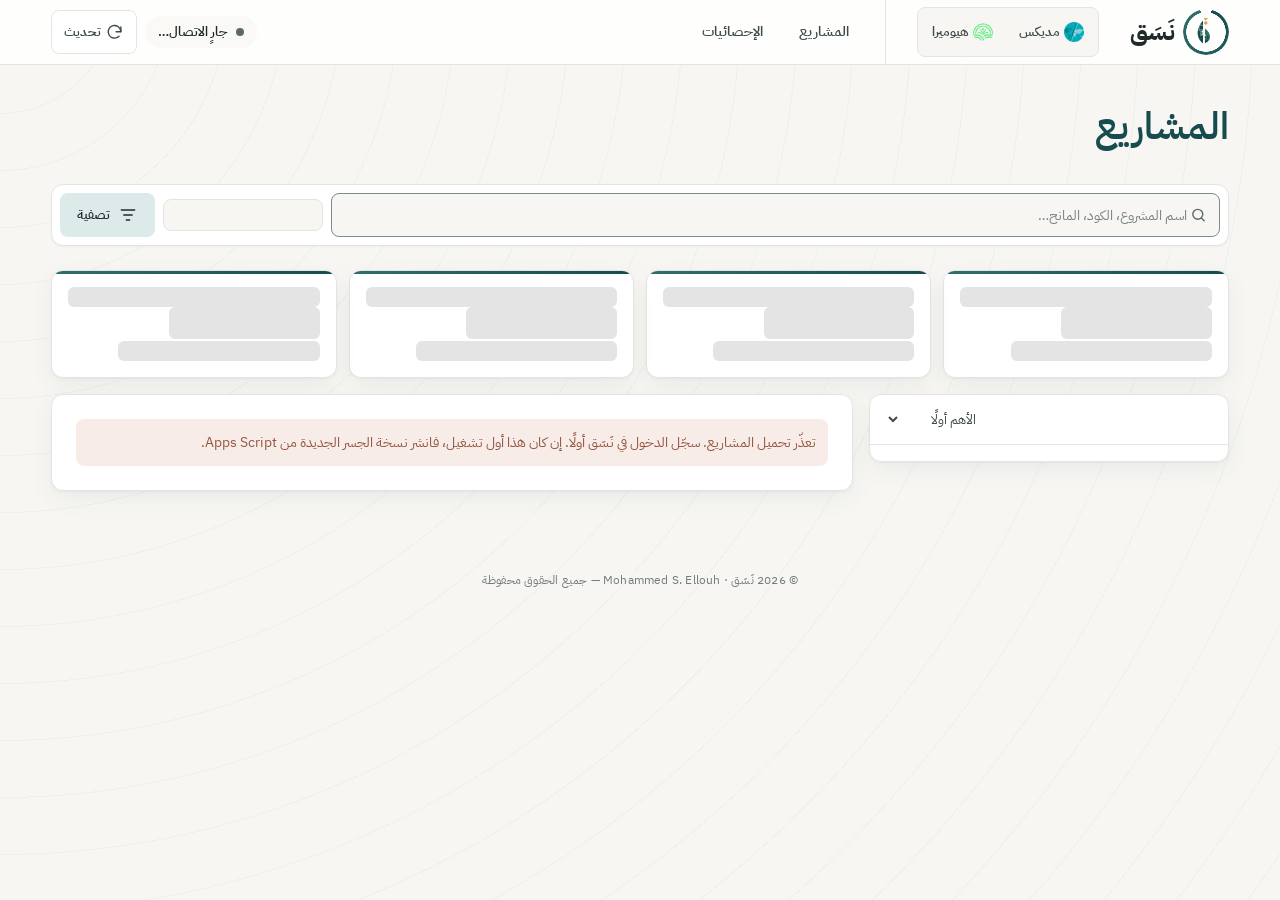
==== projects.html @ 6df044e4 "دمج st1-stats-2026-10-20: صفحة المشاريع (D2) والإحصائيات (ST1) Co-Authored-By: Claude Sonnet 5.5 <no" ====
<!DOCTYPE html>
<!-- نَسَق (NASAQ) — Copyright (c) 2026 Mohammed S. Ellouh. All rights reserved.
   ملكية خاصة: يُمنع النسخ أو التعديل أو إعادة النشر أو التقليد دون إذن كتابي. انظر ملف LICENSE. -->
<html lang="ar" dir="rtl">
<head>
<meta charset="utf-8">
<meta name="viewport" content="width=device-width, initial-scale=1, viewport-fit=cover">
<meta name="author" content="Mohammed S. Ellouh">
<meta name="copyright" content="© 2026 Mohammed S. Ellouh — جميع الحقوق محفوظة">
<title>نَسَق — المشاريع</title>
<meta name="robots" content="noindex">
<link rel="icon" type="image/png" sizes="32x32" href="icons/favicon-32.png">
<link rel="preconnect" href="https://fonts.googleapis.com">
<link rel="preconnect" href="https://fonts.gstatic.com" crossorigin>
<!-- الخطوط: nasaq-core.js (NasaqTheme) يحمّل خطوط الطابع النشط وحده (كما في index.html منذ P1؛ preload المسبق صار غير مستعمل مع هياكل التحميل) -->
<script>(function(){ var h = new Date().getHours(); document.documentElement.dataset.period = h < 5 ? 'night' : h < 7 ? 'fajr' : h < 11 ? 'morning' : h < 14 ? 'noon' : h < 17 ? 'afternoon' : h < 19 ? 'maghrib' : h < 21 ? 'evening' : 'night'; })();</script>
<script src="nasaq-core.js?v=20261020a"></script>   <!-- يطبّق الطابع والوضع المحفوظين قبل الرسم (NasaqTheme) -->
<script src="nasaq-art.js?v=20261007b"></script>
<script src="nasaq-icons.js?v=20261001a"></script>
<style>
@layer tokens, base, layouts, components, theme, utilities;
@layer base{
/* ==================== طابع «نَسَق 360» — هوية «مَدار» ====================
   ليل كحلي، ونعناعي للإنجاز، وسماوي للفعل، وبنفسجي للانتظار، وأحمر للعاجل.
   ألوان الطابع صارت في nasaq-theme.css المشترك؛ هنا تنسيقات هذه الصفحة وحدها. */

*{box-sizing:border-box}
html,body{margin:0}
body{background:var(--board);color:var(--ink);font-family:var(--font-body);font-size:var(--fs-base);line-height:1.65;-webkit-font-smoothing:antialiased}
/* نقشة المدار: دوائر متحدة المركز من الزاوية، طبقة ثابتة مستقلة كي لا يُعاد رسمها مع التمرير */
body::before{content:"";position:fixed;inset:0;z-index:-1;pointer-events:none;
  background:repeating-radial-gradient(circle at 0 0,transparent 0 56px,var(--pattern) 56px 57px);transform:translateZ(0)}
button,input,select,textarea{font:inherit;color:inherit}
button{cursor:pointer}
a{color:inherit}
:focus-visible{outline:2px solid var(--cta);outline-offset:2px;border-radius:var(--r-md)}
.sr{position:absolute;width:1px;height:1px;overflow:hidden;clip:rect(0 0 0 0);white-space:nowrap}
.num{font-variant-numeric:tabular-nums}
h1,h2,h3,h4{font-family:var(--font-head);font-weight:700;margin:0;letter-spacing:0}

/* ---------- الأزرار ---------- */
/* الأزرار (.btn وأنواعها) مشتركة في nasaq-ui.css */
/* المانحون: قائمة للتعديل (الاسم والدولة) */
#donorsDlg{width:min(760px,calc(100vw - 24px))}
.donors-box{display:grid;gap:var(--sp-3);padding:var(--sp-5)}
.donors-box h2{margin:0;font-family:var(--font-head);font-size:var(--fs-lg)}
.donors-box .sub{margin:0;font-size:var(--fs-sm);color:var(--muted)}
.donors-tools{display:flex;flex-wrap:wrap;align-items:center;gap:var(--sp-2) var(--sp-3)}
.donors-tools input{flex:1;min-width:200px;min-height:40px;border:1px solid var(--rule);border-radius:var(--r-md);background:var(--surface);font:inherit;padding:0 var(--sp-3);color:inherit}
.donors-list{display:grid;gap:var(--sp-1);max-height:min(60vh,var(--host-vh,100vh));overflow:auto;overscroll-behavior:contain}
.drow{display:grid;grid-template-columns:minmax(0,1.6fr) minmax(0,1fr) auto auto;gap:var(--sp-2);align-items:center;padding:var(--sp-1) 0;border-bottom:1px solid var(--rule)}
.drow input{min-height:40px;border:1px solid var(--rule);border-radius:var(--r-md);background:var(--surface);font:inherit;font-size:var(--fs-sm);padding:0 var(--sp-2);color:inherit;min-width:0}
.drow input[name=country]:placeholder-shown{border-style:dashed}
.drow .dcount{font-size:var(--fs-xs);color:var(--muted);white-space:nowrap}
@media (max-width:640px){ .drow{grid-template-columns:1fr 1fr} .drow .dcount{grid-column:1} }
/* اعتماد التسويق في «مشروع جديد» */
.appr{display:grid;gap:var(--sp-2);padding:var(--sp-3);border:1px dashed var(--rule);border-radius:var(--r-md)}
.appr h3{margin:0;font-size:var(--fs-md)}
.appr-row{display:flex;flex-wrap:wrap;align-items:center;gap:var(--sp-2) var(--sp-3)}
.appr-name{font-size:var(--fs-sm);color:var(--muted);min-width:0;overflow-wrap:anywhere}
.appr .note{margin:0}
.icon-btn{width:38px;height:38px;border-radius:var(--r-md);border:0;background:transparent;color:var(--ink);display:inline-grid;place-items:center;transition:background-color calc(var(--dur-2) * var(--motion-scale,1)) var(--ease-out)}
.icon-btn:hover{background:var(--stripe)}
.icon-btn svg{width:19px;height:19px}
.icon-btn.sm{width:30px;height:30px}
.icon-btn.sm svg{width:15px;height:15px}
.link{color:var(--focus-ink);text-decoration:none;font-weight:600;font-size:var(--fs-sm)}
.link:hover{text-decoration:underline}

/* ---------- شريط «مَدار» العلوي ---------- */
.tb{position:sticky;top:0;z-index:40;height:var(--tb-h);display:flex;align-items:center;gap:clamp(12px,2.4vw,36px);padding:0 var(--gut);
  transition:transform calc(var(--dur-3) * var(--motion-scale,1)) cubic-bezier(.4,0,.2,1)}
.tb::before{content:"";position:absolute;inset:0;z-index:-1;background:color-mix(in srgb,var(--paper) 82%,transparent);
  -webkit-backdrop-filter:blur(14px) saturate(1.2);backdrop-filter:blur(14px) saturate(1.2);box-shadow:0 1px 0 var(--rule)}
.tb.hide{transform:translateY(calc(-100% - 4px))}
.brand{display:flex;align-items:center;gap:var(--sp-2);text-decoration:none;flex:none}
.orbit{display:inline-grid;place-items:center;position:relative;flex:none;border-radius:50%;width:46px;height:46px}
.orbit::before{content:"";position:absolute;inset:0;border-radius:50%;background:var(--orbit);
  -webkit-mask:radial-gradient(farthest-side,transparent calc(100% - 3.5px),#000 calc(100% - 3px));
          mask:radial-gradient(farthest-side,transparent calc(100% - 3.5px),#000 calc(100% - 3px))}
/* حلقة مدار ثابتة (كما في اللوح حيث هي ساعة اليوم)، تحييها لمعة تسري على القوس كل 7 ثوانٍ */
@property --g{syntax:'<angle>';inherits:false;initial-value:-30deg}
@keyframes orbitGlint{0%{--g:-30deg} 38%{--g:360deg} 100%{--g:360deg}}
.orbit::after{content:"";position:absolute;inset:0;border-radius:50%;pointer-events:none;mix-blend-mode:screen;
  background:conic-gradient(from 15deg,transparent calc(var(--g) - 26deg),rgba(255,255,255,.85) var(--g),transparent calc(var(--g) + 4deg));
  -webkit-mask:radial-gradient(farthest-side,transparent calc(100% - 3.5px),#000 calc(100% - 3px)),conic-gradient(from 15deg,#000 330deg,transparent 0);
  -webkit-mask-composite:source-in;
          mask:radial-gradient(farthest-side,transparent calc(100% - 3.5px),#000 calc(100% - 3px)) intersect,conic-gradient(from 15deg,#000 330deg,transparent 0);
  animation:orbitGlint 7s cubic-bezier(.45,0,.2,1) infinite}
@media (prefers-reduced-motion:reduce){ .orbit::after{animation:none;display:none} }
.brand-mark{width:28px;height:28px}

.brand-name{font-family:var(--font-head);font-weight:700;font-size:var(--fs-xl);color:var(--ink);line-height:1}
.orgs{display:inline-flex;gap:2px;background:var(--field-bg);border:1px solid var(--rule);border-radius:var(--r-md);padding:3px;flex:none}
.orgs a{padding:var(--sp-1) var(--sp-3);border-radius:var(--r-md);font-family:var(--font-head);font-size:var(--fs-sm);font-weight:600;text-decoration:none;color:var(--ink-2);transition:background-color calc(var(--dur-2) * var(--motion-scale,1)) var(--ease-out),color calc(var(--dur-2) * var(--motion-scale,1)) var(--ease-out)}
.orgs a:hover{color:var(--ink)}
/* شعار كل مؤسسة بجانب اسمها، وعلى الشاشة الضيقة الشعار وحده (الاسم يبقى نصًّا للقارئ الآلي) */
.orgs a{display:inline-flex;align-items:center;gap:var(--sp-1)}
.orgs a::before{content:"";flex:none;width:20px;height:20px;background:var(--org-logo) center/contain no-repeat}
.orgs a[data-org="medics"]{--org-logo:url("[data-uri]");--org-mask:url("[data-uri]")}
.orgs a[data-org="humera"]{--org-logo:url("[data-uri]");--org-mask:var(--org-logo)}   /* خطوطه مفرغة أصلًا */
/* على الخلفية الغامقة الشعار مفرغ بلون واحد بدل ألوانه: عاجي في الوضع الداكن، وبلون نص الزر النشط فوقه */
:root[data-theme="dark"] .orgs a::before{background:var(--logo-disk);-webkit-mask:var(--org-mask) center/contain no-repeat;mask:var(--org-mask) center/contain no-repeat}
@media (prefers-color-scheme:dark){ :root:not([data-theme="light"]) .orgs a::before{background:var(--logo-disk);-webkit-mask:var(--org-mask) center/contain no-repeat;mask:var(--org-mask) center/contain no-repeat} }
:root .orgs a.on::before{background:currentColor;-webkit-mask:var(--org-mask) center/contain no-repeat;mask:var(--org-mask) center/contain no-repeat}   /* :root ليساوي قاعدتي الداكن انتقاءً ويتقدّم عليهما بالترتيب */
.orgs a.on{background:var(--cta);color:var(--on-cta)}
.tb-nav{display:flex;gap:var(--sp-1)}
.tb-nav button{position:relative;border:0;background:transparent;padding:var(--sp-2) var(--sp-3);border-radius:var(--r-md);font-size:var(--fs-base);font-weight:600;color:var(--ink-2)}
.tb-nav button:hover{color:var(--ink)}
.tb-nav button.on{color:var(--focus);font-weight:600}
.tb-nav button.on::after{content:"";position:absolute;inset-inline:14px;bottom:3px;height:2px;border-radius:var(--r-sm);background:var(--grad-line)}
.tb-end{margin-inline-start:auto;display:flex;align-items:center;gap:var(--sp-2);min-width:0}
.src{display:inline-flex;align-items:center;gap:var(--sp-2);font-size:var(--fs-xs);color:var(--ink-2);padding:var(--sp-1) var(--sp-3);border-radius:var(--r-md);background:var(--stripe);border:1px solid var(--rule);white-space:nowrap}
.src i{width:7px;height:7px;border-radius:50%;background:var(--muted)}
.src.live i{background:var(--done)}
.src.local i{background:var(--hold)}
.src.cache i{background:var(--hold)} .src.offline i{background:var(--urgent)}
/* هياكل التحميل (A8): مكان البيانات محجوز بمقاسها قبل وصولها، فلا تقفز الصفحة */
.sk :is(span,b,small),.item.sk > div,.kpi-line.sk{color:transparent;background:var(--rule);border-radius:var(--r-sm)}
.item.sk{pointer-events:none} .item.sk > div{margin-top:var(--sp-1)} .kpi.sk b{inline-size:60%} .kpi.sk small{inline-size:80%}
#yearSeg:empty::before{content:"كل السنوات  2026  2025";visibility:hidden;display:inline-block;padding:var(--sp-1) var(--sp-3);font-size:var(--fs-sm);white-space:pre}
@media (pointer:coarse){ #yearSeg:empty::before{min-height:44px;line-height:36px} }

/* ---------- الصفحة ---------- */
.wrap{max-width:1560px;margin:0 auto;padding:var(--sp-5) var(--gut) var(--sp-8)}
.page-head{display:flex;flex-wrap:wrap;align-items:flex-end;justify-content:space-between;gap:var(--sp-2) var(--sp-5);margin-bottom:var(--sp-4)}
.page-head h1{font-size:clamp(28px,3vw,40px);font-weight:700;line-height:1.15;color:var(--ink)}
.page-head p{margin:var(--sp-1) 0 0;color:var(--muted);font-size:var(--fs-base)}
.ph-acts{display:flex;align-items:center;gap:var(--sp-2)}
.admin-menu{position:relative}
.admin-menu summary{list-style:none;cursor:pointer}
.admin-menu summary::-webkit-details-marker{display:none}
.am-list{position:absolute;inset-inline-end:0;top:calc(100% + 6px);z-index:30;min-width:240px;display:grid;gap:2px;padding:var(--sp-1);background:var(--paper);border:1px solid var(--rule);border-radius:var(--r-lg);box-shadow:var(--shadow)}
.am-list button{display:grid;gap:1px;text-align:start;border:0;background:none;color:var(--ink);font:inherit;padding:var(--sp-2) var(--sp-3);border-radius:var(--r-md);cursor:pointer}
.am-list button:hover,.am-list button:focus-visible{background:var(--stripe)}
.am-list b{font-size:var(--fs-sm);font-weight:600} .am-list small{font-size:var(--fs-xs);color:var(--muted)}
html:not(.can-config):not(.is-owner) #adminMenu{display:none}
html:not(.is-owner) #driveMenuBtn{display:none}
.flt-btn{display:inline-flex;align-items:center;gap:var(--sp-1)}
.flt-btn .ic{width:16px;height:16px}
.flt-btn[aria-expanded="true"]{border-color:var(--focus);box-shadow:0 0 0 2px var(--ring)}
.fcount[hidden]{display:none}
.fcount{min-width:20px;height:20px;padding:0 6px;border-radius:10px;background:var(--cta);color:var(--on-cta);font-size:var(--fs-xs);font-weight:700;display:inline-grid;place-items:center}
.flt-head{display:none;align-items:center;justify-content:space-between}
.flt-head h2{font-size:var(--fs-md)}
.flt-grid{display:grid;grid-template-columns:repeat(auto-fit,minmax(170px,1fr));gap:var(--sp-3)}
.flt-grid select{appearance:none;-webkit-appearance:none;padding-left:var(--sp-6);
  background-image:url("data:image/svg+xml,%3Csvg xmlns='http://www.w3.org/2000/svg' width='12' height='12' viewBox='0 0 24 24' fill='none' stroke='%239AA1BE' stroke-width='2.5' stroke-linecap='round' stroke-linejoin='round'%3E%3Cpath d='M6 9l6 6 6-6'/%3E%3C/svg%3E");
  background-repeat:no-repeat;background-position:left 12px center}
.flt-foot{display:none;gap:var(--sp-2)}
.flt-foot .btn{flex:1;justify-content:center}
@media (min-width:641px){
  dialog.sheet.flt-dlg{position:static;inset:auto;width:auto;max-width:none;height:auto;max-height:none;margin:calc(-1 * var(--sp-3)) 0 var(--sp-4);padding:var(--sp-4);
    border:1px solid var(--rule);border-radius:var(--r-lg);background:var(--paper);box-shadow:none;animation:none;overflow:visible}
  dialog.flt-dlg[open]{display:block}
}
@media (max-width:640px){
  dialog.flt-dlg{padding:var(--sp-4) var(--sp-4) calc(var(--sp-4) + env(safe-area-inset-bottom))}
  dialog.flt-dlg[open]{display:grid;gap:var(--sp-3);align-content:start}
  .flt-head{display:flex}
  .flt-head .sheet-x{position:static}
  .flt-grid{grid-template-columns:1fr}
  .flt-foot{display:flex;position:sticky;bottom:0;background:var(--paper);padding-top:var(--sp-2)}
}
.flt-chips{display:flex;flex-wrap:wrap;align-items:center;gap:var(--sp-2);margin:calc(-1 * var(--sp-2)) 0 var(--sp-4)}
.flt-chips:empty{display:none}
.fchip{display:inline-flex;align-items:center;gap:var(--sp-1);min-height:30px;padding:0 var(--sp-1) 0 var(--sp-3);border:0;border-radius:var(--r-pill);background:var(--focus-bg);color:var(--focus-ink);font:inherit;font-size:var(--fs-xs);font-weight:600;cursor:pointer}
.fchip i{display:grid;place-items:center;width:20px;height:20px;border-radius:50%;background:var(--paper);font-style:normal;font-size:12px}
.fchip:hover i{background:var(--urgent-bg);color:var(--urgent)}
.fclear{border:0;background:none;color:var(--focus-ink);font:inherit;font-size:var(--fs-xs);font-weight:600;text-decoration:underline;cursor:pointer;padding:var(--sp-1)}

/* الفلاتر */
.filters{display:flex;flex-wrap:wrap;gap:var(--sp-2);align-items:center;margin-bottom:var(--sp-5)}
.search{flex:1 1 280px;min-width:200px;position:relative}
.search input,.filters select,.fld input,.fld select,.fld textarea{width:100%;border-radius:var(--r-md);background:var(--field-bg);border:1px solid var(--field-line);transition:border-color calc(var(--dur-2) * var(--motion-scale,1)) var(--ease-out),box-shadow calc(var(--dur-2) * var(--motion-scale,1)) var(--ease-out),background-color calc(var(--dur-2) * var(--motion-scale,1)) var(--ease-out)}
.search input{padding:var(--sp-2) var(--sp-6) var(--sp-2) var(--sp-3)}
.search svg{position:absolute;right:13px;top:50%;transform:translateY(-50%);width:17px;height:17px;color:var(--muted)}
.filters select{width:auto;max-width:230px;padding:var(--sp-2) var(--sp-6) var(--sp-2) var(--sp-3);appearance:none;-webkit-appearance:none;
  background-image:url("data:image/svg+xml,%3Csvg xmlns='http://www.w3.org/2000/svg' width='12' height='12' viewBox='0 0 24 24' fill='none' stroke='%239AA1BE' stroke-width='2.5' stroke-linecap='round' stroke-linejoin='round'%3E%3Cpath d='M6 9l6 6 6-6'/%3E%3C/svg%3E");
  background-repeat:no-repeat;background-position:left 12px center}
:is(.search input,.filters select,.fld input,.fld select,.fld textarea):hover{border-color:var(--field-hover)}
:is(.search input,.filters select,.fld input,.fld select,.fld textarea):focus{outline:2px solid transparent;border-color:var(--focus);box-shadow:0 0 0 3px var(--ring);background-color:var(--paper)}
.seg{display:inline-flex;background:var(--field-bg);border:1px solid var(--rule);border-radius:var(--r-md);padding:3px;gap:2px}
.seg button{border:0;background:transparent;padding:var(--sp-1) var(--sp-3);border-radius:var(--r-md);font-size:var(--fs-sm);color:var(--ink-2);white-space:nowrap}
.seg button:hover{color:var(--ink)}
.seg button.on{background:var(--cta);color:var(--on-cta);font-weight:600}

/* ---------- البطاقات ---------- */
.card{background:var(--paper);border:1px solid var(--rule);border-radius:var(--r-lg);padding:var(--sp-5) var(--sp-5);box-shadow:var(--shadow);min-width:0}
.card-h{display:flex;flex-wrap:wrap;align-items:center;gap:var(--sp-2) var(--sp-3);margin-bottom:var(--sp-4)}
.card-h :is(h2,h3){font-size:var(--fs-md);color:var(--ink)}
.card-h small{font-size:var(--fs-xs);color:var(--muted)}
.card-h .end{margin-inline-start:auto;display:flex;flex-wrap:wrap;align-items:center;gap:var(--sp-2)}
.note{font-size:var(--fs-sm);color:var(--muted);margin:var(--sp-3) 0 0}
.rise{animation:rise .45s cubic-bezier(.2,.7,.2,1) both}
@keyframes rise{from{opacity:0;translate:0 10px}to{opacity:1;translate:0 0}}

/* الشارات */
.code{font-family:var(--font-head);font-size:var(--fs-xs);font-weight:700;color:var(--focus-ink);background:var(--focus-bg);border-radius:var(--r-md);padding:2px var(--sp-2);direction:ltr;font-variant-numeric:tabular-nums;white-space:nowrap}
.code.h{color:var(--hold-ink);background:var(--hold-bg)}
.pill{display:inline-flex;align-items:center;gap:var(--sp-1);font-size:var(--fs-xs);font-weight:600;padding:3px var(--sp-2);border-radius:var(--r-md);background:var(--stripe);color:var(--ink-2);border:1px solid var(--rule);white-space:nowrap}
.pill i{width:6px;height:6px;border-radius:50%;background:currentColor}
.st-run{color:var(--focus-ink);background:var(--focus-bg);border-color:transparent}
.st-done{color:var(--done);background:var(--done-bg);border-color:transparent}
.st-plan{color:var(--hold-ink);background:var(--hold-bg);border-color:transparent}
.st-late{color:var(--urgent);background:var(--urgent-bg);border-color:transparent}
.flag{font-size:var(--fs-xs);font-weight:600;padding:2px var(--sp-2);border-radius:var(--r-md);white-space:nowrap}
.flag.late{color:var(--urgent);background:var(--urgent-bg)}
.flag.due{color:var(--hold-ink);background:var(--hold-bg)}

/* ---------- ملخص سريع ---------- */
.kpis{display:grid;grid-template-columns:repeat(4,minmax(0,1fr));gap:var(--sp-3);margin-bottom:var(--sp-4)}
.kpi{position:relative;overflow:hidden;background:var(--paper);border:1px solid var(--rule);border-radius:var(--r-lg);padding:var(--sp-4) var(--sp-4) var(--sp-4);box-shadow:var(--shadow);min-width:0}
.kpi::before{content:"";position:absolute;inset:0 0 auto;height:3px;background:var(--grad-line)}
.kpi span{display:block;font-size:var(--fs-xs);color:var(--muted)}
.kpi b{display:block;font-family:var(--font-head);font-size:var(--fs-xl);font-weight:700;color:var(--ink);line-height:1.35;font-variant-numeric:tabular-nums;white-space:nowrap;overflow:hidden;text-overflow:ellipsis}
.kpi small{display:block;font-size:var(--fs-xs);color:var(--muted);margin-top:2px}
.kpi small b{display:inline;font-size:inherit;font-family:inherit;color:var(--ink-2);font-weight:700}
.kpi :is(b,small) span{display:inline;font-size:inherit;color:inherit}
.kpi small span.alert{display:block;color:var(--urgent);font-weight:600;cursor:help}
.kpi b .v-s{display:none}
/* سطر المؤشرات المختصر للجوال (640px أو أقل): يفتح البطاقات الأربع */
.kpi-line{align-items:center;gap:var(--sp-2);width:100%;min-height:44px;padding:var(--sp-2) var(--sp-3);background:var(--paper);border:1px solid var(--rule);border-radius:var(--r-lg);box-shadow:var(--shadow);font-size:var(--fs-sm);color:var(--ink-2);text-align:right}
.kpi-line b{color:var(--ink);font-variant-numeric:tabular-nums}
.kpi-line .alert{color:var(--urgent);font-weight:600}
.kpi-line svg{width:16px;height:16px;margin-inline-start:auto;flex-shrink:0;transition:rotate calc(var(--dur-2) * var(--motion-scale,1)) var(--ease-out)}
.kpis.open .kpi-line svg{rotate:180deg}
@media (max-width:560px){ .kpi b .v-f{display:none} .kpi b .v-s{display:inline} }
.meter{height:5px;border-radius:var(--r-pill);background:var(--rule);margin-top:var(--sp-2);overflow:hidden}
.meter i{display:block;height:100%;border-radius:var(--r-pill);background:var(--grad-line)}

/* ---------- القائمة والتفاصيل ---------- */
.split{display:grid;grid-template-columns:360px minmax(0,1fr);gap:var(--sp-4);align-items:start}
/* القوائم الطويلة (أكثر من 50 مشروعًا): لا تُرسم خارج الشاشة */
.items > .item{content-visibility:auto;contain-intrinsic-size:auto 88px}
/* داخل اللوح: الإطار بطول محتواه، فالقائمة بتمرير مستقل بارتفاع نافذة اللوح */
html.embed .list{position:static;max-height:calc(var(--host-vh,100vh) - 140px)}
html.embed .names-body{max-height:calc(var(--host-vh,100vh) - 80px)}
.list{background:var(--paper);border:1px solid var(--rule);border-radius:var(--r-lg);box-shadow:var(--shadow);
  position:sticky;top:calc(var(--tb-h) + 16px);max-height:calc(100vh - var(--tb-h) - 32px);display:flex;flex-direction:column;min-width:0}
.list-head{display:flex;align-items:center;justify-content:space-between;padding:var(--sp-3) var(--sp-4);border-bottom:1px solid var(--rule);font-size:var(--fs-sm);color:var(--muted)}
.list-head select{border:0;background:transparent;font-size:var(--fs-sm);color:var(--ink-2);padding:2px}
.item .meta .late-t{color:var(--urgent)}
.items{overflow:auto;padding:var(--sp-2);flex:1}
/* «رجوع إلى المشاريع»: للجوال وحده (880px أو أقل)، حيث تُعرض التفاصيل بدل القائمة */
.m-back{justify-self:start;align-items:center;gap:var(--sp-1);min-block-size:44px;margin-bottom:var(--sp-3)}
.m-back svg{width:18px;height:18px}
.file-jpg{min-width:24px;min-height:24px;padding:0 var(--sp-2);border:1px solid var(--rule);border-radius:var(--r-md);background:var(--paper);color:var(--ink-2);font:inherit;font-size:var(--fs-xs);font-weight:600;cursor:pointer}
.file-jpg:hover{color:var(--ink);border-color:var(--field-line)}
@media (pointer:coarse){ .file-jpg{min-width:44px;min-height:44px} }
.keep-lbl{display:inline-flex;align-items:center;gap:var(--sp-1);min-height:24px;font-size:var(--fs-xs);color:var(--muted);cursor:pointer}
/* نص الزر الذي يُختصر على الجوال: على الحاسوب يذوب في الزر (contents) فيبقى عنصرًا واحدًا مع ما قبله كما كان */
.ph-t{display:contents}
.item{display:block;width:100%;text-align:right;border:1px solid transparent;background:transparent;border-radius:var(--r-lg);padding:var(--sp-3) var(--sp-3);margin-bottom:2px;transition:background-color calc(var(--dur-2) * var(--motion-scale,1)) var(--ease-out)}
.item:hover{background:var(--stripe)}
.item.on{background:var(--focus-bg);border-color:color-mix(in srgb,var(--focus) 30%,transparent)}
.item .row1{display:flex;align-items:center;gap:var(--sp-1);flex-wrap:wrap}
.item .row1 .flag{margin-inline-start:auto}
.item.on .code{background:var(--paper)}
.item .nm{font-weight:600;font-size:var(--fs-base);line-height:1.5;margin-top:var(--sp-1);display:-webkit-box;-webkit-line-clamp:2;-webkit-box-orient:vertical;overflow:hidden}
.item .meta{display:flex;flex-wrap:wrap;gap:2px var(--sp-3);font-size:var(--fs-xs);color:var(--muted);margin-top:var(--sp-1)}
.mini{height:4px;border-radius:var(--r-pill);background:var(--rule);margin-top:var(--sp-2);overflow:hidden}
.mini i{display:block;height:100%;background:var(--grad-line);border-radius:var(--r-pill)}
.empty{padding:var(--sp-6) var(--sp-4);text-align:center;color:var(--muted);font-size:var(--fs-base)}
.loading{display:flex;align-items:center;justify-content:center;gap:var(--sp-2);padding:var(--sp-8) var(--sp-4);color:var(--muted)}
.spin{width:18px;height:18px;border-radius:50%;border:2px solid var(--rule);border-top-color:var(--cta);animation:spin 1s linear infinite}
@keyframes spin{to{transform:rotate(360deg)}}
.err{background:var(--urgent-bg);color:var(--urgent);border-radius:var(--r-md);padding:var(--sp-3) var(--sp-3);font-size:var(--fs-base)}
.detail{min-width:0;display:grid;gap:var(--sp-4);container:detail / inline-size}   /* حاوية مسمّاة: مكان سطر المال حسب عرض التفاصيل */

/* بطاقة المشروع الرئيسية: هالة أثير ومدارات 360 */
.hero{position:relative;overflow:hidden;padding:var(--sp-5) var(--sp-5)}
.hero::before{content:"";position:absolute;inset:0;pointer-events:none;
  background:radial-gradient(ellipse 36% 95% at 6% 20%,var(--aura-1),transparent 70%),
    radial-gradient(ellipse 30% 80% at 22% 115%,var(--aura-2),transparent 70%),
    repeating-radial-gradient(circle at -60px 50%,transparent 0 26px,var(--orbit-line) 26px 27px);
  -webkit-mask:linear-gradient(to right,#000,transparent 62%);mask:linear-gradient(to right,#000,transparent 62%)}
.hero > *{position:relative}
.hero .tags{display:flex;flex-wrap:wrap;align-items:center;gap:var(--sp-1)}
.hero h2{margin:var(--sp-3) 0 0;font-size:clamp(20px,2vw,26px);font-weight:700;line-height:1.35;color:var(--ink)}
.hero .acts{display:flex;flex-wrap:wrap;gap:var(--sp-2);margin-top:var(--sp-4)}
.facts{display:grid;grid-template-columns:repeat(auto-fill,minmax(170px,1fr));gap:var(--sp-3) var(--sp-5);margin-top:var(--sp-4)}
.fact span{display:block;font-size:var(--fs-xs);color:var(--muted)}
.fact b{font-weight:600;font-size:var(--fs-base)}
.brief{margin-top:var(--sp-3);font-size:var(--fs-base);color:var(--ink-2);background:var(--stripe);border-radius:var(--r-md);padding:var(--sp-3) var(--sp-3)}
.hero .card-h + .facts{margin-top:0}

/* ---------- ترويسة المشروع والتبويبات (A7a) ---------- */
/* الترويسة الملخّصة: الكود والحكم الزمني الواحد (projectHealth) وسطر المال، والاسم في سطرين على الأكثر والكامل في title.
   ≤120px على الحاسوب و≤96px على الجوال؛ والتفاصيل في أربع لوحات دائمة تُخفى بـ hidden (التبديل لا يعيد الرسم) */
.card.phead{display:grid;gap:var(--sp-1);padding:var(--sp-2) var(--sp-4)}   /* .card.phead: تغلب ‎.card{padding}‎ في وسائط 880px */
.phead .ph-row{display:flex;flex-wrap:wrap;align-items:center;gap:var(--sp-1) var(--sp-2);min-height:28px}
.phead .ph-row .money-line{margin:0;margin-inline-start:auto}
.phead h2{margin:0;font-size:var(--fs-lg);font-weight:700;line-height:1.4;color:var(--ink);display:-webkit-box;-webkit-line-clamp:2;-webkit-box-orient:vertical;overflow:hidden}
#moneyCard .money-line{display:none}   /* على الحاسوب في الترويسة؛ وعلى 880px أو أقل هنا (طبقة utilities) */
.ptabs{display:flex;gap:var(--sp-1);border-bottom:1px solid var(--rule);overflow-x:auto;scrollbar-width:none;margin-bottom:calc(-1 * var(--sp-2))}
.ptabs::-webkit-scrollbar{display:none}
.ptabs [role="tab"]{flex:0 0 auto;min-height:44px;padding:var(--sp-2) var(--sp-3);border:0;border-bottom:2px solid transparent;background:none;color:var(--muted);font:inherit;font-size:var(--fs-base);font-weight:600;white-space:nowrap;cursor:pointer}
.ptabs [role="tab"]:hover{color:var(--ink)}
.ptabs [role="tab"][aria-selected="true"]{color:var(--ink);border-bottom-color:var(--cta)}
.ptabs [role="tab"]:focus-visible{outline-offset:-2px}
.ppanel{display:grid;gap:var(--sp-4);min-width:0}
.ppanel[hidden],.ppanel .card[hidden]{display:none}   /* display:grid يغلب [hidden] */
.ppanel:focus-visible{outline-offset:4px;border-radius:var(--r-lg)}
#ovCard{container-type:inline-size}   /* قواعد شريط الموقف (@container) تسري هنا كما في بطاقات المخطط */
.ov-rows{display:grid;grid-template-columns:repeat(auto-fit,minmax(200px,1fr));gap:var(--sp-2)}
.ov-row{display:grid;align-content:start;gap:2px;min-height:44px;padding:var(--sp-3);border:1px solid var(--rule);border-radius:var(--r-lg);background:var(--stripe);color:var(--ink);font:inherit;text-align:start;cursor:pointer}
.ov-row:hover{border-color:var(--field-line)}
.ov-row .lbl{font-size:var(--fs-xs);font-weight:600;color:var(--muted)}
.ov-row.late .lbl{color:var(--urgent)}
.ov-row b{font-weight:600;line-height:1.4}
.ov-row small{font-size:var(--fs-xs);color:var(--muted)}
.sched-bar{display:flex;flex-wrap:wrap;align-items:center;justify-content:space-between;gap:var(--sp-2);margin-bottom:calc(-1 * var(--sp-2));padding-inline:var(--sp-2)}
.sched-bar > span{font-size:var(--fs-sm);font-weight:600;color:var(--muted)}
/* زر «تحرير المشروع» في زاوية الترويسة (A9a): خارج التدفق فلا يزيد ارتفاعها، والنص يفسح له */
.phead{position:relative}
.ph-edit{position:absolute;top:var(--sp-2);inset-inline-end:var(--sp-2);display:grid;place-items:center;width:32px;height:32px;padding:0;border:1px solid var(--rule);border-radius:var(--r-md);background:var(--paper);color:var(--ink-2);cursor:pointer}
.ph-edit:hover{color:var(--ink);border-color:var(--field-line)}
.ph-edit svg{width:16px;height:16px}
html.can-edit .phead :is(.ph-row,h2){padding-inline-end:40px}
@media (pointer:coarse){ .ph-edit{width:44px;height:44px;top:var(--sp-1);inset-inline-end:var(--sp-1)} html.can-edit .phead :is(.ph-row,h2){padding-inline-end:48px} }
.edit-warn{padding:var(--sp-3);border-radius:var(--r-md);background:var(--urgent-bg);color:var(--urgent);font-size:var(--fs-sm);font-weight:600}
.edit-warn[hidden]{display:none}
/* A9b والمستفيدون: مجموعتان بعنوان، والمعطَّلة بانتظار الجسر بملاحظة واضحة لا بحقول باهتة بلا تفسير */
:is(.edit-ids,.edit-benef){display:grid;gap:var(--sp-2);margin:0;padding:var(--sp-3);border:1px solid var(--rule);border-radius:var(--r-md);min-width:0}
:is(.edit-ids,.edit-benef) legend{padding:0 var(--sp-1);font-size:var(--fs-sm);font-weight:700;color:var(--ink)}
.edit-benef[hidden]{display:none}
.edit-bridge{margin:0;padding:var(--sp-2) var(--sp-3);border-radius:var(--r-md);background:var(--hold-bg,var(--stripe));color:var(--hold-ink,var(--ink-2));font-size:var(--fs-sm);font-weight:600}
.edit-bridge[hidden]{display:none}
.edit-ids.off :is(select,input):disabled{cursor:not-allowed}
#editDlg .fld[hidden]{display:none}
.dlg-msg.ok{background:var(--done-bg);color:var(--ink)}
.edit-ack{display:flex;align-items:center;gap:var(--sp-2);font-size:var(--fs-sm);font-weight:600;min-height:24px}
.edit-go{display:flex;flex-wrap:wrap;align-items:center;gap:var(--sp-1) var(--sp-2);font-size:var(--fs-sm);color:var(--muted)}

/* ---------- خطة التنفيذ ---------- */
/* مطوية: الملخّص والشريط الزمني والتالي ظاهرة، والبطاقة كلها تُوسَّع بضغطة؛ موسّعة: البنود والتعديل */
.plan-card.collapsed{cursor:pointer;transition:border-color calc(var(--dur-2) * var(--motion-scale,1)) var(--ease-out),box-shadow calc(var(--dur-2) * var(--motion-scale,1)) var(--ease-out)}
.plan-card.collapsed:hover{border-color:var(--field-line);box-shadow:var(--shadow)}
.plan-tgl .ic{width:16px;height:16px;transition:transform calc(var(--dur-2) * var(--motion-scale,1)) var(--ease-out)}
.plan-tgl[aria-expanded="true"] .ic{transform:rotate(180deg)}
.plan-counts{margin:calc(-1 * var(--sp-2)) 0 var(--sp-4)}
.plan-counts .late-n{color:var(--urgent);font-weight:600}
.plan-card{container-type:inline-size}
/* ---------- مقسِّم خطوات المراحل (D2) ----------
   خطوات متصلة بالترتيب: أيقونة الحالة في دائرة، والاسم، ووسم الحالة بنص وعدد البنود المنجزة؛ والخط الواصل يمتلئ بقدر إنجاز
   المرحلة. زوايا موحّدة (دوائر وأوسمة --r-sm وزر --r-md)، وكل خطوة زر ≥44px، وعلى الضيق تُمرَّر أفقيًا بلا قص */
.stp-wrap{margin:var(--sp-2) 0 var(--sp-1)}
.stp{list-style:none;margin:0;padding:2px 2px var(--sp-1);display:grid;grid-auto-flow:column;grid-auto-columns:minmax(128px,1fr);overflow-x:auto;
  scroll-snap-type:x proximity;overscroll-behavior-x:contain;scrollbar-width:thin}
.stp-i{position:relative;min-width:0;scroll-snap-align:start}
.stp-i:not(:last-child)::before{content:"";position:absolute;z-index:0;top:calc(var(--sp-2) + 16px - 1.5px);height:3px;border-radius:var(--r-pill);
  inset-inline-start:calc(50% + 20px);inset-inline-end:calc(-50% + 20px);background:linear-gradient(to left,var(--cta) var(--p,0%),var(--rule) var(--p,0%))}
:root[dir="ltr"] .stp-i:not(:last-child)::before{background:linear-gradient(to right,var(--cta) var(--p,0%),var(--rule) var(--p,0%))}
.stp-s{position:relative;z-index:1;display:flex;flex-direction:column;align-items:center;gap:var(--sp-1);width:100%;min-height:44px;padding:var(--sp-2) var(--sp-1);
  border:0;border-radius:var(--r-md);background:none;color:var(--ink);font:inherit;text-align:center;cursor:pointer}
.stp-s:hover{background:var(--stripe)}
.stp-s:focus-visible{outline:2px solid var(--focus);outline-offset:2px}
.stp-s[aria-current="step"]{background:var(--stripe)}
.stp-ic{display:grid;place-items:center;width:32px;height:32px;border-radius:50%;border:2px solid var(--field-line);background:var(--paper);color:var(--ink-2);font-size:var(--fs-sm)}
.stp-ic b{font-weight:700;font-variant-numeric:tabular-nums}
.stp-ic .ic{width:16px;height:16px}
.stp-tx{display:grid;gap:2px;justify-items:center;min-width:0;max-width:100%}
.stp-n{font-size:var(--fs-sm);font-weight:700;line-height:1.35;overflow:hidden;display:-webkit-box;-webkit-line-clamp:2;-webkit-box-orient:vertical}
.stp-m{display:flex;flex-wrap:wrap;justify-content:center;align-items:center;gap:2px 6px;font-size:var(--fs-xs);color:var(--ink-2)}
.stp-st{padding:1px 6px;border-radius:var(--r-sm);font-weight:700;background:var(--stripe);color:var(--ink-2)}
.stp-i.done .stp-ic{background:var(--cta);border-color:var(--cta);color:var(--on-cta)}
.stp-i.done .stp-st{background:var(--done-bg);color:var(--ink)}
.stp-i.run .stp-ic{border-color:var(--cta);color:var(--focus-ink);box-shadow:0 0 0 4px var(--ring)}
.stp-i.run .stp-st{background:var(--focus-bg);color:var(--focus-ink)}
.stp-i.late .stp-ic{background:var(--urgent);border-color:var(--urgent);color:#fff}
.stp-i.late .stp-st{background:var(--urgent-bg);color:var(--urgent)}
.stp-i.todo .stp-n{font-weight:600;color:var(--ink-2)}
.stp-cap{margin:var(--sp-2) 0 0;font-size:var(--fs-sm);color:var(--ink-2)}
.stp-cap .late-n{color:var(--urgent);font-weight:600}
@container (max-width:520px){ .stp{grid-auto-columns:minmax(118px,1fr)} }
.plan-next{display:grid;grid-template-columns:auto minmax(0,1fr);gap:0 var(--sp-3);align-items:center;width:100%;margin-top:var(--sp-4);padding:var(--sp-3) var(--sp-4);
  border:1px solid var(--rule);border-radius:var(--r-lg);background:var(--paper);color:var(--ink);font:inherit;text-align:start;cursor:pointer}
.plan-next:hover{border-color:var(--focus)}
.plan-next .lbl{grid-row:span 2;font-size:var(--fs-xs);font-weight:700;color:var(--focus-ink);background:var(--focus-bg);border-radius:var(--r-md);padding:2px var(--sp-2)}
.plan-next.late .lbl{color:var(--urgent);background:var(--urgent-bg)}
.plan-next b{font-weight:600;overflow:hidden;text-overflow:ellipsis;white-space:nowrap}
.plan-next small{font-size:var(--fs-xs);color:var(--muted)}
.plan-next.all-done{display:flex;gap:var(--sp-2);cursor:default;color:var(--done);font-weight:600}
.plan-next.all-done .ic{width:16px;height:16px}
.plan-body{margin-top:var(--sp-4);border-top:1px solid var(--rule);padding-top:var(--sp-3)}
.plan-body.plan-in{animation:plan-in calc(var(--dur-3) * var(--motion-scale,1)) var(--ease-out)}
@keyframes plan-in{from{opacity:0;transform:translateY(-6px)}to{opacity:1;transform:none}}
.plan-tools{display:flex;flex-wrap:wrap;align-items:center;gap:var(--sp-2)}
.plan-hint{margin-inline-start:auto;font-size:var(--fs-xs);color:var(--muted)}
.plan-hint kbd{font:inherit;font-size:11px;border:1px solid var(--field-line);border-bottom-width:2px;border-radius:4px;padding:0 4px;background:var(--stripe)}
.stage.flash{animation:stg-flash 1.6s var(--ease-out)}
@keyframes stg-flash{0%,40%{background:var(--focus-bg)}100%{background:transparent}}
.pi-main{display:grid;gap:1px;min-width:0;padding:var(--sp-1) 0;border:0;background:none;color:inherit;font:inherit;text-align:start;cursor:pointer;border-radius:var(--r-sm)}
.pi-st{cursor:pointer;font:inherit;font-size:var(--fs-xs);font-weight:600}
.pi-st:hover{filter:brightness(.97);border-color:currentColor}
.pi-more .ic{width:18px;height:18px}
.pi-q{margin:var(--sp-2) 0;list-style:none}
.wk-list{display:grid;gap:var(--sp-1);max-height:min(52vh,460px);overflow:auto;padding-inline-end:2px}
.wk-grp{margin:var(--sp-2) 0 0;font-size:var(--fs-xs);font-weight:700;color:var(--muted)}
.wk-row{display:grid;grid-template-columns:auto 1fr auto;gap:var(--sp-3);align-items:center;border:1px solid var(--rule);border-radius:var(--r-md);padding:var(--sp-2) var(--sp-3);cursor:pointer}
.wk-row b{display:block;font-size:var(--fs-sm)} .wk-row small{display:block;font-size:var(--fs-xs);color:var(--muted)}
.wk-row em{font-style:normal;font-size:var(--fs-xs);font-weight:700;color:var(--focus);white-space:nowrap}
.wk-row input{width:18px;height:18px;accent-color:var(--focus)}
.wk-row:has(input:checked){border-color:var(--focus);background:color-mix(in srgb,var(--focus) 6%,var(--paper))}
.wk-row.dup{opacity:.6;cursor:default}
.stg-menu{position:relative;display:inline-block}
.stg-menu summary{list-style:none;cursor:pointer}
.stg-menu summary::-webkit-details-marker{display:none}
.stg-menu summary .ic{width:18px;height:18px}
.stg-menu .am-list{min-width:220px}
.am-list .danger-i b{color:var(--urgent)}
.stg-form{display:flex;flex-wrap:wrap;align-items:center;gap:var(--sp-2);flex:1;min-width:0}
.stg-form input{flex:1;min-width:140px;padding:var(--sp-2) var(--sp-3);border:1px solid var(--focus);border-radius:var(--r-md);background:var(--paper);font:inherit;font-weight:600;color:var(--ink);box-shadow:0 0 0 3px var(--ring)}
html:not(.can-plan) #planCard .stg-menu{display:none}
.pq{display:grid;gap:var(--sp-3);padding:var(--sp-4);border:1px solid var(--focus);border-radius:var(--r-lg);background:var(--paper);box-shadow:0 0 0 3px var(--ring);
  animation:plan-in calc(var(--dur-2) * var(--motion-scale,1)) var(--ease-out)}
.pq-acts{display:flex;flex-wrap:wrap;gap:var(--sp-2);align-items:center}
.pq-main{display:grid;grid-template-columns:minmax(0,2.2fr) repeat(3,minmax(0,1fr));gap:var(--sp-3);align-items:start}
.pq :is(.pq-main,.pq-more) :is(input,select){height:44px;box-sizing:border-box}   /* خانات الصف بارتفاع واحد فتتحاذى العناوين والحواف */
@container (max-width:640px){ .pq-main{grid-template-columns:repeat(3,minmax(0,1fr))} .pq-main .pq-title{grid-column:1 / -1} }
@container (max-width:380px){ .pq-main{grid-template-columns:1fr 1fr} }
.pq-more{border-top:1px solid var(--rule);padding-top:var(--sp-2)}
.pq-more summary{display:inline-flex;align-items:center;gap:6px;min-height:44px;cursor:pointer;font-size:var(--fs-sm);font-weight:600;color:var(--ink-2);list-style:none}
.pq-more summary::-webkit-details-marker{display:none}
.pq-more summary .ic{width:15px;height:15px;transition:transform calc(var(--dur-2) * var(--motion-scale,1)) var(--ease-out)}
.pq-more[open] summary .ic{transform:rotate(180deg)}
.pq-more .fld-row{margin-top:var(--sp-2);align-items:end}
.pq-ro{display:grid;gap:2px;margin:0;font-size:var(--fs-sm)}
.pq-ro span{color:var(--ink-2);font-weight:600}
.pq-ro b{font-weight:600}
.pq-ro small{font-size:var(--fs-xs);color:var(--muted)}
.pq-acts .push{margin-inline-start:auto}
.pq-acts .ic{width:15px;height:15px}
/* تفاصيل البند: لوحة جانبية على الحاسوب وسفلية على الجوال (Material 3) */
dialog.sheet{margin:0;position:fixed;inset-block:var(--sp-3);inset-inline-end:var(--sp-3);inset-inline-start:auto;width:min(460px,calc(100% - 24px));max-height:none;height:auto}
dialog.sheet form{position:relative;min-height:100%;align-content:start}
dialog.sheet[open]{animation:sheet-in calc(var(--dur-3) * var(--motion-scale,1)) var(--ease-out)}
@keyframes sheet-in{from{opacity:0;transform:translateX(-24px)}to{opacity:1;transform:none}}
.sheet-x{position:absolute;top:var(--sp-4);inset-inline-end:var(--sp-4)}
.sheet-x svg{width:18px;height:18px}
@media (max-width:640px){
  dialog.sheet{inset:auto 0 0 0;width:100%;max-width:none;max-height:88dvh;border-radius:var(--r-lg) var(--r-lg) 0 0}
  dialog.sheet[open]{animation-name:sheet-up}
  @keyframes sheet-up{from{opacity:0;transform:translateY(40px)}to{opacity:1;transform:none}}
  .plan-hint{display:none}
  .pi-more{display:none}
}
@media (prefers-reduced-motion:reduce){ .plan-body.plan-in,.pq,dialog.sheet[open],.stage.flash{animation:none} }
.prog{display:flex;align-items:center;gap:var(--sp-3);margin-bottom:var(--sp-4)}
.prog .bar{flex:1;height:8px;border-radius:var(--r-pill);background:var(--rule);overflow:hidden}
.prog .bar i{display:block;height:100%;background:var(--grad-line);border-radius:var(--r-pill)}
.prog b{font-family:var(--font-head);font-size:var(--fs-base);font-variant-numeric:tabular-nums}
.steps{display:grid;grid-auto-flow:column;grid-auto-columns:minmax(0,1fr);position:relative;margin:var(--sp-1) 0 var(--sp-1)}
.steps::before{content:"";position:absolute;top:14px;inset-inline:6%;height:2px;background:var(--rule)}
.steps .fill{position:absolute;top:14px;inset-inline-start:6%;height:2px;background:var(--grad-line)}
.step{position:relative;text-align:center;font-size:var(--fs-xs);color:var(--muted);padding:0 3px;line-height:1.45}
.step .dot{width:30px;height:30px;margin:0 auto var(--sp-2);border-radius:50%;background:var(--paper);border:2px solid var(--rule);
  display:grid;place-items:center;font-family:var(--font-head);font-size:var(--fs-xs);font-weight:700;color:var(--muted);position:relative;z-index:1}
.step.done .dot{background:var(--cta);border-color:var(--cta);color:var(--on-cta)}
.step.done{color:var(--ink-2)}
.step.now .dot{border-color:var(--cta);color:var(--focus-ink);box-shadow:0 0 0 5px var(--ring)}
.step.now{color:var(--ink);font-weight:600}
.step small{display:block;font-size:var(--fs-xs);font-weight:400;color:var(--muted)}
.stage{margin-top:var(--sp-4);border-top:1px solid var(--rule);padding-top:var(--sp-3)}
.stage-h{display:flex;flex-wrap:wrap;align-items:center;gap:var(--sp-1) var(--sp-2)}
.stage-h .no{width:24px;height:24px;border-radius:50%;display:grid;place-items:center;font-family:var(--font-head);font-size:var(--fs-xs);font-weight:700;background:var(--stripe);color:var(--ink-2);border:1px solid var(--rule)}
.stage.done .stage-h .no{background:var(--cta);border-color:var(--cta);color:var(--on-cta)}
.stage.now .stage-h .no{border-color:var(--cta);color:var(--focus-ink)}
.stage-h h4{font-size:var(--fs-base);text-wrap:balance}
:root[data-field="box"] .stage-h h4{font-weight:var(--head-weight,600)}   /* كما كان h3 (nasaq-ui.css:18) */
.stage-h small{color:var(--muted);font-size:var(--fs-xs)}
.stage-h .end{margin-inline-start:auto}
.pis{list-style:none;margin:var(--sp-2) 0 0;padding:0}
.pi{display:grid;grid-template-columns:auto minmax(0,1fr) auto auto;align-items:center;gap:var(--sp-2) var(--sp-3);padding:var(--sp-1) var(--sp-1);border-radius:var(--r-md)}
@media (max-width:640px){ .pi{grid-template-columns:auto minmax(0,1fr) auto} }
.pi:hover{background:var(--stripe)}
.chk{width:22px;height:22px;border-radius:var(--r-md);border:2px solid var(--field-line);background:var(--paper);padding:0;display:grid;place-items:center;transition:background-color calc(var(--dur-2) * var(--motion-scale,1)) var(--ease-out),border-color calc(var(--dur-2) * var(--motion-scale,1)) var(--ease-out)}
.chk:hover{border-color:var(--focus)}
.chk svg{width:13px;height:13px;opacity:0}
.pi.is-done .chk{background:var(--done);border-color:var(--done)}
.pi.is-done .chk svg{opacity:1;color:#fff}
.pi-title{font-size:var(--fs-base);font-weight:600}
.pi.is-done .pi-title{color:var(--muted);text-decoration:line-through;text-decoration-color:color-mix(in srgb,var(--muted) 60%,transparent)}
.pi-meta{display:flex;flex-wrap:wrap;gap:2px var(--sp-3);font-size:var(--fs-xs);color:var(--muted);margin-top:1px}
.pi.is-late .pi-title{color:var(--urgent)}
.empty-plan{margin-top:var(--sp-4);border:1px dashed var(--field-line);border-radius:var(--r-lg);padding:var(--sp-4) var(--sp-4);background:var(--stripe)}
.empty-plan p{margin:0 0 var(--sp-3);font-size:var(--fs-base);color:var(--ink-2)}
.empty-plan .row{display:flex;flex-wrap:wrap;gap:var(--sp-2);align-items:center}
.empty-plan select{padding:var(--sp-2) var(--sp-6) var(--sp-2) var(--sp-3);border-radius:var(--r-md);background:var(--paper);border:1px solid var(--field-line);appearance:none;-webkit-appearance:none;
  background-image:url("data:image/svg+xml,%3Csvg xmlns='http://www.w3.org/2000/svg' width='12' height='12' viewBox='0 0 24 24' fill='none' stroke='%239AA1BE' stroke-width='2.5' stroke-linecap='round' stroke-linejoin='round'%3E%3Cpath d='M6 9l6 6 6-6'/%3E%3C/svg%3E");
  background-repeat:no-repeat;background-position:left 12px center}
.tpl-preview{margin:var(--sp-3) 0 0;display:flex;flex-wrap:wrap;gap:var(--sp-1);font-size:var(--fs-xs);color:var(--muted)}
.tpl-preview span{background:var(--paper);border:1px solid var(--rule);border-radius:var(--r-md);padding:2px var(--sp-2)}
.dev-note{display:block;margin-top:var(--sp-3);font-size:var(--fs-xs);color:var(--hold-ink)}

/* ---------- المخطط الزمني ---------- */
.tlx{container-type:inline-size}
.tlx .card-h .pill .ic{width:14px;height:14px}
/* مؤشر الصحة: الوقت المنقضي مقابل الإنجاز على مقياس واحد 0–100% (صورة مبسطة لمؤشر SPI) */
.tlx-health{display:grid;grid-template-columns:minmax(0,1fr) auto;gap:var(--sp-3) var(--sp-5);align-items:center;padding:var(--sp-3) var(--sp-4);border-radius:var(--r-lg);background:var(--stripe);margin-bottom:var(--sp-4)}
.tlx-hb{display:grid;gap:var(--sp-2)}
.tlx-hr{display:grid;grid-template-columns:auto minmax(0,1fr) 46px;gap:var(--sp-3);align-items:center;font-size:var(--fs-sm);white-space:nowrap}
.tlx-hr > span:first-child{color:var(--ink-2);min-width:92px}
.tlx-hr b{text-align:end;font-variant-numeric:tabular-nums}
.tlx-track{position:relative;height:8px;border-radius:var(--r-pill);background:var(--rule);overflow:hidden}
.tlx-track i{position:absolute;inset-block:0;inset-inline-start:0;border-radius:var(--r-pill)}
.tlx-track .t-time{background:var(--muted)}
.tlx-track .t-work{background:var(--cta)}
.tlx-verdict{display:grid;gap:2px;max-width:280px}
.tlx-verdict b{font-size:var(--fs-base)}
.tlx-verdict small{font-size:var(--fs-xs);color:var(--muted)}
.tlx-verdict.bad b{color:var(--urgent)} .tlx-verdict.warn b{color:var(--hold-ink)} .tlx-verdict.good b{color:var(--done)}
/* المخطط: عمود أسماء ثابت، ومحور واحد، وشبكة شعرية، وخط «اليوم» بتسمية في سطر خاص */
.tlx-g{display:grid;grid-template-columns:150px minmax(0,1fr)}
.tlx-names{display:grid;grid-auto-rows:38px;padding-top:44px}
.tlx-names div{display:flex;align-items:center;gap:var(--sp-2);padding-inline-end:var(--sp-3);font-size:var(--fs-sm);font-weight:600;min-width:0;color:var(--ink)}
.tlx-names div span{overflow:hidden;text-overflow:ellipsis;white-space:nowrap}
.tlx-names small{margin-inline-start:auto;font-weight:400;font-size:var(--fs-xs);color:var(--muted);font-variant-numeric:tabular-nums}
.tlx-names .sub{color:var(--ink-2);font-weight:600}
.tlx-plot{position:relative;border-inline-start:1px solid var(--rule);min-width:0}
.tlx-axis{position:relative;height:44px;border-bottom:1px solid var(--rule)}
.tlx-tick{position:absolute;bottom:6px;font-size:var(--fs-xs);color:var(--muted);transform:translateX(50%);white-space:nowrap}
.tlx-grid{position:absolute;top:44px;bottom:0;width:1px;background:var(--rule);opacity:.7}
.tlx-rows{position:relative;display:grid;grid-auto-rows:38px}
.tlx-row{position:relative;border-bottom:1px solid var(--rule)}
.tlx-row:last-child{border-bottom:0}
.tlx-span{position:absolute;top:50%;height:4px;translate:0 -50%;border-radius:var(--r-pill);background:var(--field-line)}
.tlx-flag{position:absolute;top:50%;width:2px;height:20px;translate:50% -50%;background:var(--ink-2)}
.tlx-lbl{position:absolute;top:50%;translate:0 -50%;background:var(--paper);padding:0 var(--sp-1);border-radius:var(--r-sm);font-size:var(--fs-xs);color:var(--ink-2);white-space:nowrap;pointer-events:none;font-variant-numeric:tabular-nums}
.tlx-lbl.late{color:var(--urgent);font-weight:600}
.tlx-bar{position:absolute;top:50%;height:18px;translate:0 -50%;border:0;padding:0;border-radius:4px;background:var(--c-soft);overflow:hidden;cursor:pointer;
  transition:box-shadow calc(var(--dur-2) * var(--motion-scale,1)) var(--ease-out)}
.tlx-bar i{position:absolute;inset-block:0;inset-inline-start:0;background:var(--cta)}
.tlx-bar.late{box-shadow:inset 0 0 0 1.5px var(--urgent)}
.tlx-bar:hover,.tlx-bar:focus-visible{box-shadow:0 0 0 2px var(--paper),0 0 0 4px var(--focus);outline:0}
.tlx-ms{position:absolute;top:50%;width:14px;height:14px;padding:0;translate:50% -50%;rotate:45deg;border:2px solid var(--paper);border-radius:3px;background:var(--paper);box-shadow:inset 0 0 0 2px var(--muted);cursor:pointer}
.tlx-ms::after{content:"";position:absolute;inset:-8px}
.tlx-ms.ok{background:var(--done);box-shadow:none} .tlx-ms.prep{background:var(--hold);box-shadow:none} .tlx-ms.late{background:var(--urgent);box-shadow:none}
.tlx-ms:hover,.tlx-ms:focus-visible{outline:2px solid var(--focus);outline-offset:2px}
.tlx-today{position:absolute;top:20px;bottom:0;width:2px;background:var(--urgent);translate:50% 0;pointer-events:none;z-index:2}
.tlx-today b{position:absolute;top:-20px;inset-inline-start:6px;font-size:var(--fs-xs);font-weight:600;color:var(--urgent);white-space:nowrap;background:var(--paper);padding:0 var(--sp-1);border-radius:var(--r-sm)}
.tlx-today.edge b{inset-inline-start:auto;inset-inline-end:6px}
.tlx-over{position:absolute;top:44px;bottom:0;background:repeating-linear-gradient(135deg,transparent 0 6px,var(--urgent-bg) 6px 8px)}
.tlx-over-l{position:absolute;top:55px;z-index:1;background:var(--paper);padding:0 var(--sp-1);border-radius:var(--r-sm);font-size:var(--fs-xs);font-weight:600;color:var(--urgent);white-space:nowrap}
.tlx-legend{display:flex;flex-wrap:wrap;gap:var(--sp-2) var(--sp-4);font-size:var(--fs-xs);color:var(--ink-2);margin-top:var(--sp-3)}
.tlx-legend span{display:inline-flex;align-items:center;gap:6px}
.tlx-legend .lb{width:22px;height:10px;border-radius:3px;background:linear-gradient(to left,var(--cta) 55%,var(--c-soft) 55%)}
.tlx-legend .lm{width:10px;height:10px;rotate:45deg;border-radius:2px}
.tlx-legend .lt{width:2px;height:12px;background:var(--urgent)}
.tlx-legend .lo{width:16px;height:10px;background:repeating-linear-gradient(135deg,transparent 0 3px,var(--urgent-bg) 3px 5px);border:1px solid var(--urgent-bg)}
.tlx-more{margin-top:var(--sp-3)}
.tlx-more summary{cursor:pointer;display:inline-flex;align-items:center;gap:6px;font-size:var(--fs-sm);font-weight:600;color:var(--ink-2);list-style:none}
.tlx-more summary::-webkit-details-marker{display:none}
.tlx-more summary .ic{width:15px;height:15px;transition:transform calc(var(--dur-2) * var(--motion-scale,1)) var(--ease-out)}
.tlx-more[open] summary .ic{transform:rotate(180deg)}
.tlx-tip{position:absolute;z-index:70;max-width:280px;padding:var(--sp-2) var(--sp-3);border-radius:var(--r-md);background:var(--ink);color:var(--paper);font-size:var(--fs-xs);line-height:1.55;
  white-space:pre-line;box-shadow:var(--shadow);pointer-events:none;translate:50% calc(-100% - 10px)}
.tlx-tip::first-line{font-weight:700;font-size:var(--fs-sm)}
/* الجوال: خط رأسي بالترتيب الزمني، و«أنت هنا» في موضع اليوم */
.tlx-v{display:none;list-style:none;margin:0;padding:0;position:relative}
.tlx-v::before{content:"";position:absolute;inset-block:12px;inset-inline-start:11px;width:2px;background:var(--rule)}
.tlx-v li{position:relative;display:grid;grid-template-columns:24px minmax(0,1fr);gap:var(--sp-3);padding-block:var(--sp-2)}
.tlx-v .dot{position:relative;z-index:1;width:24px;height:24px;display:grid;place-items:center}
.tlx-v .dot i{width:14px;height:14px;border-radius:50%;background:var(--paper);box-shadow:inset 0 0 0 2px var(--muted)}
.tlx-v .done .dot i{background:var(--cta);box-shadow:none}
.tlx-v .now .dot i{box-shadow:inset 0 0 0 3px var(--cta)}
.tlx-v .late .dot i{box-shadow:inset 0 0 0 3px var(--urgent)}
.tlx-v .ms .dot i{width:12px;height:12px;border-radius:3px;rotate:45deg}
.tlx-v .ms.ok .dot i{background:var(--done);box-shadow:none} .tlx-v .ms.prep .dot i{background:var(--hold);box-shadow:none} .tlx-v .ms.mlate .dot i{background:var(--urgent);box-shadow:none}
.tlx-v .bd{display:grid;gap:1px;min-width:0}
.tlx-v .bd b{font-weight:600}
.tlx-v .bd small{font-size:var(--fs-xs);color:var(--muted)}
.tlx-v .bd small em{font-style:normal;color:var(--urgent);font-weight:600}
.tlx-v .mini{height:4px;max-width:220px;margin-top:4px;border-radius:var(--r-pill);background:var(--rule);overflow:hidden}
.tlx-v .mini i{display:block;height:100%;background:var(--cta)}
.tlx-v .here{align-items:center}
.tlx-v .here .dot i{width:10px;height:10px;background:var(--urgent);box-shadow:0 0 0 4px var(--urgent-bg)}
.tlx-v .here .bd{display:flex;align-items:center;gap:var(--sp-2);font-size:var(--fs-xs);font-weight:700;color:var(--urgent)}
.tlx-v .here .bd::after{content:"";flex:1;height:1px;background:var(--urgent);opacity:.5}
.tlx-v .endl .dot i{width:10px;height:10px;border-radius:2px;background:var(--ink-2);box-shadow:none}
@container (max-width:600px){
  .tlx-g,.tlx-legend{display:none}
  .tlx-v{display:block}
  .tlx-health{grid-template-columns:1fr}
  .tlx-hr > span:first-child{min-width:0}
}
.legend{display:flex;flex-wrap:wrap;gap:var(--sp-3);font-size:var(--fs-xs);color:var(--muted);margin-top:var(--sp-2)}
.legend i{display:inline-block;width:9px;height:9px;transform:rotate(45deg);border-radius:var(--r-sm);margin-inline-end:var(--sp-1);vertical-align:1px}
.tbl-wrap{overflow-x:auto}
.dl{width:100%;border-collapse:collapse;font-size:var(--fs-sm);margin-top:var(--sp-2)}
.dl th{font-weight:600;color:var(--muted);font-size:var(--fs-xs);text-align:right;padding:var(--sp-2) var(--sp-2);border-bottom:1px solid var(--rule)}
.dl td{padding:var(--sp-2) var(--sp-2);border-bottom:1px solid var(--rule);vertical-align:middle}
.dl tr:last-child td{border-bottom:0}
.delay{font-size:var(--fs-xs);font-weight:600}
.delay.late{color:var(--urgent)} .delay.early{color:var(--done)}

/* ---------- المالية ---------- */
.money{display:grid;grid-template-columns:repeat(auto-fill,minmax(165px,1fr));gap:var(--sp-3)}
.m{border:1px solid var(--rule);border-radius:var(--r-lg);padding:var(--sp-3) var(--sp-3);background:var(--stripe)}
.m span{display:block;font-size:var(--fs-xs);color:var(--muted)}
.m b{font-family:var(--font-head);font-size:var(--fs-md);font-weight:700;font-variant-numeric:tabular-nums}
.m small{display:block;font-size:var(--fs-xs);color:var(--muted)}
.m.warn{border-color:color-mix(in srgb,var(--hold) 45%,transparent);background:var(--hold-bg)}
.m.warn b{color:var(--hold-ink)}
.sbar{height:10px;border-radius:var(--r-pill);background:var(--rule);overflow:hidden;display:flex;margin:var(--sp-4) 0 var(--sp-2)}
.sbar i{display:block;height:100%}
.sbar.thin{height:6px;margin:var(--sp-2) 0 var(--sp-1)}
.b-exec{background:var(--c-exec)} .b-admin{background:var(--c-admin)} .b-ops{background:var(--c-ops)} .b-ind{background:var(--c-ind)} .b-recv{background:var(--done)}
.bar-legend{display:flex;flex-wrap:wrap;gap:var(--sp-3);font-size:var(--fs-xs);color:var(--ink-2)}
.bar-legend i{display:inline-block;width:10px;height:10px;border-radius:var(--r-sm);margin-inline-end:var(--sp-1);vertical-align:-1px}
.bar-legend.small{font-size:var(--fs-xs);margin-top:var(--sp-3)}
.recv{margin-top:var(--sp-4);padding-top:var(--sp-3);border-top:1px solid var(--rule)}
.recv-head{display:flex;flex-wrap:wrap;justify-content:space-between;gap:var(--sp-1) var(--sp-4);font-size:var(--fs-sm);color:var(--ink-2)}
.recv-head b{font-variant-numeric:tabular-nums}
.recv-head b.due{color:var(--hold-ink)} .recv-head b.ok{color:var(--done)}
.recv small{font-size:var(--fs-xs);color:var(--muted)}

/* ---------- المستندات والملفات ---------- */
.dring{width:46px;height:46px;border-radius:50%;flex:none;display:grid;place-items:center;background:conic-gradient(var(--done) calc(var(--p)*1%),var(--rule) 0)}
.dring b{width:36px;height:36px;border-radius:50%;background:var(--paper);display:grid;place-items:center;font-family:var(--font-head);font-size:var(--fs-xs);font-weight:700;color:var(--ink-2)}
.dgroup{margin-top:var(--sp-4)}
.dgroup h4{font-size:var(--fs-xs);font-weight:600;color:var(--muted);margin-bottom:var(--sp-1);font-family:var(--font-body)}
.slot{display:grid;grid-template-columns:auto minmax(0,1fr);gap:var(--sp-1) var(--sp-3);align-items:start;padding:var(--sp-2) var(--sp-3);border-radius:var(--r-lg);border:1px solid var(--rule);margin-bottom:var(--sp-1);background:var(--paper)}
.slot .ic{width:20px;height:20px;border-radius:50%;border:2px solid var(--field-hover);margin-top:2px;display:grid;place-items:center}
.slot .ic svg{width:11px;height:11px;color:#fff;opacity:0}
.slot.ok .ic{background:var(--done);border-color:var(--done)}
.slot.ok .ic svg{opacity:1}
.slot.miss{border-color:color-mix(in srgb,var(--urgent) 40%,transparent);background:color-mix(in srgb,var(--urgent-bg) 60%,var(--paper))}
.slot.miss .ic{border-color:var(--urgent)}
.slot.later{opacity:.6;border-style:dashed}
.slot-h{display:flex;flex-wrap:wrap;align-items:center;gap:var(--sp-1) var(--sp-2);font-size:var(--fs-base);font-weight:600}
.slot-h em{font-style:normal;font-size:var(--fs-xs);font-weight:600;color:var(--muted)}
.slot.ok .slot-h em{color:var(--done)} .slot.miss .slot-h em{color:var(--urgent)}
.slot-h a{margin-inline-start:auto;font-size:var(--fs-xs)}
.files{display:flex;flex-wrap:wrap;gap:var(--sp-1);margin-top:var(--sp-1)}
.file{display:inline-flex;align-items:center;gap:var(--sp-2);max-width:100%;min-height:32px;padding:var(--sp-1) var(--sp-2) var(--sp-1) var(--sp-1);border-radius:var(--r-md);border:1px solid var(--rule);background:var(--stripe);
  font-size:var(--fs-xs);color:var(--ink);text-decoration:none;transition:border-color calc(var(--dur-2) * var(--motion-scale,1)) var(--ease-out),background-color calc(var(--dur-2) * var(--motion-scale,1)) var(--ease-out)}
.file:hover{border-color:var(--focus);background:var(--focus-bg)}
.file b{flex:none;font-family:var(--font-head);font-size:var(--fs-xs);font-weight:700;letter-spacing:.2px;padding:2px var(--sp-1);border-radius:var(--r-sm);color:#fff;background:var(--muted);direction:ltr}
.file span{overflow:hidden;text-overflow:ellipsis;white-space:nowrap;max-width:240px}
.file.pdf b{background:var(--file-pdf)} .file.doc b{background:var(--file-doc)} .file.xls b{background:var(--file-xls)} .file.img b{background:var(--file-img)} .file.vid b{background:var(--file-vid)}
.more{border:1px dashed var(--field-line);background:transparent;border-radius:var(--r-md);padding:var(--sp-1) var(--sp-2);font-size:var(--fs-xs);color:var(--ink-2)}
.up{border:1px dashed var(--field-line);background:transparent;border-radius:var(--r-md);padding:var(--sp-1) var(--sp-2);font-size:var(--fs-xs);color:var(--focus-ink);display:inline-flex;align-items:center;gap:var(--sp-1)}
.up:hover{border-color:var(--focus);background:var(--focus-bg)}
.up[disabled]{opacity:.6}
.slot.drop{border-color:var(--focus);background:var(--focus-bg)}
.upnote{font-size:var(--fs-xs);color:var(--muted);margin-top:var(--sp-1)}
/* حاسبة الموازنة */
.bud{border:1px solid var(--rule);border-radius:var(--r-lg);padding:var(--sp-3);display:grid;gap:var(--sp-2)}
.bud h3{font-size:var(--fs-base);margin:0}
.bud-lines{display:grid;gap:var(--sp-1)}
.bud-line{display:grid;grid-template-columns:minmax(110px,1fr) 120px minmax(0,1.4fr) auto;gap:var(--sp-1);align-items:center}
.bud-line .lb{font-size:var(--fs-sm);font-weight:600;color:var(--ink-2)}
.bud-line input{padding:var(--sp-2) var(--sp-2)}
.bud-line .x{border:0;background:transparent;color:var(--muted);font-size:var(--fs-md);line-height:1;padding:var(--sp-1) var(--sp-2)}
.bud-line .x:hover{color:var(--urgent)}
.bud-add{display:flex;flex-wrap:wrap;gap:var(--sp-1)}
.bud-add button{border:1px dashed var(--field-line);background:transparent;border-radius:var(--r-md);padding:var(--sp-1) var(--sp-2);font-size:var(--fs-xs);color:var(--focus-ink)}
.bud-add button:hover{border-color:var(--focus);background:var(--focus-bg)}
.bud-sum{display:flex;flex-wrap:wrap;gap:var(--sp-2) var(--sp-5);align-items:center;border-radius:var(--r-md);padding:var(--sp-2) var(--sp-3);font-size:var(--fs-xs);color:var(--muted)}
.bud-sum b{display:block;font-size:var(--fs-base);color:var(--ink);font-variant-numeric:tabular-nums}
.bud-sum .st{margin-inline-start:auto;font-weight:700;font-size:var(--fs-sm)}
.bud-sum.ok{background:color-mix(in srgb,var(--done) 12%,transparent);border:1px solid color-mix(in srgb,var(--done) 40%,transparent)}
.bud-sum.ok .st{color:var(--done)}
.bud-sum.over{background:color-mix(in srgb,var(--urgent) 10%,transparent);border:1px solid color-mix(in srgb,var(--urgent) 40%,transparent)}
.bud-sum.over .st,.bud-sum.over .rem{color:var(--urgent)}
.bud-sum.under{background:var(--hold-bg);border:1px solid color-mix(in srgb,var(--hold) 45%,transparent)}
.bud-sum.under .st,.bud-sum.under .rem{color:var(--hold-ink)}
@media (max-width:620px){ .bud-line{grid-template-columns:1fr 110px auto} .bud-line .nt{grid-column:1/-1;order:5} }
.more:hover{border-color:var(--focus);color:var(--focus-ink)}
.folder{unicode-bidi:plaintext}

/* ---------- الإحصائيات ---------- */
.stats{display:grid;gap:var(--sp-4)}
.stats[hidden]{display:none}   /* display:grid يغلب [hidden]: بعد زيارة «الإحصائيات» كانت تبقى فوق القائمة */
.counters{display:grid;grid-template-columns:repeat(5,minmax(0,1fr));gap:var(--sp-3)}
.sgrid{display:grid;grid-template-columns:repeat(2,minmax(0,1fr));gap:var(--sp-4)}
/* ---------- ST1: ملخص المحاور الخمسة وأقسامها ---------- */
.st-flt{display:flex;flex-wrap:wrap;align-items:end;gap:var(--sp-3);padding:var(--sp-3);border:1px solid var(--rule);border-radius:var(--r-lg);background:var(--paper)}
.st-flt .fld{min-width:180px}
.st-flt select{min-height:44px}
.st-flt .btn{min-height:44px;margin-inline-start:auto;display:inline-flex;align-items:center;gap:var(--sp-1)}
.st-flt .btn .ic{width:16px;height:16px}
.st-org{display:inline-flex;gap:2px;padding:2px;border:1px solid var(--rule);border-radius:var(--r-md);background:var(--field-bg)}
.st-org a{display:inline-flex;align-items:center;min-height:44px;padding:0 var(--sp-3);border-radius:var(--r-md);text-decoration:none;font-weight:600;color:var(--ink-2)}
.st-org a.on{background:var(--cta);color:var(--on-cta)}
.st-sum{display:grid;grid-template-columns:repeat(5,minmax(0,1fr));gap:var(--sp-3)}
@media (max-width:1100px){ .st-sum{grid-template-columns:repeat(3,minmax(0,1fr))} }
@media (max-width:640px){ .st-sum{grid-template-columns:repeat(2,minmax(0,1fr))} .st-flt .btn{margin-inline-start:0} .st-flt .fld{min-width:0;flex:1 1 140px} }
.st-card{display:grid;align-content:start;gap:var(--sp-1);min-width:0;padding:var(--sp-3) var(--sp-4);border:1px solid var(--rule);border-top:4px solid var(--st-c,var(--rule));border-radius:var(--r-lg);
  background:var(--paper);color:var(--ink);font:inherit;text-align:start;cursor:pointer}
.st-card:hover{border-color:var(--field-hover);border-top-color:var(--st-c,var(--rule))}
.st-card:focus-visible{outline:2px solid var(--focus);outline-offset:2px}
.st-card .st-h{font-size:var(--fs-sm);font-weight:700;color:var(--ink-2)}
.st-card b{font-size:var(--fs-xl);font-weight:700;font-variant-numeric:tabular-nums;line-height:1.25;overflow-wrap:anywhere}
.st-card small{font-size:var(--fs-xs);color:var(--ink-2);line-height:1.5}
.st-card.ok{--st-c:var(--done)} .st-card.warn{--st-c:var(--hold)} .st-card.bad{--st-c:var(--urgent)} .st-card.na{--st-c:var(--rule)}
.st-badge{display:inline-flex;align-items:center;gap:4px;justify-self:start;padding:2px var(--sp-2);border-radius:var(--r-sm);font-size:var(--fs-xs);font-weight:700;white-space:nowrap}
.st-badge .ic{width:13px;height:13px}
.st-badge.ok{background:var(--done-bg);color:var(--ink)} .st-badge.warn{background:var(--hold-bg);color:var(--ink)} .st-badge.bad{background:var(--urgent-bg);color:var(--urgent)} .st-badge.na{background:var(--stripe);color:var(--ink-2)}
.st-badge.ok .ic{color:var(--done)} .st-badge.warn .ic{color:var(--hold-ink)}
.st-ax{border:1px solid var(--rule);border-radius:var(--r-lg);background:var(--paper)}
.st-ax > summary{display:flex;align-items:center;gap:var(--sp-3);min-height:56px;padding:var(--sp-2) var(--sp-4);cursor:pointer;list-style:none}
.st-ax > summary::-webkit-details-marker{display:none}
.st-ax > summary h2{font-size:var(--fs-lg);margin:0}
.st-ax > summary > .ic{margin-inline-start:auto;width:18px;height:18px;transition:transform calc(var(--dur-2) * var(--motion-scale,1)) var(--ease-out)}
.st-ax[open] > summary > .ic{transform:rotate(180deg)}
.st-ax > summary:focus-visible{outline:2px solid var(--focus);outline-offset:-2px;border-radius:var(--r-lg)}
.st-axb{display:grid;gap:var(--sp-4);padding:0 var(--sp-4) var(--sp-4)}
.st-def{display:flex;align-items:center;gap:var(--sp-1);font-size:var(--fs-xs);color:var(--ink-2)}
.st-grid{display:grid;grid-template-columns:repeat(auto-fit,minmax(240px,1fr));gap:var(--sp-3)}
.st-box{display:grid;align-content:start;gap:var(--sp-1);padding:var(--sp-3);border:1px solid var(--rule);border-radius:var(--r-md);min-width:0}
.st-box.st-wide{grid-column:1 / -1}
.st-box h3{font-size:var(--fs-sm);font-weight:700;margin:0 0 var(--sp-1)}
.st-box h4{font-size:var(--fs-xs);font-weight:700;color:var(--ink-2);margin:var(--sp-2) 0 0}
.mrow{display:flex;justify-content:space-between;align-items:baseline;gap:var(--sp-2);padding:var(--sp-1) 0;border-bottom:1px dashed var(--rule);font-size:var(--fs-sm)}
.mrow:last-child{border-bottom:0}
.mrow > span{display:inline-flex;align-items:center;gap:4px;color:var(--ink-2);min-width:0}
.mrow > b{font-weight:700;text-align:end;font-variant-numeric:tabular-nums}
.mrow.bad > b{color:var(--urgent)}
.st-na{font-weight:700;color:var(--ink-2)}
.na-why{display:block;font-size:var(--fs-xs);font-weight:400;color:var(--muted)}
.inf{display:inline-block;position:relative}
.inf > summary{display:inline-grid;place-items:center;min-width:24px;min-height:24px;border-radius:50%;cursor:pointer;list-style:none;font-size:var(--fs-sm);color:var(--focus-ink)}
.inf > summary::-webkit-details-marker{display:none}
.inf > summary:focus-visible{outline:2px solid var(--focus)}
.inf[open] > p{position:absolute;z-index:5;inset-inline-start:0;top:calc(100% + 4px);width:min(320px,80vw);margin:0;padding:var(--sp-2) var(--sp-3);border-radius:var(--r-md);background:var(--ink);color:var(--paper);font-size:var(--fs-xs);font-weight:400;line-height:1.6;box-shadow:var(--shadow)}
.st-list{list-style:none;margin:0;padding:0;display:grid;gap:var(--sp-1);font-size:var(--fs-sm)}
.st-list li{display:grid;gap:2px;padding:var(--sp-1) 0;border-bottom:1px dashed var(--rule)}
.st-list li:last-child{border-bottom:0}
.st-list li small{font-size:var(--fs-xs);color:var(--ink-2)}
.st-list li.more{color:var(--muted);font-size:var(--fs-xs)}
.st-list li > a{min-height:24px;padding-block:2px;color:var(--focus-ink);font-weight:600}
.st-list.ind li{grid-template-columns:minmax(0,1fr) 120px 48px;align-items:center;gap:var(--sp-2)}
.st-list .ach{height:8px;border-radius:var(--r-pill);background:var(--rule);overflow:hidden}
.st-list .ach i{display:block;height:100%;background:var(--cta)}
.st-bridge{display:flex;align-items:center;gap:var(--sp-2);margin:0;padding:var(--sp-3);border-radius:var(--r-md);background:var(--hold-bg);color:var(--ink);font-weight:600;font-size:var(--fs-sm)}
.st-bridge .ic{width:16px;height:16px;flex:none}
.st-table th[aria-sort] button{min-height:32px;min-width:44px}
.hb{min-height:28px}   /* صفوف الأشرطة القابلة للنقر (تصفية): هدف ≥24px */
.dc-edit > summary{min-height:28px;display:flex;align-items:center;gap:var(--sp-1)}
.st-table td.nm a{display:inline-block;padding-block:3px;min-height:24px}
.st-list.ind li{grid-template-columns:minmax(0,1fr) 120px 48px auto}
.ind-t{display:grid;gap:2px;min-width:0}
.ind-acts{display:inline-flex;gap:2px}
#indCard .card-h{align-items:center}
.donut-wrap{display:flex;align-items:center;gap:var(--sp-5);flex-wrap:wrap}
.donut{width:176px;height:176px;border-radius:50%;flex:none;position:relative}
.donut::after{content:"";position:absolute;inset:26px;border-radius:50%;background:var(--paper)}
.donut>span{position:absolute;inset:0;display:grid;place-items:center;text-align:center;z-index:1;font-size:var(--fs-xs);color:var(--muted);line-height:1.4}
.donut span b{display:block;font-family:var(--font-head);font-size:var(--fs-lg);font-weight:700;color:var(--ink);font-variant-numeric:tabular-nums}
.dlegend{flex:1;min-width:210px;display:grid;gap:var(--sp-2);font-size:var(--fs-sm)}
.dlegend div{display:flex;align-items:center;gap:var(--sp-2)}
.dlegend i{width:11px;height:11px;border-radius:var(--r-sm);flex:none}
.dlegend b{margin-inline-start:auto;font-weight:600;font-variant-numeric:tabular-nums}
.dlegend small{color:var(--muted);min-width:46px;text-align:left;font-variant-numeric:tabular-nums}
.hbars{display:grid;gap:var(--sp-2)}
.hb{display:grid;grid-template-columns:minmax(90px,170px) minmax(0,1fr) auto;align-items:center;gap:var(--sp-3);font-size:var(--fs-sm)}
.hb .lb{white-space:nowrap;overflow:hidden;text-overflow:ellipsis;color:var(--ink-2)}
.hb .tr{position:relative;height:12px;border-radius:var(--r-pill);background:var(--stripe);overflow:hidden}
.hb .tr i{position:absolute;inset-block:0;inset-inline-start:0;border-radius:var(--r-pill)}
.hb .tr .a{background:var(--c-soft)} .hb .tr .e{background:var(--c-exec)} .hb .tr .r{background:var(--c-ops)} .hb .tr .w{background:var(--c-ind)}
.hb .vl{font-variant-numeric:tabular-nums;color:var(--ink-2);white-space:nowrap;font-size:var(--fs-xs)}
.hb .vl small{color:var(--muted)}
button.hb{border:0;background:transparent;padding:0;text-align:right;width:100%}
button.hb:hover .lb{color:var(--focus-ink);text-decoration:underline}
.cols{display:flex;align-items:flex-end;gap:var(--sp-1);height:196px;padding-top:var(--sp-1);border-bottom:1px solid var(--rule)}
.col{flex:1;min-width:0;display:flex;flex-direction:column;align-items:center;justify-content:flex-end;height:100%}
.col i{display:block;width:70%;max-width:40px;border-radius:var(--r-md) var(--r-md) 0 0;background:linear-gradient(to top,var(--c-exec),color-mix(in srgb,var(--c-exec) 55%,var(--c-ops)));min-height:2px}
.col em{font-style:normal;font-size:var(--fs-xs);color:var(--muted);margin-bottom:3px;white-space:nowrap;font-variant-numeric:tabular-nums}
.col-lbls{display:flex;gap:var(--sp-1);margin-top:var(--sp-1)}
.col-lbls span{flex:1;min-width:0;text-align:center;font-size:var(--fs-xs);color:var(--muted);white-space:nowrap;overflow:hidden}
.st-scroll{max-height:560px;overflow:auto;margin:0 calc(-1 * var(--sp-5)) calc(-1 * var(--sp-5));border-top:1px solid var(--rule)}
.st-table{width:100%;border-collapse:collapse;font-size:var(--fs-sm)}
.st-table th{position:sticky;top:0;z-index:1;background:var(--focus-bg);font-weight:600;color:var(--focus-ink);font-size:var(--fs-xs);text-align:right;padding:var(--sp-2);white-space:nowrap}
.st-table th:first-child,.st-table td:first-child{padding-inline-start:var(--sp-5)}
.st-table th button{border:0;background:transparent;padding:0;color:inherit;font:inherit}
.st-table th button.on{text-decoration:underline;text-underline-offset:4px}
.st-table td{padding:var(--sp-2);border-bottom:1px solid var(--rule);white-space:nowrap;font-variant-numeric:tabular-nums}
.st-table td.nm{white-space:normal;min-width:230px;max-width:360px}
.st-table td.nm a{color:var(--focus-ink);text-decoration:none;font-weight:600}
.st-table td.nm a:hover{text-decoration:underline}
.st-table tbody tr{cursor:pointer;transition:background-color calc(var(--dur-1) * var(--motion-scale,1)) var(--ease-out)}
.st-table tbody tr:hover{background:var(--stripe)}
.st-table .hi{color:var(--urgent);font-weight:600}
.st-table .ok{color:var(--done);font-weight:600}

/* ---------- النوافذ ---------- */
dialog{border:0;padding:0;border-radius:var(--r-lg);background:var(--paper);color:var(--ink);box-shadow:0 30px 80px rgba(8,9,20,.35);width:min(540px,calc(100% - 32px));max-height:calc(100vh - 48px)}
dialog::backdrop{background:var(--overlay);-webkit-backdrop-filter:blur(4px);backdrop-filter:blur(4px)}
dialog form{display:grid;gap:var(--sp-3);padding:var(--sp-5) var(--sp-5)}
dialog h2{font-size:var(--fs-lg)}
dialog .sub{margin:calc(-1 * var(--sp-2)) 0 0;font-size:var(--fs-sm);color:var(--muted)}
.names-dlg{width:min(860px,calc(100% - 32px))}
.names-body{display:grid;gap:var(--sp-3);padding:var(--sp-5) var(--sp-5);max-height:calc(100vh - 80px);overflow:auto}
.ngroup{border:1px solid var(--rule);border-radius:var(--r-lg);padding:var(--sp-3) var(--sp-3);display:grid;gap:var(--sp-2)}
.ngroup.done{opacity:.55}
.ngroup .nhead{display:grid;grid-template-columns:1fr auto;gap:var(--sp-2);align-items:center}
.ngroup .nhead input{padding:var(--sp-2) var(--sp-3);font-weight:600}
.ngroup ul{list-style:none;margin:0;padding:0;display:grid;gap:var(--sp-1)}
.ngroup li{display:grid;grid-template-columns:auto 1fr;gap:var(--sp-2);align-items:start;font-size:var(--fs-sm);padding-block:var(--sp-1);border-top:1px solid var(--rule)}
.ngroup li .nsel{display:flex;gap:var(--sp-2);align-items:center;padding-top:2px}
.ngroup li .nrow{display:grid;gap:var(--sp-1);min-width:0}
.ngroup li .ncustom{padding:var(--sp-1) var(--sp-2);font-size:var(--fs-sm)}
.ngroup li .nnew{color:var(--ink-2);overflow-wrap:anywhere}
.ngroup li code{font-size:var(--fs-xs);color:var(--focus)}
.ngroup li small{color:var(--muted);font-size:var(--fs-xs)}
.ngroup li small.diff{color:var(--hold)}
/* الجدول الزمني — ألوان تقرير Al-Cela المرجعي */
.g-tools{display:flex;flex-wrap:wrap;gap:var(--sp-2);align-items:center;justify-content:space-between;margin-bottom:var(--sp-2);font-size:var(--fs-sm);color:var(--ink-2)}
.g-tools input{padding:var(--sp-1) var(--sp-2);margin-inline-start:var(--sp-1)}
.g-wrap{overflow-x:auto;border:1px solid var(--rep-teal);border-radius:var(--r-md)}
.gantt{border-collapse:collapse;font-size:var(--fs-xs);font-weight:700;width:100%;table-layout:fixed}
.gantt col.g-c0{width:184px}
.gantt .g-sub{font-size:var(--fs-xs);font-weight:600;opacity:.9}
.gantt col.g-cp{width:52px} .gantt .g-pc.ok{color:var(--rep-ok-t)}
.gantt td.was,.g-legend .was{background:repeating-linear-gradient(135deg,var(--rep-planned) 0 3px,var(--rep-out) 3px 6px)}
.gantt .g-n{display:inline-block;min-width:2.3em;text-indent:0;font-weight:800;opacity:.85;font-variant-numeric:tabular-nums}
.gantt td.pd,.g-legend .pd{background:var(--rep-ms-ok);color:#fff}
.gantt td.pg,.g-legend .pg{background:var(--rep-planned);color:var(--rep-grey)}
.gantt td.pg.s{border-inline-start-color:#fff}
.gantt td:is(.pd,.pg) b{font-size:var(--fs-xs);font-weight:800}
@container (max-width:600px){ .gantt col.g-c0{width:146px} }
.gantt .g-hd{background:var(--rep-cyan);color:#fff;font-size:var(--fs-xs)}
.gantt .g-st,.gantt .g-pc{font-size:var(--fs-xs);white-space:nowrap;color:var(--rep-grey)}
.gantt .g-ph .g-st,.gantt .g-ph .g-pc{background:var(--rep-soft)}
.gantt .g-st.ok{color:var(--done)} .gantt :is(.g-st,.g-pc).run{color:var(--rep-teal)} .gantt :is(.g-st,.g-pc).late{color:var(--urgent)}
.gantt td.lt,.g-legend .lt{background:var(--rep-late)}
.gantt td.out,.g-legend .out{background:var(--rep-out)}
.gantt th.g-wk.out{background:var(--rep-grey)}
.gantt td.ms{font-size:13px;line-height:1}
.gantt .msok,.g-legend .msok{color:var(--rep-ms-ok)} .gantt .msprep,.g-legend .msprep{color:var(--rep-ms-prep)}
.gantt .mslate,.g-legend .mslate{color:var(--rep-ms-late)} .gantt .mstodo,.g-legend .mstodo{color:var(--rep-ms-todo)}
.g-legend b{font-weight:400}
.gantt th,.gantt td{border:1px solid var(--rep-mid);height:26px;text-align:center;padding:0}
.gantt .g-lbl{position:sticky;inset-inline-start:0;z-index:1;text-align:start;padding:3px var(--sp-2);line-height:1.35;overflow-wrap:anywhere;padding-inline-start:calc(2.3em + var(--sp-2));text-indent:-2.3em}
.gantt thead .g-lbl{background:var(--rep-cyan);color:#fff}
.gantt .g-mon{background:var(--rep-pale);color:var(--rep-grey);padding:var(--sp-1) 2px}
.gantt .g-wk{background:var(--rep-teal);color:#fff;font-size:var(--fs-xs)}
.gantt .g-ph .g-lbl{background:var(--rep-cyan);color:#fff}
.gantt .g-it .g-lbl{background:var(--rep-pale);color:var(--rep-grey);font-weight:600}
.gantt td{background:#fff}
.gantt td.ph{background:var(--rep-mid)}
.gantt td.dn1,.g-legend .dn1{background:var(--rep-done1)}
.gantt td.dn2,.g-legend .dn2{background:var(--rep-done2)}
.gantt td.dn3,.g-legend .dn3{background:var(--rep-done3)}
.gantt td.pl,.g-legend .pl{background:var(--rep-planned)}
/* عمود الأسبوع المختار شريط متصل من أعلى الجدول إلى أسفله، لا مربعًا حول كل خانة (D2) */
.gantt .now{box-shadow:inset 2px 0 0 var(--rep-now),inset -2px 0 0 var(--rep-now)}
.gantt th.now{box-shadow:inset 0 -3px 0 var(--rep-now)}
.g-prev{font-size:var(--fs-xs);font-weight:600;color:var(--rep-teal);background:var(--rep-soft);border:1px dashed var(--rep-cyan);border-radius:var(--r-pill);padding:2px var(--sp-2)}
.g-dur{justify-content:flex-start}
.g-btns{display:flex;flex-wrap:wrap;gap:var(--sp-2)}
.g-dur input{width:80px}
.g-legend{display:flex;flex-wrap:wrap;gap:var(--sp-3);margin-top:var(--sp-2);font-size:var(--fs-xs);color:var(--ink-2)}
.g-legend i{display:inline-block;width:14px;height:14px;border-radius:var(--r-sm);margin-inline-end:var(--sp-1);vertical-align:-2px;border:1px solid var(--rep-mid)}
.g-legend .nowk{background:#fff;box-shadow:inset 0 0 0 2px var(--rep-now)}
.danger-zone{border-color:color-mix(in srgb,var(--urgent) 35%,var(--rule))}
.danger-zone :is(h2,h3){color:var(--urgent)}
.btn-danger{border-radius:var(--r-md);padding:var(--sp-2) var(--sp-4);font-weight:600;cursor:pointer}
.btn-danger[disabled]{opacity:.6;cursor:wait}
.del-form{display:grid;gap:var(--sp-3);padding:var(--sp-5) var(--sp-5)}
.del-form .row{display:flex;gap:var(--sp-2);flex-wrap:wrap}
.del-form .row button[data-close]{border:1px solid var(--rule);background:var(--paper);border-radius:var(--r-md);padding:var(--sp-2) var(--sp-4)}
.dc-list{display:grid;gap:var(--sp-1);max-height:320px;overflow:auto}
.dc-row{display:grid;grid-template-columns:1fr 150px;gap:var(--sp-2);align-items:center;font-size:var(--fs-sm)}
.dc-row input{padding:var(--sp-1) var(--sp-2)}
.fld{display:grid;gap:var(--sp-1);font-size:var(--fs-sm);color:var(--ink-2)}
.fld input,.fld select,.fld textarea{padding:var(--sp-2) var(--sp-3)}
/* سفاري iOS يعطي حقل التاريخ عرضًا أدنى ذاتيًا فيتجاوز عموده: يُلغى ليأخذ عرض الخانة، ويُحاذى نصه للبداية */
.fld :is(input,select,textarea){min-width:0;max-width:100%;width:100%;box-sizing:border-box}
.fld input[type="date"]{-webkit-appearance:none;appearance:none;min-width:0;display:block;min-height:40px}
input[type="date"]{min-width:0}
input[type="date"]::-webkit-date-and-time-value{text-align:start}
input[type="date"]::-webkit-calendar-picker-indicator{margin:0}
.fld textarea{min-height:70px;resize:vertical}
.owner-row{display:flex;gap:var(--sp-2);align-items:center}
.owner-edit{flex:none;border:1px solid var(--field-line);background:var(--field-bg);color:var(--ink-2)}
.owner-edit:hover{border-color:var(--focus);color:var(--focus-ink);background:var(--paper)}
.owner-edit[aria-expanded="true"]{background:var(--focus-bg);border-color:var(--focus);color:var(--focus-ink)}
.owner-row select{flex:1;min-width:0;appearance:none;-webkit-appearance:none;padding-left:var(--sp-6);
  background-image:url("data:image/svg+xml,%3Csvg xmlns='http://www.w3.org/2000/svg' width='12' height='12' viewBox='0 0 24 24' fill='none' stroke='%239AA1BE' stroke-width='2.5' stroke-linecap='round' stroke-linejoin='round'%3E%3Cpath d='M6 9l6 6 6-6'/%3E%3C/svg%3E");
  background-repeat:no-repeat;background-position:left 12px center}
.people{margin-top:var(--sp-2);border:1px solid var(--rule);border-radius:var(--r-lg);padding:var(--sp-2) var(--sp-3);background:var(--stripe)}
.people-list{list-style:none;margin:0;padding:0;display:grid;gap:var(--sp-1);max-height:210px;overflow:auto}
.people-list li{display:flex;gap:var(--sp-1);align-items:center}
.people-list input{flex:1;min-width:0;padding:var(--sp-1) var(--sp-2);border-radius:var(--r-md);background:var(--paper);border:1px solid var(--rule)}
.people-list input:focus{outline:2px solid transparent;border-color:var(--focus);box-shadow:0 0 0 3px var(--ring)}
.people-list small{font-size:var(--fs-xs);color:var(--muted);white-space:nowrap}
.people-add{display:flex;gap:var(--sp-1);margin-top:var(--sp-2)}
.people-add input{flex:1;min-width:0;padding:var(--sp-1) var(--sp-2);border-radius:var(--r-md);background:var(--paper);border:1px solid var(--field-line)}
.people-add input:focus{outline:2px solid transparent;border-color:var(--focus);box-shadow:0 0 0 3px var(--ring)}
.dur{display:grid;grid-template-columns:1fr auto;gap:var(--sp-1)}
.dur-note{font-size:var(--fs-xs);color:var(--muted)}
.fld-row{display:grid;grid-template-columns:repeat(auto-fit,minmax(150px,1fr));gap:var(--sp-3)}
.dlg-acts{display:flex;flex-wrap:wrap;gap:var(--sp-2);margin-top:var(--sp-1)}
.dlg-acts .push{margin-inline-start:auto}
/* أزرار الحفظ والإلغاء ثابتة أسفل النافذة: النموذج الطويل يُمرَّر تحتها ولا تختفي خارج الشاشة */
dialog .dlg-acts{position:sticky;bottom:calc(-1 * var(--sp-5));z-index:2;margin:var(--sp-1) calc(-1 * var(--sp-5)) calc(-1 * var(--sp-5));
  padding:var(--sp-3) var(--sp-5) var(--sp-5);background:var(--paper);border-top:1px solid var(--rule)}
/* القوائم الذكية: حقل مربوط بقائمة يُظهر سهمًا وقائمة بكل الخيارات (انظر cbUpgrade) */
.fld :is(input.cb,input[list]),input.cb,input[list]{padding-left:var(--sp-6);
  background-image:url("data:image/svg+xml,%3Csvg xmlns='http://www.w3.org/2000/svg' width='12' height='12' viewBox='0 0 24 24' fill='none' stroke='%239AA1BE' stroke-width='2.5' stroke-linecap='round' stroke-linejoin='round'%3E%3Cpath d='M6 9l6 6 6-6'/%3E%3C/svg%3E");
  background-repeat:no-repeat;background-position:left 12px center}
.cb-pop{position:absolute;z-index:60;max-height:240px;overflow-y:auto;overscroll-behavior:contain;margin:0;padding:var(--sp-1);list-style:none;
  background:var(--paper);border:1px solid var(--rule);border-radius:var(--r-md);box-shadow:var(--shadow)}
.cb-pop li{display:flex;align-items:center;gap:var(--sp-2);padding:var(--sp-2) var(--sp-3);border-radius:var(--r-sm);font-size:var(--fs-sm);color:var(--ink);cursor:pointer}
.cb-pop li.on{background:var(--stripe)}
.cb-pop li[aria-selected="true"]{font-weight:600;color:var(--focus)}
.cb-pop li.add{color:var(--focus)}
.cb-pop li.add:not(:first-child){border-top:1px solid var(--rule);margin-top:var(--sp-1)}
.cb-pop li.cb-empty{color:var(--muted);cursor:default}
.cb-pop mark{background:none;color:inherit;font-weight:700}
.toast{position:fixed;bottom:22px;left:50%;translate:-50% 20px;opacity:0;z-index:80;background:var(--ink);color:var(--paper);padding:var(--sp-2) var(--sp-4);border-radius:var(--r-md);font-size:var(--fs-sm);
  box-shadow:var(--shadow);transition:opacity calc(var(--dur-2) * var(--motion-scale,1)) var(--ease-out),translate calc(var(--dur-2) * var(--motion-scale,1)) var(--ease-out);pointer-events:none;max-width:calc(100% - 32px)}
.toast.on{opacity:1;translate:-50% 0}
.toast.act{pointer-events:auto}
.toast button{margin-inline-start:var(--sp-3);border:0;background:none;color:inherit;font:inherit;font-weight:700;text-decoration:underline;cursor:pointer;padding:0}
.toast.bad{background:var(--urgent);color:#fff}
/* الإشعار في الطبقة العليا (popover) فيظهر فوق النوافذ المفتوحة لا خلف خلفيتها المموّهة (D2) */
.toast[popover]{top:auto;right:auto;margin:0;border:0;overflow:visible;width:auto;height:auto}

@media (max-width:1280px){ .counters{grid-template-columns:repeat(3,minmax(0,1fr))} }
@media (max-width:1100px){ .kpis{grid-template-columns:repeat(2,minmax(0,1fr))} .sgrid{grid-template-columns:1fr} }
/* المؤسسة بشعارها وحده: الاسم الكامل يبقى نصًّا في الرابط فيقرؤه قارئ الشاشة.
   960 لا 880: ترويسة «نَسَق 360» (علامتها 56px) تحتاج نحو 916px ليتسع الشعار مع الاسم */
@media (max-width:960px){ .orgs a{font-size:0;gap:0;justify-content:center;padding:var(--sp-1) var(--sp-2)} }
@media (max-width:880px){
  :root{--tb-h:58px}
  .split{grid-template-columns:1fr}
  .list{position:static;max-height:none}
  /* عرضان متتاليان بدل التمرير الداخلي: القائمة بطول الصفحة، والنقر يفتح التفاصيل وحدها مع «رجوع» (data-mv من render) */
  html.embed .list{max-height:none}
  .items{overflow:visible}
  html[data-mv="list"] #detail,html[data-mv="detail"] :is(.page-head .ph-acts,#pageSub,.filters,.flt-chips,#kpis,.list){display:none}
  html[data-mv="detail"] .page-head{position:absolute;width:1px;height:1px;overflow:hidden;clip:rect(0 0 0 0)}
  html[data-mv="list"] .skip-link[href="#detail"],html[data-mv="detail"] .skip-link[href="#items"]{display:none}
  .steps{grid-auto-flow:row;grid-template-columns:repeat(4,minmax(0,1fr));row-gap:var(--sp-3)}
  .steps::before,.steps .fill{display:none}
  .counters{grid-template-columns:repeat(2,minmax(0,1fr))}
  .orbit{width:38px;height:38px} .brand-mark{width:23px;height:23px} .brand-name{font-size:var(--fs-lg)}
  .tb-nav button{padding:var(--sp-2) var(--sp-2);font-size:var(--fs-base)}
  .src span{display:none}
  .card{padding:var(--sp-4)}
  .st-scroll{margin:0 calc(-1 * var(--sp-4)) calc(-1 * var(--sp-4))}
}
@media (max-width:560px){
  .brand-name{display:none}
  .hb{grid-template-columns:96px minmax(0,1fr)} .hb .vl{grid-column:2}
  .kpis{grid-template-columns:1fr 1fr}
  /* الشريط العلوي كان أعرض من شاشة الجوال، فتنزاح الصفحة كلها جانبيًا ومعها النوافذ فيُقصّ زر الحفظ */
  .tb{gap:var(--sp-2);padding-inline:var(--sp-3)}
  .orgs a{padding:var(--sp-1) var(--sp-2)}
  .tb-nav{gap:0}
  .tb-nav button{padding:var(--sp-2) var(--sp-1)}
  .tb-nav button.on::after{inset-inline:var(--sp-1)}
  .tb-end{gap:var(--sp-1)}
  .src{padding:var(--sp-1)}
  .tb .icon-btn{width:32px;height:32px}
  .orbit{width:32px;height:32px} .brand-mark{width:20px;height:20px}
}
@media (max-width:420px){
  .tb-nav button{font-size:var(--fs-sm)}
  .orgs a{padding-inline:3px} .orgs a::before{width:18px;height:18px}   /* 24px عرضًا: عرض الحرف الذي حلّ محله، والحد الأدنى للنقر */
  .src{display:none}
  .tb{gap:var(--sp-1);padding-inline:var(--sp-2)}
}
/* داخل تبويب «نَسَق»: الصفحة تُعرض في إطار، فالعلامة والرجوع في الشريط الجانبي للوح */
:root.embed .brand{display:none}
:root.embed .tb{padding-inline-start:var(--sp-4)}
:root.embed .wrap{padding-top:var(--sp-4)}
/* سطر الحقوق يعرضه اللوح أسفل الإطار؛ داخل الإطار يُخفى بصريًا فلا يتكرر، ويبقى في الملف وعند فتح الصفحة مستقلة (D2) */
:root.embed .nasaq-copy{display:none}

@media (prefers-reduced-motion:reduce){ *{transition:none!important;animation:none!important} }

/* ---------- الحركة (منهج «مَدار») ---------- */
@keyframes m-pop-in{from{opacity:0;transform:translateY(10px) scale(.965)}}
@keyframes m-fade-in{from{opacity:0}}
dialog[open]{animation:m-pop-in calc(var(--dur-3) * var(--motion-scale,1)) var(--ease-out)}
dialog[open]::backdrop{animation:m-fade-in calc(var(--dur-3) * var(--motion-scale,1)) var(--ease-out)}
:where(button,.btn,[role="button"]):not(:disabled):active{scale:.97}
@media (prefers-reduced-motion:reduce){
  *,*::before,*::after{animation-duration:.01ms!important;animation-iteration-count:1!important;transition-duration:.01ms!important;scroll-behavior:auto!important}
  :where(button,.btn,[role="button"]):active{scale:none}
}
}
/* الصلاحيات: أدوات التعديل تختفي لمن لا يملكها (الجسر يرفضها أصلًا) */
html:not(.is-owner) :is(#driveBtn,.danger-zone){display:none}
html:not(.can-create) #newProjBtn,html:not(.can-config) :is(#namesBtn,#donorsBtn,#peopleAddBtn){display:none}
html:not(.can-plan) #planCard :is([data-act="tpl"],[data-act="works"],[data-act="add"],[data-act="add-stage"],[data-act="edit"],.plan-hint){display:none}
html:not(.can-plan) #planCard :is(.pi-main,.pi-st,.chk){pointer-events:none}
html:not(.can-plan) #planCard [data-act="toggle"]{pointer-events:none}
html:not(.can-edit) [data-act="gantt-dur"],html:not(.can-money-edit) [data-act="money-edit"]{display:none}
html:not(.can-edit) .ph-edit{display:none}
html:not(.can-money) :is(#moneyCard,.money-line){display:none}
button.file{font:inherit;cursor:pointer;text-align:start}

/* علامات الرسم ليست أزرار لمس: تُستثنى من الحد الأدنى 44px للمس (طبقة utilities في nasaq-ui.css)،
   وإلا تضخمت على الآيفون. في الطبقة نفسها وبانتقاء أدق ليتقدّم عليها */
@layer utilities{
  #detail :is(.tlx .tlx-bar,.tlx .tlx-ms){min-height:0;min-width:0}
  /* مربع الإنجاز ورقاقة الحالة: حجمهما المرئي كما هو، ومساحة لمس 44px حولهما بطبقة شفافة */
  #detail .pi :is(.chk,.pi-st){min-height:0;position:relative}
  #detail .pi :is(.chk,.pi-st)::after{content:"";position:absolute;inset:-11px -6px}
  /* علامة «نَسَق 360» تبقى 56px على الجوال لأن قاعدتها في طبقة components (nasaq-ui.css)؛ هنا تأخذ مقاس الجوال المقصود في طبقة base */
  @media (max-width:880px){ .tb .orbit{width:38px;height:38px} .tb .orbit .brand-mark{width:23px;height:23px} }
  @media (max-width:560px){ .tb .orbit{width:32px;height:32px} .tb .orbit .brand-mark{width:20px;height:20px} }
  /* أهداف النقر 24px على الأقل (WCAG 2.2، المعيار 2.5.8): مساحة نقر أكبر، والشكل المرئي والتخطيط كما هما */
  /* بلا لمس فقط: تحت اللمس ترفعها قاعدة nasaq-ui.css إلى 44px أصلًا، والهامش السالب حينها يُقصّر الصفحة */
  @media not (pointer:coarse){
    .list-head select{padding-block:3px;margin-block:-1px}
    .tlx-more summary,.slot-h .link{padding-block:2px;margin-block:-2px}
  }
  #detail .tlx .tlx-bar{height:24px;border-block:3px solid transparent;background-clip:padding-box;border-radius:4px / 7px}   /* الشريط المرئي 18px كما كان */
  #detail .tlx .tlx-ms::after{content:"";position:absolute;inset:-7px;rotate:-45deg}   /* مربع نقر 24px مستقيم حول المعيّن */
  /* تحت اللمس: مساحة مربع الإنجاز 44×44 (كانت 40×30 لأن الإزاحة تُحسب من داخل الحد 2px)، وتمتد 11px خارج حده فلا تتجاوز الفجوة 12px إلى عنوان البند */
  @media (pointer:coarse){ #detail .pi .chk::after{inset:-13px} }
  /* A5: زر «رجوع» للجوال وحده (‎.btn‎ في components تغلب base، فالإظهار هنا) */
  .m-back,.kpi-line{display:none}
  @media (max-width:880px){ .m-back{display:inline-flex} }
  /* ترويسة الجوال المضغوطة: أول مشروع قبل 320px على 390 (معيار القبول 11).
     العنوان والإجراءان في سطر، والبحث والسنة والتصفية في سطر، والمؤشرات الأربعة سطر واحد يتوسع */
  @media (max-width:640px){
    .wrap{padding-top:var(--sp-3)}
    .page-head{flex-wrap:nowrap;align-items:center;padding-block:0;margin-bottom:var(--sp-3)}
    :root[data-art="ink"] .page-head{padding-bottom:16px;margin-bottom:var(--sp-2)}   /* فاصل ◆ الكلاسيكي يكفي فاصلًا */
    .page-head > div{min-width:0}
    .page-head h1{font-size:var(--fs-xl);white-space:nowrap;overflow:hidden;text-overflow:ellipsis}
    #pageSub{display:none}
    .ph-acts{flex-shrink:0}
    .ph-t{display:block;position:absolute;width:1px;height:1px;overflow:hidden;clip:rect(0 0 0 0);white-space:nowrap}
    #fltBtn{padding-inline:var(--sp-2);min-width:44px;justify-content:center}
    .filters{flex-wrap:nowrap;margin-bottom:var(--sp-3)}
    .filters .search{flex:1 1 0;min-width:0}
    .seg{padding:1px;flex-shrink:0}
    .kpis{margin-bottom:var(--sp-3)}
    .kpis:not(.open) .kpi{display:none}
    .kpi-line{display:flex;grid-column:1/-1}
    .list-head{padding-block:var(--sp-1)}
  }
  /* 400px أو أقل: المؤسسة ظاهرة مختارةً في الشريط العلوي، فيكتفي العنوان المرئي بالقسم (والاسم كاملًا لقارئ الشاشة) */
  /* تفاصيل أضيق من 760px: سطر المال في بطاقة المالية لا في الترويسة (يلتف سطرًا ثالثًا فتتجاوز الترويسة حدها) */
  @container detail (max-width:760px){ .phead .money-line{display:none} #moneyCard .money-line{display:block} }
  @media (max-width:640px){
    .phead{padding:var(--sp-2) var(--sp-3)}
    .phead h2{font-size:var(--fs-base);line-height:1.35}
    .tab-x{position:absolute;width:1px;height:1px;overflow:hidden;clip:rect(0 0 0 0);white-space:nowrap}
    .ptabs [role="tab"]{padding-inline:var(--sp-2)}
  }
  @media (max-width:400px){ .page-head h1{font-size:var(--fs-lg)} .ph-org{position:absolute;width:1px;height:1px;overflow:hidden;clip:rect(0 0 0 0);white-space:nowrap} }
  /* أضيق الشاشات (320): العنوان المرئي في الشريط العلوي (القسم والمؤسسة)، فيُخفى هنا بصريًا ويبقى لقارئ الشاشة، والبحث في سطر وحده */
  @media (max-width:340px){
    .page-head > div{position:absolute;width:1px;height:1px;overflow:hidden;clip:rect(0 0 0 0)}
    .ph-acts{margin-inline-start:auto}
    .filters{flex-wrap:wrap} .filters .search{flex-basis:100%}
  }
  /* ---------- D2: الشريط العلوي وشريط البحث والتصفية ----------
     ارتفاع مريح (64px على الحاسوب و56px على الجوال)، ومجموعات مفصولة: المؤسسة | الأقسام | المصدر والأدوات،
     وكل هدف ≥44px، وحالة المصدر شارة مقروءة بلون حالتها، والأيقونتان بنص ظاهر على الشاشات الواسعة. الوظائف كما هي */
  .tb{height:auto;min-height:64px}   /* ارتفاع الشريط وحده؛ --tb-h يبقى كما هو فلا يتغير سلوك القائمة الجانبية */
  .tb .orgs{padding:2px;gap:2px}
  .tb .orgs a{min-height:44px}
  @media (min-width:961px){ .tb .orgs a{padding-inline:var(--sp-3)} }
  .tb-nav{align-self:stretch;align-items:center;padding-inline-start:clamp(8px,1.6vw,24px);border-inline-start:1px solid var(--rule)}
  .tb-nav button{min-height:44px}
  @media (min-width:881px){ .tb-nav button{padding-inline:var(--sp-4)} }
  .tb-nav button.on::after{bottom:2px}
  .tb-end{gap:var(--sp-2)}
  .tb-end .src{min-height:32px;padding:0 var(--sp-3);border-radius:var(--r-pill);font-size:var(--fs-sm);font-weight:600;color:var(--ink);border-color:transparent}
  .tb-end .src i{width:8px;height:8px}
  .tb-end .src.live{background:var(--done-bg);color:var(--done-ink,var(--ink))}
  .tb-end :is(.src.local,.src.cache){background:var(--hold-bg);color:var(--hold-ink)}
  .tb-end .src.offline{background:var(--urgent-bg);color:var(--urgent)}
  .tb .tb-end .icon-btn{display:inline-flex;align-items:center;justify-content:center;gap:var(--sp-1);width:auto;min-width:44px;height:44px;padding-inline:var(--sp-2);border:1px solid var(--rule);background:var(--paper);color:var(--ink-2);font:inherit;font-size:var(--fs-sm);font-weight:600}
  .tb .tb-end .icon-btn:hover{color:var(--ink);border-color:var(--field-hover)}
  .tb .ib-t{display:none}
  @media (min-width:1100px){ .tb .ib-t{display:inline} .tb .tb-end .icon-btn{padding-inline:var(--sp-3)} }
  @media (max-width:880px){ .tb{min-height:56px} .tb-nav{border-inline-start:0;padding-inline-start:0} }
  @media (max-width:560px){ .tb .tb-end .icon-btn{min-width:40px;height:40px;padding:0} }
  @media (pointer:coarse){ .tb .tb-end .icon-btn{min-width:44px;height:44px} }
  /* شريط البحث والتصفية: بطاقة واحدة بمجموعات واضحة، وكل عنصر بارتفاع 44px، و«مسح المرشحات» يظهر حين يُطبَّق شيء */
  .filters{padding:var(--sp-2);border:1px solid var(--rule);border-radius:var(--r-lg);background:var(--paper);box-shadow:var(--shadow-sm,0 1px 2px rgba(0,0,0,.04))}
  .filters .search input{min-height:44px}
  .filters .seg{padding:0;gap:0;overflow:hidden;align-items:stretch}
  .filters .seg button{min-height:44px;padding-inline:var(--sp-3);border-radius:0}
  .filters :is(.flt-btn,.flt-clear){min-height:44px}
  .flt-clear[hidden]{display:none}
  .flt-clear{display:inline-flex;align-items:center;gap:var(--sp-1)}
  .flt-clear .ic{width:16px;height:16px}
  /* الحاسوب: المسح في الشريط، فلا يتكرر «مسح الكل» تحت الرقائق؛ الجوال: الشريط سطر واحد، والمسح بين الرقائق */
  @media (min-width:641px){ .flt-chips .fclear{display:none} }
  @media (max-width:640px){ .filters{padding:var(--sp-1)} .filters .flt-clear{display:none} .flt-chips .fclear{min-height:44px} }
}
</style>
<link rel="stylesheet" href="nasaq-theme.css?v=20261007b">
<link rel="stylesheet" href="layouts/nav-side.css?v=20261001a">
<link rel="stylesheet" href="layouts/nav-top.css?v=20261001a">
<link rel="stylesheet" href="layouts/hero-page.css?v=20261020d">
<link rel="stylesheet" href="layouts/hero-brief.css?v=20261020d">
<link rel="stylesheet" href="layouts/hero-immersive.css?v=20261001a">
<link rel="stylesheet" href="nasaq-ui.css?v=20261020d">
<link rel="stylesheet" href="themes/classic.css?v=20261001a">
<link rel="stylesheet" href="themes/nasaq.css?v=20261001a">
<link rel="stylesheet" href="themes/nasaq360.css?v=20261001a">
</head>
<body>
<a class="skip-link" href="#items">تخطَّ إلى قائمة المشاريع</a>
<a class="skip-link" href="#detail">تخطَّ إلى تفاصيل المشروع</a>
<header class="tb" id="tb">
  <a class="brand" href="index.html" title="العودة إلى لوح اليوم" aria-label="نَسَق — العودة إلى لوح اليوم">
    <span class="orbit"><svg class="brand-mark" viewBox="34 36 440 440" xmlns="http://www.w3.org/2000/svg" aria-hidden="true"><use href="#nasaqMark"/></svg></span>
    <span class="brand-name">نَسَق</span>
  </a>
  <nav class="orgs" id="orgs" aria-label="المؤسسة">
    <a href="projects.html" data-org="medics" aria-label="جمعية الإغاثة الطبية الدولية — مديكس">مديكس</a>
    <a href="projects.html?org=humera" data-org="humera" aria-label="مؤسسة هيوميرا">هيوميرا</a>
  </nav>
  <nav class="tb-nav" id="views" aria-label="الأقسام">
    <button type="button" data-view="list">المشاريع</button>
    <button type="button" data-view="stats">الإحصائيات</button>
  </nav>
  <div class="tb-end">
    <span class="src" id="src" role="status"><i></i><span>جارٍ الاتصال…</span></span>
    <button class="icon-btn" id="driveBtn" type="button" title="أرشيف المشاريع في درايف" aria-label="أرشيف المشاريع في درايف">
      <svg viewBox="0 0 24 24" fill="none" stroke="currentColor" stroke-width="1.8" stroke-linecap="round" stroke-linejoin="round"><path d="M3 7.5A1.5 1.5 0 0 1 4.5 6H9l2 2h8.5A1.5 1.5 0 0 1 21 9.5v8A1.5 1.5 0 0 1 19.5 19h-15A1.5 1.5 0 0 1 3 17.5z"/><path d="M12 11.5v4M10 13.5h4"/></svg>
    <span class="ib-t" aria-hidden="true">الأرشيف</span></button>
    <button class="icon-btn" id="reloadBtn" type="button" title="تحديث البيانات" aria-label="تحديث البيانات">
      <svg viewBox="0 0 24 24" fill="none" stroke="currentColor" stroke-width="1.8" stroke-linecap="round" stroke-linejoin="round"><path d="M20 11a8 8 0 1 0-2.3 5.7"/><path d="M20 5v6h-6"/></svg>
    <span class="ib-t" aria-hidden="true">تحديث</span></button>
  </div>
</header>

<main class="wrap">
  <div class="page-head">
    <div><h1 id="pageTitle">المشاريع</h1><p id="pageSub">جارٍ التحميل…</p></div>
    <div class="ph-acts">
      <!-- أدوات الإدارة النادرة في قائمة، و«مشروع جديد» الزر الأساسي الوحيد -->
      <details class="admin-menu" id="adminMenu">
        <summary class="btn">⋯<span class="ph-t"> إدارة</span></summary>
        <div class="am-list">
          <button type="button" id="namesBtn"><b>مراجعة الأسماء</b><small>توحيد أسماء المشاريع المتشابهة</small></button>
          <button type="button" id="donorsBtn"><b>المانحون</b><small>أسماء المانحين ودولهم للإحصائيات</small></button>
          <button type="button" id="driveMenuBtn"><b>أرشيف درايف</b><small>مجلدات المشاريع</small></button>
        </div>
      </details>
      <button class="btn cta" type="button" id="newProjBtn">＋ مشروع جديد</button>
    </div>
  </div>

  <div class="filters" role="search">
    <label class="search"><span class="sr">ابحث في المشاريع</span>
      <svg viewBox="0 0 24 24" fill="none" stroke="currentColor" stroke-width="2" stroke-linecap="round"><circle cx="11" cy="11" r="7"/><path d="M20 20l-3.5-3.5"/></svg>
      <input id="q" type="search" placeholder="اسم المشروع، الكود، المانح…" autocomplete="off">
    </label>
    <div class="seg" id="yearSeg" role="group" aria-label="السنة"></div>
    <button class="btn flt-btn" type="button" id="fltBtn" aria-expanded="false" aria-controls="fltDlg">
      <svg class="ic" viewBox="0 0 24 24" fill="none" stroke="currentColor" stroke-width="2" stroke-linecap="round" aria-hidden="true"><path d="M4 6h16M7 12h10M10 18h4"/></svg><span class="ph-t">تصفية</span><span class="fcount" id="fltCount" hidden></span>
    </button>
    <button class="btn flt-clear" type="button" id="fltClear" data-fclear hidden><svg class="ic" viewBox="0 0 24 24" fill="none" stroke="currentColor" stroke-width="2" stroke-linecap="round" aria-hidden="true"><path d="M6 6l12 12M18 6L6 18"/></svg>مسح المرشحات</button>
  </div>
  <!-- الفلاتر: لوحة تحت الأدوات على الحاسوب، ولوحة سفلية على الجوال (Shopify/eBay: الفلاتر في درج على الجوال) -->
  <dialog class="sheet flt-dlg" id="fltDlg" aria-labelledby="fltTitle">
    <div class="flt-head"><h2 id="fltTitle">تصفية المشاريع</h2>
      <button class="icon-btn sheet-x" type="button" data-close title="إغلاق" aria-label="إغلاق"><svg viewBox="0 0 24 24" fill="none" stroke="currentColor" stroke-width="2" stroke-linecap="round" aria-hidden="true"><path d="M6 6l12 12M18 6L6 18"/></svg></button></div>
    <div class="flt-grid">
      <label class="fld">الحالة<select id="fStatus"></select></label>
      <label class="fld">الجهة الممولة<select id="fDonor"></select></label>
      <label class="fld">نوع المشروع<select id="fType"></select></label>
      <label class="fld">المشروع الموحّد<select id="fStd"></select></label>
      <label class="fld">المنسق<select id="fCoord"></select></label>
    </div>
    <div class="flt-foot"><button class="btn" type="button" data-fclear>مسح الكل</button><button class="btn cta" type="button" data-close id="fltShow">عرض المشاريع</button></div>
  </dialog>
  <!-- الفلاتر المطبقة رقائق قابلة للحذف، و«مسح الكل» (Baymard: نظرة واحدة على ما طُبّق) -->
  <div class="flt-chips" id="fltChips" aria-live="polite"></div>

  <section class="stats" id="stats" aria-label="إحصائيات المشاريع المعروضة" hidden></section>

  <div id="listView">
    <section class="kpis" id="kpis" aria-label="ملخص المشاريع المعروضة" aria-busy="true"><button type="button" class="kpi-line sk" disabled>&nbsp;</button><div class="kpi sk"><span>&nbsp;</span><b>&nbsp;</b><small>&nbsp;</small></div><div class="kpi sk"><span>&nbsp;</span><b>&nbsp;</b><small>&nbsp;</small></div><div class="kpi sk"><span>&nbsp;</span><b>&nbsp;</b><small>&nbsp;</small></div><div class="kpi sk"><span>&nbsp;</span><b>&nbsp;</b><small>&nbsp;</small></div></section>
    <div class="split">
      <nav class="list" aria-label="قائمة المشاريع">
        <div class="list-head"><span id="count"></span>
          <label><span class="sr">الترتيب</span>
            <select id="sort">
              <option value="smart">الأهم أولًا</option>
              <option value="end">الأقرب انتهاءً</option>
              <option value="recent">الأحدث اعتمادًا</option>
              <option value="amount">الأكبر مبلغًا</option>
              <option value="code">حسب الكود</option>
            </select>
          </label>
        </div>
        <div class="items" id="items" tabindex="-1" aria-busy="true"><p class="sr">جارٍ تحميل المشاريع…</p><div class="item sk"><div class="row1">&nbsp;</div><div class="nm">&nbsp;<br>&nbsp;</div><div class="meta">&nbsp;</div></div><div class="item sk"><div class="row1">&nbsp;</div><div class="nm">&nbsp;<br>&nbsp;</div><div class="meta">&nbsp;</div></div><div class="item sk"><div class="row1">&nbsp;</div><div class="nm">&nbsp;<br>&nbsp;</div><div class="meta">&nbsp;</div></div><div class="item sk"><div class="row1">&nbsp;</div><div class="nm">&nbsp;<br>&nbsp;</div><div class="meta">&nbsp;</div></div></div>
      </nav>
      <section class="detail" id="detail" aria-live="polite" tabindex="-1"></section>
    </div>
  </div>
</main>

<!-- نافذة بند الخطة -->
<dialog id="projDlg" aria-labelledby="projDlgTitle">
  <form id="projForm" method="dialog">
    <h2 id="projDlgTitle">مشروع جديد</h2>
    <p class="sub" id="projDlgSub"></p>
    <div class="fld-row">
      <label class="fld">اسم المشروع الموحّد<select name="stdName" required></select></label>
      <label class="fld" id="stdNewWrap" hidden>اسم جديد للقائمة<input name="stdNew" maxlength="100" placeholder="يُضاف للقائمة ويُستخدم لباقي المشاريع"></label>
    </div>
    <label class="fld">الاسم المخصص<input name="suffix" maxlength="120" placeholder="ما يميّز المشروع: الشهر العاشر، المرحلة الثانية… وفي التأهيل: المكان والتفاصيل"></label>
    <div class="fld-row">
      <label class="fld">الكود<input name="code" maxlength="12" dir="ltr"></label>
      <label class="fld">السنة<input name="year" maxlength="4" inputmode="numeric"></label>
      <label class="fld">الحالة<select name="status"><option>مخطط له</option><option>قيد التنفيذ</option><option>نشط</option><option>مكتمل</option></select></label>
    </div>
    <div class="fld-row">
      <label class="fld">الجهة الممولة<select name="donor"></select></label>
      <label class="fld" id="donorNewWrap" hidden>مانح جديد للقائمة<input name="donorNew" maxlength="100"></label>
      <label class="fld">نوع المشروع<input name="type" list="dlType"></label>
    </div>
    <div class="fld-row">
      <label class="fld">منسق المشروع<input name="coordinator" list="dlCoord"></label>
      <label class="fld">المسوق<input name="marketer" list="dlMarketer"></label>
    </div>
    <div class="fld-row">
      <label class="fld">الدولة<input name="country" list="dlCountry" value="غزة"></label>
      <label class="fld">مكان التنفيذ<input name="place" list="dlPlace"></label>
    </div>
    <div class="fld-row">
      <label class="fld">تاريخ الاعتماد<input name="approvalDate" type="date"></label>
      <label class="fld">البداية<input name="start" type="date"></label>
      <label class="fld">المدة<span class="dur"><input name="durN" type="number" min="1" step="1" inputmode="numeric" placeholder="مثلًا 5"><select name="durU" aria-label="وحدة المدة"><option value="d">أيام</option><option value="w">أسابيع</option><option value="m" selected>أشهر</option></select></span></label>
      <label class="fld">النهاية<input name="end" type="date"><small class="dur-note" id="durNote">تُحسب من البداية والمدة، أو اكتبها بنفسك</small></label>
    </div>
    <section class="bud" aria-label="الموازنة">
      <h3>الموازنة</h3>
      <div class="fld-row">
        <label class="fld">المبلغ الكلي (اعتماد المانح)<input name="approved" type="number" step="0.01" min="0" required inputmode="decimal"></label>
        <label class="fld">النسبة الإدارية<input name="admin" type="number" step="0.01" min="0" inputmode="decimal" title="تُحسب 10% من المبلغ الكلي، ويمكن تعديلها"></label>
        <label class="fld">مبلغ التنفيذ الكلي<input name="execTotal" type="number" readonly tabindex="-1"></label>
      </div>
      <div class="bud-lines" id="budLines"></div>
      <div class="bud-add" id="budAdd">
        <button type="button" data-k="salary">＋ راتب</button>
        <button type="button" data-k="printing">＋ طباعة</button>
        <button type="button" data-k="transport">＋ مواصلات</button>
        <button type="button" data-k="other">＋ مصروف آخر</button>
      </div>
      <label class="fld">مبلغ الفاتورة (التنفيذ الفعلي)<input name="invoice" type="number" step="0.01" min="0" inputmode="decimal" title="يُحسب تلقائيًا: التنفيذ الكلي − المصاريف غير المباشرة، ويمكن تعديله"></label>
      <div class="bud-sum" id="budSum"></div>
    </section>
    <div class="fld-row">
      <label class="fld">عدد المستفيدين<input name="benef" type="number" min="0"></label>
      <label class="fld">بيان المستفيدين<input name="benefText" maxlength="300"></label>
    </div>
    <label class="fld">نبذة<textarea name="brief" maxlength="1900"></textarea></label>
    <section class="appr" aria-labelledby="apprTitle">
      <h3 id="apprTitle">اعتماد التسويق</h3>
      <div class="appr-row">
        <button class="btn soft" type="button" id="apprPick"><svg class="ic" aria-hidden="true" focusable="false"><use href="#i-plus"/></svg> أرفق ملف اعتماد التسويق</button>
        <input type="file" id="apprFile" accept=".pdf,.doc,.docx,.jpg,.jpeg,.png,.webp,.heic" hidden>
        <span class="appr-name" id="apprName">لم يُرفق ملف</span>
        <button class="btn ghost sm" type="button" id="apprClear" hidden>إزالة</button>
      </div>
      <p class="note">عند الإنشاء يُنشأ مجلد المشروع على درايف بالقالب الكامل، ويوضع هذا الملف في «01- إعتماد التسويق» داخله، وتُعلَّم خانته مكتملة.</p>
    </section>
    <section class="appr" aria-labelledby="mediaTitle">
      <h3 id="mediaTitle">المواد الإعلامية</h3>
      <div class="appr-row">
        <button class="btn soft" type="button" data-media-pick="donor"><svg class="ic" aria-hidden="true" focusable="false"><use href="#i-image"/></svg> أرفق إعلاميات المانح</button>
        <input type="file" data-media-file="donor" multiple accept="image/*,video/*,.pdf,.doc,.docx,.ppt,.pptx,.zip,.rar" hidden>
        <span class="appr-name" data-media-name="donor">لا ملفات</span>
        <button class="btn ghost sm" type="button" data-media-clear="donor" hidden>إزالة</button>
      </div>
      <div class="appr-row">
        <button class="btn soft" type="button" data-media-pick="org"><svg class="ic" aria-hidden="true" focusable="false"><use href="#i-image"/></svg> أرفق إعلاميات <span class="org-own"></span></button>
        <input type="file" data-media-file="org" multiple accept="image/*,video/*,.pdf,.doc,.docx,.ppt,.pptx,.zip,.rar" hidden>
        <span class="appr-name" data-media-name="org">لا ملفات</span>
        <button class="btn ghost sm" type="button" data-media-clear="org" hidden>إزالة</button>
      </div>
      <label class="keep-lbl"><input type="checkbox" class="keep-orig">اترك الصور بلا ضغط (تُضغط الصور الكبيرة قبل الرفع افتراضيًا)</label>
      <p class="note" id="mediaNote"></p>
    </section>
    <p class="note" id="projTitlePrev" style="margin:0"></p>
    <p class="note" style="margin:0">مبلغ التنفيذ حسب الاعتماد والفعلي يُحسبان بالمعادلة، ويمكن تعديلهما لاحقًا من «تعديل المبالغ».</p>
    <div class="dlg-acts">
      <button class="btn cta" type="submit" value="save">إنشاء المشروع</button>
      <button class="btn ghost" type="button" data-close>إلغاء</button>
    </div>
  </form>
  <datalist id="dlDonor"></datalist><datalist id="dlType"></datalist><datalist id="dlCoord"></datalist>
  <datalist id="dlMarketer"></datalist><datalist id="dlCountry"></datalist><datalist id="dlPlace"></datalist>
</dialog>
<!-- المانحون: الاسم المعتمد ودولة كل مانح (قاعدة «المانحون» في نوشن) -->
<dialog id="donorsDlg" aria-labelledby="donorsDlgTitle">
  <div class="donors-box">
    <h2 id="donorsDlgTitle">المانحون</h2>
    <p class="sub">عدّل اسم المانح فيتغيّر في كل مشاريعه، وحدّد دولته. يُعتمد كل ذلك في قاعدة «المانحون» على نوشن، ويُستعمل في الإحصائيات حسب دولة المانح.</p>
    <div class="donors-tools">
      <input id="donorsQ" type="search" placeholder="ابحث عن مانح…" aria-label="ابحث عن مانح" autocomplete="off">
      <span class="note" id="donorsCount"></span>
    </div>
    <datalist id="dlDonorCountry"></datalist>
    <div class="donors-list" id="donorsList"></div>
    <div class="dlg-acts"><button class="btn ghost" type="button" data-close>إغلاق</button></div>
  </div>
</dialog>
<!-- تحرير المشروع (A9a وA9b): الحالة والتواريخ بإجراءي الجسر القائمين، والأسماء والكود والمانح بإجراء project_update، والمستفيدون مع المبالغ (project_money) -->
<dialog id="editDlg" aria-labelledby="editDlgTitle">
  <form id="editForm" method="dialog">
    <h2 id="editDlgTitle">تحرير المشروع</h2>
    <p class="sub" id="editDlgSub"></p>
    <label class="fld">الحالة<select name="status"></select></label>
    <div class="fld-row">
      <label class="fld">تاريخ البداية<input name="start" type="date"></label>
      <label class="fld">تاريخ النهاية<input name="end" type="date"></label>
    </div>
    <p class="edit-warn" id="editWarn" role="alert" hidden></p>
    <label class="edit-ack" id="editAckRow" hidden><input type="checkbox" name="ack">أغلق المشروع مع ذلك</label>
    <!-- A9b: الأسماء الثلاثة والكود والجهة الممولة بإجراء project_update؛ تُعطَّل بملاحظة واضحة ما دام الجسر لا يعرفه، وتُفعَّل تلقائيًا حين يستجيب -->
    <fieldset class="edit-ids" id="editIds">
      <legend>الاسم والكود والجهة الممولة</legend>
      <p class="edit-bridge" id="editBridge" role="status"></p>
      <div class="fld-row">
        <label class="fld">المشروع الموحّد<select name="stdName"></select></label>
        <label class="fld" id="eStdNewWrap" hidden>الاسم الموحّد الجديد<input name="stdNew" maxlength="120"></label>
      </div>
      <label class="fld">الاسم المخصص<input name="custom" maxlength="120"></label>
      <div class="fld-row">
        <label class="fld">الجهة الممولة (المانح)<select name="donor"></select></label>
        <label class="fld" id="eDonorNewWrap" hidden>مانح جديد<input name="donorNew" maxlength="120"></label>
        <label class="fld">الكود<input name="code" maxlength="12" dir="ltr" autocomplete="off" spellcheck="false"></label>
      </div>
      <p class="note" id="editTitlePrev" aria-live="polite"></p>
      <p class="edit-warn" id="editIdWarn" role="alert" hidden></p>
    </fieldset>
    <fieldset class="edit-benef" id="editBenef">
      <legend>المستفيدون</legend>
      <div class="fld-row">
        <label class="fld">عدد المستفيدين<input name="benef" type="number" min="0" step="1" inputmode="numeric"></label>
        <label class="fld">بيان المستفيدين<input name="benefText" maxlength="300"></label>
      </div>
    </fieldset>
    <p class="edit-warn dlg-msg" id="editMsg" role="alert" hidden></p>
    <div class="edit-go"><span>وفي التبويبات:</span><button class="btn ghost sm" type="button" data-edit-go="plan">المراحل والبنود</button><button class="btn ghost sm" type="button" data-edit-go="money">المبالغ</button><button class="btn ghost sm" type="button" data-edit-go="docs">الملفات</button></div>
    <div class="dlg-acts">
      <button class="btn cta" type="submit" value="save">حفظ</button>
      <button class="btn ghost" type="button" data-close>إلغاء</button>
    </div>
  </form>
</dialog>
<!-- ST1: مؤشر نتائج (SMART) لمشروع — بإجراءي indicator_save وindicator_delete؛ معطّل حتى يدعمهما الجسر -->
<dialog id="indDlg" aria-labelledby="indDlgTitle">
  <form id="indForm" method="dialog">
    <h2 id="indDlgTitle">مؤشر نتائج</h2>
    <p class="sub" id="indDlgSub"></p>
    <label class="fld">اسم المؤشر<input name="name" required maxlength="200" placeholder="مثال: عدد الأسر التي تلقت سلالًا غذائية"></label>
    <div class="fld-row">
      <label class="fld">المستوى<select name="level" required><option>مخرج</option><option>نتيجة</option><option>أثر</option></select></label>
      <label class="fld">الوحدة<input name="unit" required maxlength="40" placeholder="أسرة، %، طفل…"></label>
      <label class="fld">دورية القياس<select name="freq"><option>شهري</option><option>ربع سنوي</option><option>نصف سنوي</option><option>سنوي</option><option>عند الإغلاق</option></select></label>
    </div>
    <div class="fld-row">
      <label class="fld">خط الأساس<input name="baseline" type="number" step="any" inputmode="decimal"></label>
      <label class="fld">الهدف<input name="target" type="number" step="any" inputmode="decimal"></label>
      <label class="fld">القيمة الحالية<input name="current" type="number" step="any" inputmode="decimal"></label>
      <label class="fld">تاريخ القياس<input name="measuredAt" type="date"></label>
    </div>
    <label class="fld">مصدر التحقق<input name="source" maxlength="200" placeholder="كشوف التوزيع، تقرير المسح…"></label>
    <p class="note" id="indPrev" aria-live="polite"></p>
    <p class="edit-warn dlg-msg" id="indMsg" role="alert" hidden></p>
    <div class="dlg-acts"><button class="btn cta" type="submit">حفظ</button><button class="btn ghost" type="button" data-close>إلغاء</button></div>
  </form>
</dialog>
<dialog id="moneyDlg" aria-labelledby="moneyDlgTitle">
  <form id="moneyForm" method="dialog">
    <h2 id="moneyDlgTitle">تعديل المبالغ</h2>
    <p class="sub" id="moneyDlgSub"></p>
    <div class="fld-row">
      <label class="fld">المبلغ الكلي<input name="approved" type="number" step="0.01" min="0" inputmode="decimal"></label>
      <label class="fld">النسبة الإدارية<input name="admin" type="number" step="0.01" min="0" inputmode="decimal"></label>
    </div>
    <div class="fld-row">
      <label class="fld">مبلغ التنفيذ حسب الاعتماد<input name="exec" type="number" step="0.01" min="0" inputmode="decimal"></label>
      <label class="fld">المصاريف التشغيلية<input name="otherOps" type="number" step="0.01" min="0" inputmode="decimal"></label>
    </div>
    <div class="fld-row">
      <label class="fld">مبلغ التنفيذ الفعلي<input name="net" type="number" step="0.01" min="0" inputmode="decimal"></label>
      <label class="fld">حسب الترسية أو التعاقد<input name="contract" type="number" step="0.01" min="0" inputmode="decimal"></label>
    </div>
    <div class="fld-row">
      <label class="fld">مطبوعات<input name="printing" type="number" step="0.01" min="0" inputmode="decimal"></label>
      <label class="fld">مواصلات<input name="transport" type="number" step="0.01" min="0" inputmode="decimal"></label>
      <label class="fld">المستلم من المانح<input name="received" type="number" step="0.01" min="0" inputmode="decimal"></label>
    </div>
    <p class="note" id="moneyCheck" style="margin:0"></p>
    <label class="fld">ملاحظات<textarea name="notes" maxlength="1900"></textarea></label>
    <div class="dlg-acts">
      <button class="btn cta" type="submit" value="save">حفظ</button>
      <button class="btn soft" type="button" id="moneyCalc" title="التنفيذ حسب الاعتماد = الكلي − الإدارية، والفعلي = حسب الاعتماد − التشغيلية">احسب بالمعادلة</button>
      <button class="btn ghost" type="button" data-close>إلغاء</button>
    </div>
  </form>
</dialog>
<dialog id="worksDlg" class="sheet works-dlg" aria-labelledby="worksTitle">
  <form id="worksForm" method="dialog">
    <h2 id="worksTitle">إضافة أعمال إنشائية</h2>
    <button class="icon-btn sheet-x" type="button" data-close title="إغلاق" aria-label="إغلاق"><svg viewBox="0 0 24 24" fill="none" stroke="currentColor" stroke-width="2" stroke-linecap="round" aria-hidden="true"><path d="M6 6l12 12M18 6L6 18"/></svg></button>
    <p class="sub">تُضاف في مرحلة «الأعمال الإنشائية» بترتيبها المعتاد، ومددها تملأ مدة التنفيذ. تعدّل التواريخ بعدها من كل بند.</p>
    <div class="wk-list" id="worksList"></div>
    <label class="fld">عمل آخر<input id="worksOther" list="worksNames" maxlength="200" placeholder="مثال: أعمال الجبس"></label>
    <datalist id="worksNames"></datalist>
    <div class="dlg-acts"><button class="btn" type="button" data-close>إلغاء</button><button class="btn cta" type="submit" id="worksAdd">أضف</button></div>
  </form>
</dialog>
<dialog id="planDlg" class="sheet" aria-labelledby="planDlgTitle">
  <form id="planForm" method="dialog">
    <h2 id="planDlgTitle">بند جديد</h2>
    <button class="icon-btn sheet-x" type="button" data-close title="إغلاق" aria-label="إغلاق"><svg viewBox="0 0 24 24" fill="none" stroke="currentColor" stroke-width="2" stroke-linecap="round" aria-hidden="true"><path d="M6 6l12 12M18 6L6 18"/></svg></button>
    <p class="sub" id="planDlgSub"></p>
    <label class="fld">البند<input name="title" required maxlength="300" placeholder="مثال: التعاقد مع المورد"></label>
    <div class="fld-row">
      <label class="fld">المرحلة<input name="stage" list="stageList" maxlength="120" placeholder="اسم مرحلة خاصة بهذا المشروع"></label>
      <label class="fld">الحالة<select name="status"><option>لم يبدأ</option><option>جارٍ</option><option>منجز</option><option>متوقف</option></select></label>
      <label class="fld">نسبة الإنجاز<input name="pct" type="number" min="0" max="100" step="5" inputmode="numeric" placeholder="50 إن تُركت"></label>
    </div>
    <datalist id="stageList"></datalist>
    <div class="fld-row">
      <label class="fld">البداية المخططة<input name="start" type="date"></label>
      <label class="fld">النهاية المخططة<input name="end" type="date"></label>
      <label class="fld">البداية الفعلية<input name="started" type="date"></label>
    </div>
    <div class="fld"><label for="ownerSel">المسؤول</label>
      <div class="owner-row">
        <select name="owner" id="ownerSel"></select>
        <button class="icon-btn owner-edit" type="button" id="peopleToggle" aria-expanded="false" aria-controls="peoplePanel" title="تعديل قائمة المسؤولين" aria-label="تعديل قائمة المسؤولين">
          <svg viewBox="0 0 24 24" fill="none" stroke="currentColor" stroke-width="1.9" stroke-linecap="round" stroke-linejoin="round" aria-hidden="true"><path d="M4 20h4L19 9l-4-4L4 16z"/><path d="M13.5 6.5l4 4"/></svg>
        </button>
      </div>
      <div class="people" id="peoplePanel" hidden>
        <ul class="people-list" id="peopleList"></ul>
        <div class="people-add">
          <input id="peopleNew" maxlength="120" placeholder="اسم جديد" aria-label="اسم مسؤول جديد">
          <button class="btn soft sm" type="button" id="peopleAddBtn">إضافة</button>
        </div>
        <p class="note" style="margin:8px 0 0">تعديل الاسم يُطبَّق على كل بنود الخطط المسندة إليه في مشاريع هذه المؤسسة، وحذفه يُفرغه منها.</p>
      </div>
    </div>
    <label class="fld">ملاحظات<textarea name="notes" maxlength="1500"></textarea></label>
    <div class="dlg-acts">
      <button class="btn cta" type="submit" value="save">حفظ</button>
      <button class="btn ghost" type="button" data-close>إلغاء</button>
      <button class="btn danger push" type="button" id="planDel" hidden>حذف البند</button>
    </div>
  </form>
</dialog>

<!-- نافذة ربط أرشيف درايف -->
<dialog id="driveDlg" aria-labelledby="driveDlgTitle">
  <form id="driveForm" method="dialog">
    <h2 id="driveDlgTitle">أرشيف المشاريع في درايف</h2>
    <p class="sub">الصفحة تقرأ مجلد كل مشروع من هذا الأرشيف ملفًا ملفًا، وتفتح كل ملف من زرّه مباشرة.</p>
    <p id="driveNow" class="note" style="margin:0"></p>
    <label class="fld">رابط مجلد الأرشيف<input name="root" dir="ltr" placeholder="https://drive.google.com/drive/folders/…"></label>
    <div class="dlg-acts">
      <button class="btn cta" type="submit" value="save">ربط المجلد</button>
      <button class="btn ghost" type="button" data-close>إغلاق</button>
    </div>
  </form>
</dialog>

<input type="file" id="upInput" multiple hidden aria-hidden="true" tabindex="-1">
<div class="toast" id="toast" role="status" aria-live="polite" popover="manual"></div>

<script>
/* ألوان تقرير Medics المعتمد — مواصفة المستند، لا تتبع الطابع (nasaq-art.js) */
const RCOL = NASAQ_ART.report;
'use strict';
const $ = id => document.getElementById(id);
/* esc() — تهريب النصوص قبل HTML — مشتركة في nasaq-core.js */
const AR = n => fmtNum(n);   /* الأرقام إنجليزية — fmtNum وأخواتها في nasaq-core.js */
/* الصفر شرطة (القرار 8): «0 $» لا يميّز بين «لا شيء» و«لم يُسجَّل». money0 للحقول التي يحمل فيها الصفر معنى:
   المستلم من المانح، والنسبة الإدارية، والمصاريف التشغيلية، والمتبقي، و«الباقي» في الموازنة، وفروق المعادلة، والتقرير المنسوخ للمانح */
const money0 = n => (n == null || n === '') ? '—' : fmtMoney(Math.round(Number(n)), '$');
const money = n => Math.round(Number(n)) === 0 ? '—' : money0(n);
const pct = x => (x == null || !isFinite(x)) ? '—' : AR(Math.round(x * 1000) / 10) + '%';
const DAY = 86400000;
const today = (()=>{ const d = new Date(); d.setHours(0,0,0,0); return d; })();
const toDate = s => s ? new Date(s + 'T00:00:00') : null;
const iso = d => d.getFullYear() + '-' + String(d.getMonth() + 1).padStart(2, '0') + '-' + String(d.getDate()).padStart(2, '0');
const dayLbl = (s, withYear) => s ? fmtDate(toDate(s), withYear === false ? {day:'numeric',month:'short'} : {day:'numeric',month:'short',year:'numeric'}) : '—';
const days = (a, b) => Math.round((b - a) / DAY);
function num(x){ return typeof x === 'number' && isFinite(x) ? x : 0; }
/* العدد مع معدوده بحسب قواعد العربية: [المفرد، المثنى، جمع 3–10، تمييز 11–99، مئة فأكثر] */
const W_PROJ = ['مشروع واحد','مشروعان','مشاريع','مشروعًا','مشروع'];
const W_DAY = ['يوم واحد','يومان','أيام','يومًا','يوم'];
const W_TASK = ['مهمة واحدة','مهمتان','مهام','مهمة','مهمة'];
const W_ENT = ['جهة واحدة','جهتان','جهات','جهة','جهة'];
const W_ITEM = ['بند واحد','بندان','بنود','بندًا','بند'];
const W_FILE = ['ملف واحد','ملفان','ملفات','ملفًا','ملف'];
function cnt(n, w){
  if(n === 1) return w[0];
  if(n === 2) return w[1];
  const r = n % 100;
  return AR(n) + ' ' + (r >= 3 && r <= 10 ? w[2] : r >= 11 ? w[3] : w[4]);
}
const ICON_CHECK = '<svg viewBox="0 0 24 24" fill="none" stroke="currentColor" stroke-width="3.5" stroke-linecap="round" stroke-linejoin="round" aria-hidden="true"><path d="M5 12.5l4.5 4.5L19 7.5"/></svg>';
const ICON_EDIT = '<svg viewBox="0 0 24 24" fill="none" stroke="currentColor" stroke-width="1.9" stroke-linecap="round" stroke-linejoin="round" aria-hidden="true"><path d="M4 20h4L19 9l-4-4L4 16z"/><path d="M13.5 6.5l4 4"/></svg>';
const ICON_PLUS = '<svg viewBox="0 0 24 24" fill="none" stroke="currentColor" stroke-width="2.2" stroke-linecap="round" aria-hidden="true"><path d="M12 5v14M5 12h14"/></svg>';

/* المؤسستان منفصلتان: لكل منهما قواعدها في نوشن وأرشيفها وصفحتها (projects.html و projects.html?org=humera) */
const ORGS = {
  medics: { name: 'مديكس', full: 'جمعية الإغاثة الطبية الدولية — مديكس', codes: 'G وE', fixture: 'projects.local.json' },
  humera: { name: 'هيوميرا', full: 'مؤسسة هيوميرا', codes: 'H', fixture: 'humera.local.json' }
};
const ORG = new URLSearchParams(location.search).get('org') === 'humera' ? 'humera' : 'medics';
/* تُفتح داخل تبويب «المشاريع» في لوح نَسَق: نخفي العلامة، ونُبقي روابط المؤسسة داخل الإطار */
const EMBED = new URLSearchParams(location.search).get('embed') === '1';
/* الجوال: رابط مشروع مباشر يُعرض بعرض التفاصيل من أول لحظة، لا القائمة ثم قفزة إلى التفاصيل حين تصل البيانات (A8) */
document.documentElement.dataset.mv = /^#(?!stats$|report=)./.test(location.hash) ? 'detail' : 'list';
if(EMBED){
  document.documentElement.classList.add('embed');
  /* داخل تبويب اللوح: نعلن ارتفاع المحتوى ليأخذه الإطار (شريط تمرير واحد للصفحة)، ونقرأ ارتفاع نافذة اللوح للقائمة */
  if(window.parent !== window){
    let lastH = 0;
    /* ارتفاع المحتوى نفسه (أسفل body) لا scrollHeight: هذا لا يقل عن ارتفاع الإطار، فيبقى الإطار بأطول ما بلغ ويترك فراغًا تحت المحتوى (D2) */
    const sendH = () => { const bs = getComputedStyle(document.body), hh = Math.ceil(document.body.getBoundingClientRect().bottom + scrollY + parseFloat(bs.marginBottom || 0));
      if(Math.abs(hh - lastH) < 2) return; lastH = hh;
      try{ parent.postMessage({type:'nasaq-frame-h', h: hh}, location.origin); }catch(e){} };
    addEventListener('load', sendH);
    document.addEventListener('DOMContentLoaded', () => { try{ const ro = new ResizeObserver(sendH); ro.observe(document.body); ro.observe(document.documentElement); }catch(e){} sendH(); });
    setInterval(sendH, 700);   /* احتياط: بعض التغييرات لا تغيّر حجم body نفسه */
    addEventListener('message', e => { if(e.origin === location.origin && e.data && e.data.type === 'nasaq-host-vh')
      document.documentElement.style.setProperty('--host-vh', e.data.h + 'px'); });
    /* الإطار بطول محتواه، فمنتصفه وأسفله خارج الشاشة غالبًا: النوافذ والإشعار تُوضع في الجزء الظاهر منه،
       وتمرير اللوح يُثبَّت ما دامت النافذة مفتوحة فلا تبتعد عنها */
    window.hostView = () => {
      try{
        const r = window.frameElement.getBoundingClientRect(), ph = parent.innerHeight;
        const top = Math.max(0, -r.top), h = Math.min(ph, r.bottom) - Math.max(0, r.top);
        if(h > 0) return {top, h};
      }catch(e){}
      return {top: scrollY, h: innerHeight};
    };
    const showModal0 = HTMLDialogElement.prototype.showModal;
    HTMLDialogElement.prototype.showModal = function(){
      showModal0.call(this);
      const v = hostView();
      /* اللوحة الجانبية بطول الجزء الظاهر، وعلى الجوال لوحة سفلية تبدأ من 12% منه */
      if(this.classList.contains('sheet')){
        const phone = matchMedia('(max-width:640px)').matches, h = phone ? Math.round(v.h * .88) : Math.max(260, v.h - 24);
        Object.assign(this.style, {top: (v.top + (phone ? v.h - h : 12)) + 'px', bottom: 'auto', height: h + 'px', maxHeight: h + 'px', overflow: 'auto', overscrollBehavior: 'contain'});
      }else
      Object.assign(this.style, {top: (v.top + 12) + 'px', bottom: 'auto', marginTop: '0', marginBottom: '0',
        maxHeight: Math.max(260, v.h - 24) + 'px', overflow: 'auto', overscrollBehavior: 'contain'});
      try{ parent.document.documentElement.classList.add('frame-modal'); }catch(e){}
      /* مراقبة صفة open لا حدث close: تعمل مع أي طريقة إغلاق */
      const dlg = this, mo = new MutationObserver(() => {
        if(dlg.open) return;
        mo.disconnect();
        if(!document.querySelector('dialog[open]')) try{ parent.document.documentElement.classList.remove('frame-modal'); }catch(e){}
      });
      mo.observe(dlg, {attributes: true, attributeFilter: ['open']});
    };
  }
}
const ORG_INFO = ORGS[ORG];
document.documentElement.dataset.org = ORG;

const PHASES = ['الاعتماد','التعاقد','التنفيذ','الاستلام الابتدائي','الافتتاح','التقارير','الإغلاق المالي','إغلاق المشروع'];
const ACTIVE = new Set(['قيد التنفيذ','نشط','مخطط له']);
/* خانات قالب مجلد المشروع (11 مجلدًا ← 15 خانة). الرقم = أول مرحلة يُنتظر فيها المستند،
   فما قبلها يظهر «لاحقًا» لا «ناقصًا». تُستبدل بقالب كل نوع مشروع حين تصل القوائم. */
const DOC_GROUPS = [
  ['الاعتماد', [['اعتماد التسويق',0],['اعتماد التنفيذ',0]]],
  ['التعاقد', [['البروتوكولات والاتفاقيات',1],['ملفات الشركات والمؤسسات',1],['طلبات الاحتياج ومحاضر الاستلام',3]]],
  ['الملف المالي', [['طلب الصرف',2],['إشعار التحويل',2],['الفاتورة',3],['سند القبض',3]]],
  ['التوثيق والتقارير', [['المواد الإعلامية',2],['صور التنفيذ',2],['مستندات المشروع',2],['تقرير مرحلي',2],['تقرير ختامي',5],['ملف المشروع',7]]]
];
/* قالب هيوميرا يضيف مجلد «12- كشف المستفيدين» */
if(ORG === 'humera') DOC_GROUPS[3][1].splice(4, 0, ['كشف المستفيدين', 2]);
const DOCS_N = DOC_GROUPS.reduce((t, g) => t + g[1].length, 0);

/* قوالب خطط التنفيذ — نقطة بداية فقط؛ لكل مشروع مراحله الخاصة تُعدَّل بعد الإنشاء.
   البند الثاني في كل عنصر (اختياري) خانة المستند التي تثبت إنجازه، فيُعلَّم منجزًا إن كان مرفقًا. */
const TEMPLATES = [
  { key:'cash', label:'مساعدات نقدية', weights:[1, 2, 3, 1.2], test: p => /^H/.test(p.code || '') || /نقدي|زكاة|كفالات/.test(p.name || ''), stages:[
    ['الاعتماد', [['استلام الاعتماد','اعتماد التسويق'], ['اعتماد التنفيذ','اعتماد التنفيذ']]],
    ['التجهيز', [['حصر المستفيدين وإعداد الكشوف'], ['التحقق من الكشوف واعتمادها']]],
    ['التوزيع', [['صرف المساعدات'], ['توقيعات الاستلام والتوثيق','صور التنفيذ']]],
    ['الإغلاق', [['التقرير الختامي','تقرير ختامي'], ['الإغلاق المالي','سند القبض']]] ]},
  { key:'surgery', label:'عمليات جراحية / ختان', weights:[1, 2, 6, 1.5], test: p => /عمليات|جراح|ختان|نبض/.test(p.name || ''), stages:[
    ['الاعتماد', [['استلام اعتماد التسويق','اعتماد التسويق'], ['اعتماد التنفيذ','اعتماد التنفيذ']]],
    ['التجهيز', [['الاتفاق مع المستشفى','البروتوكولات والاتفاقيات'], ['إعداد كشوف المرضى المستفيدين'], ['جدولة العمليات']]],
    ['التنفيذ', [['إجراء العمليات'], ['التوثيق المصور','صور التنفيذ'], ['تقرير مرحلي للمانح','تقرير مرحلي']]],
    ['الإغلاق', [['التقرير الختامي','تقرير ختامي'], ['الفاتورة وسند القبض',['الفاتورة','سند القبض']], ['الإغلاق المالي']]] ]},
  { key:'clinic', label:'عيادة / فريق طبي / خدمات', weights:[1, 9, 1.5], test: p => /عيادة|كلينك|clinic|فريق|كير|care|خدمات|علاج|تشغيل/i.test(p.name || ''), stages:[
    ['الاعتماد', [['استلام اعتماد التسويق','اعتماد التسويق'], ['اعتماد التنفيذ','اعتماد التنفيذ']]],
    ['التشغيل', [['تجهيز الفريق والمكان'], ['بدء تقديم الخدمة'], ['إحصائية المراجعين الشهرية','مستندات المشروع']]],
    ['الإغلاق', [['التقرير الختامي','تقرير ختامي'], ['الفاتورة وسند القبض',['الفاتورة','سند القبض']], ['الإغلاق المالي']]] ]},
  { key:'distribution', label:'توزيع (حليب، طرود، مياه، وجبات، أدوية)', weights:[1, 3, 4, 1.2], test: p => /توزيع|حليب|طرود|طرد|مياه|مياة|سقيا|وجبات|مطبخ|زيوت|أدوية|مصاحف/.test(p.name || ''), stages:[
    ['الاعتماد', [['استلام اعتماد التسويق','اعتماد التسويق'], ['اعتماد التنفيذ','اعتماد التنفيذ']]],
    ['الشراء', [['عروض الأسعار'], ['أمر الشراء والتعاقد مع المورد','ملفات الشركات والمؤسسات'], ['استلام البضاعة وفحصها','طلبات الاحتياج ومحاضر الاستلام']]],
    ['التوزيع', [['اعتماد كشف المستفيدين'], ['التوزيع الميداني','صور التنفيذ'], ['محاضر التسليم والتوثيق']]],
    ['الإغلاق', [['التقرير الختامي','تقرير ختامي'], ['الفاتورة وسند القبض',['الفاتورة','سند القبض']], ['الإغلاق المالي']]] ]},
  { key:'construction', label:'تأهيل / إنشاء / توريد أجهزة', weights:[1, 2.5, 9, 1.5, 1.5], test: p => /تأهيل|إنشاء|توسعة|تطوير|صيانة|توريد|تأثيث|مولد|بئر|أسرة|سماعات/.test(p.name || ''), stages:[
    ['الاعتماد', [['استلام اعتماد التسويق','اعتماد التسويق'], ['اعتماد التنفيذ','اعتماد التنفيذ']]],
    ['التعاقد', [['طرح العروض وتقييمها'], ['اختيار المقاول أو المورد','ملفات الشركات والمؤسسات'], ['توقيع العقد','البروتوكولات والاتفاقيات']]],
    ['التنفيذ', [['بدء الأعمال أو التوريد'], ['تقرير مرحلي للمانح','تقرير مرحلي'], ['الاستلام الابتدائي','طلبات الاحتياج ومحاضر الاستلام']]],
    ['التسليم', [['الافتتاح'], ['محضر الاستلام النهائي']]],
    ['الإغلاق', [['التقرير الختامي','تقرير ختامي'], ['الإغلاق المالي','سند القبض'], ['إغلاق المشروع','ملف المشروع']]] ]},
  { key:'general', label:'عام — المراحل الثماني', test: () => true, stages: PHASES.map(ph => [ph, [[ph]]]) }
];
const PLAN_STATUSES = ['لم يبدأ','جارٍ','منجز','متوقف'];
/* الأعمال الإنشائية بتسلسلها المعتاد في الموقع (تقسيم MasterFormat: الأوضاع القائمة والهدم، الخرسانة، البناء، السباكة،
   الكهرباء، التشطيبات): [الاسم، توضيح، بداية نسبية بالأسابيع، مدة بالأسابيع، مختار افتراضيًا].
   التمديدات متوازية، والقصارة بعدها، والدهان آخرًا؛ والمدد تتمدد لتملأ مدة مرحلة التنفيذ */
const WORKS_STAGE = 'الأعمال الإنشائية';
const WORKS_LIB = [
  ['قبل البدء', [['الأعمال التحضيرية وتجهيز الموقع', 'تسوير، لوحة المشروع، الخدمات المؤقتة', 0, 1, 1], ['أعمال الإزالة والهدم', 'البلاط والقواطع والتمديدات القديمة', 1, 2, 1]]],
  ['الهيكل', [['أعمال الحفر والردم', 'للتوسعة أو الأساسات', 2, 2, 0], ['أعمال الحديد والخرسانة', 'التسليح والصب', 3, 3, 1], ['أعمال البناء (البلوك)', 'الجدران والقواطع', 4, 3, 1]]],
  ['التمديدات', [['السباكة (التمديدات)', 'مياه وصرف', 6, 3, 1], ['الكهرباء (التمديدات)', 'أنابيب وأسلاك وعلب', 6, 3, 1], ['العزل المائي والحراري', 'الأسطح والحمامات', 8, 1, 0]]],
  ['التشطيبات', [['القصارة', 'اللياسة الداخلية والخارجية', 8, 3, 1], ['البلاط والسيراميك', '', 10, 3, 1], ['الدهان والتشطيبات', '', 12, 2, 1],
    ['الألمنيوم والأبواب', '', 12, 2, 0], ['التركيبات الصحية والكهربائية النهائية', '', 14, 1, 0]]]
];

let DATA = { projects: [], deliverables: [], plan: [], files: {}, driveRoot: '', people: [] };
let SOURCE = '';
const FILES = {};                 /* قوائم الملفات المقروءة من الجسر، حسب الكود */
const filesLoading = new Set();
const EXPANDED = new Set();       /* خانات مستندات فُتحت كل ملفاتها */
const S = { q:'', year:'2026', status:'', donor:'', type:'', std:'', coord:'', sort:'smart', sel:null, view:'list', tsort:'approved', tdir:-1, mv:'list', tab:'overview', sched:'' };   /* mv: عرض الجوال (القائمة أو التفاصيل)، لا يُحفظ */
/* حالة العرض محفوظة لكل مؤسسة: الفلاتر والبحث والترتيب والمشروع المفتوح والتبويب ومكان التمرير،
   فتعود الصفحة كما تُركت بعد الانتقال إلى صفحة أخرى أو إعادة الفتح */
const VIEW_KEY = 'daily-board-projects-view-' + ORG, VIEW_KEYS = ['q', 'year', 'status', 'donor', 'type', 'std', 'coord', 'sort', 'sel', 'view', 'tsort', 'tdir', 'fopen', 'tab', 'sched'];
let VIEW0 = null;
try{ VIEW0 = JSON.parse(localStorage.getItem(VIEW_KEY) || 'null'); if(VIEW0) VIEW_KEYS.forEach(k => { if(k in VIEW0) S[k] = VIEW0[k]; }); }catch(e){}
function saveView(){ try{ const v = {y: EMBED ? 0 : scrollY}; VIEW_KEYS.forEach(k => v[k] = S[k]); localStorage.setItem(VIEW_KEY, JSON.stringify(v)); }catch(e){} }

/* ================= الاتصال بالجسر (نفس قناة نَسَق) ================= */
const DEFAULT_BRIDGE = 'https://script.google.com/macros/s/AKfycbwwrcb-T-vBdPd2u94XfiFspyDwBKXec-NNeUzZiJMCupbUp91dFwZM2Wfj-F3dncw/exec';
let bridge = ''; try{ bridge = localStorage.getItem('daily-board-bridge') || ''; }catch(e){}
if(!bridge) bridge = DEFAULT_BRIDGE;
let auth = NasaqAuth.load();   /* رمز الجلسة من localStorage أو sessionStorage — nasaq-core.js */

/* النقل نفسه الذي يستعمله اللوح — nasaq-core.js */
NasaqBridge.configure(function(){ return bridge; });

/* داخل تبويب اللوح: إطار الجسر يعلن جاهزيته لـ window.top (اللوح) لا لهذه الصفحة المضمّنة،
   فنمرّر الطلبات عبر اتصال اللوح القائم بدل فتح اتصال ثانٍ. من file:// يُمنع الوصول للأب. */
function hostPost(){
  if(!EMBED || window.parent === window) return null;
  try{ return typeof window.parent.post === 'function' ? window.parent.post : null; }catch(e){ return null; }
}
function post(body){
  const viaHost = hostPost();
  if(viaHost) return viaHost(Object.assign({}, body)).then(d => { if(!d || !d.ok) throw new Error((d && d.error) || 'خطأ غير معروف'); return d; },
    e => { throw new Error(e && e.message || String(e)); });
  const payload = Object.assign({}, body, auth && auth.token ? {token: auth.token} : {});
  return NasaqBridge.post(payload).then(d => {
    if(!d || !d.ok) throw new Error((d && d.error) || 'خطأ غير معروف');
    return d;
  });
}

/* نوشن أولًا لصاحب اللوح؛ وإن لم يُنشر الجسر الجديد بعد، فالملف المحلي (خارج المستودع) */
/* مؤشر المصدر بصدق (A8): «مباشر» بعد ردّ الجسر فقط؛ وما يُعرض من ذاكرة المتصفح «آخر نسخة محفوظة» بوقتها؛
   و«غير متصل» حين ينقطع الاتصال. الحالة في data-src والنص الكامل في title لقارئ الشاشة والجوال (النص مخفي على الضيق) */
let SRC_NOW = {src: '', note: '', stale: false, at: 0};
function srcShow(src, note, stale, at){
  if(src) SRC_NOW = {src, note: note || '', stale: !!stale, at: at || 0};
  const s = SRC_NOW, el = $('src'); if(!s.src) return;
  const off = navigator.onLine === false;
  const k = off ? 'offline' : s.src === 'local' ? 'local' : s.stale ? 'cache' : 'live';
  const txt = {live: 'مباشر من نوشن', cache: 'آخر نسخة محفوظة' + (s.at ? ' (' + new Date(s.at).toLocaleString('ar', {day: 'numeric', month: 'short', hour: 'numeric', minute: '2-digit'}) + ')' : ''), local: 'نسخة محلية للتطوير', offline: 'غير متصل — المعروض آخر نسخة'}[k];
  el.hidden = false; el.className = 'src ' + k; el.dataset.src = k;
  el.querySelector('span').textContent = txt;
  el.title = txt + (s.note ? ' | الجسر لم يستجب: ' + s.note : '');
  el.setAttribute('aria-label', el.title);
}
addEventListener('online', () => srcShow()); addEventListener('offline', () => srcShow());
async function load(){
  if(!$('items').querySelector('.item')) $('items').innerHTML = '<div class="loading"><span class="spin"></span>جارٍ تحميل المشاريع…</div>';   /* الهيكل الأول يبقى حتى تصل البيانات */
  let bridgeErr = '';
  if(bridge && auth && auth.token){
    /* آخر نسخة من نوشن تُعرض فورًا من هذا المتصفح، ثم تُستبدل بالجديدة حين يردّ الجسر */
    const CK = 'daily-board-projects-cache-' + ORG;
    let shown = false;
    try{ const c = JSON.parse(localStorage.getItem(CK) || 'null'); if(c && c.ok){ use(c, 'live', '', true); shown = true; } }catch(e){}
    try{
      const d = await post({action:'projects_list', org: ORG});
      try{ localStorage.setItem(CK, JSON.stringify(Object.assign({}, d, {savedAt: Date.now()}))); }catch(e){}
      return use(d, 'live');
    }catch(e){
      if(shown){ srcShow('live', e.message, true, SRC_NOW.at); toast('تعذّر التحديث من نوشن، والمعروض آخر نسخة محفوظة: ' + e.message, true); return; }
      bridgeErr = e.message;
    }
  }
  try{
    /* ملف التطوير موجود على الجهاز فقط (خارج المستودع) — لا نطلبه من الموقع المنشور */
    if(!/^(localhost|127\.0\.0\.1)$/.test(location.hostname)) throw new Error('no-fixture');
    const r = await fetch(ORG_INFO.fixture, {cache:'no-store'});
    if(!r.ok) throw new Error(r.status);
    return use(await r.json(), 'local', bridgeErr);
  }catch(e){
    $('items').innerHTML = '';
    $('pageSub').textContent = '';
    $('detail').innerHTML = '<div class="card"><div class="err">تعذّر تحميل المشاريع. '
      + (bridgeErr ? 'الجسر: ' + esc(bridgeErr) + '. ' : (auth && auth.token ? '' : 'سجّل الدخول في نَسَق أولًا. '))
      + 'إن كان هذا أول تشغيل، فانشر نسخة الجسر الجديدة من Apps Script.</div></div>';
  }
}
/* ---------- مراجعة الأسماء المتشابهة ----------
   تجمع المشاريع ذات الأسماء المتقاربة (تشابه الكلمات بعد حذف الحشو والمانح)، وتقترح اسمًا موحّدًا
   لكل مجموعة: الأكثر تكرارًا من «المشروع الموحد» الحالي، وإلا الكلمات المشتركة. تعدّل الاسم، وتختار
   المشاريع، وتراجع «الاسم المخصص» لكل مشروع، ثم «اعتمد» — فيُكتب الاسم الموحّد والمخصص، ويصير عنوان
   المشروع «مشروع <الموحّد> - <المخصص> - <المانح>»، ويُعاد تسمية مجلده في درايف «الكود- العنوان».
   كل اعتماد يُحفظ في الجسر ويمكن التراجع عنه. لا دمج تلقائي. */
const NM_FILL = new Set(['مشروع','اجراء','توزيع','توريد','توفير','تقديم','تنفيذ','في','على','من','الى','قطاع','غزه','لصالح','ضمن','و','عن','مع','خلال','مرحله','نازحين','مرضي','مصابين','جرحي','مستفيدين','اسر','عائلات','شمال','جنوب','وسط','محافظات','مخيمات','خيام']);
const nmNorm = w => String(w).replace(/[أإآ]/g, 'ا').replace(/ة/g, 'ه').replace(/ى/g, 'ي').replace(/[\u064B-\u0652\u0640]/g, '').replace(/^(وال|بال|لل|ال|و)(?=..)/, '').toLowerCase();
function nmTokens(p){
  const donor = new Set(String(p.donor || '').split(/\s+/).map(nmNorm));
  return new Set(String(p.name || '').replace(/\([^)]*\)/g, ' ').split(/[\s\-–/،,.+]+/).map(nmNorm)
    .filter(w => w.length > 1 && !/^\d+$/.test(w) && !NM_FILL.has(w) && !donor.has(w) && !/[a-z]/.test(w)));
}
function nmGroups(){
  /* تجميع بالجوهر لا بالسلسلة: كل مشروع يُقارَن بكلمات جوهر المجموعة (الكلمات الموجودة في نصف أعضائها
     على الأقل)، فينضم لأقربها إن تشابه بما يكفي، وإلا بدأ مجموعة جديدة — فلا تتصل أنواع مختلفة بكلمة عابرة. */
  const ps = DATA.projects.filter(p => p.name), T = ps.map(nmTokens);
  const order = ps.map((_, i) => i).sort((a, b) => T[b].size - T[a].size);
  const groups = [];
  const core = g => { const c = {}; g.forEach(i => T[i].forEach(w => { c[w] = (c[w] || 0) + 1; })); return new Set(Object.keys(c).filter(w => c[w] >= g.length / 2)); };
  order.forEach(i => {
    const a = T[i]; if(!a.size) return;
    let best = null, bestS = 0;
    groups.forEach(g => { const b = g.core; let inter = 0; a.forEach(w => { if(b.has(w)) inter++; }); const sim = inter / Math.min(a.size, b.size); if(inter >= 2 && sim >= .67 && sim > bestS){ best = g; bestS = sim; } });
    if(best){ best.idx.push(i); best.core = core(best.idx); } else groups.push({idx: [i], core: new Set(a)});
  });
  const m = new Map(groups.map((g, k) => [k, g.idx]));
  return [...m.values()].filter(g => g.length > 1).map(g => {
    const members = g.map(i => ps[i]);
    const stdCount = {}; members.forEach(p => { if(p.stdName) stdCount[p.stdName] = (stdCount[p.stdName] || 0) + 1; });
    let sug = Object.keys(stdCount).sort((x, y) => stdCount[y] - stdCount[x])[0];
    if(!sug){
      const common = [...T[g[0]]].filter(w => g.every(i => T[i].has(w)));
      const words = String(members[0].name).split(/\s+/).filter(w => common.includes(nmNorm(w)));
      sug = words.join(' ');
    }
    return {members, sug: sug || '', mixed: Object.keys(stdCount).length > 1 || members.some(p => !p.stdName)};
  }).sort((a, b) => (b.mixed - a.mixed) || (b.members.length - a.members.length));
}
/* الاسم المخصص المقترح: المحفوظ في نوشن، وإلا ما يبقى من العنوان بعد حذف كلمات الموحّد والحشو والمانح
   (كما يفعل الجسر عند الإنشاء). مشاريع التأهيل يبقى فيها المكان والتفاصيل كاملة. */
function nmCustom(p, std){
  if(p.custom) return String(p.custom);
  let t = String(p.name || '').replace(/\s+/g, ' ').trim();
  const paren = (t.match(/\(([^)]*)\)/) || [])[1] || '';
  t = t.replace(/\([^)]*\)/g, ' ');
  const core = t.split(/\s+[-–]\s+|\s+-|-\s+/).map(x => x.trim()).filter(x => x && !(/[A-Za-z]/.test(x) && !/[؀-ۿ]/.test(x)))
    .join(' - ').replace(/^مشروع\s+/, '').trim();
  if(/تأهيل/.test(std)) return [core.replace(/^((إعادة|اعادة)\s+)?تأهيل\s+(?=\S)/, ''), paren].filter(Boolean).join(' ');
  const drop = new Set(String(std).split(/\s+/).concat([...NM_FILL]).concat(String(p.donor || '').split(/\s+/)).map(nmNorm));
  const out = core.split(/\s+/).filter(w => w && !drop.has(nmNorm(w))).join(' ').replace(/^[-–\s]+|[-–\s]+$/g, '').replace(/\s*-\s*-\s*/g, ' - ').trim();
  return [out, paren].filter(Boolean).join(' ');
}
const nmTitle = (std, custom, donor) => ['مشروع ' + String(std).replace(/^مشروع\s+/, ''), custom, donor].filter(x => x && String(x).trim()).join(' - ');
function openNamesReview(){
  let d = $('namesDlg');
  if(!d){ d = document.createElement('dialog'); d.id = 'namesDlg'; d.className = 'names-dlg'; document.body.appendChild(d); }
  const G = nmGroups(), live = SOURCE === 'live', opts = [...new Set(((DATA.options || {}).names || []).concat(DATA.projects.map(p => p.stdName)).filter(Boolean))];
  d.innerHTML = '<div class="names-body"><h2>مراجعة الأسماء المتشابهة</h2>' +
    '<p class="sub">' + (G.length ? cnt(G.length, ['مجموعة واحدة', 'مجموعتان', 'مجموعات', 'مجموعة', 'مجموعة']) + ' من المشاريع ذات الأسماء المتقاربة، المختلفة أولًا. ' +
      'اكتب الاسم الموحّد للمجموعة، وراجع الاسم المخصص لكل مشروع (ما يميّزه: الشهر، المرحلة، المكان…)، ثم «اعتمد». ' +
      'يصير العنوان «مشروع الموحّد - المخصص - المانح» في نوشن، ويُعاد تسمية مجلد المشروع في درايف، ويمكن التراجع.' : 'لا مجموعات متشابهة.') +
    (live ? '' : ' <b>للعرض فقط — الاعتماد يحتاج الاتصال بنوشن.</b>') + '</p>' +
    '<datalist id="dlStd">' + opts.map(o => '<option value="' + esc(o) + '">').join('') + '</datalist>' +
    G.map((g, k) => '<section class="ngroup" data-g="' + k + '"><div class="nhead"><input class="nstd" list="dlStd" value="' + esc(g.sug) + '" placeholder="اكتب الاسم الموحّد" aria-label="الاسم الموحّد"><button type="button" class="btn soft" data-approve="' + k + '"' + (live ? '' : ' disabled') + '>اعتمد</button></div><ul>' +
      g.members.map(p => '<li data-id="' + esc(p.id) + '"><label class="nsel"><input type="checkbox" checked aria-label="اختيار ' + esc(p.code || p.name) + '"><code>' + esc(p.code || '') + '</code></label>' +
        '<div class="nrow"><span class="nold">' + esc(p.name) + (p.stdName ? ' <small class="' + (p.stdName !== g.sug ? 'diff' : '') + '">' + esc(p.stdName) + '</small>' : ' <small class="diff">بلا اسم موحّد</small>') + '</span>' +
        '<input class="ncustom" value="' + esc(nmCustom(p, g.sug)) + '" placeholder="الاسم المخصص" aria-label="الاسم المخصص لـ' + esc(p.code || p.name) + '">' +
        '<small class="nnew"></small></div></li>').join('') + '</ul></section>').join('') +
    '<div class="row"><button type="button" class="btn" data-close>إغلاق</button></div></div>';
  const byId = id => DATA.projects.find(p => p.id === id);
  /* معاينة العنوان الجديد لكل مشروع مع كل تعديل */
  const preview = sec => {
    const std = sec.querySelector('.nstd').value.trim();
    sec.querySelectorAll('li').forEach(li => {
      const p = byId(li.dataset.id), t = std ? nmTitle(std, li.querySelector('.ncustom').value.trim(), p.donor) : '';
      li.querySelector('.nnew').textContent = t ? '← ' + t + (p.code ? '  |  مجلد: ' + p.code + '- ' + t : '') : '';
    });
  };
  d.querySelectorAll('.ngroup').forEach(sec => { preview(sec); sec.addEventListener('input', () => preview(sec)); });
  d.querySelector('[data-close]').onclick = () => d.close();
  d.querySelectorAll('[data-approve]').forEach(b => b.onclick = async () => {
    const sec = b.closest('.ngroup'), std = sec.querySelector('.nstd').value.trim();
    const items = [...sec.querySelectorAll('li')].filter(li => li.querySelector('.nsel input').checked)
      .map(li => ({id: li.dataset.id, custom: li.querySelector('.ncustom').value.trim()}));
    if(!std){ toast('اكتب الاسم الموحّد', true); return; }
    if(!items.length){ toast('اختر مشروعًا واحدًا على الأقل', true); return; }
    b.disabled = true; b.textContent = 'جارٍ الحفظ…';
    try{
      const r = await post({action: 'std_name_set', org: ORG, std, items});
      (r.results || []).forEach(x => { const p = byId(x.id); if(p) Object.assign(p, {stdName: std, custom: x.custom, name: x.name, folder: x.folder || p.folder}); });
      sec.classList.add('done'); b.innerHTML = icon('check') + ' اعتُمد لـ' + esc(r.updated);
      const bad = (r.results || []).filter(x => x.folderError);
      toast('اعتُمد «' + std + '» لـ' + r.updated + ' مشروع، وأُعيد تسمية ' + (r.renamed || 0) + ' مجلد' + (bad.length ? '، وتعذّر ' + bad.length + ': ' + bad[0].folderError : ''),
        !!bad.length, r.undoId ? {label: 'تراجع', fn: () => undoNames(r.undoId)} : null);
      rerender();
    }catch(err){ b.disabled = false; b.textContent = 'اعتمد'; toast(err.message || 'تعذّر الحفظ', true); }
  });
  d.showModal();
}
/* التراجع عن اعتماد: يعيد العنوان والموحّد والمخصص واسم المجلد كما كانت قبله */
async function undoNames(undoId){
  try{
    const r = await post({action: 'std_name_undo', org: ORG, undoId});
    (r.results || []).forEach(x => { const p = DATA.projects.find(q => q.id === x.id); if(p) Object.assign(p, {stdName: x.stdName, custom: x.custom, name: x.name, folder: x.folder || p.folder}); });
    toast('تراجعت عن الاعتماد في ' + (r.restored || 0) + ' مشروع'); rerender();
    if($('namesDlg') && $('namesDlg').open) openNamesReview();
  }catch(err){ toast(err.message || 'تعذّر التراجع', true); }
}
$('namesBtn').addEventListener('click', openNamesReview);
/* دولة كل مانح (من الجسر) تُنسخ إلى المشاريع لتُجمَّع في الإحصائيات */
function applyDonorCountries(){ const m = DATA.donorCountries || {}; DATA.projects.forEach(p => { p.donorCountry = (p.donor && m[p.donor]) || 'غير مصنّف'; }); }
document.addEventListener('change', async e => {
  const inp = e.target.closest('input[data-donor]'); if(!inp) return;
  try{
    const r = await post({action: 'donor_country_set', org: ORG, donor: inp.dataset.donor, country: inp.value.trim()});
    DATA.donorCountries = r.donorCountries || {}; applyDonorCountries();
    toast('دولة «' + inp.dataset.donor + '»: ' + (inp.value.trim() || 'غير مصنّف'));
    const open = inp.closest('details') && inp.closest('details').open; render();
    if(open){ const dd = document.querySelector('.dc-edit'); if(dd) dd.open = true; }
  }catch(err){ toast(err.message || 'تعذّر الحفظ', true); }
});
/* ---------- المانحون: قائمة للتعديل (الاسم والدولة) تُحفظ في قاعدة «المانحون» ---------- */
const DONOR_COUNTRIES_BASE = ['تركيا', 'إندونيسيا', 'ماليزيا', 'فلسطين', 'قطر', 'الكويت', 'السعودية', 'الإمارات', 'أيرلندا', 'بريطانيا', 'جنوب أفريقيا', 'ألمانيا', 'الولايات المتحدة', 'مصر', 'الجزائر', 'فرنسا', 'المالديف'];
function donorsModel(){
  const n = {}; DATA.projects.forEach(p => { if(p.donor) n[p.donor] = (n[p.donor] || 0) + 1; });
  const byName = {}; (DATA.donors || []).forEach(d => { byName[d.name] = d; });
  const names = [...new Set(Object.keys(n).concat(Object.keys(byName)))];
  return names.map(name => ({name, id: (byName[name] || {}).id || '', count: n[name] || 0,
    country: (byName[name] || {}).country || (DATA.donorCountries || {})[name] || ''}))
    .sort((a, b) => (a.country ? 1 : 0) - (b.country ? 1 : 0) || b.count - a.count || a.name.localeCompare(b.name, 'ar'));
}
function renderDonors(){
  const q = ($('donorsQ').value || '').trim().toLowerCase(), all = donorsModel();
  const rows = all.filter(d => !q || d.name.toLowerCase().includes(q) || (d.country || '').includes(q));
  const known = [...new Set(DONOR_COUNTRIES_BASE.concat(all.map(d => d.country).filter(Boolean)))];
  $('dlDonorCountry').innerHTML = known.map(c => '<option value="' + esc(c) + '">').join('');
  const missing = all.filter(d => !d.country).length;
  $('donorsCount').textContent = cnt(all.length, W_DONOR) + (missing ? ' | ' + AR(missing) + ' بلا دولة' : ' | كلها مصنّفة');
  const live = SOURCE === 'live';
  $('donorsList').innerHTML = rows.map(d => '<form class="drow" data-id="' + esc(d.id) + '" data-old="' + esc(d.name) + '">' +
      '<input name="name" value="' + esc(d.name) + '" maxlength="100" aria-label="اسم المانح" dir="auto" required' + (live ? '' : ' disabled') + '>' +
      '<input name="country" list="dlDonorCountry" value="' + esc(d.country) + '" maxlength="60" placeholder="الدولة" aria-label="دولة ' + esc(d.name) + '"' + (live ? '' : ' disabled') + '>' +
      '<span class="dcount">' + (d.count ? cnt(d.count, W_PROJ) : 'بلا مشاريع') + '</span>' +
      '<button class="btn soft sm" type="submit"' + (live ? '' : ' disabled') + '>حفظ</button></form>').join('') ||
    '<div class="empty">لا يوجد مانح يطابق البحث.</div>';
}
const W_DONOR = ['مانح واحد', 'مانحان', 'مانحين', 'مانحًا', 'مانح'];
$('donorsBtn').addEventListener('click', () => {
  $('donorsQ').value = ''; renderDonors(); $('donorsDlg').showModal();
  if(SOURCE !== 'live') toast('التعديل يحتاج الاتصال بالجسر — النسخة المحلية للعرض فقط', true);
});
$('donorsQ').addEventListener('input', renderDonors);
$('donorsList').addEventListener('submit', async e => {
  e.preventDefault();
  const f = e.target.closest('form.drow'); if(!f) return;
  const oldName = f.dataset.old, name = f.elements.name.value.trim(), country = f.elements.country.value.trim();
  if(!name){ toast('اسم المانح مطلوب', true); return; }
  const n = DATA.projects.filter(p => p.donor === oldName).length;
  if(name !== oldName){
    const merge = DATA.projects.some(p => p.donor === name) || (DATA.donors || []).some(d => d.name === name);
    if(!confirm((merge ? 'يوجد مانح باسم «' + name + '». سيُدمج فيه «' + oldName + '»' : 'سيتغيّر اسم المانح «' + oldName + '» إلى «' + name + '»') +
      (n ? ' في ' + cnt(n, W_PROJ) + ' على نوشن' : '') + '. متابعة؟')) return;
  }
  const btn = f.querySelector('button'); btn.disabled = true; btn.setAttribute('aria-busy', 'true');
  try{
    const r = await post({action: 'donor_save', org: ORG, id: f.dataset.id || '', oldName, name, country});
    DATA.donors = r.donors || DATA.donors; DATA.donorCountries = r.donorCountries || DATA.donorCountries;
    if(name !== oldName) DATA.projects.forEach(p => { if(p.donor === oldName) p.donor = name; });
    if(S.donor === oldName) S.donor = name;
    const O = DATA.options = DATA.options || {};
    if(!(O.donors || []).includes(name)) (O.donors = O.donors || []).push(name);
    applyDonorCountries();
    try{ localStorage.removeItem('daily-board-projects-cache-' + ORG); }catch(err){}
    toast(name !== oldName ? 'حُفظ «' + name + '»' + (r.renamed ? ' وتغيّر في ' + cnt(r.renamed, W_PROJ) : '') : 'حُفظت دولة «' + name + '»: ' + (country || 'غير مصنّف'));
    buildFilters(); render(); renderDonors();
  }catch(err){ toast(err.message || 'تعذّر الحفظ', true); btn.disabled = false; btn.removeAttribute('aria-busy'); }
});
/* خطة نسخة التطوير تُحفظ في هذا المتصفح فقط — لتجربة الإدخال قبل نشر الجسر */
const LOCAL_PLAN_KEY = 'daily-board-projects-plan-dev-' + ORG;
const LOCAL_PEOPLE_KEY = 'daily-board-projects-people-dev-' + ORG;
function localPlanRead(){ try{ return JSON.parse(localStorage.getItem(LOCAL_PLAN_KEY) || '[]'); }catch(e){ return []; } }
function localPlanWrite(){ try{ localStorage.setItem(LOCAL_PLAN_KEY, JSON.stringify(DATA.plan.filter(x => /^lp-/.test(x.id) && !x._draft))); }catch(e){} }
function localPeopleRead(){ try{ return JSON.parse(localStorage.getItem(LOCAL_PEOPLE_KEY) || 'null'); }catch(e){ return null; } }
function localPeopleWrite(){ try{ localStorage.setItem(LOCAL_PEOPLE_KEY, JSON.stringify(DATA.people)); }catch(e){} }
const uniqNames = list => [...new Set(list.map(n => String(n || '').trim()).filter(Boolean))];
/* صلاحيات الحساب كما يردّها الجسر مع القائمة (access)؛ المالك والنسخة المحلية: كل شيء */
let ACC = {owner: true};
const can = {
  edit: () => ACC.owner || ACC.level === 'edit',
  create: () => ACC.owner || (ACC.level === 'edit' && !!ACC.create),
  plan: () => ACC.owner || (ACC.level === 'edit' && ACC.plan === 'edit'),
  money: () => ACC.owner || ACC.money !== 'hide',
  moneyEdit: () => ACC.owner || (ACC.level === 'edit' && ACC.money === 'edit'),
  config: () => ACC.owner || (ACC.level === 'edit' && ACC.scope === 'all'),
  stat: k => ACC.owner || !!(ACC.stats && ACC.stats[k]),
  slot: s => ACC.owner ? 'upload' : (ACC.slots && ACC.slots[s]) || 'none'
};
function applyAcc(){
  const h = document.documentElement.classList;
  [['is-owner', ACC.owner], ['can-edit', can.edit()], ['can-create', can.create()], ['can-plan', can.plan()], ['can-money', can.money()],
   ['can-money-edit', can.moneyEdit()], ['can-config', can.config()]].forEach(([c, on]) => h.toggle(c, !!on));
  const anyStat = ['kpi', 'donor', 'country', 'type', 'coord', 'collect', 'month'].some(can.stat);
  const sv = document.querySelector('[data-view="stats"]'); if(sv) sv.hidden = !anyStat;
}
/* الإحصائيات: تُزال البطاقات غير المسموحة، ومؤشرات المبالغ إن كانت مخفية */
const STAT_KEYS = {'تركيبة المبلغ الكلي': 'kpi', 'حسب الجهة الممولة': 'donor', 'حسب دولة المانح': 'country', 'حسب نوع المشروع': 'type', 'حسب المنسق': 'coord', 'التحصيل من المانحين': 'collect', 'الاعتمادات حسب الشهر': 'month'};
const MONEY_KPIS = ['المبلغ الكلي', 'التنفيذ حسب الاعتماد', 'مبلغ التنفيذ الفعلي', 'النسبة الإدارية', 'المصاريف التشغيلية', 'المستلم من المانحين', 'المتبقي تحصيله'];
function gateStats(){
  if(ACC.owner) return;
  const box = $('stats');
  box.querySelectorAll('article.card').forEach(a => { const k = STAT_KEYS[((a.querySelector('h2') || {}).textContent || '').trim()]; if(k && (!can.stat(k) || ((k === 'collect' || k === 'kpi') && !can.money()))) a.remove(); });
  const c = box.querySelector('.counters');
  if(c && !can.stat('kpi')) c.remove();
  else if(c && !can.money()) c.querySelectorAll('.kpi').forEach(k => { if(MONEY_KPIS.includes(((k.querySelector('span') || {}).textContent || '').trim())) k.remove(); });
}
/* فتح ملف لغير المالك: عبر الجسر (يتحقق من الخانة والنوع)، دون رابط درايف */
/* ---------- PDF ← صور JPG (U2) ----------
   يجلب الملف بـ file_get القائم، ويرسم صفحاته بـ PDF.js (vendor/pdfjs، Apache-2.0، يُحمَّل عند أول ضغطة فقط)
   بمقياس 2.5 (≈180 DPI) وجودة 0.9، صورة لكل صفحة. على اللمس: «حفظ في الصور» عبر المشاركة إن توفّرت، وإلا تنزيل.
   لا حفظ في درايف ولا تخزين على الجهاز؛ وروابط الكائنات تُحرَّر بعد الاستعمال */
const PDF_JPG_MAX_PAGES = 30;
let pdfjsP = null;
const pdfjsLoad = () => pdfjsP || (pdfjsP = import('./vendor/pdfjs/pdf.min.mjs').then(m => { m.GlobalWorkerOptions.workerSrc = new URL('vendor/pdfjs/pdf.worker.min.mjs', location.href).href; return m; })
  .catch(e => { pdfjsP = null; throw e; }));
async function pdfToJpg(p, id, base){
  if(SOURCE !== 'live'){ toast('يحتاج الاتصال بالجسر — النسخة المحلية للعرض فقط', true); return; }
  toast('جارٍ تجهيز الصور…');
  let doc = null;
  try{
    const [d, pdfjs] = await Promise.all([post({action: 'file_get', org: ORG, code: p.code, id}), pdfjsLoad()]);
    const bin = atob(d.data), arr = new Uint8Array(bin.length);
    for(let i = 0; i < bin.length; i++) arr[i] = bin.charCodeAt(i);
    doc = await pdfjs.getDocument({data: arr, isEvalSupported: false}).promise;
    const n = Math.min(doc.numPages, PDF_JPG_MAX_PAGES), files = [];
    base = String(base || d.name || 'ملف').replace(/\.pdf$/i, '');
    for(let i = 1; i <= n; i++){
      const pg = await doc.getPage(i), vp = pg.getViewport({scale: 2.5});   /* ≈180 DPI لصفحة A4 */
      const c = document.createElement('canvas'); c.width = Math.ceil(vp.width); c.height = Math.ceil(vp.height);
      const x = c.getContext('2d'); x.fillStyle = '#fff'; x.fillRect(0, 0, c.width, c.height);
      await pg.render({canvasContext: x, viewport: vp}).promise;
      const blob = await new Promise(r => c.toBlob(r, 'image/jpeg', 0.9)); c.width = c.height = 0; pg.cleanup();
      files.push(new File([blob], base + (doc.numPages > 1 ? '-صفحة-' + i : '') + '.jpg', {type: 'image/jpeg'}));
    }
    const share = matchMedia('(pointer:coarse)').matches && navigator.canShare && navigator.canShare({files});
    if(share){ try{ await navigator.share({files, title: base}); }catch(e){ if(e && e.name === 'AbortError') return; throw e; } }
    else files.forEach(f => { const url = URL.createObjectURL(f), a = document.createElement('a'); a.href = url; a.download = f.name; document.body.appendChild(a); a.click(); a.remove(); setTimeout(() => URL.revokeObjectURL(url), 10000); });
    toast((files.length === 1 ? 'جُهّزت صورة واحدة' : 'جُهّزت ' + cnt(files.length, W_FILE) + ' (صورة لكل صفحة)') + (doc.numPages > n ? '، وأول ' + AR(n) + ' صفحة فقط' : ''));
  }catch(err){ toast('تعذّر تحويل الملف: ' + (err.message || err), true); }
  finally{ if(doc) doc.destroy(); }
}
async function openViaBridge(p, id){
  toast('جارٍ فتح الملف…');
  try{
    const d = await post({action: 'file_get', org: ORG, code: p.code, id});
    const bin = atob(d.data), arr = new Uint8Array(bin.length);
    for(let i = 0; i < bin.length; i++) arr[i] = bin.charCodeAt(i);
    const url = URL.createObjectURL(new Blob([arr], {type: d.mime || 'application/octet-stream'}));
    const w = window.open(url, '_blank', 'noopener');
    if(!w){ const a = document.createElement('a'); a.href = url; a.download = d.name || 'ملف'; a.click(); }
    setTimeout(() => URL.revokeObjectURL(url), 60000);
    toast('فُتح «' + (d.name || 'الملف') + '»');
  }catch(err){ toast(err.message || 'تعذّر فتح الملف', true); }
}
function use(d, src, note, stale){
  ACC = (src === 'live' && d.access) || {owner: true}; applyAcc();
  if(src === 'live') ovApply(d.plan || []);
  DATA = { projects: d.projects || [], deliverables: d.deliverables || [], plan: d.plan || [], files: d.files || {}, driveRoot: d.driveRoot || '', people: d.people || [], options: d.options || {}, donorCountries: d.donorCountries || {}, donors: d.donors || [], aliases: d.aliases || [] };
  applyDonorCountries();
  if(src === 'live') loadFilesCache();
  SOURCE = src;
  if(src === 'local'){
    DATA.plan = DATA.plan.concat(localPlanRead());
    /* أول مرة في نسخة التطوير: القائمة من منسقي المشاريع ومسؤولي البنود، كما يبنيها الجسر */
    DATA.people = localPeopleRead() || uniqNames(DATA.projects.map(p => p.coordinator).concat(DATA.plan.map(x => x.owner)));
  }
  srcShow(src, note, stale, d.savedAt);
  const first = !use.done; use.done = true;
  if(first){ $('q').value = S.q; $('sort').value = S.sort; }
  buildFilters(); readHash(first); render();
  if(first && VIEW0 && VIEW0.y && !location.hash) requestAnimationFrame(() => scrollTo({top: VIEW0.y}));
}

/* ================= الحسابات ================= */
const delsOf = p => DATA.deliverables.filter(d => d.project === p.id).sort((a, b) => (a.due || '9') < (b.due || '9') ? -1 : 1);
function lateDels(p){ return delsOf(p).filter(d => d.status !== 'صدر' && d.due && toDate(d.due) < today); }
function isLate(p){ return ACTIVE.has(p.status) && p.end && toDate(p.end) < today; }
const planOf = p => DATA.plan.filter(x => x.project === p.id)
  .sort((a, b) => (num(a.order) - num(b.order)) || String(a.title).localeCompare(String(b.title), 'ar'));
const itemLate = it => it.status !== 'منجز' && it.end && toDate(it.end) < today;
function stagesOf(p){
  const m = new Map();
  planOf(p).forEach(it => { const k = it.stage || 'بلا مرحلة'; if(!m.has(k)) m.set(k, []); m.get(k).push(it); });
  let open = false;
  return [...m.entries()].map(([name, items]) => {
    const done = items.filter(x => x.status === 'منجز').length;
    const dates = items.flatMap(x => [x.start, x.end]).filter(Boolean).sort();
    const s = { name, items, done, total: items.length, pct: avgProg(items, today), start: dates[0] || null, end: dates[dates.length - 1] || null };
    s.state = done === s.total ? 'done' : open ? 'todo' : (open = true, 'now');
    return s;
  });
}
/* الإنجاز: من الخطة إن وُجدت، وإلا من «نسبة الإنجاز» في نوشن */
function progressOf(p){
  const it = planOf(p);
  if(it.length) return avgProg(it.filter(x => !x._draft), today);
  return p.progress != null ? num(p.progress) : null;
}
function spanOf(p){
  const pd = planOf(p).flatMap(x => [x.start, x.end]).filter(Boolean).sort();
  const s = p.start || p.approvalDate || p.execDate || pd[0];
  let e = p.end;
  const dd = delsOf(p).map(d => d.due).filter(Boolean).concat(pd).sort();
  if(!e && dd.length) e = dd[dd.length - 1];
  return { s, e };
}

/* ================= الفلاتر ================= */
function uniq(key){
  const m = new Map();
  DATA.projects.forEach(p => { const v = p[key]; if(v) m.set(v, (m.get(v) || 0) + 1); });
  return [...m.entries()].sort((a, b) => b[1] - a[1]).map(x => x[0]);
}
function fillSelect(el, label, vals, cur){
  el.innerHTML = '<option value="">' + label + '</option>' + vals.map(v => '<option' + (v === cur ? ' selected' : '') + '>' + esc(v) + '</option>').join('');
}
function segHtml(vals, cur, attr, labelOf){
  return vals.map(v => '<button type="button" data-' + attr + '="' + esc(v) + '" class="' + (cur === v ? 'on' : '') + '" aria-pressed="' + (cur === v) + '">' + labelOf(v) + '</button>').join('');
}
function buildFilters(){
  $('yearSeg').innerHTML = segHtml(['', ...uniq('year').sort().reverse()], S.year, 'y', v => v ? AR(v).replace(/[٬,]/g, '') : 'كل السنوات');
  fillSelect($('fStatus'), 'كل الحالات', uniq('status'), S.status);
  fillSelect($('fDonor'), 'كل الجهات الممولة', uniq('donor'), S.donor);
  fillSelect($('fType'), 'كل الأنواع', uniq('type'), S.type);
  fillSelect($('fStd'), 'كل المشاريع الموحّدة', uniq('stdName').sort((a, b) => String(a).localeCompare(String(b), 'ar')), S.std);
  fillSelect($('fCoord'), 'كل المنسقين', uniq('coordinator'), S.coord);
}
function filtered(){
  const q = S.q.trim().toLowerCase();
  const rows = DATA.projects.filter(p =>
    (!S.year || p.year === S.year) && (!S.status || p.status === S.status) &&
    (!S.donor || p.donor === S.donor) && (!S.type || p.type === S.type) && (!S.std || p.stdName === S.std) && (!S.coord || p.coordinator === S.coord) &&
    (!q || [p.name, p.code, p.donor, p.place, p.entities, p.contractor, p.stdName].some(v => v && String(v).toLowerCase().includes(q))));
  const endKey = p => p.end || '9999';
  const alarms = p => lateDels(p).length + isLate(p) + planOf(p).filter(itemLate).length;
  const cmp = {
    smart: (a, b) => (ACTIVE.has(b.status) - ACTIVE.has(a.status)) || (alarms(b) - alarms(a)) || (endKey(a) < endKey(b) ? -1 : 1),
    end: (a, b) => endKey(a) < endKey(b) ? -1 : 1,
    recent: (a, b) => (b.approvalDate || '') > (a.approvalDate || '') ? 1 : -1,
    amount: (a, b) => num(b.approved || b.exec) - num(a.approved || a.exec),
    code: (a, b) => String(a.code || '~').localeCompare(String(b.code || '~'), 'en', {numeric: true})
  }[S.sort];
  return rows.sort(cmp);
}

/* ================= العرض ================= */
function statusPill(s){
  if(!s) return '<span class="pill">غير محددة</span>';
  const cls = s === 'مكتمل' ? 'st-done' : s === 'مخطط له' ? 'st-plan' : ACTIVE.has(s) ? 'st-run' : '';
  return '<span class="pill ' + cls + '"><i></i>' + esc(s) + '</span>';
}
const codeChip = p => p.code ? '<span class="code' + (ORG === 'humera' ? ' h' : '') + '">' + esc(p.code) + '</span>' : '';
function render(){
  queueMicrotask(saveView);
  const rows = filtered();
  const st = S.view === 'stats';
  $('stats').hidden = !st; $('listView').hidden = st;
  document.querySelectorAll('#views button').forEach(b => {
    const on = b.dataset.view === S.view; b.classList.toggle('on', on); b.setAttribute('aria-pressed', on);
  });
  pageTitle();
  const scope = [ORG_INFO.full, S.year ? 'سنة ' + AR(S.year).replace(/[٬,]/g, '') : 'كل السنوات'].join(' | ');
  $('pageSub').textContent = scope + (st ? ' | الأرقام تتبع الفلاتر' : '');
  renderChips(rows.length);
  document.querySelectorAll('#orgs a').forEach(a => {
    const on = a.dataset.org === ORG;
    a.classList.toggle('on', on); a.toggleAttribute('aria-current', on);
    const qs = [a.dataset.org === 'humera' ? 'org=humera' : '', EMBED ? 'embed=1' : ''].filter(Boolean).join('&');
    a.href = 'projects.html' + (qs ? '?' + qs : '') + (st ? '#stats' : '');
  });
  if(st){ renderStats(rows); mvApply(); return; }
  if(S.sel && !rows.some(p => p.id === S.sel)) S.sel = null;
  if(!S.sel && rows.length) S.sel = rows[0].id;
  renderKpis(rows); renderList(rows); renderDetail();
  mvApply();
}
/* العنوان نص واحد كما كان؛ وعلى 400px أو أقل يُفصل اسم المؤسسة في عنصر يُخفى بصريًا (ظاهر مختارًا في الشريط العلوي) ويبقى لقارئ الشاشة */
const TITLE_NARROW = matchMedia('(max-width:400px)');
function pageTitle(){
  const w = S.view === 'stats' ? 'إحصائيات ' : 'مشاريع ', h = $('pageTitle');
  if(TITLE_NARROW.matches){ h.textContent = w; const o = document.createElement('span'); o.className = 'ph-org'; o.textContent = ORG_INFO.name; h.append(o); }
  else h.textContent = w + ORG_INFO.name;
  document.title = 'نَسَق — ' + w + ORG_INFO.name;
}
TITLE_NARROW.addEventListener('change', pageTitle);
/* الجوال (880px أو أقل): القائمة والتفاصيل عرضان متتاليان. فتح مشروع يضيف خطوة في السجل (pushState) فيعيد زر الرجوع إلى القائمة،
   والرابط #الكود يفتح التفاصيل مباشرة. على الحاسوب العرضان متجاوران ولا أثر لـ mv */
const splitPhone = () => matchMedia('(max-width:880px)').matches;
function mvApply(){
  const root = document.documentElement, prev = root.dataset.mv, mv = S.view === 'stats' ? 'stats' : S.mv;
  root.dataset.mv = mv;
  if(!prev || prev === mv || !splitPhone()) return;
  /* التركيز ينتقل مع العرض: العنصر المنقور يختفي، فيضيع التركيز إن بقي عليه (لوحة المفاتيح وقارئ الشاشة) */
  if(mv === 'detail'){ EMBED ? $('detail').scrollIntoView({block: 'start'}) : scrollTo({top: 0}); $('detail').focus({preventScroll: true}); }
  else if(mv === 'list'){ const on = document.querySelector('#items .item.on'); if(on){ on.scrollIntoView({block: 'center'}); on.focus({preventScroll: true}); } }
}
/* رابط المشروع: #الكود لنظرة عامة، و#الكود/plan أو money أو docs للتبويبات الأخرى */
function selHash(p){ return '#' + encodeURIComponent(p.code || p.id) + (S.tab && S.tab !== 'overview' ? '/' + S.tab : ''); }
/* فتح مشروع: على الجوال خطوة جديدة في السجل، وعلى الحاسوب يُستبدل الرابط كما كان */
function showProject(p){
  S.sel = p.id; S.view = 'list'; S.mv = 'detail';
  if(splitPhone()) history.pushState({mv: 'detail'}, '', selHash(p)); else history.replaceState(null, '', selHash(p));
}
function mBack(){
  if(history.state && history.state.mv === 'detail') return history.back();   /* hashchange يعيد الرسم */
  S.mv = 'list'; history.replaceState(null, '', location.pathname + location.search); render();
}
/* مبلغ مختصر للجوال: $2.4M و$636K، والكامل في title */
const moneyShort = n => { const v = Math.abs(Number(n) || 0); return '$' + (v >= 1e6 ? AR(Math.round(n / 1e5) / 10) + 'M' : v >= 1e4 ? AR(Math.round(n / 1e3)) + 'K' : AR(Math.round(n))); };
const moneyFS = n => '<span class="v-f">' + money(n) + '</span><span class="v-s" title="' + money(n) + '">' + moneyShort(n) + '</span>';
function renderKpis(rows){
  const approved = rows.reduce((t, p) => t + num(p.approved), 0);
  const exec = rows.reduce((t, p) => t + num(p.exec), 0);
  const benef = rows.reduce((t, p) => t + num(p.benef), 0);
  const active = rows.filter(p => ACTIVE.has(p.status)).length;
  const late = rows.filter(p => isLate(p) || lateDels(p).length).length;
  const withRecv = rows.filter(p => p.received != null && num(p.approved));
  const recv = withRecv.reduce((t, p) => t + num(p.received), 0), recvOf = withRecv.reduce((t, p) => t + num(p.approved), 0);
  const nBen = rows.filter(p => num(p.benef) > 0).length;
  /* بطاقات بتشريح واحد: العنوان، الرقم، سطر سياق صريح، وشريط عند الحاجة (Stephen Few: كل رقم بسياقه) */
  const k = $('kpis'); k.classList.toggle('open', !!S.kopen); k.removeAttribute('aria-busy');
  k.innerHTML =
    '<button type="button" class="kpi-line" aria-expanded="' + !!S.kopen + '"><span>' + cnt(rows.length, W_PROJ) + '</span>' +
      (approved ? '<span>| <b><bdi>' + moneyShort(approved) + '</bdi></b> معتمد</span>' : '') + (late ? '<span class="alert">| ' + AR(late) + ' تحتاج متابعة</span>' : '') +
      '<span class="sr">، عرض المؤشرات</span><svg viewBox="0 0 24 24" fill="none" stroke="currentColor" stroke-width="2" stroke-linecap="round" stroke-linejoin="round" aria-hidden="true"><path d="M6 9l6 6 6-6"/></svg></button>' +
    kpiBox('المشاريع', AR(rows.length), '<b>' + AR(active) + '</b> جارية' + (late ? '<span class="alert" title="تحتاج متابعة: تجاوز موعد نهايته، أو له استحقاق للمانح أو بند في الخطة تجاوز موعده">' + AR(late) + ' تحتاج متابعة</span>' : '')) +
    kpiBox('المبلغ المعتمد', moneyFS(approved), recvOf ? '<span title="المستلم من المانحين، من معتمد المشاريع المسجّل فيها الاستلام">مستلم <b>' + pct(recv / recvOf) + '</b>: <bdi>' + moneyShort(recv) + '</bdi> من <bdi>' + moneyShort(recvOf) + '</bdi></span>' : 'للمشاريع المسجّل لها اعتماد', recvOf ? recv / recvOf : null) +
    kpiBox('مبلغ التنفيذ', moneyFS(exec), approved ? 'صُرف <b>' + pct(exec / approved) + '</b> من المعتمد' : '', approved ? exec / approved : null) +
    kpiBox('المستفيدون', AR(Math.round(benef)), nBen ? 'من <b>' + AR(nBen) + '</b> ' + (nBen === 1 ? 'مشروع' : 'مشروعًا') + ' سُجّل فيه العدد' : 'لم يُسجّل عدد بعد');
}
function renderList(rows){
  const box = $('items'), top = box.scrollTop; box.removeAttribute('aria-busy');
  $('count').textContent = cnt(rows.length, W_PROJ);
  if(!rows.length){ box.innerHTML = '<div class="empty">لا توجد مشاريع تطابق هذه الفلاتر.</div>'; return; }
  box.innerHTML = rows.map(p => {
    /* الأحمر لما يحتاج إجراءً الآن فقط: استحقاق للمانح تجاوز موعده؛ وانتهاء المدة سطر نصي هادئ (إرهاق التنبيهات) */
    /* شارة واحدة بالأولوية (الكشف التدريجي): استحقاق متأخر، وإلا الحالة. انتهاء المدة سطر نصي أحمر في البيانات */
    const ld = lateDels(p).length;
    const flag = ld ? '<span class="badge b-danger">' + icon('alert') + 'استحقاق متأخر' + (ld > 1 ? ' (' + AR(ld) + ')' : '') + '</span>' : statusPill(p.status);
    const pr = progressOf(p);
    return '<button type="button" class="item' + (p.id === S.sel ? ' on' : '') + '" data-id="' + esc(p.id) + '" aria-label="' + esc((p.code ? p.code + ' ' : '') + (p.name || '')) + '" aria-describedby="r1-' + esc(p.id) + ' mt-' + esc(p.id) + '"' + (p.id === S.sel ? ' aria-current="true"' : '') + '>' +
      '<div class="row1" id="r1-' + esc(p.id) + '">' + codeChip(p) + flag + '</div>' +
      '<div class="nm">' + esc(p.name) + '</div>' +
      '<div class="meta" id="mt-' + esc(p.id) + '">' + (ld ? '<span>' + esc(p.status || 'حالة غير محددة') + '</span>' : '') + '<span>' + esc(p.donor || 'بلا جهة ممولة') + '</span>' +
        (p.end ? (isLate(p) ? '<span class="late-t">انتهى قبل ' + cnt(days(toDate(p.end), today), W_DAY) + '</span>' : '<span>ينتهي ' + dayLbl(p.end, false) + '</span>') : p.approvalDate ? '<span>اعتماد ' + dayLbl(p.approvalDate, false) + '</span>' : '') +
        ((p.approved || p.exec) ? '<span class="num">' + money(p.approved || p.exec) + '</span>' : '') + '</div>' +
      (pr != null ? '<div class="mini" aria-hidden="true"><i style="width:' + Math.round(pr * 100) + '%"></i></div>' : '') +
    '</button>';
  }).join('');
  box.scrollTop = top;
}
/* التفاصيل: ترويسة ملخّصة ثابتة، وأربعة تبويبات (نمط ARIA Tabs)، ولوحات دائمة تُنشأ مرة لكل مشروع وتُخفى بـ hidden.
   «المهام» مدمجة في «الخطة» (القرار 19): الجسر لا يعطي إلا عددها. إعادة الرسم تجدد محتوى اللوحات ولا تمس التبويب ولا مكان التمرير */
const TABS = [['overview', 'نظرة عامة'], ['plan', 'الخطة<span class="tab-x"> والجدول</span>'], ['money', 'المالية'], ['docs', 'المستندات<span class="tab-x"> والتقارير</span>']];
const TAB_KEYS = TABS.map(x => x[0]);
const PANELS = {
  overview: p => overviewCard(p) + indCard(p) + heroCard(p) + dangerCard(p),
  plan: p => planCard(p) + schedBar() + ganttCard(p) + timelineCard(p),
  money: p => moneyCard(p),
  docs: p => reportsCard(p) + delsCard(p) + docsCard(p)
};
function renderPanel(k, p){ const el = $('pnl-' + k); if(el) el.innerHTML = PANELS[k](p); }
function renderDetail(){
  const p = DATA.projects.find(x => x.id === S.sel), d = $('detail');
  if(!p){ delete d.dataset.pid; d.innerHTML = '<div class="card empty">اختر مشروعًا من القائمة لعرض تفاصيله.</div>'; return; }
  if(!TAB_KEYS.includes(S.tab)) S.tab = 'overview';
  const fresh = d.dataset.pid !== p.id || !$('projTabs');
  if(fresh){
    d.dataset.pid = p.id;
    d.innerHTML = '<button type="button" class="btn soft m-back" data-mback><svg viewBox="0 0 24 24" fill="none" stroke="currentColor" stroke-width="2" stroke-linecap="round" stroke-linejoin="round" aria-hidden="true"><path d="M9 6l6 6-6 6"/></svg>رجوع إلى المشاريع</button>' +
      '<section class="card phead" id="projHead" aria-label="ملخص المشروع"></section>' +
      '<div class="ptabs" role="tablist" id="projTabs" aria-label="أقسام المشروع">' +
        TABS.map(([k, l]) => '<button type="button" role="tab" id="tab-' + k + '" data-tab="' + k + '" aria-controls="pnl-' + k + '">' + l + '</button>').join('') + '</div>' +
      TABS.map(([k]) => '<div class="ppanel" role="tabpanel" id="pnl-' + k + '" aria-labelledby="tab-' + k + '" tabindex="0"></div>').join('');
  }
  const keep = fresh ? null : draftsGrab(d);   /* المشروع نفسه: ما يُكتب في النماذج يبقى (A7b) */
  $('projHead').innerHTML = projHead(p);
  TAB_KEYS.forEach(k => renderPanel(k, p));
  tabsSync(); schedSync(); draftsPut(keep);
  /* الحركة عند فتح مشروع فقط، وللوحة الظاهرة وحدها */
  if(fresh) [$('projHead'), ...$('pnl-' + S.tab).querySelectorAll('.card')].forEach((c, i) => { c.classList.add('rise'); c.style.animationDelay = (i * 50) + 'ms'; });
  if(SOURCE === 'live' && DATA.driveRoot && p.code && (!FILES[p.code] || FILES_STALE.has(p.code)) && !filesLoading.has(p.code)) fetchFiles(p);
}

/* ---------- الجدول الزمني الأسبوعي — بنمط تقارير Medics المعتمدة (تقرير Al-Cela) ----------
   المراحل صفوف بلون الهوية، وتحتها البنود؛ الأسابيع أعمدة مجمّعة تحت الأشهر. الخانة الرمادية مخطط
   لم يُنجز بعد، والملوّنة منجز (خوخي للمراحل الأولى، أخضر للتنفيذ، نعناعي للتوثيق) — كما في الجداول
   التي تُرفق بكل تقرير مرحلي. «حالة الجدول في تاريخ» تعيد رسمه كما كان يوم أي تقرير. */
const GANTT_ASOF = {};
/* حال البند في تاريخ التقرير ونسبة إنجازه — مشتركة بين الجدول والتقرير ومؤشر الموقف الزمني.
   «متأخر»: تجاوز نهايته المخططة ولم يُنجز؛ «تأخر بدؤه»: مرّت بدايته ولم يبدأ (لغة تقارير المانحين: مكتمل/جارٍ/متأخر) */
const itemDoneAt = (it, asOf) => it.status === 'منجز' && (!it.done || toDate(it.done) <= asOf);
function itemState(it, asOf){
  if(itemDoneAt(it, asOf)) return 'منجز';
  if(it.status === 'متوقف') return 'متوقف';
  if(it.end && toDate(it.end) < asOf) return 'متأخر';
  if(it.status === 'جارٍ' || it.status === 'منجز') return 'جارٍ';
  return it.start && toDate(it.start) <= asOf ? 'تأخر بدؤه' : 'لم يبدأ';
}
/* قاعدة واحدة للإنجاز في كل الأقسام (أعراف إدارة القيمة المكتسبة):
   المنجز 100%، والبند بنسبة مُدخلة يأخذها (الإنجاز الفعلي)، والبند الذي بدأ بلا نسبة 50% (قاعدة 50/50)، والباقي 0 */
const hasPct = it => it.pct !== '' && it.pct != null && isFinite(Number(it.pct));
const itemProg = (it, asOf) => itemDoneAt(it, asOf || today) ? 1
  : it.status === 'لم يبدأ' || !it.status || (it.started && toDate(it.started) > (asOf || today)) ? 0
  : hasPct(it) ? Math.max(0, Math.min(.99, Number(it.pct) / 100)) : it.status === 'منجز' ? 1 : .5;
const avgProg = (items, asOf) => items.length ? items.reduce((a, it) => a + itemProg(it, asOf), 0) / items.length : 0;
const ST_CLS = {'منجز': 'ok', 'جارٍ': 'run', 'متأخر': 'late', 'تأخر بدؤه': 'late', 'متوقف': 'late', 'لم يبدأ': ''};
/* الموقف الزمني في تاريخ: حكمٌ واحد للمشروع (صورة مبسطة لمؤشر SPI) يستعمله الجدول الأسبوعي والمخطط الزمني والتقرير.
   المدة من spanOf، والإنجاز من الخطة في ذلك التاريخ وإلا «نسبة الإنجاز» في نوشن (كما في progressOf) */
function projectHealth(p, asOf){
  asOf = asOf || today;
  const { s, e } = spanOf(p), done = p.status === 'مكتمل';
  const S0 = s && e && toDate(e) > toDate(s) ? toDate(s) : null, E0 = S0 ? toDate(e) : null;
  const el = S0 ? Math.max(0, Math.min(1, (asOf - S0) / Math.max(DAY, E0 - S0))) : null;
  const items = planOf(p).filter(x => !x._draft);
  const work = done ? 1 : items.length ? avgProg(items, asOf) : p.progress != null ? num(p.progress) : null;
  const left = E0 ? days(asOf, E0) : null, over = !done && left != null && left < 0 ? -left : 0;
  const ratio = work == null || !el ? null : work / el;
  const v = done ? {c: 'good', b: 'مكتمل', t: 'أُغلق المشروع.'}
    : over ? {c: 'bad', b: 'متأخر عن الخطة', t: 'تجاوز نهاية المدة بـ ' + cnt(over, W_DAY) + (work != null ? '، والإنجاز ' + pct(work) : '') + '.'}
    : el === 0 ? {c: 'warn', b: 'لم يبدأ بعد', t: 'يبدأ ' + dayLbl(s) + (asOf < S0 ? '، بعد ' + cnt(days(asOf, S0), W_DAY) : '') + '.'}
    : ratio == null ? {c: 'warn', b: 'لا بيانات إنجاز', t: 'أنشئ خطة التنفيذ ليُقارن الإنجاز بالوقت.'}
    : {c: ratio < .85 ? 'warn' : 'good', b: ratio < .85 ? 'الإنجاز أبطأ من الوقت' : 'في موعده', t: 'انقضى ' + pct(el) + ' من المدة، وأُنجز ' + pct(work) + '.'};
  return {el, work, over, left, done, v};
}
function healthStrip(h){
  if(h.el == null) return '';
  return '<div class="tlx-health"><div class="tlx-hb">' +
    '<div class="tlx-hr"><span>الوقت المنقضي</span><span class="tlx-track"><i class="t-time" style="width:' + Math.round(h.el * 100) + '%"></i></span><b>' + pct(h.el) + '</b></div>' +
    (h.work != null ? '<div class="tlx-hr"><span>الإنجاز</span><span class="tlx-track"><i class="t-work" style="width:' + Math.round(h.work * 100) + '%"></i></span><b>' + pct(h.work) + '</b></div>' : '') +
    '</div><div class="tlx-verdict ' + h.v.c + '"><b>' + h.v.b + '</b><small>' + h.v.t + '</small></div></div>';
}
function ganttModel(p, asOf, donor){
  let items = planOf(p).filter(x => x.start && x.end && toDate(x.end) >= toDate(x.start)), preview = null;
  /* لا خطة بتواريخ؟ جدول مقترح من القالب المناسب لنوع المشروع (لا يُحفظ) */
  if(!items.length){
    const s = p.start || p.approvalDate;
    if(!(s && p.end && toDate(p.end) > toDate(s))) return null;
    preview = TEMPLATES.find(t => t.test(p));
    items = tplItems(p, preview);
    if(p.status === 'مكتمل') items.forEach(x => { x.status = 'منجز'; x.done = x.end; });
  }
  const s0 = new Date(Math.min(...items.map(x => itemSpan(x).s), ...(p.start ? [toDate(p.start)] : [])));
  const e0 = new Date(Math.max(...items.map(x => itemSpan(x).e), ...(p.end ? [toDate(p.end)] : [])));
  /* مشروع تجاوز نهايته: تمتد الأسابيع حتى تاريخ الجدول (حتى 26 أسبوعًا) فيظهر التأخر، وتُعلَّم «خارج المدة» */
  const pEnd = p.end ? toDate(p.end) : e0;
  const reach = !donor && asOf && p.status !== 'مكتمل' && asOf > e0 ? new Date(Math.min(asOf, e0.getTime() + 26 * 7 * DAY)) : e0;
  const nW = Math.max(1, Math.ceil((reach - s0 + DAY) / (7 * DAY)));
  /* مقياس الزمن بحسب طول المشروع ليبقى الجدول في صفحة عرضية واحدة: أسبوع حتى 6 أشهر، ثم نصف شهر حتى سنة، ثم شهر (وتُجمع الأشهر حينها أرباعًا) */
  const unit = nW <= 26 ? 1 : nW <= 52 ? 2 : 4, nP = Math.ceil(nW / unit);
  /* المشروع القصير بأسابيعه، والطويل بأنصاف الأشهر الميلادية (1–15 و16–آخره) أو بالأشهر الميلادية، فيطابق عدد الأشهر مدته الفعلية */
  let weeks = [];
  if(unit === 1) weeks = [...Array(nP)].map((_, i) => { const a = new Date(s0.getTime() + i * 7 * DAY); return {a, b: new Date(a.getTime() + 6 * DAY), out: a > pEnd}; });
  else for(let d = new Date(s0.getFullYear(), s0.getMonth(), 1); d <= reach; d = new Date(d.getFullYear(), d.getMonth() + 1, 1)){
    const y = d.getFullYear(), m = d.getMonth(), last = new Date(y, m + 1, 0);
    (unit === 2 ? [[new Date(y, m, 1), new Date(y, m, 15)], [new Date(y, m, 16), last]] : [[d, last]])
      .forEach(([a, b]) => { if(b >= s0 && a <= reach) weeks.push({a, b, out: a > pEnd}); });
  }
  /* شهر المشروع = 4 أسابيع ثابتة (الشهر 1 = W1–W4) كما في جداول التقارير المعتمدة، لا الشهر الميلادي */
  const months = [], fd = x => fmtDate(x, {day: 'numeric', month: 'short'}), per = unit === 4 ? 3 : 4 / unit;
  if(unit === 2) weeks.forEach(w => { const k = w.a.getFullYear() * 12 + w.a.getMonth(), last = months[months.length - 1];
    if(last && last.k === k) last.n++; else months.push({k, n: 1, name: fmtDate(w.a, {month: 'long'}), label: fmtDate(w.a, {month: 'long', year: 'numeric'})}); });
  else for(let i = 0; i < weeks.length; i += per){ const g = weeks.slice(i, i + per); months.push({n: g.length, label: fd(g[0].a) + ' – ' + fd(g[g.length - 1].b)}); }
  const stages = [];
  items.slice().sort((a, b) => (num(a.order) - num(b.order)) || (toDate(a.start) - toDate(b.start))).forEach(it => {
    const k = it.stage || 'بلا مرحلة'; let g = stages.find(x => x.name === k); if(!g) stages.push(g = {name: k, items: []}); g.items.push(it);
  });
  const dels = delsOf(p).filter(d => d.due);
  return {weeks, months, stages, preview, dels, unit, nWeeks: Math.ceil((Math.min(reach, pEnd) - s0 + DAY) / (7 * DAY))};
}
/* مدة البند الفعلية: من بدايته الفعلية (أو المخططة إن لم يبدأ) بطول مدته المخططة، والمنجز حتى تاريخ إنجازه
   (Microsoft Project: البداية الفعلية ونسبة الإنجاز تُرسم داخل شريط البند) */
function itemSpan(it, asOf){
  const ps = toDate(it.start), pe = toDate(it.end), as = it.started && (!asOf || toDate(it.started) <= asOf) ? toDate(it.started) : null, s = as || ps;
  const e = it.status === 'منجز' && it.done && toDate(it.done) >= s ? toDate(it.done) : new Date(s.getTime() + Math.max(0, pe - ps));
  return {ps, pe, as, s, e};
}
/* خانات صف البند: المنفّذ بقدر نسبته من أول خاناته، والباقي مخطط؛ في العرض الداخلي ما مرّ تاريخه بلا إنجاز أحمر،
   والأسابيع المخططة قبل بدايته الفعلية المتأخرة مخططة سابقًا (مخططة بخطوط). نسخة المانح: منفّذ ومخطط فقط */
function ganttCells(it, M, asOf, si, donor){
  const {ps, as, s, e} = itemSpan(it, asOf), dn = /توثيق|تقارير/.test(it.stage || '') ? 'dn3' : si < 2 && M.stages.length > 2 ? 'dn1' : 'dn2';
  const idx = []; M.weeks.forEach((w, i) => { if(w.b >= s && w.a <= e) idx.push(i); });
  const pr = itemProg(it, asOf), k = pr >= 1 ? idx.length : Math.min(idx.length - 1, Math.round(idx.length * pr));
  return M.weeks.map((w, i) => {
    const j = idx.indexOf(i);
    if(j >= 0) return j < k ? dn : !donor && w.a <= asOf ? 'lt' : 'pl';
    if(!donor && as && as > ps && w.b >= ps && w.a < s) return 'was';
    return w.out ? 'out' : '';
  });
}
/* مدة المشروع ← تاريخ النهاية (كما في نموذج المشروع الجديد) */
function addDur(st, n, u){
  const d = toDate(st);
  if(u === 'm'){ const day = d.getDate(); d.setMonth(d.getMonth() + n); if(d.getDate() < day) d.setDate(0); }
  else d.setDate(d.getDate() + n * (u === 'w' ? 7 : 1));
  d.setDate(d.getDate() - 1);
  return iso(d);
}
function ganttCard(p){
  const asOf = GANTT_ASOF[p.id] ? toDate(GANTT_ASOF[p.id]) : today;
  const M = ganttModel(p, asOf);
  if(!M){
    const s = p.start || p.approvalDate;
    return '<article class="card" id="ganttCard"><div class="card-h"><h3>الجدول الزمني الأسبوعي</h3></div>' +
      (s ? '<p class="note" style="margin:0 0 10px">يُرسم الجدول من مدة المشروع. البداية ' + dayLbl(s) + (p.start ? '' : ' (تاريخ الاعتماد)') + ' — أدخل المدة لتُحسب النهاية وتُحفظ في نوشن.</p>' +
        '<div class="g-tools g-dur"><label>مدة المشروع <input type="number" min="1" max="120" id="gDurN" inputmode="numeric" placeholder="6"></label>' +
        '<select id="gDurU" aria-label="وحدة المدة"><option value="m">أشهر</option><option value="w">أسابيع</option><option value="d">أيام</option></select>' +
        '<span class="note" id="gDurOut" style="margin:0"></span><button class="btn soft" type="button" data-act="gantt-dur">احفظ المدة وارسم الجدول</button></div>'
        : '<p class="note" style="margin:0">لا تاريخ بداية ولا تاريخ اعتماد لهذا المشروع — أضفهما في نوشن ليُرسم الجدول.</p>') + '</article>';
  }
  const nOut = M.weeks.filter(w => w.out).length, uL = {1: 'أسبوعًا', 2: 'نصف شهر', 4: 'شهرًا'}[M.unit];
  return '<article class="card tlx" id="ganttCard"><div class="card-h"><h3>الجدول الزمني' + (M.unit === 1 ? ' الأسبوعي' : '') + '</h3><small>بنمط التقارير المرحلية المعتمدة — ' + AR(M.weeks.length - nOut) + ' ' + uL + (nOut ? ' + ' + AR(nOut) + ' خارج المدة' : '') + (M.unit > 1 ? ' (مشروع طويل: كل عمود ' + (M.unit === 2 ? 'نصف شهر' : 'شهر') + ')' : '') + '</small>' +
    (M.preview ? '<span class="g-prev">مقترح من قالب «' + esc(M.preview.label) + '»</span>' : '') + '</div>' +
    (M.preview ? '<p class="note" style="margin:0 0 10px">لا خطة تنفيذ لهذا المشروع بعد، فهذا جدول مقترح من مدته ونوعه. أنشئ الخطة من بطاقة «خطة التنفيذ» لتعتمده وتتابع إنجاز بنوده.</p>' : '') +
    '<div class="g-tools"><label>حالة الجدول في تاريخ <input type="date" data-gasof="' + esc(p.id) + '" value="' + iso(asOf) + '"></label></div>' +
    '<div class="g-wrap" tabindex="0" role="region" aria-label="الجدول الزمني الأسبوعي">' + ganttTable(p, M, asOf) + '</div>' + ganttLegend(M) +
    '<p class="note">هذا العرض للمتابعة الداخلية ويُظهر التأخر. نسخة التقرير ومسودتاه (في «المستندات والتقارير») تُظهر الإنجاز الفعلي والمرحلي فقط: منجز، جارٍ، مخطط. عدّل التواريخ والحالات من بطاقة «خطة التنفيذ».</p></article>';
}
/* الجدول نفسه للبطاقة والتقرير ونسخة Word (الدمج 1): صف المرحلة شريط متصل على امتداد أسابيعها، أخضر بقدر إنجازها
   والباقي رمادي والنسبة داخله، وتحته بنودها مرقمة 1.1 بخانات الأسابيع؛ عمود «الإنجاز» واحد (✓ أو النسبة)،
   وصف المحطات والتقارير بمعيّن ◆ في أسبوع موعدها بلون حالها، وأسابيع ما بعد نهاية المدة معلّمة.
   كل ذلك خانات جدول مدمجة، فيُلصق في Word ويُعدّل فيه. */
/* نسخة المانح (donor): الإنجاز الفعلي والمرحلي فقط — لا «متأخر» ولا أسابيع خارج المدة ولا ألوان تأخر؛
   الحالة فيها منجز أو جارٍ أو مخطط. والبطاقة الداخلية تبقى تُظهر التأخر للمتابعة. */
const donorState = (pr, done) => done ? 'منجز' : pr > 0 ? 'جارٍ' : 'مخطط';
/* مشروع إعادة تأهيل أو إنشاء: من اسمه أو نوعه، أو فيه مرحلة الأعمال الإنشائية */
const isRehab = (p, M) => /تأهيل|ترميم|إنشاء|توسعة|صيانة|بناء/.test((p.name || '') + ' ' + (p.type || '')) || (M ? M.stages : stagesOf(p)).some(g => g.name === WORKS_STAGE);
function ganttTable(p, M, asOf, donor){
  const nowI = M.weeks.findIndex(w => asOf >= w.a && asOf <= new Date(w.b.getTime() + DAY - 1)), nW = M.weeks.length;
  const grp = M.unit === 4 ? 'الربع ' : 'الشهر ', wk = M.unit === 4 ? 'M' : M.unit === 2 ? '' : 'W';
  /* عمود «الإنجاز» في مشاريع إعادة التأهيل والإنشاء فقط: ✓ للمكتمل وإلا النسبة؛ داخليًا يُلوَّن بحاله، ونسخة المانح محايدة */
  const pcOn = isRehab(p, M), pcCell = (pr, st) => !pcOn ? '' : '<td class="g-pc ' + (pr >= 1 ? 'ok' : donor ? '' : ST_CLS[st] || '') + '"' + (donor || !st ? '' : ' title="' + st + '"') + '>' + (pr >= 1 ? '✓' : pct(pr)) + '</td>';
  const head1 = '<tr><th class="g-lbl" rowspan="2">النشاط</th>' + (pcOn ? '<th class="g-hd" rowspan="2">الإنجاز</th>' : '') +
    M.months.map((m, i) => '<th class="g-mon" colspan="' + m.n + '" title="' + esc(m.label) + '">' + (m.name || grp + (i + 1)) + '</th>').join('') + '</tr>';
  const head2 = '<tr>' + M.weeks.map((w, i) => '<th class="g-wk' + (i === nowI ? ' now' : '') + (w.out ? ' out' : '') + '" title="' + dayLbl(iso(w.a), false) + ' – ' + dayLbl(iso(w.b), false) + (w.out ? ' | خارج المدة' : '') + '">' + wk + (M.unit === 2 ? AR(w.a.getDate() < 16 ? 1 : 2) : i + 1) + '</th>').join('') + '</tr>';
  const body = M.stages.map((g, si) => {
    const ga = new Date(Math.min(...g.items.map(x => itemSpan(x).s))), gb = new Date(Math.max(...g.items.map(x => itemSpan(x).e)));
    const on = M.weeks.map(w => w.b >= ga && w.a <= gb), i0 = on.indexOf(true), i1 = on.lastIndexOf(true);
    const gap = n => n > 0 ? '<td colspan="' + n + '"></td>' : '';
    const gp = g.items.reduce((a, it) => a + itemProg(it, asOf), 0) / g.items.length;
    const sts = g.items.map(it => itemState(it, asOf));
    const gst = donor ? donorState(gp, sts.every(x => x === 'منجز'))
      : sts.every(x => x === 'منجز') ? 'منجز' : sts.some(x => ST_CLS[x] === 'late') ? 'متأخر' : sts.some(x => x === 'جارٍ' || x === 'منجز') ? 'جارٍ' : 'لم يبدأ';
    /* شريط المرحلة: الجزء المنفّذ بقدر نسبتها، والنسبة تُكتب في الجزء الأوسع */
    const n = i1 - i0 + 1, kd = gp >= 1 ? n : Math.min(n - 1, Math.round(n * gp)), lab = '<b>' + (gp >= 1 ? '✓' : pct(gp)) + '</b>';
    const wide = kd >= n - kd ? 'd' : 'p', tip = ' title="' + esc(g.name) + ': ' + pct(gp) + (donor ? '' : ' | ' + gst) + '"';
    const bar = (kd > 0 ? '<td class="pd"' + tip + ' colspan="' + kd + '">' + (wide === 'd' ? lab : '') + '</td>' : '') +
      (n - kd > 0 ? '<td class="pg' + (kd ? ' s' : '') + '"' + tip + ' colspan="' + (n - kd) + '">' + (wide === 'p' ? lab : '') + '</td>' : '');
    const phase = '<tr class="g-ph"><th class="g-lbl"><span class="g-n">' + AR(si + 1) + '</span>' + esc(g.name) + '</th>' + pcCell(gp, gst) +
      (i0 < 0 ? gap(nW) : gap(i0) + bar + gap(nW - 1 - i1)) + '</tr>';
    const rows = g.items.map((it, k) => '<tr class="g-it"><th class="g-lbl" title="' + esc(it.title + ' | ' + (itemProg(it, asOf) >= 1 ? 'مكتمل' : 'أُنجز ' + pct(itemProg(it, asOf))) + (donor ? '' : ' | ' + sts[k])) + '"><span class="g-n">' + AR(si + 1) + '.' + AR(k + 1) + '</span>' + esc(it.title) + '</th>' + pcCell(itemProg(it, asOf), sts[k]) +
      ganttCells(it, M, asOf, si, donor).map((c, i) => '<td class="' + c + (i === nowI ? ' now' : '') + '"></td>').join('') + '</tr>').join('');
    return phase + rows;
  }).join('');
  let ms = '';
  if(M.dels.length){
    const k = d => d.status === 'صدر' && (!d.issued || toDate(d.issued) <= asOf) ? 'msok' : donor ? 'mstodo' : toDate(d.due) < asOf ? 'mslate' : d.status === 'قيد الإعداد' ? 'msprep' : 'mstodo';
    const issued = M.dels.filter(d => k(d) === 'msok').length;
    ms = '<tr class="g-ph g-ms"><th class="g-lbl"><span class="g-n">◆</span>المحطات والتقارير' + (pcOn ? '</th><td class="g-pc">' + AR(issued) + ' من ' + AR(M.dels.length) + '</td>' : ' <small class="g-sub">' + AR(issued) + ' من ' + AR(M.dels.length) + '</small></th>') +
      M.weeks.map((w, i) => { const hit = M.dels.filter(d => toDate(d.due) >= w.a && toDate(d.due) <= new Date(w.b.getTime() + DAY - 1));
        if(!hit.length) return '<td class="' + (w.out ? 'out' : '') + (i === nowI ? ' now' : '') + '"></td>';
        const c = hit.map(k).sort((a, b) => ['mslate', 'msprep', 'mstodo', 'msok'].indexOf(a) - ['mslate', 'msprep', 'mstodo', 'msok'].indexOf(b))[0];
        return '<td class="ms ' + c + (i === nowI ? ' now' : '') + '" title="' + esc(hit.map(d => delName(d) + ' | ' + dayLbl(d.due) + ' | ' + (d.status || '')).join('\n')) + '">◆</td>'; }).join('') + '</tr>';
  }
  return '<table class="gantt" style="min-width:' + (184 + (pcOn ? 52 : 0) + nW * 24) + 'px"><colgroup><col class="g-c0">' + (pcOn ? '<col class="g-cp">' : '') + '<col span="' + nW + '"></colgroup><thead>' + head1 + head2 + '</thead><tbody>' + body + ms + '</tbody></table>';
}
function ganttLegend(M, donor){
  const out = !donor && M.weeks.some(w => w.out);
  return '<div class="g-legend"><span><i class="pd"></i>المرحلة: المنفّذ</span><span><i class="pg"></i>المرحلة: المتبقي</span>' +
    '<span><i class="dn2"></i>بند منفّذ</span><span><i class="dn1"></i>منفّذ (المراحل الأولى)</span><span><i class="dn3"></i>التوثيق والتقارير</span>' +
    '<span><i class="pl"></i>بند مخطط</span>' + (donor ? '' : '<span><i class="lt"></i>مخطط مرّ دون إنجاز</span>' +
      (M.stages.some(g => g.items.some(x => x.started && x.start && x.started > x.start)) ? '<span><i class="was"></i>مخطط سابقًا (بدأ بعده)</span>' : '')) + (out ? '<span><i class="out"></i>خارج المدة</span>' : '') +
    (M.dels.length ? '<span><b class="msok">◆</b> صدر</span>' + (donor ? '<span><b class="mstodo">◆</b> مخطط</span>' : '<span><b class="msprep">◆</b> قيد الإعداد</span><span><b class="mslate">◆</b> متأخر</span>') : '') +
    '<span><b class="msok">✓</b> مكتمل</span><span><i class="nowk"></i>' + (donor ? 'أسبوع التقرير' : 'أسبوع التاريخ المختار') + '</span></div>';
}
/* نسخة للتقرير: الجدول نفسه بتنسيق Word المعتمد (Sakkal Majalla 13 عريض، ألوان التقرير المرجعي) — يُلصق في Word مباشرة */
async function ganttCopy(p){
  const asOf = GANTT_ASOF[p.id] ? toDate(GANTT_ASOF[p.id]) : today, M = ganttModel(p, asOf, true); if(!M) return;
  const box = document.createElement('div'); box.innerHTML = ganttTable(p, M, asOf, true) + ganttLegend(M, true);
  const t = wordGantt(box.querySelector('table.gantt'));
  const html = '<meta charset="utf-8">' + t.outerHTML + wordLegend(box.querySelector('.g-legend'));
  try{
    await navigator.clipboard.write([new ClipboardItem({'text/html': new Blob([html], {type: 'text/html'}), 'text/plain': new Blob([t.innerText], {type: 'text/plain'})})]);
    toast('نُسخ الجدول — الصقه في Word في قسم «أنشطة المشروع»');
  }catch(e){ toast('تعذّر النسخ: ' + e.message, true); }
}
function wordGantt(t){
  const C = {mon: [RCOL.pale, RCOL.grey], wk: [RCOL.teal, RCOL.white], lblHead: [RCOL.cyan, RCOL.white], ph: [RCOL.cyan, RCOL.white], it: [RCOL.pale, RCOL.grey],
    phfill: RCOL.mid, pd: RCOL.msOk, pg: RCOL.planned, was: RCOL.out, dn1: RCOL.done1, dn2: RCOL.done2, dn3: RCOL.done3, pl: RCOL.planned, lt: RCOL.late, out: RCOL.out};
  const MS = {msok: RCOL.msOk, msprep: RCOL.msPrep, mslate: RCOL.msLate, mstodo: RCOL.msTodo};
  const ST = {ok: RCOL.okText, run: RCOL.teal, late: RCOL.msLate};
  const base = 'border:0.5pt solid ' + RCOL.teal + ';font-family:\'Sakkal Majalla\';font-size:13pt;font-weight:bold;text-align:center;vertical-align:middle;padding:2pt 3pt;';
  t.setAttribute('dir', 'rtl'); t.setAttribute('style', 'border-collapse:collapse;direction:rtl;');
  t.querySelectorAll('th,td').forEach(c => {
    let bg = RCOL.white, fg = RCOL.grey;
    if(c.classList.contains('g-mon')) [bg, fg] = C.mon;
    else if(c.classList.contains('g-wk')) [bg, fg] = c.classList.contains('out') ? [RCOL.grey, RCOL.white] : C.wk;
    else if(c.classList.contains('g-hd')) [bg, fg] = C.lblHead;
    else if(c.classList.contains('pd')) [bg, fg] = [C.pd, RCOL.white];
    else if(c.classList.contains('pg')) [bg, fg] = [C.pg, RCOL.grey];
    else if(c.classList.contains('g-st') || c.classList.contains('g-pc') || c.classList.contains('g-as')){
      const ph = c.closest('tr').classList.contains('g-ph');
      bg = ph ? RCOL.soft : RCOL.white; fg = ST[['ok', 'run', 'late'].find(k => c.classList.contains(k))] || RCOL.grey; }
    else if(c.classList.contains('ms')){ fg = MS[['msok', 'msprep', 'mslate', 'mstodo'].find(k => c.classList.contains(k))] || RCOL.grey; }
    else if(c.classList.contains('g-lbl')) [bg, fg] = c.closest('thead') ? C.lblHead : c.closest('tr').classList.contains('g-ph') ? C.ph : C.it;
    else if(c.classList.contains('ph')) bg = C.phfill;
    else ['dn1', 'dn2', 'dn3', 'pl', 'lt', 'out', 'was'].forEach(k => { if(c.classList.contains(k)) bg = C[k]; });
    const narrow = !(c.classList.contains('g-lbl') || c.classList.contains('g-st') || c.classList.contains('g-pc') || c.classList.contains('g-as') || c.classList.contains('g-hd')) && c.colSpan === 1;
    c.setAttribute('style', base + 'background:' + bg + ';color:' + fg + ';' + (c.classList.contains('g-lbl') ? 'text-align:right;width:130pt;' : c.classList.contains('g-as') ? 'white-space:nowrap;width:44pt;font-size:11pt;' :
      c.classList.contains('g-st') || c.classList.contains('g-hd') ? 'white-space:nowrap;width:46pt;' : c.classList.contains('g-pc') ? 'width:34pt;' : narrow ? 'width:16pt;' : '') +
      (c.classList.contains('now') ? 'border-left:1.5pt solid ' + RCOL.gold + ';border-right:1.5pt solid ' + RCOL.gold + ';' : ''));
    c.removeAttribute('class'); c.removeAttribute('title');
  });
  t.querySelectorAll('.g-n').forEach(n => { n.removeAttribute('class'); n.textContent += '\u00a0\u00a0'; });
  t.removeAttribute('class'); t.removeAttribute('style'); t.setAttribute('style', 'border-collapse:collapse;direction:rtl;'); t.querySelectorAll('colgroup').forEach(c => c.remove());
  return t;
}
/* مفتاح الألوان بتنسيق Word تحت الجدول */
function wordLegend(lg){
  if(!lg) return '';
  const sw = c => '<span style="display:inline-block;width:10pt;height:10pt;background:' + c + ';border:0.5pt solid ' + RCOL.mid + ';margin:0 10pt 0 3pt;vertical-align:-1pt">&nbsp;</span>';
  const map = {pd: RCOL.msOk, pg: RCOL.planned, was: RCOL.out, dn1: RCOL.done1, dn2: RCOL.done2, dn3: RCOL.done3, pl: RCOL.planned, lt: RCOL.late, out: RCOL.out, nowk: RCOL.white};
  const MS = {msok: RCOL.msOk, msprep: RCOL.msPrep, mslate: RCOL.msLate, mstodo: RCOL.msTodo};
  const parts = [...lg.children].map(sp => { const i = sp.querySelector('i'), b = sp.querySelector('b'), txt = sp.textContent.replace('◆', '').trim();
    if(i) return sw(map[i.className] || RCOL.white) + txt;
    if(b) return '<span style="color:' + (MS[b.className] || RCOL.grey) + '">◆</span> ' + txt; return txt; });
  return '<p dir="rtl" style="font-family:\'Sakkal Majalla\';font-size:12pt;color:' + RCOL.grey + ';margin:4pt 0">' + parts.join(' ') + '</p>';
}
async function ganttSaveDur(p){
  const n = parseInt(($('gDurN') || {}).value, 10), u = ($('gDurU') || {}).value, s = p.start || p.approvalDate;
  if(!(n > 0) || !s){ toast('أدخل مدة المشروع', true); return; }
  const end = addDur(s, n, u), b = document.querySelector('[data-act="gantt-dur"]');
  if(b){ b.disabled = true; b.textContent = 'جارٍ الحفظ…'; }
  try{
    if(SOURCE === 'live'){
      await post({action: 'project_dates', org: ORG, id: p.id, end, ...(p.start ? {} : {start: s})});
      toast('حُفظت النهاية ' + dayLbl(end) + ' في نوشن');
    }else toast('النهاية ' + dayLbl(end) + ' — في هذه النسخة فقط، لا تُحفظ في نوشن');
    p.end = end; if(!p.start) p.start = s; rerender();
  }catch(err){ if(b){ b.disabled = false; b.textContent = 'احفظ المدة وارسم الجدول'; } toast(err.message || 'تعذّر الحفظ', true); }
}
document.addEventListener('input', e => {
  if(!/^gDur[NU]$/.test(e.target.id)) return;
  const p = DATA.projects.find(x => x.id === S.sel), n = parseInt($('gDurN').value, 10), s = p && (p.start || p.approvalDate);
  $('gDurOut').textContent = s && n > 0 ? 'تنتهي ' + dayLbl(addDur(s, n, $('gDurU').value)) : '';
});
document.addEventListener('change', e => {
  const inp = e.target.closest('input[data-gasof]'); if(!inp) return;
  GANTT_ASOF[inp.dataset.gasof] = inp.value || '';
  const p = DATA.projects.find(x => x.id === inp.dataset.gasof); if(p){ refreshCard('ganttCard', ganttCard(p)); refreshCard('repCard', reportsCard(p)); schedSync(); }
});

/* ---------- مسودة التقرير المرحلي — على هيكل تقرير Al-Cela المعتمد ----------
   تجمع من بيانات المشروع: الغلاف، المحتويات، الملخص، الجدول الزمني، الأنشطة المتبقية ونسبها، الأعمال
   المخططة، الموازنة، ثم الأهداف والتحديات (تُكتب في الصفحة نفسها) وتوثيق المراحل. تُطبع PDF أو تُنسخ
   إلى Word ثم تُكمَّل بمهارة «تنسيق تقارير Medics». الألوان والأحجام من مواصفات التقرير المرجعي. */
function reportHTML(p, kind){
  const fin_ = kind === 'final';
  const asOf = GANTT_ASOF[p.id] ? toDate(GANTT_ASOF[p.id]) : fin_ && p.end && toDate(p.end) < today && p.status === 'مكتمل' ? toDate(p.end) : today, asIso = iso(asOf);
  const M = ganttModel(p, asOf, true), f = fin(p), s = p.start || p.approvalDate;
  const nRep = delsOf(p).filter(d => /مرحلي/.test(d.kind || '') && d.status === 'صدر').length + 1;
  const items = M ? M.stages.flatMap(g => g.items) : [];
  const doneAt = it => itemDoneAt(it, asOf);
  const prog = it => itemProg(it, asOf);
  const HL = projectHealth(p, asOf);
  const total = HL.work, timeP = HL.el;
  const d = x => x ? fmtDate(toDate(x)) : '—';
  const weeks = M ? M.nWeeks : 0;
  const manual = t => '<div class="manual" contenteditable="true" data-ph="' + esc(t) + '"></div>';
  /* الجدول الزمني بتنسيق Word كما يُلصق */
  let gantt = '<p class="hint">لا جدول: أدخل مدة المشروع من بطاقته.</p>';
  let gLegend = '';
  if(M){ const box = document.createElement('div'); box.innerHTML = ganttTable(p, M, asOf, true) + ganttLegend(M, true); gantt = wordGantt(box.querySelector('table.gantt')).outerHTML; gLegend = wordLegend(box.querySelector('.g-legend')); }
  /* سير التنفيذ والاستحقاقات للمانح: الإنجاز الفعلي والمرحلي وما صدر، بلا مقارنة بالوقت ولا أيام تأخر */
  const stgs = M ? M.stages.map(g => ({name: g.name, pr: g.items.reduce((a, it) => a + prog(it), 0) / g.items.length})) : [];
  const curSt = stgs.find(g => g.pr < 1);
  const dl = delsOf(p), isIss = x => x.status === 'صدر' && (!x.issued || toDate(x.issued) <= asOf);
  const posT = '<table class="t-sum">' + [
      ['نسبة الإنجاز حتى ' + d(asIso), total == null ? '—' : pct(total)],
      ['المراحل المنجزة', stgs.length ? AR(stgs.filter(g => g.pr >= 1).length) + ' من ' + AR(stgs.length) : '—'],
      ['المرحلة الجارية', curSt ? esc(curSt.name) + ' (' + pct(curSt.pr) + ')' : (stgs.length ? 'اكتملت المراحل' : '—')],
      ['الاستحقاقات الصادرة', dl.length ? AR(dl.filter(isIss).length) + ' من ' + AR(dl.length) : '—']
    ].map(([k, v], i) => '<tr class="' + (i % 2 ? 'w' : 'c') + '"><th>' + k + '</th><td>' + v + '</td></tr>').join('') + '</table>';
  const delT = dl.length ? '<table class="t-rem t-del"><tr><th>#</th><th>الاستحقاق</th><th>الموعد</th><th>الحالة</th></tr>' + dl.map((x, i) =>
      '<tr><th>' + AR(i + 1) + '</th><td class="act">' + esc(delName(x)) + '</td><td class="pc">' + d(x.due) + '</td><td class="pc">' +
      (isIss(x) ? 'صدر' + (x.issued ? ' ' + d(x.issued) : '') : 'قيد الإعداد') + '</td></tr>').join('') + '</table>' : '<p class="hint">لا استحقاقات مسجّلة لهذا المشروع.</p>';
  const summary = [
    ['اسم المشروع', esc(p.name)], ['رقم المشروع', esc(p.code || '—')], ['الجهة المانحة', esc(p.donor || '—') + (p.donorCountry && !/غير مصن/.test(p.donorCountry) ? ' — ' + esc(p.donorCountry) : '')],
    ['مكان التنفيذ', esc(p.country || 'قطاع غزة')], ['الجهات الشريكة', esc([].concat(p.entities || []).join('، ') || '—')],
    ['تاريخ البدء', d(s)], ['تاريخ الانتهاء', d(p.end)], ['مدة المشروع', weeks ? AR(weeks) + ' أسبوعًا' : '—'],
    ['قيمة المشروع', money0(f.A || null)], ['منسق المشروع', esc(p.coordinator || '—')],
    ['نسبة الإنجاز حتى ' + d(asIso), total == null ? '—' : pct(total)],
    ['عدد المستفيدين', manual('يُكتب يدويًا')]
  ];
  const sumT = '<table class="t-sum">' + summary.map(([k, v], i) => '<tr class="' + (i % 2 ? 'w' : 'c') + '"><th>' + k + '</th><td>' + v + '</td></tr>').join('') + '</table>';
  const remT = M ? '<table class="t-rem"><tr><th>#</th><th>النشاط</th><th>نسبة الإنجاز</th><th>التفاصيل</th></tr>' + M.stages.map((g, i) => {
      const pr = g.items.reduce((a, it) => a + prog(it), 0) / g.items.length;
      return '<tr><th>' + AR(i + 1) + '</th><td class="act">' + esc(g.name) + '</td><td class="pc">' + pct(pr) + '</td><td class="det"><ul>' +
        g.items.map(it => '<li>' + esc(it.title) + ' — <b>' + (doneAt(it) ? 'منجز' : it.status === 'جارٍ' ? 'جارٍ' : toDate(it.start) > asOf ? 'يبدأ ' + dayLbl(it.start, false) : 'لم يبدأ') + '</b></li>').join('') + '</ul></td></tr>';
    }).join('') + '</table>' : '';
  const next = items.filter(it => !doneAt(it) && toDate(it.start) <= new Date(asOf.getTime() + 30 * DAY) && toDate(it.end) >= asOf);
  const planned = next.length ? '<ul class="plan">' + next.map(it => '<li><b>' + esc(it.title) + '</b> <span>(' + esc(it.stage || '') + ' | ' + dayLbl(it.start, false) + ' – ' + dayLbl(it.end, false) + ')</span></li>').join('') + '</ul>'
    : '<p class="hint">لا بنود مخططة في الثلاثين يومًا القادمة.</p>';
  const budRows = [['المبلغ الكلي حسب الاعتماد', f.A], ['النسبة الإدارية', f.ADM], ['مبلغ التنفيذ حسب الاعتماد', f.E], ['المصاريف التشغيلية', f.OPS],
    ['مبلغ التنفيذ الفعلي', f.F], ['حسب الترسية أو التعاقد', f.C], ['المستلم من المانح', p.received]].filter(([, v]) => v != null && v !== '' && Number(v));
  const budT = '<table class="t-bud"><tr><th>#</th><th>البند</th><th>المبلغ</th></tr>' + budRows.map(([k, v], i) => '<tr><th>' + AR(i + 1) + '</th><td>' + k + '</td><td>' + money0(v) + '</td></tr>').join('') +
    (p.received != null && f.A ? '<tr class="tot"><th></th><td>المتبقي من المانح</td><td>' + money0(f.A - num(p.received)) + '</td></tr>' : '') + '</table>';
  const photos = '<div class="photos">' + [1, 2, 3, 4].map(i => '<figure><div>صورة ' + AR(i) + '</div><figcaption contenteditable="true">وصف الصورة</figcaption></figure>').join('') + '</div>' +
    (p.drive || p.folder ? '<p class="link">رابط المرفقات: <a href="' + esc(safeUrl(p.drive || p.folder)) + '">مجلد المشروع في درايف</a></p>' : '');
  const H = fin_
    ? ['ملخص المشروع', 'سير التنفيذ والاستحقاقات', 'أنشطة المشروع', 'الأنشطة المنفذة ونسب الإنجاز', 'ما لم يُستكمل', 'موازنة المشروع', 'الأهداف والنتائج المحققة', 'التحديات والدروس المستفادة', 'توثيق مراحل المشروع']
    : ['ملخص المشروع', 'سير التنفيذ والاستحقاقات', 'أنشطة المشروع', 'الأنشطة المتبقية ونسب الإنجاز', 'الأعمال المخططة', 'موازنة المشروع', 'أهداف المشروع', 'تحديات المشروع', 'توثيق مراحل المشروع'];
  const foot = '<footer><span class="org">' + esc(ORG_INFO.full) + '</span><b>' + esc(p.name) + '</b><i class="pg"></i></footer>';
  const sheet = (cls, body) => '<section class="sheet ' + cls + '"><div class="in">' + body + '</div>' + foot + '</section>';
  const h1 = (i, extra) => '<h1 id="s' + i + '"' + (extra || '') + '>' + H[i] + '</h1>';
  const repName = fin_ ? 'التقرير الختامي' : 'التقرير المرحلي ' + AR(nRep);
  const title = repName + ' — ' + (p.code || '');
  const pending = items.filter(it => !doneAt(it));
  const unfinished = pending.length ? '<ul class="plan">' + pending.map(it => '<li><b>' + esc(it.title) + '</b> <span>(' + esc(it.stage || '') + ' | ' + (prog(it) > 0 ? 'أُنجز ' + pct(prog(it)) : 'لم يُستكمل') + ')</span></li>').join('') + '</ul>' +
    '<div class="manual" data-ph="أسباب عدم الاستكمال والإجراء المتخذ لكل بند"></div>' : '<p class="hint">استُكملت كل بنود الخطة.</p>';
  return '<!doctype html><html lang="ar" dir="rtl"><head><meta charset="utf-8"><title>' + esc(title) + '</title><style>' + REPORT_CSS + '</style></head><body>' +
    '<div class="bar"><b>مسودة ' + esc(title) + '</b><span>حتى ' + d(asIso) + ' | الحقول المنقطة تُكتب هنا قبل الطباعة</span>' +
    '<button onclick="print()">اطبع أو احفظ PDF</button><button id="cp">انسخ إلى Word</button></div>' +
    '<section class="sheet cover"><div class="cv"><small>' + esc(ORG_INFO.full) + '</small><h2>' + repName + '</h2><h3>' + esc(p.name) + '</h3>' +
      '<p>' + esc(p.code || '') + (p.donor ? '، ' + esc(p.donor) : '') + '</p><p>' + d(asIso) + '</p></div></section>' +
    sheet('toc', '<h1 class="toc-h">المحتويات</h1><ol>' + H.map((h, i) => '<li><a href="#s' + i + '">' + h + '</a></li>').join('') + '</ol>') +
    sheet('', h1(0) + sumT) +
    sheet('', h1(1) + posT + '<p class="cap" style="margin-top:12pt">الاستحقاقات</p>' + delT) +
    sheet('wide', h1(2) + '<p class="cap">الجدول الزمني حتى ' + d(asIso) + (M && M.preview ? ' — مقترح من قالب «' + esc(M.preview.label) + '» لعدم وجود خطة تنفيذ' : '') + '</p>' + gantt + gLegend) +
    sheet('', h1(3) + remT + h1(4, ' class="follow"') + (fin_ ? unfinished : planned)) +
    sheet('', h1(5) + budT) +
    sheet('', h1(6) + manual(fin_ ? 'الأهداف كما في المقترح المعتمد وما تحقق من كل هدف ومؤشراته' : 'أهداف المشروع كما في المقترح المعتمد — تُكتب يدويًا') +
      h1(7, ' class="follow"') + manual(fin_ ? 'التحديات التي واجهت المشروع، وما تعلّمناه منها للمشاريع القادمة' : 'التحديات التي واجهت التنفيذ في هذه الفترة وكيف عولجت')) +
    sheet('', h1(8) + photos) +
    '<script>document.getElementById("cp").onclick=async()=>{const b=document.querySelector("body").cloneNode(true);b.querySelector(".bar").remove();' +
    'const h="<meta charset=utf-8>"+b.innerHTML;try{await navigator.clipboard.write([new ClipboardItem({"text/html":new Blob([h],{type:"text/html"}),"text/plain":new Blob([b.innerText],{type:"text/plain"})})]);alert("نُسخ التقرير — الصقه في قالب Word ثم طبّق «نسق التقرير»")}catch(e){alert(e.message)}};' +
    'document.querySelectorAll(".sheet .pg").forEach((e,i)=>e.textContent=i+1);<\/script></body></html>';
}
function openReport(p, kind){
  const w = window.open('', '_blank');
  if(!w){ toast('اسمح بالنوافذ المنبثقة لفتح المسودة', true); return; }
  w.document.open(); w.document.write(reportHTML(p, kind)); w.document.close();
}
const REPORT_CSS = `
@page{size:A4;margin:0}
@page land{size:A4 landscape;margin:0}
*{box-sizing:border-box}
body{margin:0;background:${RCOL.sheetBg};font-family:'Sakkal Majalla','Traditional Arabic','IBM Plex Sans Arabic',serif;color:#000;font-size:14pt}
.bar{position:sticky;top:0;z-index:5;display:flex;flex-wrap:wrap;gap:10px;align-items:center;padding:10px 16px;background:${RCOL.teal};color:#fff;font:600 14px 'IBM Plex Sans Arabic',system-ui,sans-serif}
.bar span{opacity:.8;margin-inline-end:auto}
.bar button{font:inherit;border:0;border-radius:8px;padding:7px 14px;background:#fff;color:${RCOL.teal};cursor:pointer}
.sheet{position:relative;width:210mm;min-height:297mm;margin:18px auto;background:#fff;box-shadow:0 2px 14px rgba(0,0,0,.12);display:flex;flex-direction:column;overflow:hidden;
  background-image:radial-gradient(circle at 100% 0,transparent 0 118px,rgba(0,178,193,.07) 119px 121px,transparent 122px 160px,rgba(0,178,193,.06) 161px 163px,transparent 164px)}
.sheet.wide{width:297mm;min-height:210mm;page:land}
.in{flex:1;padding:45pt 72pt 20pt}
.wide .in{padding:30pt 36pt 12pt}
footer{display:grid;grid-template-columns:1fr auto 1fr;align-items:center;gap:10px;margin:0 72pt 22pt;padding-top:8pt;border-top:1.5pt solid ${RCOL.teal}}
footer .org{font-size:10pt;color:${RCOL.grey};white-space:nowrap}
footer b{font-size:16pt;color:${RCOL.teal};text-align:center;max-width:120mm;white-space:nowrap;overflow:hidden;text-overflow:ellipsis}
footer .pg{justify-self:end;width:28px;height:28px;border-radius:50%;background:${RCOL.page};color:#fff;font:bold 13pt/28px 'Sakkal Majalla',serif;text-align:center;font-style:normal}
h1{font-size:18pt;color:${RCOL.teal};text-decoration:underline;margin:0 0 12pt}
h1.follow{margin-top:24pt}
.toc-h{text-align:center;color:${RCOL.tealDark};font-size:16pt}
.toc ol{font-size:12pt;font-weight:bold;line-height:2.1;padding-inline-start:20pt}
.toc a{color:#000;text-decoration:none}
.cover{background:${RCOL.teal};background-image:radial-gradient(circle at 15% 85%,transparent 0 140px,rgba(255,255,255,.08) 141px 143px,transparent 144px 200px,rgba(255,255,255,.06) 201px 203px,transparent 204px),radial-gradient(circle at 95% 5%,transparent 0 90px,rgba(220,172,24,.25) 91px 93px,transparent 94px)}
.cover .cv{margin:auto 26mm;color:#fff}
.cover small{font-size:14pt;opacity:.85}
.cover h2{font-size:40pt;color:${RCOL.gold};margin:14pt 0 6pt}
.cover h3{font-size:22pt;margin:0 0 18pt;line-height:1.4}
.cover p{font-size:15pt;color:${RCOL.gold};margin:4pt 0}
table{border-collapse:collapse;width:100%;font-weight:bold}
.t-sum th,.t-sum td{border:.5pt solid #fff;padding:4pt 10pt;line-height:1.5;font-size:14pt}
.t-sum th{width:34%;text-align:center}
.t-sum tr.c th,.t-sum tr.c td{background:${RCOL.cyan};color:#fff}
.t-sum tr.w th,.t-sum tr.w td{background:#fff;color:${RCOL.grey};border-color:${RCOL.cyan}}
.t-sum small{font-weight:normal;font-size:12pt}
.t-rem th,.t-rem td,.t-bud th,.t-bud td{border:.5pt solid ${RCOL.mid};padding:4pt 8pt;vertical-align:middle}
.t-rem tr:first-child th,.t-bud tr:first-child th{background:${RCOL.teal};color:#fff;font-size:14pt}
.t-rem th{background:${RCOL.teal};color:#fff;width:28pt}
.t-rem .act{background:${RCOL.pale};color:${RCOL.grey};font-size:13pt;text-align:center;width:28%}
.t-rem .pc{text-align:center;width:16%}
.t-rem .det ul{margin:0;padding-inline-start:14pt;font-size:12pt;font-weight:normal}
.t-del .act{width:34%}
.t-bud{width:80%;margin:auto}
.t-bud th{background:${RCOL.teal};color:#fff;width:40pt}
.t-bud td{color:${RCOL.teal};text-align:center}
.t-bud tr.tot td,.t-bud tr.tot th{background:${RCOL.teal};color:#fff}
.cap{font-size:13pt;color:${RCOL.grey};margin:0 0 8pt}
.wide table th,.wide table td{font-size:10pt!important;padding:0 2pt!important;height:15pt;line-height:1.1}
.legend{font-size:12pt;color:${RCOL.grey}}
.legend i{display:inline-block;width:12px;height:12px;border:.5pt solid ${RCOL.mid};margin:0 10px 0 4px;vertical-align:-1px}
.plan{line-height:1.8}
.plan span{font-weight:normal;color:${RCOL.grey};font-size:12pt}
.hint{color:${RCOL.hint};font-size:13pt}
.manual{min-height:70pt;border:1.5px dashed ${RCOL.cyan};border-radius:6px;padding:8pt 10pt;outline:2px solid transparent;line-height:1.6}
.manual:empty::before{content:attr(data-ph);color:${RCOL.hint}}
td .manual{min-height:0;border-width:1px;padding:0 6pt;color:${RCOL.grey}}
.photos{display:grid;grid-template-columns:1fr 1fr;gap:16pt}
.photos figure{margin:0}
.photos figure div{aspect-ratio:4/3;border:7pt solid #fff;box-shadow:0 3px 12px rgba(0,0,0,.25);background:${RCOL.photoBg};display:grid;place-items:center;color:${RCOL.hint}}
.photos figcaption{text-align:center;font-size:12pt;margin-top:6pt;outline:2px solid transparent}
.link a{color:${RCOL.link}}
@media print{
  body{background:#fff}
  .bar{display:none}
  .sheet{margin:0;box-shadow:none;break-after:page}
  .manual{border-color:transparent}
  .manual:empty::before{content:''}
}`;
/* حذف المشروع من مكان واحد: أرشفة صفحته واستحقاقاته وخطته في نوشن، ونقل مجلده في درايف إلى المهملات.
   يشترط كتابة كوده، والجسر يتحقق منه مرة ثانية. الأرشفة والمهملات تُسترجعان نحو 30 يومًا. */
function dangerCard(p){
  if(SOURCE !== 'live' || !p.code) return '';
  return '<article class="card danger-zone"><div class="card-h"><h3>حذف المشروع</h3><small>من نوشن ودرايف واللوح معًا</small></div>' +
    '<p class="note">يُؤرشف المشروع واستحقاقاته وخطته في نوشن، وينتقل مجلده في درايف إلى المهملات، فيختفي من المنصة كلها. يمكن استرجاعه خلال نحو 30 يومًا من سلة نوشن ومهملات درايف.</p>' +
    '<button type="button" class="btn-danger" data-act="delete">احذف ' + esc(p.code) + '</button></article>';
}
function deleteProject(p){
  let d = $('delDlg');
  if(!d){ d = document.createElement('dialog'); d.id = 'delDlg'; document.body.appendChild(d); }
  d.innerHTML = '<form method="dialog" class="del-form"><h2>حذف «' + esc(p.name || p.code) + '»</h2>' +
    '<p class="sub">سيُؤرشف في نوشن مع استحقاقاته وخطته، وينتقل مجلده في درايف إلى المهملات.</p>' +
    '<label class="fld">للتأكيد اكتب كود المشروع: <b>' + esc(p.code) + '</b><input name="c" autocomplete="off" dir="ltr"></label>' +
    '<div class="row"><button type="submit" class="btn-danger" value="ok">احذف نهائيًا من المنصة</button><button type="button" data-close>إلغاء</button></div></form>';
  d.querySelector('[data-close]').onclick = () => d.close();
  d.querySelector('form').onsubmit = async e => {
    e.preventDefault();
    const typed = d.querySelector('[name=c]').value.trim();
    if(typed.toUpperCase() !== String(p.code).toUpperCase()){ toast('الكود غير مطابق', true); return; }
    const b = d.querySelector('.btn-danger'); b.disabled = true; b.textContent = 'جارٍ الحذف…';
    try{
      const r = await post({action: 'project_delete', org: ORG, id: p.id, confirm: typed});
      d.close();
      DATA.projects = DATA.projects.filter(x => x.id !== p.id);
      DATA.deliverables = DATA.deliverables.filter(x => x.project !== p.id);
      DATA.plan = DATA.plan.filter(x => x.project !== p.id);
      delete FILES[p.code]; saveFilesCache();
      try{ const k = 'daily-board-projects-cache-' + ORG, c = JSON.parse(localStorage.getItem(k) || 'null'); if(c){ c.projects = DATA.projects; c.deliverables = DATA.deliverables; c.plan = DATA.plan; localStorage.setItem(k, JSON.stringify(c)); } }catch(e){}
      S.sel = null; S.mv = 'list'; history.replaceState(null, '', location.pathname + location.search); render();
      toast('حُذف ' + p.code + ' — أُرشفت صفحته' + (r.archived ? ' و' + (r.archived.deliverables || 0) + ' استحقاقات و' + (r.archived.plan || 0) + ' بنود خطة' : '') + (r.archived && r.archived.folder ? '، ومجلده في المهملات' : ''));
    }catch(err){ b.disabled = false; b.textContent = 'احذف نهائيًا من المنصة'; toast(err.message || 'تعذّر الحذف', true); }
  };
  d.showModal();
}
function refreshCard(id, html){
  const el = $(id); if(!el) return;
  const keep = draftsGrab(el);
  const t = document.createElement('div'); t.innerHTML = html; el.replaceWith(t.firstElementChild);
  draftsPut(keep);
}
/* المسودات (A7b): ما يُكتب في نموذج بند (form.pq) أو تسمية مرحلة (stg-form) أو مدة المشروع (#gDurN) لا يضيع حين
   تعيد الرسمَ عمليةٌ أخرى (اكتمال حفظ سابق ينتهي دائمًا بـ rerender، أو «تراجع»، أو تحديث الملفات). تُلتقط القيم والتركيز
   قبل الرسم وتُعاد بعده إلى النموذج نفسه إن بقي؛ والحفظ والإلغاء يزيلان النموذج، فلا يعود ما حُفظ أو أُلغي */
const draftKey = f => f.matches('form.pq') ? 'pq:' + f.dataset.qform : f.matches('form.stg-form') ? 'stg:' + f.dataset.stage : '';
const draftForm = k => document.querySelector(k.startsWith('pq:') ? '#detail form.pq[data-qform="' + CSS.escape(k.slice(3)) + '"]'
  : '#detail form.stg-form[data-stage="' + CSS.escape(k.slice(4)) + '"]');
function draftsGrab(root){
  const d = {forms: {}, focus: null}; if(!root) return d;
  root.querySelectorAll('form.pq, form.stg-form').forEach(f => { const v = {}; [...f.elements].forEach(e => { if(e.name) v[e.name] = e.value; }); d.forms[draftKey(f)] = v; });
  const n = root.querySelector('#gDurN'); if(n) d.forms.gdur = {n: n.value, u: ($('gDurU') || {}).value};
  const a = document.activeElement;
  if(a && root.contains(a) && (a.form ? draftKey(a.form) : /^gDur[NU]$/.test(a.id)))
    d.focus = {k: a.form ? draftKey(a.form) : 'gdur', name: a.form ? a.name : a.id, s: a.selectionStart, e: a.selectionEnd};
  return d;
}
function draftsPut(d){
  if(!d) return;
  Object.entries(d.forms).forEach(([k, v]) => {
    if(k === 'gdur'){ const n = $('gDurN'), u = $('gDurU'); if(n && v.n){ n.value = v.n; if(u && v.u) u.value = v.u; n.dispatchEvent(new Event('input', {bubbles: true})); } return; }
    const f = draftForm(k); if(f) Object.entries(v).forEach(([name, val]) => { const e = f.elements[name]; if(e && 'value' in e) e.value = val; });
  });
  const fo = d.focus; if(!fo) return;
  const f = fo.k === 'gdur' ? null : draftForm(fo.k), el = fo.k === 'gdur' ? $(fo.name) : f && f.elements[fo.name];
  if(el && el !== document.activeElement){ el.focus({preventScroll: true}); try{ if(fo.s != null) el.setSelectionRange(fo.s, fo.e); }catch(e){} }
}

function tabsSync(){
  TABS.forEach(([k]) => { const b = $('tab-' + k), pn = $('pnl-' + k); if(!b || !pn) return;
    const on = k === S.tab; b.setAttribute('aria-selected', String(on)); b.tabIndex = on ? 0 : -1; pn.hidden = !on; });
}
function setTab(k, focus){
  if(!TAB_KEYS.includes(k)) k = 'overview';
  S.tab = k; tabsSync(); schedSync();
  const p = DATA.projects.find(x => x.id === S.sel);
  if(p && S.view === 'list') history.replaceState(history.state, '', selHash(p));   /* state يبقى: «رجوع» الجوال يعتمد عليه */
  if(focus){ const b = $('tab-' + k); if(b) b.focus(); }
  saveView();
}
/* الجدولان في «الخطة والجدول» بمبدّل عرض: المخطط المختصر افتراضي الجوال، والجدول الأسبوعي للتقرير افتراضي الحاسوب */
const schedView = () => S.sched === 'tl' || S.sched === 'gantt' ? S.sched : splitPhone() ? 'tl' : 'gantt';
function schedBar(){
  return '<div class="sched-bar"><span id="schedLbl">الجدول الزمني</span><div class="seg" role="group" aria-labelledby="schedLbl">' +
    '<button type="button" data-sched="tl">مخطط مختصر</button><button type="button" data-sched="gantt">جدول أسبوعي للتقرير</button></div></div>';
}
function schedSync(){
  const v = schedView();
  document.querySelectorAll('#pnl-plan [data-sched]').forEach(b => { const on = b.dataset.sched === v; b.classList.toggle('on', on); b.setAttribute('aria-pressed', String(on)); });
  const g = $('ganttCard'), tl = $('tlCard');
  if(g) g.hidden = v !== 'gantt';
  if(tl) tl.hidden = v !== 'tl';
  if(tl && !tl.hidden) requestAnimationFrame(tlxSnap);   /* كان مخفيًا فلم تُحسب خطوطه */
}
/* الترويسة: شارة حالة واحدة من projectHealth (القسم 3.2)، وسطر المال الواحد */
function projHead(p){
  const H = projectHealth(p, today), v = H.el == null && !H.done ? {c: '', b: 'بلا مدة مسجّلة', t: 'حدّد مدة المشروع ليُقارن الإنجاز بالوقت.'} : H.v;
  const cls = {good: 'st-done', warn: 'st-plan', bad: 'st-late'}[v.c] || '';
  return '<div class="ph-row">' + codeChip(p) + '<span class="pill ' + cls + '" title="' + esc(v.t) + '">' + (v.c === 'bad' ? icon('alert') : '') + esc(v.b) + '</span>' + moneyLine(p) + '</div>' +
    '<h2 title="' + esc(p.name) + '">' + esc(p.name) + '</h2>' +
    '<button type="button" class="ph-edit" data-act="proj-edit" aria-label="تحرير المشروع" title="تحرير المشروع"><svg viewBox="0 0 24 24" fill="none" stroke="currentColor" stroke-width="1.8" stroke-linecap="round" stroke-linejoin="round" aria-hidden="true"><path d="M4 20h4L19 9l-4-4L4 16z"/><path d="M14 6l4 4"/></svg></button>';
}
/* المستندات المرفقة من الخانات المتاحة لهذا المستخدم، كما تعدّها بطاقة المستندات */
function docsDone(p){
  const fl = filesOf(p), done = new Set(fl && fl.done ? fl.done : (p.docsDone || []));
  let n = 0; DOC_GROUPS.forEach(([, all]) => all.forEach(([d]) => { if(can.slot(d) !== 'none' && done.has(d)) n++; }));
  return {n, known: !!((fl && fl.checked) || p.docsChecked)};
}
/* نظرة عامة: الموقف الزمني بالتفصيل (مرة واحدة في التفاصيل)، والبند التالي أو المتأخر، والاستحقاق القادم، واكتمال المستندات.
   كل سطر زر ينقل إلى تبويبه */
function overviewCard(p){
  const H = projectHealth(p, today), nx = nextItem(p);
  const dl = delsOf(p).find(d => d.status !== 'صدر'), dk = dl && delState(dl), dd = docsDone(p);
  const row = (go, act, lbl, main, sub, late, attrs) => '<button type="button" class="ov-row' + (late ? ' late' : '') + '" data-go="' + go + '"' + (act ? ' data-act="' + act + '"' : '') + (attrs || '') + '>' +
    '<span class="lbl">' + lbl + '</span><b>' + main + '</b>' + (sub ? '<small>' + sub + '</small>' : '') + '</button>';
  const health = H.el != null ? healthStrip(H) : '<p class="note" style="margin:0 0 var(--sp-3)">' + (H.done ? 'أُغلق المشروع.' : 'لا مدة مسجّلة لهذا المشروع: حدّدها من «الخطة والجدول» ليُقارن الإنجاز بالوقت.') + '</p>';
  return '<article class="card" id="ovCard"><div class="card-h"><h3>الموقف الآن</h3></div>' + health + '<div class="ov-rows">' +
    (nx ? row('plan', 'plan-focus', itemLate(nx) ? 'بند متأخر' : 'البند التالي', esc(nx.title),
        [nx.stage, nx.owner, nx.end ? (itemLate(nx) ? 'منذ ' + cnt(days(toDate(nx.end), today), W_DAY) : 'حتى ' + dayLbl(nx.end, false)) : ''].filter(Boolean).map(esc).join(' | '), itemLate(nx), ' data-id="' + esc(nx.id) + '"')
      : row('plan', '', 'الخطة', planOf(p).length ? 'أُنجزت كل البنود' : 'لا خطة تنفيذ بعد', '', false)) +
    (dl ? row('docs', 'go-dels', dk === 'late' ? 'استحقاق متأخر' : 'الاستحقاق القادم', esc(delName(dl)),
        (dl.due ? dayLbl(dl.due) + ' | ' : '') + (dk === 'late' ? 'متأخر منذ ' + cnt(days(toDate(dl.due), today), W_DAY) : DEL_LBL[dk]), dk === 'late') : '') +
    row('docs', '', 'المستندات', dd.known ? AR(dd.n) + ' من ' + AR(DOCS_N) + ' مرفقة' : 'لم يُفحص المجلد بعد', '', false) +
  '</div></article>';
}
/* التقارير في «المستندات والتقارير»: مسودتا التقرير ونسخة الجدول للمانح، بتاريخ «حالة الجدول» نفسه */
function reportsCard(p){
  const asOf = GANTT_ASOF[p.id] ? toDate(GANTT_ASOF[p.id]) : today, M = ganttModel(p, asOf);
  return '<article class="card" id="repCard"><div class="card-h"><h3>التقارير</h3><small>مسودتا التقرير المرحلي والختامي، ونسخة الجدول للمانح</small></div>' +
    (M ? '<div class="g-tools"><label>حالة الجدول في تاريخ <input type="date" data-gasof="' + esc(p.id) + '" value="' + iso(asOf) + '"></label>' +
        '<span class="g-btns"><button class="btn" type="button" data-act="gantt-copy" title="نسخة المانح: الإنجاز الفعلي والمرحلي فقط، بلا مؤشرات تأخر">انسخ الجدول للتقرير</button>' +
        '<button class="btn soft" type="button" data-act="report" data-kind="final">مسودة تقرير ختامي</button>' +
        '<button class="btn cta" type="button" data-act="report" data-kind="interim">مسودة تقرير مرحلي</button></span></div>' +
        '<p class="note" style="margin:0">ما يُنسخ للتقرير ومسودتا التقريرين تُظهر الإنجاز الفعلي والمرحلي فقط: منجز، جارٍ، مخطط. والجدول الداخلي في «الخطة والجدول» يُظهر التأخر للمتابعة.</p>'
      : '<p class="note" style="margin:0">تُتاح المسودتان ونسخة الجدول بعد تحديد مدة المشروع من «الخطة والجدول».</p>') + '</article>';
}
function delsCard(p){
  return '<article class="card" id="delsCard"><div class="card-h"><h3>الاستحقاقات</h3><small>من قاعدة «استحقاقات المشاريع»</small></div>' + delsTable(delsOf(p)) + '</article>';
}
function heroCard(p){
  const f = (k, v) => v ? '<div class="fact"><span>' + k + '</span><b>' + esc(v) + '</b></div>' : '';
  const benef = p.benef ? AR(Math.round(p.benef)) + (p.benefText ? '، ' + p.benefText : '') : p.benefText;
  const drive = (filesOf(p) || {}).url || p.drive;
  return '<article class="card hero">' +
    '<div class="card-h"><h3>بيانات المشروع</h3></div>' +
    '<div class="facts">' +
      f('الحالة في نوشن', p.status) + f('نوع المشروع', p.type) + f('السنة', p.year) +
      f('الجهة الممولة', p.donor) + f('المنسق', p.coordinator) + f('مكان التنفيذ', p.place || p.country) +
      f('الجهات المستفيدة', p.entities) + f('المستفيدون', benef) + f('جهة التعاقد', p.contractor) +
      f('المسوق', p.marketer) + f('المهام المرتبطة', p.tasks ? cnt(p.tasks, W_TASK) : '') +
    '</div>' +
    (p.brief ? '<div class="brief">' + esc(p.brief) + '</div>' : '') +
    (p.notes ? '<div class="brief">ملاحظة: ' + esc(p.notes) + '</div>' : '') +
    '<div class="acts">' +
      (drive ? '<a class="btn soft sm" href="' + esc(safeUrl(drive)) + '" target="_blank" rel="noopener">مجلد المشروع في درايف</a>' : '') +
      (p.url ? '<a class="btn soft sm" href="' + esc(safeUrl(p.url)) + '" target="_blank" rel="noopener">فتح في نوشن</a>' : '') +
    '</div>' +
  '</article>';
}

/* ---------- خطة التنفيذ ---------- */
function phaseStepper(p){
  const idx = PHASES.indexOf(p.phase);
  const fillW = idx < 0 ? 0 : (idx / (PHASES.length - 1)) * 88;
  return '<div class="steps"><span class="fill" style="width:' + fillW + '%"></span>' + PHASES.map((ph, i) => {
    const cls = idx < 0 ? '' : i < idx ? 'done' : i === idx ? 'now' : '';
    return '<div class="step ' + cls + '"' + (i === idx ? ' aria-current="step"' : '') + '><div class="dot">' + (i < idx ? icon('check') : AR(i + 1)) + '</div>' + ph + '</div>';
  }).join('') + '</div>';
}
const suggestTpl = p => TEMPLATES.find(t => t.test(p)).key;
function tplPreview(key){
  const t = TEMPLATES.find(x => x.key === key);
  return t.stages.map(([s, items]) => '<span>' + esc(s) + ' | ' + cnt(items.length, W_ITEM) + '</span>').join('');
}
const devNote = () => SOURCE === 'local' ? '<span class="dev-note">نسخة التطوير: ما تُدخله هنا يُحفظ في هذا المتصفح فقط، وبعد نشر الجسر يُحفظ في نوشن.</span>' : '';
/* بطاقة الخطة بالكشف التدريجي (NN/g Progressive Disclosure): الملخّص والشريط الزمني للمراحل ظاهران دائمًا،
   والبنود بتعديلها وإضافتها وحذفها خلف زر توسيع (نمط Disclosure في WAI-ARIA)؛ حالة التوسيع محفوظة لكل مشروع.
   التعديل السريع داخل الصف (Atlassian Inline Edit: Enter يحفظ وEsc يلغي)، والتفاصيل في لوحة جانبية
   تصير لوحة سفلية على الجوال (Material 3 side/bottom sheets)، والحذف فوري مع «تراجع» بدل التأكيد. */
const PLAN_OPEN_KEY = 'daily-board-projects-plan-open-' + ORG;
let PLAN_OPEN = new Set(), QE = null, PLAN_FLASH = '', STG_EDIT = -1;
try{ PLAN_OPEN = new Set(JSON.parse(localStorage.getItem(PLAN_OPEN_KEY) || '[]')); }catch(e){}
function planOpenSet(id, on){
  on ? PLAN_OPEN.add(id) : PLAN_OPEN.delete(id);
  try{ localStorage.setItem(PLAN_OPEN_KEY, JSON.stringify([...PLAN_OPEN].slice(-80))); }catch(e){}
}
const PLAN_ST = ['لم يبدأ', 'جارٍ', 'منجز', 'متوقف'];
const stPill = s => s === 'منجز' ? 'st-done' : s === 'جارٍ' ? 'st-run' : s === 'متوقف' ? 'st-late' : '';
const planReduced = () => matchMedia('(prefers-reduced-motion: reduce)').matches;
/* البند التالي: المتأخر أولًا، ثم الجاري، ثم الأقرب موعدًا */
function nextItem(p){
  const open = planOf(p).filter(x => x.status !== 'منجز' && !x._draft);
  const rank = x => itemLate(x) ? 0 : x.status === 'جارٍ' ? 1 : 2;
  return open.sort((a, b) => rank(a) - rank(b) || String(a.end || '9').localeCompare(String(b.end || '9')))[0] || null;
}
/* الشريط الزمني للمراحل: كل مرحلة شريحة على محور مدة المشروع، بمسارات إن تداخلت، وبداخلها شريط إنجازها */
/* مراحل الخطة كمقسِّم خطوات (D2): بالترتيب لا بالزمن (المخطط الزمني في بطاقته)، لكل خطوة أيقونة ولون ونص حالتها
   (منجزة، جارية، متأخرة، لم تبدأ) وعدد بنودها المنجزة وتقدّم مدمج في الخط الواصل؛ زر كامل ≥44px يفتح بنودها،
   ونص الحالة نفسه في الاسم المسموع (WCAG 2.5.3). على الضيق تُمرَّر أفقيًا وتبقى الحالية ظاهرة */
function stageStepper(p, st){
  if(!st.length) return '';
  const ci = st.findIndex(x => x.state === 'now');
  const steps = st.map((x, i) => {
    const late = x.state !== 'done' && x.items.some(itemLate);
    const k = x.state === 'done' ? 'done' : late ? 'late' : x.state === 'now' || x.done ? 'run' : 'todo';
    const txt = {done: 'منجزة', late: 'متأخرة', run: 'جارية', todo: 'لم تبدأ'}[k];
    const ic = k === 'done' ? icon('check') : k === 'late' ? icon('alert') : '<b>' + AR(i + 1) + '</b>';
    const range = x.start || x.end ? (x.start && x.end && x.start !== x.end ? dayLbl(x.start, false) + ' – ' + dayLbl(x.end, false) : dayLbl(x.end || x.start, false)) : '';
    return '<li class="stp-i ' + k + '" style="--p:' + Math.round(x.pct * 100) + '%"><button type="button" class="stp-s" data-act="plan-stage" data-stage="' + i + '"' + (i === ci ? ' aria-current="step"' : '') +
      ' title="' + esc(x.name + (range ? ' | ' + range : '')) + '" aria-label="' + esc(x.name + '، ' + txt + '، أُنجز ' + x.done + ' من ' + x.total + (i === ci ? '، المرحلة الحالية' : '') + '، اضغط لفتح بنودها') + '">' +
      '<span class="stp-ic" aria-hidden="true">' + ic + '</span><span class="stp-tx"><span class="stp-n">' + esc(x.name) + '</span>' +
      '<span class="stp-m"><span class="stp-st">' + txt + '</span><bdi>' + AR(x.done) + ' من ' + AR(x.total) + '</bdi></span></span></button></li>';
  }).join('');
  const { e } = spanOf(p), over = e && today > toDate(e) ? days(toDate(e), today) : 0, cur = st[ci];
  const cap = (cur ? 'الآن: <b>' + esc(cur.name) + '</b> | المرحلة <bdi>' + AR(ci + 1) + ' من ' + AR(st.length) + '</bdi>' : st.every(x => x.state === 'done') ? '<b>أُنجزت كل المراحل</b>' : '') +
    (over ? ' | <span class="late-n">تجاوز النهاية بـ ' + cnt(over, W_DAY) + '</span>' : '');
  return '<div class="stp-wrap"><ol class="stp" aria-label="مراحل الخطة">' + steps + '</ol>' + (cap ? '<p class="stp-cap">' + cap + '</p>' : '') + '</div>';
}
function planCard(p){
  const items = planOf(p);
  if(!items.length){
    const k = suggestTpl(p);
    return '<article class="card" id="planCard"><div class="card-h"><h3>خطة التنفيذ</h3>' +
        '<small>' + (PHASES.indexOf(p.phase) >= 0 ? 'المرحلة الحالية حسب نوشن: ' + esc(p.phase) : 'لم تُحدَّد المرحلة في نوشن') + '</small></div>' +
      phaseStepper(p) +
      '<div class="empty-plan"><p><b>لا خطة تنفيذ لهذا المشروع بعد.</b> لكل مشروع مراحله الخاصة: ابدأ من قالب قريب من طبيعته ثم عدّل مراحله وبنوده، أو ابنِ الخطة بندًا بندًا.</p>' +
        '<div class="row"><label class="sr" for="tplSel">القالب</label><select id="tplSel">' +
          TEMPLATES.map(t => '<option value="' + t.key + '"' + (t.key === k ? ' selected' : '') + '>' + esc(t.label) + '</option>').join('') + '</select>' +
          '<button class="btn cta" type="button" data-act="tpl">إنشاء الخطة من القالب</button>' +
          '<button class="btn ghost" type="button" data-act="add" data-stage="">خطة فارغة</button></div>' +
        '<div class="tpl-preview" id="tplPreview">' + tplPreview(k) + '</div>' +
        '<p class="note">تُوزَّع المراحل على مدة المشروع، ويُعلَّم منجزًا كل بند مستنده مرفق في الأرشيف.</p>' +
      '</div>' + devNote() + '</article>';
  }
  const st = stagesOf(p), open = PLAN_OPEN.has(p.id);
  const real = items.filter(x => !x._draft);
  const done = real.filter(x => x.status === 'منجز').length, late = real.filter(itemLate).length;
  const nx = nextItem(p);
  const nowIdx = st.findIndex(s => s.state === 'now');
  const stepper = stageStepper(p, st);
  const next = nx ? '<button type="button" class="plan-next' + (itemLate(nx) ? ' late' : '') + '" data-act="plan-focus" data-id="' + esc(nx.id) + '">' +
      '<span class="lbl">' + (itemLate(nx) ? 'متأخر' : 'التالي') + '</span><b>' + esc(nx.title) + '</b>' +
      '<small>' + [nx.stage, nx.owner, nx.end ? (itemLate(nx) ? 'منذ ' + cnt(days(toDate(nx.end), today), W_DAY) : 'حتى ' + dayLbl(nx.end, false)) : ''].filter(Boolean).map(esc).join(' | ') + '</small></button>'
    : '<p class="plan-next all-done">' + icon('check') + ' أُنجزت كل البنود</p>';
  const range = s => s.start || s.end ? (s.start && s.end && s.start !== s.end ? dayLbl(s.start, false) + ' – ' + dayLbl(s.end, false) : 'حتى ' + dayLbl(s.end || s.start, false)) : '';
  const groups = !open ? '' : '<div class="plan-body" id="planBody">' +
    '<div class="plan-tools"><button class="btn ghost sm" type="button" data-act="add-stage">' + ICON_PLUS + 'مرحلة</button>' +
      '<button class="btn cta sm" type="button" data-act="add" data-stage="' + esc((st[nowIdx] || st[st.length - 1]).name) + '">' + ICON_PLUS + 'بند</button>' +
      (TEMPLATES.find(t => t.key === 'construction').test(p) || st.some(x => x.name === WORKS_STAGE) ? '<button class="btn ghost sm" type="button" data-act="works">' + ICON_PLUS + 'أعمال إنشائية</button>' : '') +
      '<span class="plan-hint">اضغط البند لتعديله في مكانه | <kbd>Enter</kbd> حفظ | <kbd>Esc</kbd> إلغاء</span></div>' +
    st.map((s, i) => '<section class="stage ' + s.state + (PLAN_FLASH === String(i) ? ' flash' : '') + '" id="stg-' + i + '">' +
      '<div class="stage-h"><span class="no">' + (s.state === 'done' ? icon('check') : AR(i + 1)) + '</span>' +
        (STG_EDIT === i
          ? '<form class="stg-form" data-stage="' + i + '"><input name="name" required maxlength="120" value="' + esc(s.name) + '" aria-label="اسم المرحلة"><button class="btn cta sm" type="submit">حفظ</button><button class="btn ghost sm" type="button" data-act="stg-cancel">إلغاء</button></form>'
          : '<h4>' + esc(s.name) + '</h4>' +
            '<small><bdi>' + AR(s.done) + ' من ' + AR(s.total) + '</bdi>' + (range(s) ? ' | <bdi>' + range(s) + '</bdi>' : '') + '</small>' +
            '<span class="end"><button class="btn ghost sm" type="button" data-act="add" data-stage="' + esc(s.name) + '">' + ICON_PLUS + 'بند</button>' +
            /* إدارة المرحلة كلها: تسمية، ونقل، وحذف مع تراجع */
            '<details class="stg-menu"><summary class="icon-btn sm" title="إدارة المرحلة" aria-label="إدارة مرحلة ' + esc(s.name) + '">' + icon('more') + '</summary><div class="am-list">' +
              '<button type="button" data-act="stg-rename" data-stage="' + i + '"><b>إعادة التسمية</b><small>تُطبَّق على كل بنودها</small></button>' +
              (i > 0 ? '<button type="button" data-act="stg-move" data-dir="-1" data-stage="' + i + '"><b>نقل إلى الأعلى</b></button>' : '') +
              (i < st.length - 1 ? '<button type="button" data-act="stg-move" data-dir="1" data-stage="' + i + '"><b>نقل إلى الأسفل</b></button>' : '') +
              '<button type="button" data-act="stg-del" data-stage="' + i + '" class="danger-i"><b>حذف المرحلة</b><small>مع بنودها ' + AR(s.total) + '، ويمكن التراجع</small></button>' +
            '</div></details></span>') + '</div>' +
      '<ul class="pis">' + s.items.map(planRow).join('') + '</ul></section>').join('') + '</div>';
  return '<article class="card plan-card' + (open ? ' open' : ' collapsed') + '" id="planCard">' +
    '<div class="card-h"><h3>خطة التنفيذ</h3>' +
      '<small>' + cnt(real.length, W_ITEM) + ' في ' + AR(st.length) + ' مراحل</small>' +
      '<span class="end"><button class="btn soft sm plan-tgl" type="button" data-act="plan-toggle" aria-expanded="' + open + '"' + (open ? ' aria-controls="planBody"' : '') + '>' +
        (open ? 'إخفاء البنود' : 'عرض البنود') + icon('chevron-down') + '</button></span></div>' +
    '<div class="prog" title="الإنجاز: المنجز 100%، والجاري بنسبته المدخلة أو 50% إن لم تُدخل"><div class="bar" aria-hidden="true"><i style="width:' + Math.round(avgProg(real) * 100) + '%"></i></div>' +
      '<b>' + pct(avgProg(real)) + '</b></div>' +
    '<p class="note plan-counts">منجز ' + AR(done) + ' | المتبقي ' + AR(real.length - done) + (late ? ' | <span class="late-n">متأخر ' + AR(late) + '</span>' : '') + '</p>' +
    stepper + next + groups + devNote() + '</article>';
}
function planRow(it){
  if(QE && QE.id === it.id) return planQuick(it);
  const done = it.status === 'منجز', late = itemLate(it);
  const when = done ? (it.done ? 'أُنجز ' + dayLbl(it.done, false) : 'منجز') :
    it.start && it.end ? dayLbl(it.start, false) + ' – ' + dayLbl(it.end, false) : it.end ? 'حتى ' + dayLbl(it.end, false) : it.start ? 'يبدأ ' + dayLbl(it.start, false) : 'بلا موعد';
  const stt = it.status || 'لم يبدأ';
  return '<li class="pi' + (done ? ' is-done' : '') + (late ? ' is-late' : '') + '" data-id="' + esc(it.id) + '">' +
    '<button class="chk" type="button" data-act="toggle" data-id="' + esc(it.id) + '" aria-pressed="' + done + '" aria-label="' + (done ? 'إلغاء الإنجاز: ' : 'تعليم كمنجز: ') + esc(it.title) + '">' + ICON_CHECK + '</button>' +
    '<button class="pi-main" type="button" data-act="qedit" data-id="' + esc(it.id) + '" aria-label="تعديل سريع: ' + esc(it.title) + '">' +
      '<span class="pi-title">' + esc(it.title) + '</span><span class="pi-meta"><span>' + when + '</span>' +
      (late ? '<span class="flag late">متأخر ' + cnt(days(toDate(it.end), today), W_DAY) + '</span>' : '') +
      (!done && it.started ? '<span>بدأ ' + dayLbl(it.started, false) + '</span>' : '') +
      (!done && it.status && it.status !== 'لم يبدأ' ? '<span' + (hasPct(it) ? '' : ' title="بلا نسبة مدخلة: يُحسب 50%"') + '>أُنجز ' + pct(itemProg(it)) + '</span>' : '') +
      (it.owner ? '<span>' + esc(it.owner) + '</span>' : '') + (it.notes ? '<span title="' + esc(it.notes) + '">ملاحظة</span>' : '') + '</span></button>' +
    '<button class="pill pi-st ' + stPill(stt) + '" type="button" data-act="cycle" data-id="' + esc(it.id) + '" title="اضغط لتغيير الحالة" aria-label="الحالة: ' + esc(stt) + '، اضغط للتالية"><i></i>' + esc(stt) + '</button>' +
    '<button class="icon-btn sm pi-more" type="button" data-act="edit" data-id="' + esc(it.id) + '" title="التفاصيل والملاحظات" aria-label="تفاصيل: ' + esc(it.title) + '">' + icon('more') + '</button>' +
  '</li>';
}
function planQuick(it){
  const people = DATA.people.slice(); if(it.owner && !people.includes(it.owner)) people.unshift(it.owner);
  const o = (list, v, blank) => (blank ? '<option value="">' + blank + '</option>' : '') + list.map(x => '<option' + (x === v ? ' selected' : '') + '>' + esc(x) + '</option>').join('');
  return '<li class="pi-q"><form class="pq" data-qform="' + esc(it.id) + '" aria-label="' + (it._draft ? 'بند جديد' : 'تعديل البند') + '">' +
    /* D2: الصف الأول للأساسي فقط (البند والحالة والنهاية والمسؤول)، والبداية المخططة والنسبة في «تفاصيل إضافية» مطوية؛
       والبداية الفعلية تلقائية (autoStart) تُعرض للقراءة، وتُصحَّح من «التفاصيل والملاحظات» فقط */
    '<div class="pq-main"><label class="fld pq-title">البند<input name="title" required maxlength="300" value="' + esc(it.title) + '" placeholder="مثال: التعاقد مع المورد"></label>' +
      '<label class="fld">الحالة<select name="status">' + o(PLAN_ST, it.status || 'لم يبدأ') + '</select></label>' +
      '<label class="fld">النهاية المخططة<input name="end" type="date" value="' + esc(it.end || '') + '"></label>' +
      '<label class="fld">المسؤول<select name="owner">' + o(people, it.owner || '', '— بلا مسؤول —') + '</select></label></div>' +
    '<details class="pq-more"' + (QE && QE.more ? ' open' : '') + '><summary>' + icon('chevron-down') + 'تفاصيل إضافية</summary><div class="fld-row">' +
      '<label class="fld">البداية المخططة<input name="start" type="date" value="' + esc(it.start || '') + '"></label>' +
      '<label class="fld">نسبة الإنجاز<input name="pct" type="number" min="0" max="100" step="5" inputmode="numeric" placeholder="50 إن تُركت" value="' + (hasPct(it) ? esc(it.pct) : '') + '"></label>' +
      '<p class="pq-ro"><span>البداية الفعلية</span><b>' + (it.started ? dayLbl(it.started) : 'تُسجَّل تلقائيًا عند البدء') + '</b>' +
        (it._draft ? '' : '<small>تُصحَّح من «التفاصيل والملاحظات»</small>') + '</p></div></details>' +
    '<div class="pq-acts"><button class="btn cta sm" type="submit">' + (it._draft ? 'إضافة' : 'حفظ') + '</button>' +
      '<button class="btn ghost sm" type="button" data-act="qcancel">إلغاء</button>' +
      (it._draft ? '' : '<button class="btn ghost sm" type="button" data-act="edit" data-id="' + esc(it.id) + '">التفاصيل والملاحظات</button>' +
        '<button class="btn danger sm push" type="button" data-act="qdel" data-id="' + esc(it.id) + '">' + icon('trash') + 'حذف</button>') +
    '</div></form></li>';
}
function planRefresh(p){ refreshCard('planCard', planCard(p)); }
/* حفظ بنود كثيرة معًا (تسمية مرحلة أو نقلها) بتنبيه واحد، والتراجع عنها كلها إن فشل */
async function saveMany(list, msg){
  if(!list.length) return;
  try{
    if(SOURCE === 'live') for(const {it} of list){ const keep = {pct: it.pct, started: it.started}; const d = await post({action: 'plan_save', org: ORG, item: planPayload(it)}); Object.assign(it, d.item);
      if(!hasPct(it) && keep.pct !== '' && keep.pct != null) it.pct = keep.pct; if(!it.started && keep.started) it.started = keep.started; ovSave([it]); }
    else localPlanWrite();
    toast(msg);
  }catch(err){ list.forEach(({it, prev}) => Object.assign(it, prev)); toast('تعذّر الحفظ: ' + err.message, true); }
  rerender();
}
function stgRename(p, i, name){
  const st = stagesOf(p), g = st[i]; name = name.trim();
  STG_EDIT = -1;
  if(!g || !name || name === g.name){ planRefresh(p); return; }
  if(st.some((x, k) => k !== i && x.name === name)){ toast('توجد مرحلة بهذا الاسم', true); planRefresh(p); return; }
  const list = g.items.map(it => ({it, prev: Object.assign({}, it)}));
  list.forEach(({it}) => it.stage = name);
  rerender(); saveMany(list, 'أُعيدت تسمية المرحلة إلى «' + name + '»');
}
/* الترتيب يُعاد بنائه من ترتيب المراحل: المرحلة k تأخذ k×1000، وبنودها بفارق 10 */
function stgMove(p, i, dir){
  const st = stagesOf(p), j = i + dir; if(j < 0 || j >= st.length) return;
  [st[i], st[j]] = [st[j], st[i]];
  const list = [];
  st.forEach((g, k) => g.items.forEach((it, n) => { const o = k * 1000 + n * 10; if(num(it.order) !== o){ list.push({it, prev: Object.assign({}, it)}); it.order = o; } }));
  PLAN_FLASH = String(j); rerender(); setTimeout(() => { PLAN_FLASH = ''; }, 1800);
  saveMany(list, 'نُقلت مرحلة «' + st[j].name + '»');
}
function stgDelete(p, i){
  const g = stagesOf(p)[i]; if(!g) return;
  const removed = g.items.map(it => [it, DATA.plan.indexOf(it)]);
  DATA.plan = DATA.plan.filter(x => !g.items.includes(x)); QE = null; rerender();
  let undone = false;
  const restore = () => { removed.slice().sort((a, b) => a[1] - b[1]).forEach(([it, k]) => DATA.plan.splice(Math.min(k, DATA.plan.length), 0, it)); rerender(); };
  const t = setTimeout(async () => {
    if(undone) return;
    try{
      if(SOURCE === 'live') for(const [it] of removed){ if(!isTmp(it.id)) await post({action: 'plan_delete', org: ORG, id: it.id}); }
      else localPlanWrite();
    }catch(err){ restore(); toast('تعذّر حذف المرحلة: ' + err.message, true); }
  }, 5200);
  toast('حُذفت مرحلة «' + g.name + '» و' + cnt(g.items.length, W_ITEM), false, {label: 'تراجع', fn: () => { undone = true; clearTimeout(t); restore(); }});
}
function planOpen(p, then){
  if(!PLAN_OPEN.has(p.id)) planOpenSet(p.id, true);
  planRefresh(p);
  const b = document.querySelector('#planCard .plan-body'); if(b) b.classList.add('plan-in');
  if(then) then();
}
/* «تفاصيل إضافية» في المحرر السريع تبقى مفتوحة إن فُتحت، حتى بعد إعادة الرسم */
document.addEventListener('toggle', e => { if(QE && e.target.matches && e.target.matches('#planCard .pq-more')) QE.more = e.target.open; }, true);
function qStart(p, id){
  qDrop();
  QE = {id};
  planOpen(p, () => {
    const f = document.querySelector('#planCard form.pq');
    if(f){ f.scrollIntoView({block: 'nearest', behavior: planReduced() ? 'auto' : 'smooth'}); f.elements.title.focus({preventScroll: true}); }
  });
}
/* المسودة غير المحفوظة تُزال عند الإلغاء أو بدء تعديل آخر */
function qDrop(){
  if(QE){ const d = DATA.plan.find(x => x.id === QE.id && x._draft); if(d) DATA.plan.splice(DATA.plan.indexOf(d), 1); }
  QE = null;
}
function qSave(f){
  const it = DATA.plan.find(x => x.id === f.dataset.qform); if(!it) return;
  const pv = f.elements.pct.value.trim();
  const vals = { title: f.elements.title.value.trim(), status: f.elements.status.value, start: f.elements.start.value, end: f.elements.end.value, owner: f.elements.owner.value,
    pct: pv === '' ? '' : Math.max(0, Math.min(100, Math.round(Number(pv)))), started: it.started || '' };   /* البداية الفعلية لا تُحرَّر هنا (D2) */
  if(vals.status === 'منجز') vals.pct = 100;
  if(!vals.title){ f.elements.title.focus(); return; }
  if(vals.end && vals.start && vals.end < vals.start){ toast('النهاية قبل البداية', true); f.elements.end.focus(); return; }
  const prev = it._draft ? null : Object.assign({}, it);
  vals.done = vals.status === 'منجز' ? (it.status === 'منجز' && it.done ? it.done : iso(today)) : '';
  Object.assign(it, vals); delete it._draft; autoStart(it);
  QE = null; rerender(); saveItem(it, prev);
}
function cycleItem(id){
  const it = DATA.plan.find(x => x.id === id); if(!it) return;
  const prev = Object.assign({}, it);
  it.status = PLAN_ST[(PLAN_ST.indexOf(it.status || 'لم يبدأ') + 1) % PLAN_ST.length];
  it.done = it.status === 'منجز' ? iso(today) : '';
  if(it.status === 'منجز') it.pct = 100; else if(it.status === 'لم يبدأ') it.pct = '';
  autoStart(it);
  rerender(); saveItem(it, prev);
}
/* الحذف فوري مع «تراجع» خمس ثوانٍ، ثم يُرسل إلى نوشن (سلة نوشن) أو يُحفظ محليًا */
function delItem(it){
  const idx = DATA.plan.indexOf(it); if(idx < 0) return;
  DATA.plan.splice(idx, 1); if(QE && QE.id === it.id) QE = null; rerender();
  let undone = false;
  const restore = () => { DATA.plan.splice(Math.min(idx, DATA.plan.length), 0, it); rerender(); };
  const t = setTimeout(async () => {
    if(undone) return;
    try{
      if(SOURCE === 'live' && !isTmp(it.id)) await post({action: 'plan_delete', org: ORG, id: it.id});
      else localPlanWrite();
    }catch(err){ restore(); toast('تعذّر الحذف: ' + err.message, true); }
  }, 5200);
  toast('حُذف «' + it.title + '»', false, {label: 'تراجع', fn: () => { undone = true; clearTimeout(t); restore(); }});
}

/* ---------- المخطط الزمني ---------- */
/* المخطط الزمني: يجيب بالترتيب عن ثلاثة أسئلة — هل المشروع في موعده؟ أين نحن من المراحل؟ وما المحطات؟
   مبني على ممارسات تقارير المحطات (Microsoft Project/MPUG)، ومقارنة الوقت بالإنجاز (مؤشر SPI في إدارة القيمة المكتسبة)،
   ومحور واحد بعلامات رفيعة، والخط الرأسي على الجوال، وجدول بديل للنص (W3C: الصور المركّبة). */
const DEL_LBL = {ok: 'صدر', prep: 'قيد الإعداد', todo: 'لم يبدأ', late: 'متأخر'};
const delName = d => (d.kind || d.title || 'استحقاق') + (d.num && d.kind === 'تقرير مرحلي' ? ' ' + AR(d.num) : '');
const delState = d => d.status === 'صدر' ? 'ok' : d.due && toDate(d.due) < today ? 'late' : d.status === 'قيد الإعداد' ? 'prep' : 'todo';
function timelineCard(p){
  const dels = delsOf(p), msd = dels.filter(d => d.due);
  const st = stagesOf(p), stg = st.filter(x => x.start || x.end);
  const { s, e } = spanOf(p);
  if(!(s && e && toDate(e) > toDate(s))){
    return '<article class="card" id="tlCard"><div class="card-h"><h3>المخطط الزمني</h3></div><p class="note" style="margin:0">لا يكفي ما هو مسجّل لرسم المخطط: يحتاج تاريخ بداية ونهاية' +
      (p.approvalDate ? ' (المسجّل تاريخ الاعتماد ' + dayLbl(p.approvalDate) + ' فقط)' : '') + '. أضف تواريخ لبنود الخطة ليُرسم منها.</p></article>';
  }
  const S0 = toDate(s), E0 = toDate(e), dur = days(S0, E0);
  /* الموقف الزمني وشريطه في بطاقة الجدول الأسبوعي وحدها (projectHealth)؛ هنا ما يلزم المحور فقط */
  const { done, left, over } = projectHealth(p, today);
  const tail = done ? 'مكتمل' : left === 0 ? 'ينتهي اليوم' : left > 0 ? 'باقي ' + cnt(left, W_DAY) : 'تجاوز النهاية بـ ' + cnt(-left, W_DAY);

  /* المحور: من أول الشهر الأول إلى أول الشهر بعد آخر تاريخ؛ و«اليوم» يدخل إن قرُب */
  const pts = [S0, E0, ...msd.map(d => toDate(d.due)), ...stg.flatMap(x => [x.start, x.end]).filter(Boolean).map(toDate)];
  if(p.approvalDate) pts.push(toDate(p.approvalDate));
  if(Math.abs(days(E0, today)) < 75 || (today > S0 && today < E0)) pts.push(today);
  const lo = new Date(Math.min(...pts)); lo.setDate(1);
  const hi = new Date(Math.max(...pts)); hi.setMonth(hi.getMonth() + 1, 1);
  const span = hi - lo, x = d => (d - lo) / span * 100;
  const months = Math.round(span / (30 * DAY)), step = months > 14 ? 3 : months > 8 ? 2 : 1;
  let ticks = '', grid = '';
  for(const m = new Date(lo); m < hi; m.setMonth(m.getMonth() + 1)){
    const gx = x(m); if(gx > 0) grid += '<span class="tlx-grid" data-x="' + gx + '" style="inset-inline-start:' + gx + '%"></span>';
    if((m.getMonth() - lo.getMonth() + 12) % step) continue;
    const mid = new Date(m.getFullYear(), m.getMonth(), 15);
    ticks += '<span class="tlx-tick" style="inset-inline-start:' + x(mid) + '%">' + fmtDate(m, m.getMonth() === 0 ? {month: 'short', year: 'numeric'} : {month: 'short'}) + '</span>';
  }
  const tX = x(today), inAxis = tX >= 0 && tX <= 100;
  const overBox = over ? '<span class="tlx-over" style="inset-inline-start:' + x(E0) + '%;width:' + (Math.min(tX, 100) - x(E0)) + '%"></span>' +
    '<span class="tlx-over-l" style="inset-inline-start:calc(' + x(E0) + '% + 6px)">خارج المدة</span>' : '';
  const names = '<div class="tlx-names" aria-hidden="true"><div class="sub"><span>مدة المشروع</span><small>' + cnt(dur, W_DAY) + '</small></div>' +
    stg.map(x => '<div><span>' + esc(x.name) + '</span><small>' + AR(x.done) + '/' + AR(x.total) + '</small></div>').join('') +
    (msd.length ? '<div class="sub"><span>المحطات والتقارير</span><small>' + AR(msd.filter(d => d.status === 'صدر').length) + '/' + AR(msd.length) + '</small></div>' : '') + '</div>';
  const xs = x(S0), xe = x(E0);
  const rowSpan = '<div class="tlx-row"><span class="tlx-span" style="inset-inline-start:' + xs + '%;width:' + (xe - xs) + '%"></span>' +
    '<span class="tlx-flag" data-x="' + xs + '" style="inset-inline-start:' + xs + '%"></span><span class="tlx-flag" data-x="' + xe + '" style="inset-inline-start:' + xe + '%"></span>' +
    '<span class="tlx-lbl" style="inset-inline-start:calc(' + xs + '% + 8px)">' + dayLbl(s, false) + (p.start ? '' : ' (تقديرية)') + '</span>' +
    '<span class="tlx-lbl" style="inset-inline-end:calc(' + (100 - xe) + '% + 8px)">' + dayLbl(e) + '</span></div>';
  const rowsSt = stg.map(z => {
    const i = st.indexOf(z), a = x(toDate(z.start || z.end)), w = Math.max(1.2, x(toDate(z.end || z.start)) - a);
    const late = z.items.some(itemLate), pc = Math.round(z.pct * 100);
    const lab = pct(z.pct) + (late ? ' | متأخرة' : '');
    const lbl = a + w < 78 ? '<span class="tlx-lbl' + (late ? ' late' : '') + '" style="inset-inline-start:calc(' + (a + w) + '% + 8px)">' + lab + '</span>'
      : '<span class="tlx-lbl' + (late ? ' late' : '') + '" style="inset-inline-end:calc(' + (100 - a) + '% + 8px)">' + lab + '</span>';
    const tip = z.name + '\n' + (z.start ? dayLbl(z.start, false) + ' – ' + dayLbl(z.end || z.start, false) : '') + '\nأُنجز ' + AR(z.done) + ' من ' + AR(z.total) + (late ? '\nفيها بنود تجاوزت موعدها' : '') + '\nاضغط لفتح بنودها';
    return '<div class="tlx-row"><button type="button" class="tlx-bar' + (late ? ' late' : '') + '" data-act="plan-stage" data-stage="' + i + '" data-tip="' + esc(tip) + '"' +
      ' style="inset-inline-start:' + a + '%;width:' + w + '%" aria-label="' + esc(z.name + '، أُنجز ' + z.done + ' من ' + z.total + (late ? '، متأخرة' : '') + '، اضغط لفتح بنودها') + '"><i style="width:' + pc + '%"></i></button>' + lbl + '</div>';
  }).join('');
  const rowMs = msd.length ? '<div class="tlx-row">' + msd.map(d => { const k = delState(d);
    const tip = delName(d) + '\n' + dayLbl(d.due) + ' | ' + DEL_LBL[k] + (k === 'late' ? ' منذ ' + cnt(days(toDate(d.due), today), W_DAY) : '') + (d.issued ? '\nصدر ' + dayLbl(d.issued) : '');
    return '<button type="button" class="tlx-ms ' + k + '" style="inset-inline-start:clamp(11px,' + x(toDate(d.due)) + '%,calc(100% - 11px))" data-tip="' + esc(tip) + '" aria-label="' + esc(tip.replace(/\n/g, '، ')) + '"></button>'; }).join('') + '</div>' : '';
  const todayEl = inAxis ? '<span class="tlx-today' + (tX > 82 ? ' edge' : '') + '" data-x="' + tX + '" style="inset-inline-start:' + tX + '%"><b>اليوم ' + dayLbl(iso(today), false) + '</b></span>' : '';
  const legend = '<div class="tlx-legend">' + (stg.length ? '<span><i class="lb"></i>مرحلة: الغامق ما أُنجز</span>' : '') +
    (msd.length ? '<span><i class="lm" style="background:var(--done)"></i>صدر</span><span><i class="lm" style="background:var(--hold)"></i>قيد الإعداد</span>' +
      '<span><i class="lm" style="box-shadow:inset 0 0 0 2px var(--muted)"></i>لم يبدأ</span><span><i class="lm" style="background:var(--urgent)"></i>متأخر</span>' : '') +
    (inAxis ? '<span><i class="lt"></i>اليوم</span>' : '') + (over ? '<span><i class="lo"></i>بعد نهاية المدة</span>' : '') + '</div>';

  /* الجوال: المراحل والمحطات ونهاية المدة مرتّبة بالتاريخ، و«أنت هنا» في موضعه */
  const ev = [...stg.map(z => ({d: z.start || z.end, k: 's', z})), ...msd.map(d => ({d: d.due, k: 'm', m: d})), {d: e, k: 'e'}]
    .sort((a, b) => a.d < b.d ? -1 : a.d > b.d ? 1 : (a.k === 'e') - (b.k === 'e'));
  let here = false, vt = '';
  const hereLi = '<li class="here"><span class="dot"><i></i></span><span class="bd">أنت هنا | ' + dayLbl(iso(today), false) + '</span></li>';
  ev.forEach(o => {
    if(!here && toDate(o.d) > today){ here = true; vt += hereLi; }
    if(o.k === 's'){ const z = o.z, late = z.items.some(itemLate), c = z.state === 'done' ? 'done' : late ? 'late' : z.state === 'now' ? 'now' : '';
      vt += '<li class="' + c + '"><span class="dot"><i></i></span><span class="bd"><b>' + esc(z.name) + '</b><small>' +
        (z.start ? dayLbl(z.start, false) + ' – ' + dayLbl(z.end || z.start, false) + ' | ' : '') + AR(z.done) + ' من ' + AR(z.total) + (late ? ' | <em>متأخرة</em>' : '') +
        '</small><span class="mini"><i style="width:' + Math.round(z.pct * 100) + '%"></i></span></span></li>'; }
    else if(o.k === 'm'){ const k = delState(o.m);
      vt += '<li class="ms ' + (k === 'late' ? 'mlate' : k) + '"><span class="dot"><i></i></span><span class="bd"><b>' + esc(delName(o.m)) + '</b><small>' + dayLbl(o.m.due) + ' | ' + (k === 'late' ? '<em>متأخر</em>' : DEL_LBL[k]) + '</small></span></li>'; }
    else vt += '<li class="endl"><span class="dot"><i></i></span><span class="bd"><b>نهاية المدة</b><small>' + dayLbl(e) + '</small></span></li>';
  });
  if(!here) vt += hereLi;

  const stTable = stg.length ? '<div class="tbl-wrap"><table class="dl"><thead><tr><th>المرحلة</th><th>من</th><th>إلى</th><th>الإنجاز</th></tr></thead><tbody>' +
    stg.map(z => '<tr><td>' + esc(z.name) + '</td><td>' + dayLbl(z.start) + '</td><td>' + dayLbl(z.end) + '</td><td>' + AR(z.done) + ' من ' + AR(z.total) + (z.items.some(itemLate) ? ' <span class="delay late">متأخرة</span>' : '') + '</td></tr>').join('') +
    '</tbody></table></div>' : '';
  const plotLbl = 'المخطط الزمني من ' + dayLbl(s) + ' إلى ' + dayLbl(e) + '، ' + tail;
  return '<article class="card tlx" id="tlCard"><div class="card-h"><h3>المخطط الزمني</h3><small>' + dayLbl(s, false) + ' – ' + dayLbl(e) + (p.start ? '' : ' | البداية تقديرية من الاعتماد') + '</small>' +
      '<span class="end"><span class="pill ' + (over ? 'st-late' : done ? 'st-done' : 'st-run') + '">' + (over ? icon('alert') : icon('clock')) + tail + '</span></span></div>' +
    '<div class="tlx-g" role="group" aria-label="' + esc(plotLbl) + '">' + names + '<div class="tlx-plot"><div class="tlx-axis" aria-hidden="true">' + ticks + '</div>' + grid + overBox +
      '<div class="tlx-rows">' + rowSpan + rowsSt + rowMs + '</div>' + todayEl + '</div></div>' + legend +
    '<ol class="tlx-v" aria-label="المراحل والمحطات بالترتيب الزمني">' + vt + '</ol>' +
    (stTable ? '<details class="tlx-more"><summary>' + icon('chevron-down') + 'عرض المراحل كجدول</summary>' + stTable + '</details>' : '') +
  '</article>';
}
/* D2: خطوط المخطط (الشبكة والعلمان وخط «اليوم») على بكسل كامل لا كسري فلا تبدو باهتة أو مزدوجة؛
   الموضع النسبي في data-x، ويُحوَّل إلى بكسل مقرّب بعد كل رسم وعند تغيّر العرض */
function tlxSnap(){
  const dpr = devicePixelRatio || 1;
  document.querySelectorAll('#tlCard .tlx-plot').forEach(plot => {
    const P = plot.getBoundingClientRect(), bw = parseFloat(getComputedStyle(plot).borderInlineStartWidth) || 0, W = plot.clientWidth; if(!W) return;
    const rtl = getComputedStyle(plot).direction === 'rtl', edge = rtl ? P.right - bw : P.left + bw;
    plot.querySelectorAll('[data-x]').forEach(el => {
      const w = el.offsetWidth, half = getComputedStyle(el).translate !== 'none' ? w / 2 : 0, xPx = parseFloat(el.dataset.x) / 100 * W;
      const left = rtl ? edge - xPx - w + half : edge + xPx - half, L = Math.round(left * dpr) / dpr;
      el.style.insetInlineStart = (rtl ? edge - L - w + half : L - edge + half) + 'px';
    });
  });
}
/* مقسِّم الخطوات حين يُمرَّر أفقيًا: المرحلة الحالية في الوسط دون تحريك الصفحة */
function stpCenter(){
  document.querySelectorAll('#detail .stp').forEach(ol => { if(ol.scrollWidth <= ol.clientWidth + 1 || ol.dataset.centered) return;
    const cur = ol.querySelector('[aria-current="step"]'); if(!cur) return; ol.dataset.centered = '1';
    const O = ol.getBoundingClientRect(), C = cur.getBoundingClientRect(); ol.scrollLeft += (C.left + C.width / 2) - (O.left + O.width / 2); });
}
(() => { let q = 0; const run = () => { cancelAnimationFrame(q); q = requestAnimationFrame(() => { tlxSnap(); stpCenter(); }); };
  try{ new MutationObserver(run).observe(document.getElementById('detail'), {childList: true, subtree: true}); }catch(e){}
  addEventListener('resize', run); })();
/* تلميح المخطط: نصّ عادي (من نوشن) يُدرج بـ textContent، ويظهر بالمرور أو التركيز أو اللمس */
(() => {
  let tip = null;
  const show = el => {
    if(!tip){ tip = document.createElement('div'); tip.className = 'tlx-tip'; tip.setAttribute('role', 'tooltip'); document.body.appendChild(tip); }
    tip.textContent = el.dataset.tip; tip.hidden = false;
    const r = el.getBoundingClientRect();
    tip.style.top = (r.top + scrollY) + 'px';
    tip.style.left = Math.min(document.documentElement.clientWidth - 150, Math.max(150, r.left + r.width / 2)) + scrollX + 'px';
  };
  const hide = () => { if(tip) tip.hidden = true; };
  document.addEventListener('pointerover', e => { const t = e.target.closest && e.target.closest('#tlCard [data-tip]'); if(t) show(t); });
  document.addEventListener('pointerout', e => { if(e.target.closest && e.target.closest('#tlCard [data-tip]')) hide(); });
  document.addEventListener('focusin', e => { const t = e.target.closest && e.target.closest('#tlCard [data-tip]'); t ? show(t) : hide(); });
  addEventListener('scroll', hide, {passive: true});
})();

function delsTable(dels){
  if(!dels.length) return '<p class="note">لا استحقاقات مسجّلة لهذا المشروع في قاعدة «استحقاقات المشاريع».</p>';
  return '<div class="tbl-wrap"><table class="dl"><thead><tr><th>الاستحقاق</th><th>الموعد</th><th>الحالة</th><th>التسليم</th></tr></thead><tbody>' +
    dels.map(d => {
      let delay = '';
      if(d.issued && d.due){ const n = days(toDate(d.due), toDate(d.issued));
        delay = n > 0 ? '<span class="delay late">متأخر ' + cnt(n, W_DAY) + '</span>' : '<span class="delay early">في موعده</span>'; }
      else if(d.due && d.status !== 'صدر' && toDate(d.due) < today) delay = '<span class="delay late">متأخر ' + cnt(days(toDate(d.due), today), W_DAY) + '</span>';
      const cls = d.status === 'صدر' ? 'st-done' : d.status === 'قيد الإعداد' ? 'st-plan' : '';
      return '<tr><td>' + esc(d.kind || d.title) + (d.num && d.kind === 'تقرير مرحلي' ? ' ' + AR(d.num) : '') + '</td><td>' + dayLbl(d.due) + '</td>' +
        '<td><span class="pill ' + cls + '">' + esc(d.status || '—') + '</span></td><td>' + (d.issued ? dayLbl(d.issued, false) + ' | ' : '') + delay + '</td></tr>';
    }).join('') + '</tbody></table></div>';
}

/* ---------- المالية ---------- */
/* معادلة المبالغ: الكلي − الإدارية = مبلغ التنفيذ حسب الاعتماد = مبلغ التنفيذ الفعلي + المصاريف التشغيلية
   ومبلغ التنفيذ حسب الترسية أو التعاقد مستقل عنها */
const hasVal = v => v != null && v !== '';
function fin(p){
  const A = num(p.approved), ADM = num(p.admin), E = num(p.exec), OPS = num(p.otherOps);
  const F = hasVal(p.net) ? num(p.net) : (E ? E - OPS : 0);
  const C = hasVal(p.contract) ? num(p.contract) : null;
  const issues = [];
  if(A && E && hasVal(p.admin) && Math.abs(A - ADM - E) >= 1)
    issues.push('الكلي − الإدارية = ' + money0(A - ADM) + '، ومبلغ التنفيذ حسب الاعتماد ' + money0(E));
  if(E && hasVal(p.net) && Math.abs(E - F - OPS) >= 1)
    issues.push('الفعلي + التشغيلية = ' + money0(F + OPS) + '، ومبلغ التنفيذ حسب الاعتماد ' + money0(E));
  return {A, ADM, E, OPS, F, C, issues};
}
/* سطر المقارنة الواحد: «مستلم 2.39M من 3.80M | منفَّذ 4.78M (96.4% من المعتمد)» — الرقم الكامل في title، والشرح في ⓘ.
   في ترويسة المشروع على الحاسوب، وفي بطاقة المالية على الجوال */
function moneyLine(p){
  const {A, F} = fin(p);
  const mS = n => { n = Number(n) || 0; const a = Math.abs(n); return a >= 1e6 ? AR(Math.round(n / 1e4) / 100) + 'M' : a >= 1e3 ? AR(Math.round(n / 100) / 10) + 'K' : AR(Math.round(n)); };
  const nb = n => '<bdi title="' + esc(money0(n)) + '">' + mS(n) + '</bdi>';
  const R0 = p.received != null && p.received !== '' ? num(p.received) : null;
  return A ? '<p class="money-line">' + (R0 != null ? 'مستلم ' + nb(R0) + ' من ' + nb(A) : 'المعتمد ' + nb(A)) +
      (F ? ' | منفَّذ ' + nb(F) + ' (' + pct(F / A) + ' من المعتمد)' : '') +
      ' <button type="button" class="info-tip" aria-label="شرح الأرقام" title="المستلم: ما وصل من المانح حتى الآن.&#10;المعتمد: المبلغ الكلي حسب الاعتماد.&#10;المنفَّذ: مبلغ التنفيذ الفعلي (حسب الاعتماد − التشغيلية)، ونسبته من المعتمد.">' + icon('info') + '</button></p>' : '';
}
function moneyCard(p){
  const {A, ADM, E, OPS, F, C, issues} = fin(p);
  const base = A || (E + ADM) || 0;
  const m = (k, v, sub, cls) => '<div class="m' + (cls ? ' ' + cls : '') + '"><span>' + k + '</span><b>' + v + '</b>' + (sub ? '<small>' + sub + '</small>' : '') + '</div>';
  let bar = '';
  if(base){
    const w = x => Math.max(0, Math.min(100, x / base * 100)) + '%';
    bar = '<div class="sbar" aria-hidden="true"><i class="b-exec" style="width:' + w(F) + '"></i><i class="b-ops" style="width:' + w(OPS) + '"></i>' +
        '<i class="b-admin" style="width:' + w(ADM) + '"></i></div>' +
      '<div class="bar-legend"><span><i class="b-exec"></i>التنفيذ الفعلي ' + pct(F / base) + '</span>' +
      (OPS ? '<span><i class="b-ops"></i>التشغيلية ' + pct(OPS / base) + '</span>' : '') +
      '<span><i class="b-admin"></i>الإدارية ' + pct(ADM / base) + '</span></div>';
  }
  let recv = '';
  if(p.received != null && A){
    const R = num(p.received), left = A - R;
    recv = '<div class="recv"><div class="recv-head"><span>المستلم من المانح <b>' + money0(R) + '</b></span>' +
        '<span>' + (left > 0 ? 'المتبقي <b class="due">' + money0(left) + '</b>' : left < 0 ? 'زيادة <b>' + money0(-left) + '</b>' : '<b class="ok">مُستلم بالكامل</b>') + '</span></div>' +
      '<div class="sbar thin" aria-hidden="true"><i class="b-recv" style="width:' + Math.min(100, R / A * 100) + '%"></i></div>' +
      '<small>' + pct(R / A) + ' من المبلغ الكلي</small></div>';
  }
  const payPill = p.payAtApproval ? '<span class="pill ' + (/^(مستلم|تم التحويل)$/.test(p.payAtApproval) ? 'st-done' : p.payAtApproval === 'غير مستلم' ? 'st-late' : 'st-plan') +
    '" title="حالة المبلغ عند الاعتماد">عند الاعتماد: ' + esc(p.payAtApproval) + '</span>' : '';
  const opsParts = [num(p.printing) ? 'مطبوعات ' + money(p.printing) : '', num(p.transport) ? 'مواصلات ' + money(p.transport) : '']
    .concat(p.indirectTypes || []).filter(Boolean);
  if(p.inBudget) opsParts.push(p.inBudget === 'نعم' ? 'ضمن ميزانية المانح' : 'خارج ميزانية المانح');
  const cDiff = C != null && F ? F - C : null;
  const mline = moneyLine(p);
  return '<article class="card" id="moneyCard"><div class="card-h"><h3>المالية</h3><span class="end">' + payPill + (p.payStatus ? '<span class="pill">' + esc(p.payStatus) + '</span>' : '') +
      '<button class="btn soft sm" type="button" data-act="money-edit">تعديل المبالغ</button></span></div>' +
    mline + '<div class="money">' +
      m('المبلغ الكلي', money(p.approved), 'حسب الاعتماد') +
      m('النسبة الإدارية', money0(hasVal(p.admin) ? ADM : null), base && hasVal(p.admin) ? pct(ADM / base) + ' من المبلغ الكلي' : '') +
      m('مبلغ التنفيذ حسب الاعتماد', money(E || null), 'الكلي − الإدارية' + (A && E ? ' | ' + pct(E / A) : '')) +
      m('المصاريف التشغيلية', money0(hasVal(p.otherOps) ? OPS : null), opsParts.join(' | ')) +
      m('مبلغ التنفيذ الفعلي', money(E || hasVal(p.net) ? F : null), 'حسب الاعتماد − التشغيلية') +
      m('حسب الترسية أو التعاقد', money(C), cDiff == null ? 'مبلغ التنفيذ بعد الترسية أو التعاقد' : Math.abs(cDiff) < 1 ? 'مطابق للفعلي' : (cDiff > 0 ? 'وفر ' : 'زيادة ') + money(Math.abs(cDiff)) + ' عن الفعلي', cDiff != null && cDiff <= -1 ? 'warn' : '') +
      (A && E ? m('المعادلة', issues.length ? 'غير متوازنة' : 'متوازنة', issues.length ? issues.join(' | ') : 'الكلي − الإدارية = الفعلي + التشغيلية', issues.length ? 'warn' : '') : '') +
    '</div>' + bar + recv +
    (!A ? '<p class="note">لم يُسجَّل المبلغ الكلي لهذا المشروع، فالنسب محسوبة من مبلغ التنفيذ والإدارية.</p>' : '') +
    (p.donorRequests ? '<div class="brief"><b>طلبات المانح:</b> ' + esc(p.donorRequests) + '</div>' : '') +
  '</article>';
}

/* ---------- المستندات والملفات ---------- */
function filesOf(p){ return SOURCE === 'live' ? FILES[p.code] : (DATA.files || {})[p.code]; }
/* فحص مجلد المشروع في درايف بطيء: نعرض آخر قائمة محفوظة في هذا المتصفح فورًا، ونحدّثها في الخلفية
   (والجسر يحفظ النتيجة 10 دقائق، ويمسحها عند الرفع؛ زر «تحديث» يطلب فحصًا جديدًا). */
const FILES_KEY = 'daily-board-projfiles-' + ORG, FILES_STALE = new Set();
function loadFilesCache(){
  try{ const c = JSON.parse(localStorage.getItem(FILES_KEY) || '{}'); Object.keys(c).forEach(k => { if(!FILES[k]){ FILES[k] = c[k]; FILES_STALE.add(k); } }); }catch(e){}
}
function saveFilesCache(){
  try{ const c = {}; Object.keys(FILES).forEach(k => { if(FILES[k] && FILES[k].slots) c[k] = FILES[k]; }); localStorage.setItem(FILES_KEY, JSON.stringify(c)); }catch(e){}
}
async function fetchFiles(p, fresh){
  filesLoading.add(p.code);
  try{
    const d = await post({action:'project_files', org: ORG, code: p.code, pageId: p.id, fresh: !!fresh});
    FILES[p.code] = d.files || {none: true};
    FILES_STALE.delete(p.code); saveFilesCache();
    if(d.files){ Object.assign(p, {docsDone: d.files.done, docsChecked: d.files.checked, folder: d.files.folder, drive: d.files.url}); }
  }catch(e){ FILES[p.code] = {error: e.message}; }
  filesLoading.delete(p.code);
  if(S.sel === p.id && S.view === 'list'){ refreshCard('docsCard', docsCard(p)); refreshCard('ovCard', overviewCard(p)); }
}
function docsPhase(p){ const i = PHASES.indexOf(p.phase); return i >= 0 ? i : PHASES.length - 1; }
function fileKind(name){
  const x = (String(name).split('.').pop() || '').toLowerCase();
  if(x === 'pdf') return ['pdf', 'PDF'];
  if(/^docx?$/.test(x)) return ['doc', 'DOC'];
  if(/^(xlsx?|xlsm|csv)$/.test(x)) return ['xls', 'XLS'];
  if(/^(jpe?g|png|heic|webp|gif)$/.test(x)) return ['img', x === 'png' ? 'PNG' : 'IMG'];
  if(/^(mp4|mov|avi|mkv)$/.test(x)) return ['vid', 'VID'];
  return ['', x ? x.slice(0, 4).toUpperCase() : 'FILE'];
}
function fileChip(f){
  const [cls, lbl] = fileKind(f.name);
  const base = String(f.name).replace(/\.[^.]+$/, '');
  /* U2: «تحميل كصورة» لملفات PDF — بجوار الشريحة، لمن يفتح الملف (file_get نفسه) */
  const jpg = cls === 'pdf' && f.id ? '<button type="button" class="file-jpg" data-act="pdf-jpg" data-id="' + esc(f.id) + '" data-name="' + esc(base) + '" title="تحميل «' + esc(base) + '» كصورة JPG" aria-label="تحميل «' + esc(base) + '» كصورة JPG">JPG</button>' : '';
  if(!f.url && f.id) return '<button type="button" class="file ' + cls + '" data-act="fget" data-id="' + esc(f.id) + '" title="' +
    esc(f.name + (f.path ? ' — ' + f.path : '') + (f.modified ? ' | ' + dayLbl(f.modified) : '')) + '"><b>' + lbl + '</b><span>' + esc(base) + '</span></button>' + jpg;
  return '<a class="file ' + cls + '" href="' + esc(safeUrl(f.url)) + '" target="_blank" rel="noopener" title="' +
    esc(f.name + (f.path ? ' — ' + f.path : '') + (f.modified ? ' | ' + dayLbl(f.modified) : '')) + '"><b>' + lbl + '</b><span>' + esc(base) + '</span></a>' + jpg;
}
/* رفع ملف إلى خانة: يُحفظ في مجلد الخانة داخل مجلد المشروع باسم موحّد «الكود- نوع المستند- اسم المشروع» */
const UP_MAX = 25 * 1024 * 1024;
const uploading = new Set();
const b64 = file => new Promise((res, rej) => {
  const r = new FileReader();
  r.onload = () => res(String(r.result).split(',')[1] || '');
  r.onerror = () => rej(new Error('تعذّرت قراءة الملف'));
  r.readAsDataURL(file);
});
/* الملف كما يُرسل إلى الجسر بعد تجهيزه (U1: ضغط الصور في المتصفح)؛ حدّ 25MB على الناتج */
async function upPayload(file, slot){
  const r = window.NasaqFiles ? await NasaqFiles.prepare(file, {slot}) : {file, compressed: false}, f = r.file;
  if(f.size > UP_MAX) throw new Error('حجم «' + file.name + '» أكبر من 25 ميجابايت');
  return {r, file: {name: f.name, mime: f.type || '', data: await b64(f)}};
}
const upNote = rs => { const c = rs.filter(r => r.compressed); if(!c.length) return '';
  return ' — ضُغطت ' + (c.length === 1 ? 'الصورة ' : cnt(c.length, W_FILE) + ' ') + NasaqFiles.note({compressed: true, before: c.reduce((t, r) => t + r.before, 0), after: c.reduce((t, r) => t + r.after, 0)}); };
async function uploadToSlot(p, slot, files){
  const list = [...files].filter(Boolean);
  if(!list.length) return;
  if(SOURCE !== 'live'){ toast('الرفع يحتاج الاتصال بالجسر — النسخة المحلية للعرض فقط', true); return; }
  const key = p.code + '|' + slot;
  uploading.add(key); refreshCard('docsCard', docsCard(p));
  let ok = 0; const rs = [];
  for(const file of list){
    try{
      const u = await upPayload(file, slot); rs.push(u.r);
      const d = await post({action:'file_upload', org: ORG, code: p.code, slot, pageId: p.id,
        file: Object.assign(u.file, {project: p.name || ''})});
      if(d.files){ FILES[p.code] = d.files; Object.assign(p, {docsDone: d.files.done, docsChecked: d.files.checked, folder: d.files.folder, drive: d.files.url}); }
      ok++;
    }catch(err){ toast(err.message || 'تعذّر رفع الملف', true); break; }
  }
  uploading.delete(key);
  refreshCard('docsCard', docsCard(p));
  if(ok) toast((ok === 1 ? 'رُفع الملف إلى «' + slot + '»' : 'رُفعت ' + cnt(ok, W_FILE) + ' إلى «' + slot + '»') + upNote(rs));
}
function pickFiles(p, slot){
  const inp = $('upInput');
  inp.value = '';
  inp.onchange = () => { const f = [...inp.files]; inp.value = ''; uploadToSlot(p, slot, f); };   /* نسخة أولًا: تفريغ value يفرّغ FileList نفسها فلا يُرفع شيء */
  inp.click();
}
function docsCard(p){
  const f = filesOf(p);
  const canUpload = SOURCE === 'live' && !!DATA.driveRoot;
  const loading = SOURCE === 'live' && filesLoading.has(p.code);
  const done = new Set(f && f.done ? f.done : (p.docsDone || []));
  const slots = new Map(((f && f.slots) || []).map(s => [s.slot, s]));
  const at = docsPhase(p), phaseKnown = PHASES.indexOf(p.phase) >= 0;
  let nDone = 0, nMissing = 0;
  const groups = DOC_GROUPS.map(([g, all]) => [g, all.filter(([d]) => can.slot(d) !== 'none')]).filter(([, items]) => items.length).map(([g, items]) => '<div class="dgroup"><h4>' + g + '</h4>' + items.map(([d, from]) => {
    const ok = done.has(d), later = !ok && from > at;
    if(ok) nDone++; else if(!later) nMissing++;
    const sl = slots.get(d), list = sl ? sl.files : [];
    const key = p.code + '|' + d, open = EXPANDED.has(key), shown = open ? list : list.slice(0, 4);
    const busy = uploading.has(key);
    const upBtn = canUpload && can.slot(d) === 'upload' ? '<button class="up" type="button" data-act="up" data-slot="' + esc(d) + '"' + (busy ? ' disabled' : '') + '>' +
      (busy ? '<span class="spin"></span>جارٍ الرفع…' : '＋ أضف ملفًا') + '</button>' : '';
    return '<div class="slot ' + (ok ? 'ok' : later ? 'later' : 'miss') + '"><span class="ic">' + ICON_CHECK + '</span><div>' +
      '<div class="slot-h">' + d + '<em>' + (ok ? 'مرفق' + (list.length ? ' | ' + cnt(list.length, W_FILE) : '') : later ? 'لاحقًا' : 'ناقص') + '</em>' +
        (sl && sl.url ? '<a class="link" href="' + esc(safeUrl(sl.url)) + '" target="_blank" rel="noopener">فتح المجلد</a>' : '') + '</div>' +
      (shown.length || upBtn ? '<div class="files">' + shown.map(fileChip).join('') +
        (list.length > 4 ? '<button class="more" type="button" data-act="more" data-key="' + esc(key) + '">' + (open ? 'عرض أقل' : '+ ' + cnt(list.length - 4, W_FILE)) + '</button>' : '') + upBtn + '</div>' : '') +
    '</div></div>';
  }).join('') + '</div>').join('');
  const checked = (f && f.checked) || p.docsChecked;
  const ratio = nDone / DOCS_N;
  const driveUrl = (f && f.url) || p.drive;
  const head = '<article class="card" id="docsCard"><div class="card-h"><span class="dring" style="--p:' + Math.round(ratio * 100) + '" aria-hidden="true"><b>' + AR(Math.round(ratio * 100)) + '%</b></span>' +
      '<div><h3>مستندات المشروع</h3><small>' + (!checked && !f ? (DATA.driveRoot ? 'لم يُفحص المجلد بعد' : 'الأرشيف غير مربوط') :
        AR(nDone) + ' من ' + AR(DOCS_N) + ' مرفقة' + (nMissing ? ' | ' + AR(nMissing) + ' ناقصة حتى هذه المرحلة' : '')) + '</small></div>' +
      '<span class="end">' + (canUpload ? '<label class="keep-lbl"><input type="checkbox" class="keep-orig"' + (NasaqFiles.keepOriginal() ? ' checked' : '') + '>اترك الصور بلا ضغط</label>' : '') +
        (driveUrl ? '<a class="btn soft sm" href="' + esc(safeUrl(driveUrl)) + '" target="_blank" rel="noopener">المجلد في درايف</a>' : '') +
        (SOURCE === 'live' ? '<button class="btn ghost sm" type="button" data-act="files-refresh">' + (loading ? 'جارٍ القراءة…' : 'قراءة الملفات من درايف') + '</button>' : '') + '</span></div>';
  if(!checked && !f && !DATA.driveRoot) return head + '<p class="note" style="margin:0">لم يُربط أرشيف درايف لمؤسسة ' + ORG_INFO.name +
    ' بعد. اربطه من زر الأرشيف أعلى الصفحة، فتُقرأ مجلدات مشاريعها (المسماة بالكود مثل ' + (ORG === 'humera' ? 'H001-' : 'G050-') + ') ملفًا ملفًا.</p></article>';
  if(!checked && !f) return head + '<p class="note" style="margin:0">' + (loading ? 'جارٍ قراءة مجلد المشروع من درايف…' :
    'لم يُفحص مجلد هذا المشروع في الأرشيف بعد' + (p.year === '2025' ? '، ومشاريع 2025 مؤرشفة خارج هذا القالب' : '') + '.') + '</p></article>';
  return head + groups +
    '<p class="note">' + (f && f.error ? '<span style="color:var(--urgent)">تعذّرت قراءة الملفات: ' + esc(f.error) + '</span> | ' : '') +
      'آخر فحص للمجلد ' + dayLbl(checked) + (p.folder || (f && f.folder) ? ' | <span class="folder">' + esc(p.folder || f.folder) + '</span>' : '') +
      (phaseKnown ? ' | «لاحقًا» يعني أن وقته لم يحن في مرحلة «' + esc(p.phase) + '»' : '') + '.' +
      (canUpload ? ' يُرفع الملف إلى مجلد خانته باسم موحّد «' + esc(p.code || 'الكود') + '- نوع المستند- اسم المشروع»، ويمكن سحبه وإفلاته على الخانة.' : '') +
      (SOURCE === 'local' ? ' في نسخة التطوير يفتح زر الملف بحثًا عنه في درايف، وبعد نشر الجسر يفتح الملف نفسه مباشرة.' : '') + '</p>' +
  '</article>';
}

/* ================= الإحصائيات ================= */
/* النسب تُحسب على المشاريع المسجّل لها مبلغ معتمد فقط، حتى لا يضخّمها ما لا اعتماد له */
function agg(rows){
  const t = {n: rows.length, A:0, E:0, F:0, ADM:0, OPS:0, EA:0, FA:0, ADMA:0, OPSA:0, R:0, RA:0, benef:0, active:0, late:0, bad:0};
  rows.forEach(p => {
    const {A, E, F, ADM, OPS, issues} = fin(p);
    t.A += A; t.E += E; t.F += F; t.ADM += ADM; t.OPS += OPS;
    if(A){ t.EA += E; t.FA += F; t.ADMA += ADM; t.OPSA += OPS; }
    if(issues.length) t.bad++;
    if(p.received != null && A){ t.R += num(p.received); t.RA += A; }
    t.benef += num(p.benef);
    if(ACTIVE.has(p.status)) t.active++;
    if(isLate(p) || lateDels(p).length) t.late++;
  });
  return t;
}
function groupBy(rows, key){
  const m = new Map();
  rows.forEach(p => { const k = (typeof key === 'function' ? key(p) : p[key]) || 'غير محدد'; if(!m.has(k)) m.set(k, []); m.get(k).push(p); });
  return [...m.entries()].map(([k, rs]) => Object.assign({key: k, rows: rs}, agg(rs)));
}
function expectedDocs(p){ const at = docsPhase(p); return DOC_GROUPS.flatMap(g => g[1]).filter(([, from]) => from <= at).map(([d]) => d); }
const card = (title, body, sub, extra) => '<article class="card' + (extra ? ' ' + extra : '') + '"><div class="card-h"><h2>' + title + '</h2>' + (sub ? '<small>' + sub + '</small>' : '') + '</div>' + body + '</article>';
const kpiBox = (k, v, sub, meter) => '<div class="kpi"><span>' + k + '</span><b>' + v + '</b>' + (sub ? '<small>' + sub + '</small>' : '') +
  (meter != null && isFinite(meter) ? '<div class="meter" aria-hidden="true"><i style="width:' + Math.min(100, Math.max(0, meter * 100)) + '%"></i></div>' : '') + '</div>';

/* ================= ST1: الإحصائيات بخمسة محاور =================
   المبدأ: كل رقم له تعريف مكتوب (ⓘ يشرح الصيغة)، ولا يُعرض رقم ناقص البيانات: «غير متاح» مع السبب، ولا تُخترع قيم.
   المصادر: PMI/EVM (SPI وCPI)، وCASRAI وجامعة نيفادا (معدل الصرف burn rate)، وWFP وDarwin Initiative (الإطار المنطقي وSMART)،
   ومعايير OECD DAC للتقييم. «التسليم في الموعد» و«معدل الاستيعاب» تعريفان داخليان، وحدود الألوان داخلية مذكورة في ⓘ. */
const clamp01 = x => Math.max(0, Math.min(1, x));
const NA = why => ({na: true, why});
/* ⓘ: زر يفتح شرح الصيغة (عنصر details مقروء بلوحة المفاتيح وقارئ الشاشة) */
const inf = txt => '<details class="inf"><summary aria-label="كيف يُحسب؟">ⓘ</summary><p>' + txt + '</p></details>';
const naTxt = v => '<span class="st-na">غير متاح</span><small class="na-why">' + esc(v.why) + '</small>';
/* مقاييس مشروع واحد في تاريخ اليوم */
function stMetrics(p){
  const {A, E, F, ADM} = fin(p), {s, e} = spanOf(p);
  const S0 = s && toDate(s), E0 = e && toDate(e);
  const time = S0 && E0 && E0 > S0 ? clamp01((today - S0) / (E0 - S0)) : null;
  const spent = A ? F / A : null;
  const items = planOf(p).filter(x => !x._draft), dated = items.filter(x => x.start && x.end);
  let pv = 0, ev = 0;
  dated.forEach(it => { const a = toDate(it.start), b = toDate(it.end); pv += clamp01((today - a) / Math.max(DAY, b - a + DAY)); ev += itemProg(it, today); });
  const lateIt = items.filter(itemLate), ages = lateIt.map(it => days(toDate(it.end), today));
  const in30 = new Date(today.getTime() + 30 * DAY);
  const upStages = stagesOf(p).filter(g => g.start && toDate(g.start) >= today && toDate(g.start) <= in30 && g.state !== 'done');
  const dels = delsOf(p), dueNow = dels.filter(d => d.due && toDate(d.due) <= today);
  const onTime = dueNow.filter(d => d.status === 'صدر' && (!d.issued || d.issued <= d.due)).length;
  const lateD = dels.filter(d => d.status !== 'صدر' && d.due && toDate(d.due) < today), upD = dels.filter(d => d.status !== 'صدر' && d.due && toDate(d.due) >= today && toDate(d.due) <= in30);
  /* آخر تعديل للبنود: يُستعمل إن أرسله الجسر (edited أو lastEdited)، وإلا لا يُقدَّر */
  const eds = items.map(it => it.edited || it.lastEdited).filter(Boolean).sort();
  return {p, A, E, F, ADM, time, spent, gap: spent != null && time != null ? (spent - time) * 100 : null,
    n: dated.length, pv, ev, spi: pv > 0 ? ev / pv : null, items: items.length, lateIt: lateIt.length, maxAge: ages.length ? Math.max(...ages) : 0,
    upStages, dueNow: dueNow.length, onTime, lateD, upD, lastEdit: eds.length ? eds[eds.length - 1] : null, hasEdits: items.some(it => 'edited' in it || 'lastEdited' in it),
    over: isLate(p), benef: hasVal(p.benef) ? num(p.benef) : null};
}
/* حال المحور: لون وأيقونة وكلمة (ليس باللون وحده) */
const ST_WORD = {ok: ['ok', 'check'], warn: ['warn', 'alert'], bad: ['bad', 'alert'], na: ['na', 'clock']};
const stBadge = (k, word) => '<span class="st-badge ' + k + '">' + icon(ST_WORD[k][1]) + word + '</span>';
/* المؤشرات (المحور 5): من الجسر بإجراء indicator_list؛ قبل تحديثه «يتطلب تحديث الجسر» */
let IND = {state: null, list: []};
async function indLoad(force){
  if(SOURCE !== 'live'){ IND = {state: 'local', list: []}; return IND; }
  if(IND.state !== null && !force) return IND;
  try{ const d = await post({action: 'indicator_list', org: ORG}); IND = {state: true, list: d.indicators || []}; }
  catch(err){ IND = {state: /غير معروف|unknown|not found|لا يوجد إجراء/i.test(err.message || '') ? false : 'error', list: [], err: err.message}; }
  return IND;
}
const indOf = p => IND.list.filter(x => x.project === p.id);
/* الإنجاز = (الحالي − الأساس) ÷ (الهدف − الأساس)، مقصوصًا بين 0 و100%؛ بلا أساس أو هدف لا يُحسب */
function indAch(x){
  const b = hasVal(x.baseline) ? Number(x.baseline) : null, t = hasVal(x.target) ? Number(x.target) : null, c = hasVal(x.current) ? Number(x.current) : null;
  if(b == null || t == null || t === b) return null;
  return c == null ? 0 : clamp01((c - b) / (t - b));
}
function stAxes(rows){
  const M = rows.map(stMetrics), mOK = can.money();
  const sum = (k, f) => M.filter(f || (() => true)).reduce((s, m) => s + (m[k] || 0), 0);
  /* 1) المحفظة */
  const t = agg(rows), byStatus = groupBy(rows, 'status').sort((a, b) => b.n - a.n);
  const noA = M.filter(m => !m.A).length, overSpend = M.filter(m => m.A && m.F > m.A + .5).length;
  const ax1 = {k: noA === rows.length ? 'na' : t.bad || overSpend ? 'bad' : noA ? 'warn' : 'ok'};
  ax1.word = {ok: 'سليمة', warn: 'بيانات ناقصة', bad: 'مخالفات في المبالغ', na: 'غير متاح'}[ax1.k];
  ax1.main = mOK ? (t.A ? moneyOf(t.A) : '—') : AR(t.n);
  ax1.sub = cnt(t.n, W_PROJ) + (noA ? ' | ' + AR(noA) + ' بلا مبلغ معتمد' : '') + (t.bad ? ' | ' + AR(t.bad) + ' تخالف المعادلة' : '');
  /* 2) الجدول (EVM مبسّط على بنود الخطة المؤرّخة) */
  const PV = sum('pv'), EV = sum('ev'), N = sum('n'), spi = PV > 0 ? EV / PV : null;
  const lateN = sum('lateIt'), overN = M.filter(m => m.over).length;
  const ax2 = {k: spi == null ? 'na' : spi >= .95 ? 'ok' : spi >= .8 ? 'warn' : 'bad'};
  ax2.word = {ok: 'في الموعد', warn: 'تأخر طفيف', bad: 'متأخر', na: 'غير متاح'}[ax2.k];
  ax2.main = spi == null ? 'غير متاح' : 'SPI ' + stNum(spi, 2);
  ax2.sub = spi == null ? (N ? 'لم يحن موعد أي بند مؤرّخ بعد' : 'لا بنود خطة بتاريخي بداية ونهاية') : 'المخطط ' + pct(PV / N) + ' | الفعلي ' + pct(EV / N) + (lateN ? ' | ' + AR(lateN) + ' بنود متأخرة' : '');
  /* 3) المال: معدل الصرف مقابل الوقت المنقضي */
  const MB = M.filter(m => m.spent != null && m.time != null), AB = MB.reduce((s, m) => s + m.A, 0);
  const sp = AB ? MB.reduce((s, m) => s + m.F, 0) / AB : null, tm = AB ? MB.reduce((s, m) => s + m.A * m.time, 0) / AB : null;
  const gaps = MB.filter(m => Math.abs(m.gap) > 20);
  const ax3 = {k: !mOK ? 'na' : sp == null ? 'na' : gaps.length ? 'bad' : MB.some(m => Math.abs(m.gap) > 10) ? 'warn' : 'ok'};
  ax3.word = !mOK ? 'المبالغ مخفية' : {ok: 'متوازن', warn: 'يحتاج متابعة', bad: 'فجوة صرف', na: 'غير متاح'}[ax3.k];
  ax3.main = !mOK || sp == null ? 'غير متاح' : fmtGap((sp - tm) * 100);
  ax3.sub = !mOK ? 'لا صلاحية لعرض المبالغ' : sp == null ? 'لا مشروع بمبلغ معتمد ومدة معروفة' : 'صرف ' + pct(sp) + ' مقابل وقت منقضٍ ' + pct(tm) + (gaps.length ? ' | ' + AR(gaps.length) + ' فوق 20 نقطة' : '');
  /* 4) الالتزام */
  const due = sum('dueNow'), ot = sum('onTime'), lateD = M.reduce((s, m) => s + m.lateD.length, 0), upD = M.reduce((s, m) => s + m.upD.length, 0);
  const rate = due ? ot / due : null;
  const ax4 = {k: rate == null ? (lateD ? 'warn' : 'na') : rate >= .9 && !lateD ? 'ok' : rate >= .7 ? 'warn' : 'bad'};
  ax4.word = {ok: 'ملتزم', warn: 'يحتاج متابعة', bad: 'تأخر في التسليم', na: 'غير متاح'}[ax4.k];
  ax4.main = rate == null ? 'غير متاح' : pct(rate);
  ax4.sub = (rate == null ? 'لم يحن موعد أي مستحق بعد' : 'التسليم في الموعد: ' + AR(ot) + ' من ' + AR(due)) + (lateD ? ' | ' + AR(lateD) + ' متأخرة' : '') + (upD ? ' | ' + AR(upD) + ' خلال 30 يومًا' : '');
  /* 5) مؤشرات النتائج */
  const ids = new Set(rows.map(p => p.id)), inds = IND.state === true ? IND.list.filter(x => ids.has(x.project)) : [];
  const achs = inds.map(indAch).filter(x => x != null), avg = achs.length ? achs.reduce((a, b) => a + b, 0) / achs.length : null;
  const ax5 = {k: IND.state !== true || avg == null ? 'na' : avg >= .7 ? 'ok' : avg >= .4 ? 'warn' : 'bad'};
  ax5.word = IND.state === false ? 'يتطلب تحديث الجسر' : IND.state === 'local' ? 'يتطلب الاتصال بالجسر' : IND.state === null ? 'جارٍ التحميل' : IND.state === 'error' ? 'تعذّر التحميل' :
    avg == null ? (inds.length ? 'بلا أساس أو هدف' : 'لا مؤشرات بعد') : {ok: 'على المسار', warn: 'دون المتوقع', bad: 'بعيد عن الهدف'}[ax5.k];
  ax5.main = avg == null ? 'غير متاح' : pct(avg);
  ax5.sub = IND.state === true ? AR(inds.length) + ' مؤشرًا | ' + AR(achs.length) + ' قابلة للحساب' : ax5.word;
  return {M, t, byStatus, noA, overSpend, PV, EV, N, spi, lateN, overN, MB, sp, tm, gaps, due, ot, rate, lateD, upD, inds, achs, avg, ax: [ax1, ax2, ax3, ax4, ax5]};
}
const moneyOf = v => money(v);
const stNum = (x, d) => AR(Number(x).toFixed(d)).replace(/[٬,]/g, '');
const fmtGap = g => (g > 0 ? '+' : g < 0 ? '−' : '') + stNum(Math.abs(g), 0) + ' نقطة';
const AX_INFO = [
  'مجموع المبلغ المعتمد للمشاريع المعروضة (حقل «المبلغ الكلي» في نوشن). الحال: «مخالفات» إن خالف مشروع معادلة المبالغ (الكلي − الإدارية = التنفيذ حسب الاعتماد) أو تجاوز المنفَّذ المعتمد، و«بيانات ناقصة» إن خلا مشروع من المبلغ المعتمد. الحدود داخلية.',
  'مؤشر الجدول SPI = القيمة المكتسبة EV ÷ القيمة المخططة PV (منهج PMI لإدارة القيمة المكتسبة)، ويُحسب هنا على بنود الخطة التي لها تاريخا بداية ونهاية بوزن متساوٍ: المخطط = ما انقضى من مدة البند حتى اليوم، والفعلي = إنجاز البند (منجز 100%، وإلا نسبته المسجّلة، وإلا 50% للجاري). أكبر من 1 أسرع من الخطة. الحدود (داخلية): 0.95 فأكثر في الموعد، و0.8 فأكثر تأخر طفيف، وأقل متأخر.',
  'معدل الصرف (burn rate، كما في إرشادات CASRAI وجامعة نيفادا): نسبة المنفَّذ (حقل «مبلغ التنفيذ الفعلي») من المبلغ المعتمد مقابل نسبة الوقت المنقضي من مدة المشروع، مرجّحتين بالمبلغ المعتمد. الفجوة بالنقاط = الصرف − الوقت؛ تنبيه عند فرق أكبر من 20 نقطة في أي مشروع، و«يحتاج متابعة» بين 10 و20. ليس سجل صرف يومي.',
  'التسليم في الموعد (تعريف داخلي) = المستحقات والتقارير الصادرة في موعدها أو قبله ÷ كل ما حلّ موعده حتى اليوم. الحدود (داخلية): 90% فأكثر بلا متأخر ملتزم، و70% فأكثر يحتاج متابعة، وأقل تأخر في التسليم.',
  'متوسط إنجاز مؤشرات النتائج (الإطار المنطقي وSMART كما عند WFP وDarwin Initiative): لكل مؤشر الإنجاز = (الحالي − الأساس) ÷ (الهدف − الأساس) مقصوصًا بين 0 و100%، والمؤشر بلا أساس أو هدف لا يُحسب. الحدود (داخلية): 70% فأكثر على المسار، و40% فأكثر دون المتوقع.'
];
const AX_T = ['المحفظة', 'الجدول الزمني', 'المال', 'الالتزام', 'مؤشرات النتائج'];
function stSummary(X){
  return '<section class="st-sum" aria-label="ملخص المحاور الخمسة">' + X.ax.map((a, i) =>
    '<button type="button" class="st-card ' + a.k + '" data-stax="' + (i + 1) + '" aria-label="' + esc(AX_T[i] + ': ' + a.main + '، ' + a.word + '. ' + a.sub + '. انتقل إلى القسم') + '"><span class="st-h">' + AX_T[i] + '</span><b>' + esc(a.main) + '</b>' +
      stBadge(a.k, a.word) + '<small>' + esc(a.sub) + '</small></button>').join('') + '</section>';
}
/* قسم محور قابل للطي: عنوان وحال وⓘ ثم المحتوى */
/* الأقسام مفتوحة على الحاسوب ومطوية على الجوال (الملخص فوقها ينقل إلى أي منها)، ويُحفظ ما فتحه المستخدم أثناء الجلسة */
const ST_OPEN = {};
document.addEventListener('toggle', e => { if(e.target.matches && e.target.matches('details.st-ax')) ST_OPEN[e.target.id] = e.target.open; }, true);
const stSection = (i, X, body) => '<details class="st-ax" id="st-ax' + i + '"' + ((ST_OPEN['st-ax' + i] ?? !matchMedia('(max-width:640px)').matches) ? ' open' : '') + '><summary><h2>' + AX_T[i - 1] + '</h2>' + stBadge(X.ax[i - 1].k, X.ax[i - 1].word) + icon('chevron-down') + '</summary>' +
  '<div class="st-axb"><div class="st-def">' + inf(AX_INFO[i - 1]) + '<span>طريقة الحساب</span></div>' + body + '</div></details>';
const mrow = (k, v, info, cls) => '<div class="mrow' + (cls ? ' ' + cls : '') + '"><span>' + k + (info ? inf(info) : '') + '</span><b>' + v + '</b></div>';
/* محتوى المحاور: يُركَّب من المقاييس، ومن بطاقات الإحصائيات القائمة في مواضعها (تبقى بعناوينها لتصفية الصلاحيات gateStats) */
function stBodies(X, rows, cards){
  const mOK = can.money(), MV = v => mOK ? money0(v) : '<span class="st-na">مخفي</span>';
  const list = (arr, f, empty) => arr.length ? '<ul class="st-list">' + arr.slice(0, 8).map(f).join('') + (arr.length > 8 ? '<li class="more">و' + AR(arr.length - 8) + ' أخرى</li>' : '') + '</ul>' : '<p class="note">' + empty + '</p>';
  const pl = m => '<a href="#' + encodeURIComponent(m.p.code || m.p.id) + '">' + esc((m.p.code ? m.p.code + ' | ' : '') + m.p.name) + '</a>';
  const t = X.t;
  /* 1) المحفظة */
  const orgName = (ORGS[ORG] || {}).name || ORG;
  const benefNo = X.M.filter(m => m.benef == null);
  const b1 = '<div class="st-grid">' +
    '<div class="st-box"><h3>حسب الحالة</h3>' + X.byStatus.map(g => mrow(esc(g.key), AR(g.n))).join('') + '</div>' +
    '<div class="st-box"><h3>المبالغ</h3>' +
      mrow('قيمة المنح المعتمدة', t.A ? MV(t.A) : naTxt(NA('لا مبالغ معتمدة مسجّلة')), 'مجموع حقل «المبلغ الكلي» في نوشن للمشاريع المعروضة.') +
      mrow('المصروف الفعلي (المنفَّذ)', t.F ? MV(t.F) : naTxt(NA('لا مبلغ تنفيذ فعلي مسجّل')), 'مجموع حقل «مبلغ التنفيذ الفعلي»، وإن خلا فالتنفيذ حسب الاعتماد ناقص المصاريف التشغيلية (كما في بطاقة المشروع).') +
      mrow('المتبقي', t.A ? MV(t.A - t.F) : naTxt(NA('لا مبالغ معتمدة')), 'المبلغ المعتمد − المصروف الفعلي.') + '</div>' +
    '<div class="st-box"><h3>حسب المؤسسة</h3>' + mrow(esc(orgName), AR(t.n) + (mOK && t.A ? ' | ' + money(t.A) : '')) +
      '<p class="note">لكل مؤسسة صفحتها وبياناتها؛ اختر المؤسسة الأخرى من أعلى الصفحة.' + inf('المشاريع المحمّلة في هذه الصفحة لمؤسسة واحدة، فالمقارنة بين مديكس وهيوميرا تتم بالتبديل بينهما، ولا يُجمع رقم لم يُحمَّل.') + '</p></div>' +
    '<div class="st-box"><h3>المستفيدون</h3>' + mrow('المجموع المسجّل', AR(Math.round(t.benef)), 'مجموع حقل «عدد المستفيدين» للمشاريع التي سُجّل لها عدد، ولا يُقدَّر الباقي.') +
      mrow('مشاريع سُجّل لها عدد', AR(X.M.length - benefNo.length) + ' من ' + AR(X.M.length)) +
      '<h4>غير مسجّل</h4>' + list(benefNo, m => '<li>' + pl(m) + '</li>', 'سُجّل العدد لكل المشاريع المعروضة.') + '</div></div>' +
    (cards.counters || '') + '<div class="sgrid">' + (cards.donut || '') + (cards.donor || '') + (cards.country || '') + (cards.type || '') + (cards.coord || '') + (cards.phase || '') + (cards.month || '') + '</div>';
  /* 2) الجدول الزمني */
  const ageB = [['≤ 7 أيام', 0, 7], ['8–30 يومًا', 8, 30], ['31–90 يومًا', 31, 90], ['أكثر من 90', 91, 1e9]];
  const lateItems = X.M.flatMap(m => planOf(m.p).filter(x => !x._draft && itemLate(x)).map(it => ({m, it, age: days(toDate(it.end), today)})));
  const ups = X.M.flatMap(m => m.upStages.map(g => ({m, g}))).sort((a, b) => a.g.start < b.g.start ? -1 : 1);
  const b2 = '<div class="st-grid">' +
    '<div class="st-box"><h3>المخطط مقابل الفعلي</h3>' +
      mrow('الإنجاز المخطط حتى اليوم (PV)', X.N ? pct(X.PV / X.N) : naTxt(NA('لا بنود خطة مؤرّخة')), 'متوسط ما انقضى من مدة كل بند مؤرّخ حتى اليوم.') +
      mrow('الإنجاز الفعلي (EV)', X.N ? pct(X.EV / X.N) : naTxt(NA('لا بنود خطة مؤرّخة')), 'متوسط إنجاز البنود نفسها.') +
      mrow('مؤشر الجدول SPI', X.spi == null ? naTxt(NA(X.N ? 'لم يحن موعد أي بند بعد' : 'لا بنود خطة مؤرّخة')) : stNum(X.spi, 2) + ' ' + stBadge(X.ax[1].k, X.ax[1].word), 'EV ÷ PV؛ أكبر من 1 أسرع من الخطة.') +
      mrow('بنود قابلة للقياس', AR(X.N) + ' من ' + AR(X.M.reduce((s, m) => s + m.items, 0)), 'البنود التي لها تاريخا بداية ونهاية؛ غيرها لا يدخل الحساب.') + '</div>' +
    '<div class="st-box"><h3>البنود المتأخرة وأعمارها</h3>' + mrow('المجموع', AR(lateItems.length), 'بنود لم تُنجز وتجاوزت تاريخ نهايتها.', lateItems.length ? 'bad' : '') +
      ageB.map(([l, a, b]) => mrow(l, AR(lateItems.filter(x => x.age >= a && x.age <= b).length))).join('') + '</div>' +
    '<div class="st-box"><h3>مراحل تبدأ خلال 30 يومًا</h3>' + list(ups, x => '<li>' + pl(x.m) + '<small>' + esc(x.g.name) + ' | ' + dayLbl(x.g.start, false) + '</small></li>', 'لا مراحل تبدأ خلال 30 يومًا.') + '</div>' +
    '<div class="st-box"><h3>مشاريع تجاوزت نهايتها</h3>' + list(X.M.filter(m => m.over), m => '<li>' + pl(m) + '<small>منذ ' + cnt(days(toDate(m.p.end), today), W_DAY) + '</small></li>', 'لا مشروع جارٍ تجاوز نهايته.') + '</div></div>';
  /* 3) المال */
  const E = X.M.reduce((s, m) => s + m.E, 0), F = X.M.reduce((s, m) => s + m.F, 0), ADM = X.M.reduce((s, m) => s + m.ADM, 0);
  const b3 = !mOK ? '<p class="note">لا صلاحية لعرض المبالغ لهذا الحساب، فلا تُعرض مؤشرات المال.</p>' : '<div class="st-grid">' +
    '<div class="st-box"><h3>معدل الصرف</h3>' +
      mrow('نسبة الصرف', X.sp == null ? naTxt(NA('لا مشروع بمبلغ معتمد ومدة معروفة')) : pct(X.sp), 'المنفَّذ ÷ المعتمد، مرجّحة بالمبلغ المعتمد.') +
      mrow('نسبة الوقت المنقضي', X.tm == null ? naTxt(NA('لا مدة معروفة')) : pct(X.tm), 'ما انقضى من مدة كل مشروع، مرجّحًا بمبلغه المعتمد.') +
      mrow('الفجوة', X.sp == null ? naTxt(NA('لا بيانات')) : fmtGap((X.sp - X.tm) * 100), 'الصرف − الوقت بالنقاط؛ الموجب صرف أسرع من الوقت.') + '</div>' +
    '<div class="st-box"><h3>فجوة أكبر من 20 نقطة</h3>' + list(X.gaps.sort((a, b) => Math.abs(b.gap) - Math.abs(a.gap)), m => '<li>' + pl(m) + '<small>صرف ' + pct(m.spent) + ' مقابل وقت ' + pct(m.time) + ' | ' + fmtGap(m.gap) + '</small></li>', 'لا مشروع بفجوة أكبر من 20 نقطة.') + '</div>' +
    '<div class="st-box"><h3>النسبة الإدارية</h3>' + mrow('المعتمدة', t.A ? pct(ADM / t.A) : naTxt(NA('لا مبالغ معتمدة')), 'مجموع حقل «النسبة الإدارية» ÷ المبلغ المعتمد.') +
      mrow('الفعلية', naTxt(NA('لا سجل صرف إداري في بيانات المشاريع')), 'تحتاج سجل المصروف الإداري الفعلي لكل مشروع، ولا يُقدَّر.') + '</div>' +
    '<div class="st-box"><h3>مؤشر التكلفة CPI</h3>' + mrow('CPI = EV ÷ AC', naTxt(NA('لا ميزانية موزّعة على المراحل')), 'يُحسب فقط إن وُزّعت الميزانية على مراحل الخطة (القيمة المكتسبة بالمال)، وهذا غير مسجّل بعد.') +
      mrow('المتبقي للتنفيذ', E ? money0(E - F) : naTxt(NA('لا مبلغ تنفيذ معتمد')), 'التنفيذ حسب الاعتماد − المنفَّذ.') + '</div></div>' + '<div class="sgrid">' + (cards.coll || '') + '</div>';
  /* 4) الالتزام */
  const lateDs = X.M.flatMap(m => m.lateD.map(d => ({m, d}))), upDs = X.M.flatMap(m => m.upD.map(d => ({m, d}))).sort((a, b) => a.d.due < b.d.due ? -1 : 1);
  const anyEd = X.M.some(m => m.hasEdits), stale = X.M.filter(m => m.items && m.lastEdit && days(toDate(m.lastEdit.slice(0, 10)), today) > 30);
  const b4 = '<div class="st-grid">' +
    '<div class="st-box"><h3>التسليم في الموعد</h3>' + mrow('النسبة', X.rate == null ? naTxt(NA('لم يحن موعد أي مستحق بعد')) : pct(X.rate), 'تعريف داخلي: الصادر في موعده أو قبله ÷ كل ما حلّ موعده حتى اليوم.') +
      mrow('حلّ موعده', AR(X.due)) + mrow('صدر في موعده', AR(X.ot)) + '</div>' +
    '<div class="st-box"><h3>متأخرة</h3>' + list(lateDs, x => '<li>' + pl(x.m) + '<small>' + esc(delName(x.d)) + ' | منذ ' + cnt(days(toDate(x.d.due), today), W_DAY) + '</small></li>', 'لا مستحقات ولا تقارير متأخرة.') + '</div>' +
    '<div class="st-box"><h3>قادمة خلال 30 يومًا</h3>' + list(upDs, x => '<li>' + pl(x.m) + '<small>' + esc(delName(x.d)) + ' | ' + dayLbl(x.d.due, false) + '</small></li>', 'لا مستحقات خلال 30 يومًا.') + '</div>' +
    '<div class="st-box"><h3>بلا تحديث منذ 30 يومًا</h3>' + (anyEd ? list(stale, m => '<li>' + pl(m) + '<small>آخر تعديل ' + dayLbl(m.lastEdit.slice(0, 10), false) + '</small></li>', 'كل المشاريع حُدّثت بنودها خلال 30 يومًا.')
      : mrow('المشاريع', naTxt(NA('الجسر لا يرسل تاريخ آخر تعديل للبند')), 'يحتاج تاريخ آخر تعديل لكل بند (edited) من نوشن، ولا يُقدَّر من غيره.')) + '</div></div>' +
    '<div class="sgrid">' + (cards.miss || '') + '</div>';
  /* 5) مؤشرات النتائج */
  let b5;
  if(IND.state !== true) b5 = '<p class="st-bridge">' + icon('clock') + (IND.state === false ? 'يتطلب تحديث الجسر: تظهر هنا مؤشرات النتائج (مخرج/نتيجة/أثر) حين يدعم الجسر قاعدة المؤشرات، وتُضاف من بطاقة كل مشروع.' :
    IND.state === 'local' ? 'يتطلب الاتصال بالجسر — النسخة المحلية لا تحمل مؤشرات.' : IND.state === 'error' ? 'تعذّر تحميل المؤشرات: ' + esc(IND.err || '') : 'جارٍ تحميل المؤشرات…') + '</p>';
  else {
    const lv = ['مخرج', 'نتيجة', 'أثر'].map(l => { const xs = X.inds.filter(x => x.level === l), a = xs.map(indAch).filter(v => v != null); return {l, n: xs.length, avg: a.length ? a.reduce((s, v) => s + v, 0) / a.length : null}; });
    const uncomp = X.inds.filter(x => indAch(x) == null);
    b5 = '<div class="st-grid"><div class="st-box"><h3>حسب المستوى</h3>' + lv.map(o => mrow(o.l + ' (' + AR(o.n) + ')', o.avg == null ? naTxt(NA(o.n ? 'بلا أساس أو هدف' : 'لا مؤشرات')) : pct(o.avg))).join('') + '</div>' +
      '<div class="st-box st-wide"><h3>المؤشرات</h3>' + (X.inds.length ? '<ul class="st-list ind">' + X.inds.map(x => { const a = indAch(x), p = DATA.projects.find(y => y.id === x.project);
        return '<li><span><b>' + esc(x.name) + '</b><small>' + esc([p && p.code, x.level, x.unit].filter(Boolean).join(' | ')) + '</small></span>' + (a == null ? '<span class="st-na">غير متاح</span>' :
          '<span class="ach"><i style="width:' + Math.round(a * 100) + '%"></i></span><b>' + pct(a) + '</b>') + '</li>'; }).join('') + '</ul>' : '<p class="note">لا مؤشرات للمشاريع المعروضة بعد — أضفها من بطاقة المشروع.</p>') + '</div>' +
      (uncomp.length ? '<div class="st-box"><h3>لا تُحسب</h3>' + list(uncomp, x => '<li>' + esc(x.name) + '<small>ينقصه ' + [hasVal(x.baseline) ? '' : 'الأساس', hasVal(x.target) ? '' : 'الهدف'].filter(Boolean).join(' و') + '</small></li>', '') + '</div>' : '') + '</div>';
  }
  return [b1, b2, b3, b4, b5];
}
/* شريط تصفية الإحصائيات: المؤسسة والمانح والفترة — المرشحات نفسها في الصفحة (S.donor وS.year) */
function stFilters(){
  const donors = uniq('donor'), years = uniq('year').sort().reverse();
  return '<section class="st-flt" aria-label="تصفية الإحصائيات">' +
    '<div class="st-org" role="group" aria-label="المؤسسة">' + Object.keys(ORGS).map(o => '<a href="projects.html' + (o === 'medics' ? '' : '?org=' + o) + (EMBED ? (o === 'medics' ? '?' : '&') + 'embed=1' : '') + '#stats"' + (o === ORG ? ' aria-current="page" class="on"' : '') + '>' + esc(ORGS[o].name || o) + '</a>').join('') + '</div>' +
    '<label class="fld">المانح<select data-stf="donor"><option value="">كل المانحين</option>' + donors.map(d => '<option' + (d === S.donor ? ' selected' : '') + '>' + esc(d) + '</option>').join('') + '</select></label>' +
    '<label class="fld">الفترة (سنة الاعتماد)<select data-stf="year"><option value="">كل السنوات</option>' + years.map(y => '<option value="' + esc(y) + '"' + (y === S.year ? ' selected' : '') + '>' + AR(y).replace(/[٬,]/g, '') + '</option>').join('') + '</select></label>' +
    '<button type="button" class="btn" data-st-csv>' + icon('save') + 'تصدير CSV</button></section>';
}
document.addEventListener('change', e => { const s = e.target.closest('[data-stf]'); if(!s) return; S[s.dataset.stf] = s.value; buildFilters(); render(); });
/* تصدير CSV للجدول كما هو معروض (الأعمدة المسموحة فقط)، بترميز UTF-8 مع BOM ليفتحه Excel بالعربية */
function stCSV(rows){
  const cols = stCols(), q = v => { const s = v == null ? '' : String(v); return /[",\n\r]/.test(s) ? '"' + s.replace(/"/g, '""') + '"' : s; };
  const csvVal = (c, p) => { const v = c[2](p); return typeof v === 'number' ? (v < 0 || !isFinite(v) ? '' : c[3] === '%' ? (Math.round(v * 1000) / 10) : Math.round(v * 100) / 100) : v; };
  const lines = [cols.map(c => q(c[1] + (c[3] === '%' ? ' (%)' : ''))).join(',')].concat(rows.map(p => cols.map(c => q(csvVal(c, p))).join(',')));
  const blob = new Blob(['﻿' + lines.join('\r\n')], {type: 'text/csv;charset=utf-8'});
  const a = document.createElement('a'); a.href = URL.createObjectURL(blob); a.download = 'nasaq-stats-' + ORG + '-' + iso(today) + '.csv';
  document.body.appendChild(a); a.click(); setTimeout(() => { URL.revokeObjectURL(a.href); a.remove(); }, 0);
}
/* أعمدة الجدول: الأعمدة القائمة ومقاييس ST1، وأعمدة المال لا تظهر لمن مبالغه مخفية */
let ST_M = new Map();
const stm = p => ST_M.get(p.id) || stMetrics(p);
const ST_EXTRA = [
  ['spi', 'SPI', p => { const m = stm(p); return m.spi == null ? -1 : m.spi; }],
  ['gap', 'فجوة الصرف', p => { const m = stm(p); return m.gap == null ? -1e9 : m.gap; }],
  ['lateN', 'بنود متأخرة', p => stm(p).lateIt],
  ['ontime', 'التسليم في الموعد', p => { const m = stm(p); return m.dueNow ? m.onTime / m.dueNow : -1; }],
  ['benef', 'المستفيدون', p => hasVal(p.benef) ? num(p.benef) : -1]
];
const MONEY_COLS = ['approved', 'exec', 'net', 'spend', 'adminP', 'recv', 'gap'], PCT_COLS = ['spend', 'adminP', 'recv', 'plan', 'ontime'];
const stCols = () => TCOLS.concat(ST_EXTRA).filter(c => can.money() || !MONEY_COLS.includes(c[0])).map(c => c.length > 3 ? c : c.concat(PCT_COLS.includes(c[0]) ? '%' : ''));
/* جدول المشاريع — يُرتَّب بالنقر على العنوان (aria-sort)، والنقر على الصف يفتح المشروع */
function projTable(rows){
  const cols = stCols(), col = cols.find(c => c[0] === S.tsort) || cols.find(c => c[0] === 'approved') || cols[0];
  const sorted = rows.slice().sort((a, b) => { const x = col[2](a), y = col[2](b);
    return (typeof x === 'string' ? x.localeCompare(y, 'ar', {numeric: true}) : x - y) * S.tdir; });
  const P = x => x < 0 ? '—' : pct(x);
  const FMT = {
    code: p => codeChip(p), name: p => '<a href="#' + encodeURIComponent(p.code || p.id) + '" title="فتح بطاقة المشروع">' + esc(p.name) + '</a>',
    donor: p => esc(p.donor || '—'), coord: p => esc(p.coordinator || '—'), end: p => p.end ? dayLbl(p.end, false) : '—', status: p => statusPill(p.status),
    approved: p => money(p.approved), exec: p => money(p.exec),
    net: p => { const f = fin(p); return (f.F ? money(f.F) : '—') + (f.issues.length ? ' ' + icon('alert') : ''); },
    spend: p => P(TCOLS.find(c => c[0] === 'spend')[2](p)), adminP: p => P(TCOLS.find(c => c[0] === 'adminP')[2](p)), recv: p => P(TCOLS.find(c => c[0] === 'recv')[2](p)),
    docs: p => p.docsChecked ? AR((p.docsDone || []).length) + '/' + AR(DOCS_N) : '—', plan: p => P(TCOLS.find(c => c[0] === 'plan')[2](p)),
    spi: p => { const m = stm(p); return m.spi == null ? '—' : stNum(m.spi, 2); }, gap: p => { const m = stm(p); return m.gap == null ? '—' : fmtGap(m.gap); },
    lateN: p => { const n = stm(p).lateIt; return n ? AR(n) : '—'; }, ontime: p => { const m = stm(p); return m.dueNow ? pct(m.onTime / m.dueNow) : '—'; },
    benef: p => hasVal(p.benef) ? AR(Math.round(num(p.benef))) : '<span class="st-na">غير مسجّل</span>'
  };
  const CLS = {
    net: p => fin(p).issues.length ? 'hi' : '', spend: p => TCOLS.find(c => c[0] === 'spend')[2](p) > 1.0001 ? 'hi' : '', recv: p => TCOLS.find(c => c[0] === 'recv')[2](p) >= .9999 ? 'ok' : '',
    spi: p => { const v = stm(p).spi; return v == null ? '' : v < .8 ? 'hi' : v >= .95 ? 'ok' : ''; }, gap: p => { const g = stm(p).gap; return g != null && Math.abs(g) > 20 ? 'hi' : ''; },
    lateN: p => stm(p).lateIt ? 'hi' : '', name: () => 'nm'
  };
  const body = sorted.map(p => '<tr data-id="' + esc(p.id) + '">' + cols.map(c => { const cl = CLS[c[0]] ? CLS[c[0]](p) : '', ti = c[0] === 'net' && fin(p).issues.length ? ' title="' + esc(fin(p).issues.join(' | ')) + '"' : '';
    return '<td' + (cl ? ' class="' + cl + '"' : '') + ti + '>' + FMT[c[0]](p) + '</td>'; }).join('') + '</tr>').join('');
  const head = cols.map(c => '<th aria-sort="' + (c[0] === col[0] ? (S.tdir < 0 ? 'descending' : 'ascending') : 'none') + '"><button type="button" data-sort="' + c[0] + '" class="' + (c[0] === col[0] ? 'on' : '') + '">' + c[1] +
    (c[0] === col[0] ? (S.tdir < 0 ? ' ' + icon('arrow-down') : ' ' + icon('arrow-up')) : '') + '</button></th>').join('');
  return card('جدول المشاريع', '<div class="st-scroll" tabindex="0" role="region" aria-label="جدول المشاريع"><table class="st-table"><thead><tr>' + head + '</tr></thead><tbody>' + body + '</tbody></table></div>',
    cnt(rows.length, W_PROJ) + ' | انقر عنوان العمود للترتيب، والصف أو اسم المشروع لفتح بطاقته');
}
let ST_ROWS = [];
document.addEventListener('click', e => {
  if(e.target.closest('[data-st-csv]')) return stCSV(ST_ROWS);
  const c = e.target.closest('[data-stax]'); if(!c) return;
  const sec = document.getElementById('st-ax' + c.dataset.stax); if(!sec) return; sec.open = true;
  sec.scrollIntoView({block: 'start', behavior: matchMedia('(prefers-reduced-motion: reduce)').matches ? 'auto' : 'smooth'}); sec.querySelector('summary').focus({preventScroll: true});
});

/* بطاقة «مؤشرات النتائج» في نظرة المشروع العامة: قائمة المؤشرات بإنجازها، وإضافة وتعديل وحذف لمن يحرّر الخطة */
function indCard(p){
  if(IND.state === null && SOURCE === 'live') indLoad().then(() => { if(S.sel === p.id) refreshCard('indCard', indCard(p)); });
  const ok = IND.state === true, xs = ok ? indOf(p) : [], ed = ok && can.plan();
  const msg = IND.state === false ? 'يتطلب تحديث الجسر: تُضاف المؤشرات وتُحفظ في نوشن حين يدعم الجسر قاعدة المؤشرات.' : IND.state === 'local' || SOURCE !== 'live' ? 'يتطلب الاتصال بالجسر — النسخة المحلية لا تحمل مؤشرات.' :
    IND.state === 'error' ? 'تعذّر تحميل المؤشرات: ' + esc(IND.err || '') : IND.state === null ? 'جارٍ تحميل المؤشرات…' : '';
  const rows = xs.map(x => { const a = indAch(x);
    return '<li><span class="ind-t"><b>' + esc(x.name) + '</b><small>' + esc([x.level, x.unit, x.freq].filter(Boolean).join(' | ')) + (x.measuredAt ? ' | قيس ' + dayLbl(x.measuredAt, false) : '') + '</small>' +
      '<small>الأساس ' + (hasVal(x.baseline) ? AR(x.baseline) : '—') + ' ← الحالي ' + (hasVal(x.current) ? AR(x.current) : '—') + ' ← الهدف ' + (hasVal(x.target) ? AR(x.target) : '—') + (x.source ? ' | ' + esc(x.source) : '') + '</small></span>' +
      (a == null ? '<span class="st-na" title="بلا أساس أو هدف">غير متاح</span>' : '<span class="ach" role="img" aria-label="الإنجاز ' + pct(a) + '"><i style="width:' + Math.round(a * 100) + '%"></i></span><b>' + pct(a) + '</b>') +
      (ed ? '<span class="ind-acts"><button type="button" class="icon-btn sm" data-ind-edit="' + esc(x.id) + '" aria-label="تعديل ' + esc(x.name) + '">' + icon('pencil') + '</button><button type="button" class="icon-btn sm" data-ind-del="' + esc(x.id) + '" aria-label="حذف ' + esc(x.name) + '">' + icon('trash') + '</button></span>' : '') + '</li>'; }).join('');
  return '<article class="card" id="indCard"><div class="card-h"><h3>مؤشرات النتائج</h3><small>' + (ok ? AR(xs.length) + ' مؤشرًا' : 'SMART: مخرج ونتيجة وأثر') + '</small>' + inf(AX_INFO[4]) +
    '<span class="end"><button type="button" class="btn soft sm" data-ind-add' + (ed ? '' : ' disabled aria-disabled="true"') + '>' + ICON_PLUS + 'مؤشر</button></span></div>' +
    (msg ? '<p class="st-bridge">' + icon('clock') + msg + '</p>' : '') + (ok ? (xs.length ? '<ul class="st-list ind">' + rows + '</ul>' : '<p class="note">لا مؤشرات لهذا المشروع بعد.</p>') : '') + '</article>';
}
let indEdit = null;
function indOpen(p, x){
  indEdit = {p, x}; const f = $('indForm'); f.reset();
  $('indDlgTitle').textContent = x ? 'تعديل مؤشر' : 'مؤشر نتائج جديد'; $('indDlgSub').textContent = (p.code ? p.code + ' | ' : '') + p.name; $('indMsg').hidden = true;
  if(x) ['name', 'level', 'unit', 'freq', 'baseline', 'target', 'current', 'measuredAt', 'source'].forEach(k => { if(f.elements[k] && x[k] != null) f.elements[k].value = x[k]; });
  indPrev(); $('indDlg').showModal();
}
function indVals(){ const f = $('indForm'), n = k => f.elements[k].value === '' ? null : Number(f.elements[k].value);
  return {name: f.elements.name.value.trim(), level: f.elements.level.value, unit: f.elements.unit.value.trim(), freq: f.elements.freq.value, baseline: n('baseline'), target: n('target'), current: n('current'),
    measuredAt: f.elements.measuredAt.value || null, source: f.elements.source.value.trim()}; }
function indPrev(){ const v = indVals(), a = indAch(v); $('indPrev').textContent = a == null ? 'الإنجاز لا يُحسب حتى يُدخل خط الأساس والهدف (مختلفين).' : 'الإنجاز المحسوب: ' + pct(a) + ' = (الحالي − الأساس) ÷ (الهدف − الأساس)'; }
$('indForm').addEventListener('input', indPrev);
$('indForm').addEventListener('submit', async e => {
  e.preventDefault(); const E = indEdit; if(!E) return; const v = indVals(), btn = e.submitter || $('indForm').querySelector('[type=submit]');
  if(!v.name || !v.unit){ toast('اسم المؤشر ووحدته مطلوبان', true); return; }
  btn.disabled = true; const lbl = btn.textContent; btn.textContent = 'جارٍ الحفظ…';
  try{
    const d = await post({action: 'indicator_save', org: ORG, project: E.p.id, indicator: Object.assign(E.x ? {id: E.x.id} : {}, v)});
    const saved = Object.assign({project: E.p.id}, E.x || {}, v, d.indicator || {});
    const i = IND.list.findIndex(x => x.id === saved.id); if(i >= 0) IND.list[i] = saved; else IND.list.push(saved);
    $('indDlg').close(); refreshCard('indCard', indCard(E.p)); toast('حُفظ المؤشر في نوشن');
  }catch(err){ toast('تعذّر حفظ المؤشر: ' + (err.message || ''), true); }
  finally{ btn.disabled = false; btn.textContent = lbl; }
});
document.addEventListener('click', async e => {
  const p = DATA.projects.find(x => x.id === S.sel); if(!p) return;
  if(e.target.closest('[data-ind-add]')) return indOpen(p, null);
  const ed = e.target.closest('[data-ind-edit]'); if(ed) return indOpen(p, IND.list.find(x => x.id === ed.dataset.indEdit));
  const dl = e.target.closest('[data-ind-del]'); if(!dl) return;
  const x = IND.list.find(y => y.id === dl.dataset.indDel); if(!x || !confirm('حذف المؤشر «' + x.name + '»؟')) return;
  try{ await post({action: 'indicator_delete', org: ORG, id: x.id}); IND.list = IND.list.filter(y => y !== x); refreshCard('indCard', indCard(p)); toast('حُذف المؤشر'); }
  catch(err){ toast('تعذّر الحذف: ' + (err.message || ''), true); }
});
function renderStats(rows){
  if(!rows.length){ $('stats').innerHTML = '<div class="card empty">لا توجد مشاريع تطابق هذه الفلاتر.</div>'; return; }
  const t = agg(rows);
  const scanned = rows.filter(p => p.docsChecked);
  const docsAvg = scanned.length ? scanned.reduce((s, p) => s + (p.docsDone || []).length, 0) / (scanned.length * DOCS_N) : null;
  const ids = new Set(rows.map(p => p.id));
  const plan = DATA.plan.filter(x => ids.has(x.project));
  const planDone = plan.filter(x => x.status === 'منجز').length, planLate = plan.filter(itemLate).length;
  const withPlan = new Set(plan.map(x => x.project)).size;

  const counters = '<section class="counters">' +
    kpiBox('المشاريع', AR(t.n), AR(t.active) + ' جارية | ' + AR(t.late) + ' تحتاج متابعة' + (t.bad ? ' | ' + AR(t.bad) + ' تخالف معادلة المبالغ' : '')) +
    kpiBox('المبلغ الكلي', money(t.A), 'مسجّل الاعتماد في ' + cnt(rows.filter(p => num(p.approved)).length, W_PROJ)) +
    kpiBox('التنفيذ حسب الاعتماد', money(t.E), t.A ? pct(t.EA / t.A) + ' من المبلغ الكلي' : '', t.A ? t.EA / t.A : null) +
    kpiBox('مبلغ التنفيذ الفعلي', money(t.F), t.A ? pct(t.FA / t.A) + ' من المبلغ الكلي' : '', t.A ? t.FA / t.A : null) +
    kpiBox('النسبة الإدارية', money0(t.ADM), t.A ? pct(t.ADMA / t.A) + ' من المبلغ الكلي' : '', t.A ? t.ADMA / t.A : null) +
    kpiBox('المصاريف التشغيلية', money0(t.OPS), t.A ? pct(t.OPSA / t.A) + ' من المبلغ الكلي' : '', t.A ? t.OPSA / t.A : null) +
    kpiBox('المستلم من المانحين', money0(t.R), t.RA ? pct(t.R / t.RA) + ' من المعتمد المسجّل تحصيله' : 'لا تحصيل مسجّل', t.RA ? t.R / t.RA : null) +
    kpiBox('المتبقي تحصيله', money0(t.RA - t.R), t.RA ? 'على ' + cnt(rows.filter(p => p.received != null && num(p.approved) > num(p.received)).length, W_PROJ) : '') +
    kpiBox('المستفيدون', AR(Math.round(t.benef)), 'من الأعداد المسجّلة رقمًا') +
    kpiBox('اكتمال المستندات', docsAvg == null ? '—' : pct(docsAvg), 'المجلدات المفحوصة: ' + AR(scanned.length), docsAvg) +
    kpiBox('تقدّم خطط التنفيذ', plan.length ? pct(planDone / plan.length) : '—',
      plan.length ? 'منجز ' + AR(planDone) + ' من ' + AR(plan.length) + (planLate ? ' | متأخر ' + AR(planLate) : '') + ' | ' + cnt(withPlan, W_PROJ) + ' بخطة' : 'لا خطط بعد', plan.length ? planDone / plan.length : null) +
  '</section>';

  let donut = '<p class="note">لا مبالغ معتمدة مسجّلة ضمن هذه الفلاتر.</p>';
  if(t.A){
    const rest = t.A - t.FA - t.ADMA - t.OPSA;
    const parts = [['التنفيذ الفعلي', t.FA, 'var(--c-exec)'], ['المصاريف التشغيلية', t.OPSA, 'var(--c-ops)'], ['الإدارية', t.ADMA, 'var(--c-admin)'],
      [rest >= 0 ? 'غير موزّع' : 'تجاوز المبلغ الكلي', Math.abs(rest), 'var(--rule)']].filter(x => x[1] > 0);
    const tot = parts.reduce((s, x) => s + x[1], 0);
    let acc = 0;
    const grad = parts.map(x => { const a = acc / tot * 100; acc += x[1]; return x[2] + ' ' + a + '% ' + (acc / tot * 100) + '%'; }).join(',');
    donut = '<div class="donut-wrap"><div class="donut" style="background:conic-gradient(' + grad + ')" role="img" aria-label="تركيبة المبلغ الكلي">' +
        '<span><span><b>' + pct(t.EA / t.A) + '</b>التنفيذ حسب الاعتماد</span></span></div>' +
      '<div class="dlegend">' + parts.map(x => '<div><i style="background:' + x[2] + '"></i>' + x[0] + '<b>' + money(x[1]) + '</b><small>' + pct(x[1] / t.A) + '</small></div>').join('') + '</div></div>';
  }
  const hbars = (items, opt) => {
    if(!items.length) return '<p class="note">لا بيانات.</p>';
    const max = Math.max(...items.map(opt.max)) || 1;
    return '<div class="hbars">' + items.map(g => {
      const open = opt.filter ? 'button type="button" data-f="' + opt.filter + '" data-v="' + esc(g.key) + '"' : 'div';
      return '<' + open + ' class="hb" title="' + esc(g.key) + '"><span class="lb">' + esc(g.key) + '</span><span class="tr">' + opt.layers(g, max) + '</span><span class="vl">' + opt.value(g) + '</span></' + open.split(' ')[0] + '>';
    }).join('') + '</div>';
  };
  const L = (cls, v, max) => '<i class="' + cls + '" style="width:' + Math.min(100, v / max * 100) + '%"></i>';
  const byAmount = (a, b) => (b.A || b.E) - (a.A || a.E);
  const legend = (...xs) => '<div class="bar-legend small">' + xs.map(([c, l]) => '<span><i style="background:' + c + '"></i>' + l + '</span>').join('') + '</div>';

  const donors = groupBy(rows, 'donor').sort(byAmount);
  const donorCard = card('حسب الجهة الممولة', hbars(donors.slice(0, 12), {
      filter: 'donor', max: g => Math.max(g.A, g.E), layers: (g, m) => L('a', g.A, m) + L('e', g.E, m),
      value: g => money(g.A || g.E) + ' <small>| ' + AR(g.n) + (g.A ? ' | صرف ' + pct(g.EA / g.A) : '') + '</small>' }) +
    legend(['var(--c-soft)', 'المعتمد'], ['var(--c-exec)', 'التنفيذ']), donors.length > 12 ? 'أعلى 12 من ' + AR(donors.length) : cnt(donors.length, W_ENT));
  const byCountry = groupBy(rows, 'donorCountry').sort(byAmount);
  const dcNames = [...new Set(DATA.projects.map(p => p.donor).filter(Boolean))].sort((a, b) => a.localeCompare(b, 'ar'));
  const dcKnown = [...new Set(Object.values(DATA.donorCountries || {}))];
  const countryCard = card('حسب دولة المانح', hbars(byCountry, {
      max: g => Math.max(g.A, g.E), layers: (g, m) => L('a', g.A, m) + L('e', g.E, m),
      value: g => money(g.A || g.E) + ' <small>| ' + AR(g.n) + '</small>' }) +
    '<details class="dc-edit"><summary>صنّف المانحين حسب الدولة</summary><datalist id="dlDC">' + dcKnown.map(c => '<option value="' + esc(c) + '">').join('') + '</datalist>' +
    '<div class="dc-list">' + dcNames.map(n => '<label class="dc-row"><span>' + esc(n) + '</span><input list="dlDC" data-donor="' + esc(n) + '" value="' + esc((DATA.donorCountries || {})[n] || '') + '" placeholder="الدولة"' + (SOURCE === 'live' ? '' : ' disabled title="يحتاج الاتصال بنوشن"') + '></label>').join('') + '</div></details>',
    'يُضبط مرة لكل مانح');
  const types = groupBy(rows, 'type').sort(byAmount);
  const typeCard = card('حسب نوع المشروع', hbars(types, {
    filter: 'type', max: g => Math.max(g.A, g.E), layers: (g, m) => L('a', g.A, m) + L('e', g.E, m),
    value: g => money(g.A || g.E) + ' <small>| ' + cnt(g.n, W_PROJ) + '</small>' }));
  const coords = groupBy(rows, 'coordinator').sort((a, b) => b.active - a.active || b.n - a.n);
  const coordCard = card('حسب المنسق', hbars(coords, {
    filter: 'coord', max: g => g.n, layers: (g, m) => L('a', g.n, m) + L('e', g.active, m) + L('w', g.late, m),
    value: g => AR(g.n) + ' <small>| ' + AR(g.active) + ' جارية' + (g.late ? ' | ' + AR(g.late) + ' متأخرة' : '') + '</small>' }) +
    legend(['var(--c-soft)', 'الكل'], ['var(--c-exec)', 'جارية'], ['var(--c-ind)', 'تحتاج متابعة']));
  const coll = donors.filter(g => g.RA).sort((a, b) => (b.RA - b.R) - (a.RA - a.R)).slice(0, 12);
  const collCard = card('التحصيل من المانحين', coll.length ? hbars(coll, {
      filter: 'donor', max: g => g.RA, layers: (g, m) => L('a', g.RA, m) + L('r', g.R, m),
      value: g => pct(g.R / g.RA) + ' <small>| المتبقي ' + money0(g.RA - g.R) + '</small>' }) + legend(['var(--c-soft)', 'المعتمد'], ['var(--c-ops)', 'المستلم'])
    : '<p class="note">لا تحصيل مسجّل ضمن هذه الفلاتر، ويُملأ من ملف «متابعة دفعات المانحين».</p>', coll.length ? 'الأكثر متبقيًا أولًا' : '');

  const months = new Map();
  rows.forEach(p => { const d = p.approvalDate || p.start; if(!d) return; const k = d.slice(0, 7);
    const o = months.get(k) || {n: 0, v: 0}; o.n++; o.v += num(p.approved) || num(p.exec); months.set(k, o); });
  const mk = [...months.keys()].sort().slice(-18);
  const mmax = Math.max(1, ...mk.map(k => months.get(k).v));
  const multiYear = new Set(mk.map(k => k.slice(0, 4))).size > 1;
  const monthCard = card('الاعتمادات حسب الشهر', mk.length ?
    '<div class="cols" role="img" aria-label="المبالغ المعتمدة شهريًا">' + mk.map(k => { const o = months.get(k);
      return '<div class="col" title="' + esc(dayLbl(k + '-01') + ' | ' + cnt(o.n, W_PROJ) + ' | ' + money(o.v)) + '"><em>' + AR(o.n) + '</em><i style="height:' + (o.v / mmax * 84) + '%"></i></div>'; }).join('') + '</div>' +
    '<div class="col-lbls">' + mk.map(k => '<span>' + fmtDate(toDate(k + '-01'), {month: 'short'}) + (multiYear ? ' ' + AR(k.slice(2, 4)).replace(/[٬,]/g, '') : '') + '</span>').join('') + '</div>' +
    '<p class="note">ارتفاع العمود المبلغ المعتمد (أو مبلغ التنفيذ إن لم يُسجَّل)، والرقم فوقه عدد المشاريع.</p>'
    : '<p class="note">لا تواريخ اعتماد مسجّلة.</p>', 'بتاريخ الاعتماد');

  const miss = new Map();
  scanned.forEach(p => { const done = new Set(p.docsDone || []); expectedDocs(p).forEach(d => { if(!done.has(d)) miss.set(d, (miss.get(d) || 0) + 1); }); });
  const missItems = [...miss.entries()].sort((a, b) => b[1] - a[1]).map(([key, n]) => ({key, n}));
  const missCard = card('المستندات الأكثر نقصًا', scanned.length ? hbars(missItems, {
      max: () => scanned.length, layers: (g, m) => L('w', g.n, m), value: g => cnt(g.n, W_PROJ) })
    : '<p class="note">لم يُفحص أي مجلد ضمن هذه الفلاتر.</p>', scanned.length ? 'المجلدات المفحوصة: ' + AR(scanned.length) + ' | بحسب مرحلة كل مشروع' : '');
  const act = rows.filter(p => ACTIVE.has(p.status));
  const phases = [...PHASES, 'غير محددة'].map(ph => ({key: ph, n: act.filter(p => (PHASES.includes(p.phase) ? p.phase : 'غير محددة') === ph).length})).filter(g => g.n);
  const phaseCard = card('مراحل المشاريع الجارية', act.length ? hbars(phases, {
    max: g => g.n, layers: (g, m) => L('e', g.n, m), value: g => AR(g.n) }) : '<p class="note">لا مشاريع جارية.</p>', 'الجارية: ' + AR(act.length));

  /* ST1: شريط التصفية، وملخص المحاور الخمسة، ثم قسم قابل للطي لكل محور (فيه بطاقاته)، ثم جدول المشاريع */
  ST_ROWS = rows; const X = stAxes(rows); ST_M = new Map(X.M.map(m => [m.p.id, m]));
  const B = stBodies(X, rows, {counters, donut: card('تركيبة المبلغ الكلي', donut, 'على المشاريع المسجّل لها اعتماد'), month: monthCard, donor: donorCard, country: countryCard,
    coll: collCard, type: typeCard, coord: coordCard, miss: missCard, phase: phaseCard});
  $('stats').innerHTML = stFilters() + stSummary(X) + B.map((b, i) => stSection(i + 1, X, b)).join('') + projTable(rows);
  $('stats').querySelectorAll(':scope > *').forEach((c, i) => { c.classList.add('rise'); c.style.animationDelay = Math.min(i, 10) * 40 + 'ms'; });
  gateStats();
  if(IND.state === null) indLoad().then(() => { if(S.view === 'stats') renderStats(ST_ROWS); });
}

/* جدول المشاريع — يُرتَّب بالنقر على العنوان، والنقر على الصف يفتح المشروع */
const TCOLS = [
  ['code', 'الكود', p => p.code || ''], ['name', 'المشروع', p => p.name || ''], ['donor', 'الجهة الممولة', p => p.donor || ''],
  ['coord', 'المنسق', p => p.coordinator || ''], ['end', 'النهاية', p => p.end || ''], ['status', 'الحالة', p => p.status || ''],
  ['approved', 'الكلي', p => num(p.approved)], ['exec', 'التنفيذ', p => num(p.exec)], ['net', 'الفعلي', p => fin(p).F],
  ['spend', 'الصرف', p => num(p.approved) ? num(p.exec) / num(p.approved) : -1],
  ['adminP', 'الإدارية', p => num(p.approved) ? num(p.admin) / num(p.approved) : -1],
  ['recv', 'المستلم', p => p.received != null && num(p.approved) ? num(p.received) / num(p.approved) : -1],
  ['docs', 'المستندات', p => p.docsChecked ? (p.docsDone || []).length : -1],
  ['plan', 'الخطة', p => { const pr = planOf(p); return pr.length ? pr.filter(x => x.status === 'منجز').length / pr.length : -1; }]
];
const TEXT_COLS = ['code', 'name', 'donor', 'coord', 'end', 'status'];

/* ================= خطة التنفيذ: الحفظ ================= */
const isTmp = id => /^(tmp|lp)-/.test(String(id || ''));
const newId = pre => pre + '-' + Date.now().toString(36) + Math.random().toString(36).slice(2, 6);
const planPayload = it => ({ id: isTmp(it.id) ? null : it.id, project: it.project, title: it.title, stage: it.stage, order: it.order,
  status: it.status, start: it.start || '', end: it.end || '', done: it.done || '', owner: it.owner || '', notes: it.notes || '', pct: hasPct(it) ? Number(it.pct) : '',
  started: it.started || '', localId: it.id });
/* «نسبة الإنجاز» و«البداية الفعلية» تُحفظان أيضًا في هذا المتصفح حتى يدعمهما الجسر؛ ما يردّه نوشن يتقدم دائمًا */
const PLAN_OV_KEY = 'daily-board-plan-extra-' + ORG;
function ovRead(){ try{ return JSON.parse(localStorage.getItem(PLAN_OV_KEY) || '{}'); }catch(e){ return {}; } }
function ovSave(list){
  const o = ovRead();
  list.forEach(it => { if(!it || !it.id || isTmp(it.id)) return; o[it.id] = {pct: hasPct(it) ? Number(it.pct) : '', started: it.started || ''}; });
  try{ localStorage.setItem(PLAN_OV_KEY, JSON.stringify(o)); }catch(e){}
}
function ovApply(plan){
  const o = ovRead();
  plan.forEach(it => { const x = o[it.id]; if(!x) return;
    if(!hasPct(it) && x.pct !== '' && x.pct != null) it.pct = x.pct;
    if(!it.started && x.started) it.started = x.started; });
}
/* البداية الفعلية: تُسجَّل تلقائيًا عند أول «جارٍ» بتاريخ اليوم، وعند الإنجاز بلا بداية تُعدّ البداية المخططة، وتُمسح إن عاد «لم يبدأ» */
function autoStart(it){
  if(it.status === 'لم يبدأ' || !it.status){ it.started = ''; return; }
  if(it.started) return;
  if(it.status === 'جارٍ') it.started = iso(today);
  else if(it.status === 'منجز') it.started = it.start && toDate(it.start) <= (it.done ? toDate(it.done) : today) ? it.start : (it.done || iso(today));
}
let toastT;
function toast(msg, bad, action){
  const t = $('toast'); t.textContent = msg; t.className = 'toast on' + (bad ? ' bad' : '') + (action ? ' act' : '');
  /* يُعاد إلى أعلى الطبقة العليا في كل مرة، فيعلو أي نافذة فُتحت بعده (D2: كان يختفي خلف النافذة فيبدو الحفظ معطّلًا) */
  if(t.showPopover) try{ if(t.matches(':popover-open')) t.hidePopover(); t.showPopover(); }catch(e){}
  /* وفي النافذة المفتوحة سطر تنبيه داخلها أيضًا لمن لا يرى الإشعار */
  const dm = document.querySelector('dialog[open] .dlg-msg'); if(dm && bad){ dm.textContent = msg; dm.classList.remove('ok'); dm.hidden = false; }
  if(action){ const b = document.createElement('button'); b.type = 'button'; b.textContent = action.label;
    b.onclick = () => { action.fn(); t.className = 'toast'; }; t.append(' ', b); }
  /* داخل اللوح: أسفل الجزء الظاهر من الإطار لا أسفل الإطار كله */
  if(window.hostView){ const v = hostView(); t.style.top = (v.top + v.h - 72) + 'px'; t.style.bottom = 'auto'; }
  clearTimeout(toastT); toastT = setTimeout(() => { t.className = 'toast' + (bad ? ' bad' : ''); }, bad || action ? 5200 : 2600);
}
function rerender(){ if(S.view === 'list'){ renderList(filtered()); renderDetail(); } }
async function saveItem(it, prev){
  try{
    if(SOURCE === 'live'){
      const keep = {pct: it.pct, started: it.started};
      const d = await post({action: 'plan_save', org: ORG, item: planPayload(it)});
      Object.assign(it, d.item);
      if(!hasPct(it) && keep.pct !== '' && keep.pct != null) it.pct = keep.pct;
      if(!it.started && keep.started) it.started = keep.started;
      ovSave([it]);
      toast('حُفظ في نوشن');
    }else{
      if(!/^lp-/.test(it.id)) it.id = newId('lp');
      localPlanWrite(); toast('حُفظ في هذا المتصفح (نسخة التطوير)');
    }
  }catch(e){
    if(prev) Object.assign(it, prev); else DATA.plan = DATA.plan.filter(x => x !== it);
    toast('تعذّر الحفظ: ' + e.message, true);
  }
  rerender();
}
function toggleItem(id){
  const it = DATA.plan.find(x => x.id === id); if(!it) return;
  const prev = Object.assign({}, it);
  it.status = it.status === 'منجز' ? 'لم يبدأ' : 'منجز';
  it.done = it.status === 'منجز' ? iso(today) : null;
  it.pct = it.status === 'منجز' ? 100 : '';
  autoStart(it);
  rerender(); saveItem(it, prev);
}
function tplItems(p, tpl){
  const s = p.start || p.approvalDate, e = p.end;
  const span = s && e && toDate(e) > toDate(s) ? toDate(e) - toDate(s) : 0;
  const docs = new Set(p.docsDone || []), n = tpl.stages.length, items = [];
  /* المراحل لا تتساوى مدةً: التنفيذ يأخذ أكثر الوقت. الوزن لكل مرحلة من القالب (وإلا بالتساوي)،
     وبنود المرحلة تتتابع داخلها بتداخل خفيف كما في جداول التقارير المعتمدة. */
  const W = tpl.weights && tpl.weights.length === n ? tpl.weights : tpl.stages.map(() => 1), WT = W.reduce((a, b) => a + b, 0);
  const at = f => span ? iso(new Date(toDate(s).getTime() + span * f)) : '';
  let acc = 0;
  tpl.stages.forEach(([stage, list], si) => {
    const f0 = acc / WT, f1 = (acc + W[si]) / WT; acc += W[si];
    const m = list.length;
    list.forEach(([title, doc], ii) => {
      const a = f0 + (f1 - f0) * ii / m, b = Math.min(f1, f0 + (f1 - f0) * (ii + 1.35) / m);
      const done = doc ? [].concat(doc).every(d => docs.has(d)) : false;
      items.push({ id: newId(SOURCE === 'live' ? 'tmp' : 'lp'), project: p.id, title, stage, order: si * 100 + ii * 10,
        status: done ? 'منجز' : 'لم يبدأ', start: at(a), end: at(b), done: done ? (p.docsChecked || iso(today)) : '', owner: p.coordinator || '', notes: '' });
    });
  });
  /* التوثيق والتقارير على طول المشروع (صف ثابت في جداول التقارير المعتمدة) */
  if(!tpl.stages.some(([st]) => /توثيق|تقارير/.test(st))){
    [['توثيق مراحل المشروع', 'صور التنفيذ'], ['التقارير المالية والإدارية']].forEach(([title, doc], ii) => {
      const done = doc ? docs.has(doc) : false;
      items.push({ id: newId(SOURCE === 'live' ? 'tmp' : 'lp'), project: p.id, title, stage: 'التوثيق والتقارير', order: 9000 + ii * 10,
        status: done ? 'منجز' : 'جارٍ', start: at(0.04), end: at(1), done: '', owner: p.coordinator || '', notes: '' });
    });
  }
  return items;
}
async function createFromTemplate(p, key){
  const tpl = TEMPLATES.find(t => t.key === key); if(!tpl) return;
  bulkAdd(p, tplItems(p, tpl), 'أُنشئت الخطة', 'تعذّر إنشاء الخطة');
}
async function bulkAdd(p, items, okMsg, badMsg){
  planOpenSet(p.id, true);
  DATA.plan.push(...items); rerender();
  try{
    if(SOURCE === 'live'){
      const d = await post({action: 'plan_bulk', org: ORG, items: items.map(planPayload)});
      d.items.forEach(r => { const it = items.find(x => x.id === r.localId); if(it) Object.assign(it, r); });
      toast(okMsg + ' في نوشن: ' + cnt(items.length, W_ITEM));
    }else{ localPlanWrite(); toast(okMsg + ' في هذا المتصفح: ' + cnt(items.length, W_ITEM)); }
  }catch(err){
    DATA.plan = DATA.plan.filter(x => !items.includes(x));
    toast(badMsg + ': ' + err.message, true);
  }
  rerender();
}
/* نافذة «أعمال إنشائية»: اختيار من القائمة أو اسم آخر، وتُضاف دفعة واحدة في مرحلة «الأعمال الإنشائية» بعد مرحلة التنفيذ */
let worksP = null;
function openWorks(p){
  worksP = p;
  const have = new Set(planOf(p).map(x => x.title.trim()));
  $('worksList').innerHTML = WORKS_LIB.map(([g, l]) => '<p class="wk-grp">' + g + '</p>' + l.map(([n, d, o, w, on]) => {
    const dup = have.has(n);
    return '<label class="wk-row' + (dup ? ' dup' : '') + '"><input type="checkbox" name="w" value="' + esc(n) + '"' + (on && !dup ? ' checked' : '') + (dup ? ' disabled' : '') + '>' +
      '<span><b>' + esc(n) + '</b>' + (dup ? '<small>موجود في الخطة</small>' : d ? '<small>' + esc(d) + '</small>' : '') + '</span><em>' + cnt(w, W_WEEK) + '</em></label>'; }).join('')).join('');
  $('worksOther').value = '';
  $('worksNames').innerHTML = WORKS_LIB.flatMap(([, l]) => l).map(r => '<option value="' + esc(r[0]) + '">').join('');
  worksCount(); $('worksDlg').showModal();
}
const W_WEEK = ['أسبوع واحد', 'أسبوعان', 'أسابيع', 'أسبوعًا', 'أسبوع'];
function worksCount(){
  const n = $('worksDlg').querySelectorAll('input[name="w"]:checked').length + ($('worksOther').value.trim() ? 1 : 0);
  $('worksAdd').disabled = !n; $('worksAdd').textContent = n ? 'أضف ' + cnt(n, W_ITEM) : 'اختر الأعمال';
}
function addWorks(p){
  const lib = WORKS_LIB.flatMap(([, l]) => l), pick = [...$('worksDlg').querySelectorAll('input[name="w"]:checked')].map(x => lib.find(r => r[0] === x.value)).filter(Boolean);
  const other = $('worksOther').value.trim(), have = new Set(planOf(p).map(x => x.title.trim()));
  if(other && !have.has(other) && !pick.some(r => r[0] === other)){ const last = pick.reduce((a, r) => Math.max(a, r[2] + r[3]), 0); pick.push(lib.find(r => r[0] === other) || [other, '', last, 2, 1]); }
  const list = pick.filter(r => !have.has(r[0])).sort((a, b) => a[2] - b[2]);
  if(!list.length){ toast('كل الأعمال المختارة موجودة في الخطة', true); return; }
  /* مدة مرحلة التنفيذ إن وُجدت، وإلا مدة المشروع */
  const st = stagesOf(p), ex = st.find(x => /تنفيذ|تشغيل|التوزيع/.test(x.name)) || null;
  const S0 = ex && ex.start ? toDate(ex.start) : toDate(p.start || p.approvalDate || iso(today));
  const E0 = ex && ex.end ? toDate(ex.end) : p.end ? toDate(p.end) : new Date(S0.getTime() + 12 * 7 * DAY);
  const u0 = Math.min(...list.map(r => r[2])), u1 = Math.max(...list.map(r => r[2] + r[3])), k = Math.max(DAY, (E0 - S0) / Math.max(1, u1 - u0));
  const cur = st.find(x => x.name === WORKS_STAGE);
  const base = cur ? Math.max(...cur.items.map(x => num(x.order))) + 1 : ex ? Math.max(...ex.items.map(x => num(x.order))) + 1 : (planOf(p).length ? Math.max(...planOf(p).map(x => num(x.order))) + 100 : 0);
  const items = list.map((r, i) => {
    const a = new Date(S0.getTime() + (r[2] - u0) * k), b = new Date(Math.max(a.getTime(), a.getTime() + r[3] * k - DAY));
    return { id: newId(SOURCE === 'live' ? 'tmp' : 'lp'), project: p.id, title: r[0], stage: WORKS_STAGE, order: base + i, status: 'لم يبدأ',
      start: iso(a), end: iso(b), done: '', started: '', pct: '', owner: p.coordinator || '', notes: '' };
  });
  $('worksDlg').close();
  bulkAdd(p, items, 'أُضيفت الأعمال', 'تعذّر إضافة الأعمال');
  const skipped = pick.length - list.length; if(skipped) setTimeout(() => toast('تُخطّي ' + cnt(skipped, W_ITEM) + ' موجود في الخطة'), 2700);
}
$('worksDlg').addEventListener('change', worksCount);
$('worksOther').addEventListener('input', worksCount);
$('worksForm').addEventListener('submit', e => { e.preventDefault(); if(worksP) addWorks(worksP); });

/* نافذة البند */
let dlgItem = null, dlgProject = null;
/* ---------- مشروع جديد ---------- */
/* الكود التالي: مديكس G، هيوميرا H — أعلى رقم مستخدم + 1 */
function nextCode(){
  const pre = ORG === 'humera' ? 'H' : 'G';
  const max = DATA.projects.reduce((m, p) => { const r = /^([A-Z])(\d+)$/.exec(p.code || ''); return r && r[1] === pre ? Math.max(m, +r[2]) : m; }, 0);
  return pre + String(max + 1).padStart(3, '0');
}
const NEW_OPT = '__new__';
/* قائمة منسدلة من الخيارات المعتمدة في نوشن + «إضافة جديد» */
function fillPick(sel, list, placeholder){
  const vals = [...new Set(list.filter(Boolean))].sort((a, b) => String(a).localeCompare(String(b), 'ar'));
  sel.innerHTML = '<option value="">' + placeholder + '</option>' + vals.map(v => '<option>' + esc(v) + '</option>').join('') +
    '<option value="' + NEW_OPT + '">＋ إضافة جديد إلى القائمة…</option>';
}
function projTitle(){
  const f = $('projForm');
  const std = f.elements.stdName.value === NEW_OPT ? f.elements.stdNew.value.trim() : f.elements.stdName.value;
  const donor = f.elements.donor.value === NEW_OPT ? f.elements.donorNew.value.trim() : f.elements.donor.value;
  const sfx = f.elements.suffix.value.trim();
  return {std, donor, custom: sfx, title: std ? ['مشروع ' + std.replace(/^مشروع\s+/, ''), sfx, donor].filter(Boolean).join(' - ') : ''};
}
function projPreview(){
  const f = $('projForm');
  $('stdNewWrap').hidden = f.elements.stdName.value !== NEW_OPT;
  $('donorNewWrap').hidden = f.elements.donor.value !== NEW_OPT;
  f.elements.stdNew.required = !$('stdNewWrap').hidden;
  f.elements.donorNew.required = !$('donorNewWrap').hidden;
  const t = projTitle().title;
  f.elements.suffix.required = /تأهيل/.test(projTitle().std);
  const code = f.elements.code.value.trim().toUpperCase();
  $('projTitlePrev').textContent = t ? 'الاسم: ' + t + ' | مجلد درايف: ' + (code ? code + '- ' : '') + t : '';
}
/* الخيارات: القائمة المعتمدة من الجسر (options.coordinators وأخواتها) إن وصلت، مع القيم المستعملة في المشاريع */
const OPT_KEYS = {donor: 'donors', type: 'types', coordinator: 'coordinators', marketer: 'marketers', country: 'countries', place: 'places'};
function fillList(id, key){
  const extra = ((DATA.options || {})[OPT_KEYS[key]] || []).map(String);
  const vals = [...new Set(extra.concat(DATA.projects.map(p => p[key])).filter(Boolean))].sort((a, b) => String(a).localeCompare(String(b), 'ar'));
  $(id).innerHTML = vals.map(v => '<option value="' + esc(v) + '">').join('');
}
$('newProjBtn').addEventListener('click', () => {
  const f = $('projForm'); f.reset();
  $('durNote').textContent = 'تُحسب من البداية والمدة، أو اكتبها بنفسك';
  const O = DATA.options || {};
  fillPick(f.elements.stdName, (O.names || []).concat(DATA.projects.map(p => p.stdName)), 'اختر من القائمة');
  fillPick(f.elements.donor, (O.donors || []).concat(DATA.projects.map(p => p.donor)), 'بلا مانح محدد');
  f.elements.code.value = nextCode();
  f.elements.year.value = String(new Date().getFullYear());
  [['dlDonor', 'donor'], ['dlType', 'type'], ['dlCoord', 'coordinator'], ['dlMarketer', 'marketer'], ['dlCountry', 'country'], ['dlPlace', 'place']].forEach(x => fillList(x[0], x[1]));
  /* حساب نطاقه «مشاريعه»: المنسق افتراضيًا اسمه المربوط بحسابه */
  if(!ACC.owner && ACC.coords && ACC.coords.length) f.elements.coordinator.value = ACC.coords[0];
  $('projDlgSub').textContent = ORG_INFO.full;
  budReset();
  projPreview();
  apprShow(); mediaShow('donor'); mediaShow('org');
  $('projDlg').showModal();
});
/* المدة ← تاريخ النهاية: البداية + المدة بالأيام أو الأسابيع أو الأشهر (النهاية آخر يوم في المدة).
   إن كتب المستخدم النهاية بنفسه تُفرَّغ المدة، فلا تُعاد كتابتها فوق اختياره. */
function durEnd(){
  const f = $('projForm'), st = f.elements.start.value, n = parseInt(f.elements.durN.value, 10), u = f.elements.durU.value;
  if(!st || !(n > 0)) return;
  const d = new Date(st + 'T00:00:00');
  if(u === 'm'){ const day = d.getDate(); d.setMonth(d.getMonth() + n); if(d.getDate() < day) d.setDate(0); }
  else d.setDate(d.getDate() + n * (u === 'w' ? 7 : 1));
  d.setDate(d.getDate() - 1);
  const iso = d.getFullYear() + '-' + String(d.getMonth() + 1).padStart(2, '0') + '-' + String(d.getDate()).padStart(2, '0');
  f.elements.end.value = iso;
  $('durNote').textContent = 'تنتهي ' + fmtDate(d, {weekday: 'long', day: 'numeric', month: 'long', year: 'numeric'});
}
['start', 'durN', 'durU'].forEach(n => $('projForm').elements[n].addEventListener('input', durEnd));
$('projForm').elements.durU.addEventListener('change', durEnd);
$('projForm').elements.end.addEventListener('input', () => { $('projForm').elements.durN.value = ''; $('durNote').textContent = 'تاريخ نهاية مكتوب يدويًا'; });
$('projForm').addEventListener('input', projPreview);
$('projForm').addEventListener('change', projPreview);
$('projForm').addEventListener('submit', async e => {
  e.preventDefault();
  if(SOURCE !== 'live'){ toast('الإنشاء يحتاج الاتصال بالجسر — النسخة المحلية للعرض فقط', true); return; }
  const f = $('projForm'), v = {};
  [...f.elements].forEach(el => { if(el.name) v[el.name] = el.value.trim(); });
  const nt = projTitle();
  if(!nt.std){ toast('اختر اسم المشروع الموحّد أو أضف اسمًا جديدًا', true); return; }
  Object.assign(v, {stdName: nt.std, donor: nt.donor, name: nt.title, custom: nt.custom});
  ['stdNew', 'donorNew', 'suffix', 'durN', 'durU'].forEach(k => delete v[k]);
  const code = v.code.toUpperCase();
  if(code && DATA.projects.some(p => p.code === code)){ toast('الكود ' + code + ' مستخدم لمشروع آخر', true); return; }
  const n = x => x === '' ? null : Number(x);
  const B = budCalc();
  if(!B.ok){ toast('الموازنة غير موزّعة بالكامل — يجب أن يكون الباقي صفرًا قبل الحفظ', true); $('budSum').scrollIntoView({block: 'center'}); return; }
  if(B.lines.some(l => !(l.amount > 0))){ toast('كل بند مصروف يحتاج مبلغًا — احذف البند الفارغ', true); return; }
  const sumKind = k => r2(B.lines.filter(l => l.kind === k).reduce((t, l) => t + l.amount, 0)) || null;
  const budget = B.lines.map(l => l.label + ': ' + l.amount + (l.note ? ' (' + l.note + ')' : '')).concat('الفاتورة: ' + B.INV).join(' · ');
  ['approved', 'admin', 'execTotal', 'invoice'].forEach(k => delete v[k]);
  const pr = Object.assign({}, v, {code, approved: B.A, admin: B.ADM, exec: B.E, otherOps: B.IND, net: B.INV,
    printing: sumKind('printing'), transport: sumKind('transport'), budget, benef: n(v.benef),
    phase: v.status === 'مخطط له' ? 'الاعتماد' : ''});
  const btn = f.querySelector('[type=submit]'); btn.disabled = true; btn.setAttribute('aria-busy', 'true');
  try{
    const af = $('apprFile').files[0];
    const approvalFile = af ? (await upPayload(af, 'اعتماد التنفيذ')).file : null;
    const media = [...mediaInp('donor').files].map(f => ['donor', f]).concat([...mediaInp('org').files].map(f => ['org', f]));
    const d = await post({action:'project_create', org: ORG, project: pr, approvalFile});
    DATA.projects.unshift(d.project);
    const O = DATA.options = DATA.options || {};
    if(nt.std && !(O.names || []).includes(nt.std)) (O.names = O.names || []).push(nt.std);
    if(nt.donor && !(O.donors || []).includes(nt.donor)) (O.donors = O.donors || []).push(nt.donor);
    try{ localStorage.removeItem('daily-board-projects-cache-' + ORG); }catch(err){}
    $('projDlg').close();
    S.q = ''; $('q').value = ''; if(d.project.year && S.year && S.year !== d.project.year) S.year = d.project.year;
    S.sel = d.project.id; S.view = 'list'; S.mv = 'detail'; S.tab = 'overview';
    history.replaceState(null, '', '#' + encodeURIComponent(d.project.code || d.project.id));
    buildFilters(); render();
    toast(d.folderError ? 'أُنشئ المشروع في نوشن، وتعذّر إنشاء مجلده في درايف: ' + d.folderError
      : d.fileError ? 'أُنشئ المشروع ' + (d.project.code || '') + ' ومجلده، وتعذّر رفع اعتماد التسويق: ' + d.fileError
      : 'أُنشئ المشروع ' + (d.project.code || '') + ' في نوشن ومجلده في درايف' + (d.file ? '، ورُفع اعتماد التسويق إلى «01- إعتماد التسويق»' : ''),
      !!(d.folderError || d.fileError));
    if(media.length && !d.folderError) uploadProjectMedia(d.project, media);
    else if(media.length) toast('لم تُرفع الإعلاميات لأن مجلد المشروع لم يُنشأ', true);
  }catch(err){ toast(err.message || 'تعذّر الإنشاء', true); }
  finally{ btn.disabled = false; btn.removeAttribute('aria-busy'); }
});

/* اعتماد التسويق: يُرفع مع إنشاء المشروع إلى «01- إعتماد التسويق» في مجلده الجديد على درايف */
function apprShow(){
  const f = $('apprFile').files[0];
  $('apprName').textContent = f ? f.name + ' (' + AR(Math.max(1, Math.round(f.size / 1024))) + ' ك.ب)' : 'لم يُرفق ملف';
  $('apprClear').hidden = !f;
}
$('apprPick').addEventListener('click', () => $('apprFile').click());
$('apprFile').addEventListener('change', () => {
  const f = $('apprFile').files[0];
  if(f && f.size > UP_MAX && !/^image\//.test(f.type)){ toast('حجم الملف أكبر من 25 ميجابايت', true); $('apprFile').value = ''; }   /* الصور تُفحص بعد ضغطها */
  apprShow();
});
$('apprClear').addEventListener('click', () => { $('apprFile').value = ''; apprShow(); $('apprPick').focus(); });
/* إعلاميات المانح وإعلاميات المؤسسة: تُرفع بعد إنشاء المشروع إلى مجلدَي «03- المواد الإعلامية» */
const MEDIA_OWN = ORG === 'humera' ? 'هيوميرا' : 'مديكس';
document.querySelectorAll('#projDlg .org-own').forEach(s => { s.textContent = MEDIA_OWN; });
$('mediaNote').textContent = 'تُرفع بعد إنشاء المشروع إلى «03- المواد الإعلامية»: إعلاميات المانح في «01- المواد الإعلامية للمانح»، وإعلاميات ' + MEDIA_OWN +
  ' في «02- المواد الإعلامية ' + (ORG === 'humera' ? 'لهيوميرا' : 'لميدكس') + '». الحد 25 ميجابايت للملف.';
const mediaInp = v => document.querySelector('#projDlg [data-media-file="' + v + '"]');
function mediaShow(v){
  const fs = [...mediaInp(v).files], nm = document.querySelector('#projDlg [data-media-name="' + v + '"]');
  nm.textContent = fs.length ? (fs.length === 1 ? fs[0].name : AR(fs.length) + ' ملفات: ' + fs.slice(0, 3).map(f => f.name).join('، ') + (fs.length > 3 ? '…' : '')) : 'لا ملفات';
  document.querySelector('#projDlg [data-media-clear="' + v + '"]').hidden = !fs.length;
}
['donor', 'org'].forEach(v => {
  document.querySelector('#projDlg [data-media-pick="' + v + '"]').addEventListener('click', () => mediaInp(v).click());
  mediaInp(v).addEventListener('change', () => {
    const big = [...mediaInp(v).files].filter(f => f.size > UP_MAX && !/^image\//.test(f.type));
    if(big.length){ toast('أكبر من 25 ميجابايت: ' + big.map(f => f.name).join('، ') + ' — اختر الملفات من جديد بدونها', true); mediaInp(v).value = ''; }
    mediaShow(v);
  });
  document.querySelector('#projDlg [data-media-clear="' + v + '"]').addEventListener('click', () => { mediaInp(v).value = ''; mediaShow(v); });
});
/* رفع الإعلاميات بعد الإنشاء — ملفًا ملفًا عبر file_upload، والنافذة مغلقة */
async function uploadProjectMedia(p, list){
  if(!list.length) return;
  if(!p.code){ toast('أُنشئ المشروع بلا كود، فلم تُرفع الإعلاميات — ارفعها من بطاقة المستندات بعد إضافة الكود', true); return; }
  let ok = 0; const fail = [];
  for(const [v, f] of list){
    toast('جارٍ رفع الإعلاميات ' + AR(ok + fail.length + 1) + ' من ' + AR(list.length) + '…');
    try{
      const u = await upPayload(f, 'المواد الإعلامية');
      const d = await post({action:'file_upload', org: ORG, code: p.code, slot: 'المواد الإعلامية', variant: v, pageId: p.id,
        file: Object.assign(u.file, {project: p.name || ''})});
      if(d.files){ FILES[p.code] = d.files; Object.assign(p, {docsDone: d.files.done, docsChecked: d.files.checked, folder: d.files.folder, drive: d.files.url}); }
      ok++;
    }catch(err){ fail.push(f.name + ': ' + (err.message || 'تعذّر')); }
  }
  render();
  toast(fail.length ? 'رُفع ' + AR(ok) + ' من ' + AR(list.length) + ' ملفات إعلامية، وتعذّر: ' + fail.join(' | ') : 'رُفعت الإعلاميات كلها (' + AR(ok) + ') إلى مجلد المشروع', !!fail.length);
}
/* ---------- حاسبة الموازنة (مشروع جديد) ----------
   الكلي = الإدارية + التنفيذ الكلي، والتنفيذ الكلي = الفاتورة + المصاريف غير المباشرة.
   الإدارية 10% من الكلي ما لم تُعدَّل يدويًا، والفاتورة تتبع الباقي ما لم تُعدَّل يدويًا.
   لا يُحفظ المشروع إلا والمبلغ موزّع بالكامل: لا زيادة ولا نقص. */
const BUD_KIND = { salary: 'راتب', printing: 'طباعة', transport: 'مواصلات', other: 'أخرى' };
const SALARY_ROLES = ['منسق', 'مصور', 'مهندس', 'مشرف', 'عمال', 'محاسب', 'سائق'];
let budManual = { admin: false, invoice: false };
const r2 = x => Math.round((Number(x) || 0) * 100) / 100;
function budLine(kind){
  const d = document.createElement('div');
  d.className = 'bud-line'; d.dataset.kind = kind;
  const label = kind === 'salary'
    ? '<input class="lb-in" list="dlRoles" placeholder="راتب: منسق، مصور…" aria-label="المسمى">'
    : kind === 'other' ? '<input class="lb-in" placeholder="نوع المصروف" aria-label="نوع المصروف">'
    : '<span class="lb">' + BUD_KIND[kind] + '</span>';
  d.innerHTML = label + '<input class="amt" type="number" step="0.01" min="0" inputmode="decimal" placeholder="المبلغ" aria-label="المبلغ">' +
    '<input class="nt" placeholder="ملاحظات (اختياري)" aria-label="ملاحظات"><button class="x" type="button" aria-label="حذف البند" title="حذف">×</button>';
  $('budLines').appendChild(d);
  (d.querySelector('.lb-in') || d.querySelector('.amt')).focus();
  budCalc();
}
function budLines(){
  return [...$('budLines').children].map(d => ({kind: d.dataset.kind,
    label: d.dataset.kind === 'salary' ? 'راتب ' + ((d.querySelector('.lb-in') || {}).value || '').trim()
         : d.dataset.kind === 'other' ? ((d.querySelector('.lb-in') || {}).value || '').trim() || 'أخرى' : BUD_KIND[d.dataset.kind],
    amount: r2(d.querySelector('.amt').value), note: d.querySelector('.nt').value.trim()}));
}
function budCalc(){
  const f = $('projForm'), A = r2(f.elements.approved.value);
  if(!budManual.admin) f.elements.admin.value = A ? r2(A * 0.10) : '';
  const ADM = r2(f.elements.admin.value), E = r2(A - ADM);
  f.elements.execTotal.value = A ? E : '';
  const lines = budLines(), IND = r2(lines.reduce((t, l) => t + l.amount, 0));
  if(!budManual.invoice) f.elements.invoice.value = A ? r2(E - IND) : '';
  const INV = r2(f.elements.invoice.value), dist = r2(IND + INV), rem = r2(E - dist);
  const st = !A ? '' : Math.abs(rem) < 0.005 && INV >= 0 && ADM <= A ? 'ok' : rem < 0 || INV < 0 || ADM > A ? 'over' : 'under';
  const box = $('budSum');
  box.className = 'bud-sum ' + st;
  box.innerHTML = !A ? 'أدخل المبلغ الكلي لتبدأ الحاسبة.' :
    '<span>التنفيذ الكلي<b>' + money0(E) + '</b></span><span>الموزّع (مصاريف + فاتورة)<b>' + money0(dist) + '</b></span>' +
    '<span>الباقي<b class="rem">' + money0(rem) + '</b></span>' +
    '<span class="st">' + (st === 'ok' ? icon('check') + ' تم توزيع كامل قيمة التنفيذ' : ADM > A ? 'الإدارية أكبر من المبلغ الكلي'
      : INV < 0 ? 'المصاريف غير المباشرة أكبر من التنفيذ الكلي' : rem < 0 ? 'المصاريف تجاوزت قيمة التنفيذ' : 'لا يزال هناك مبلغ غير موزّع') + '</span>';
  return {A, ADM, E, IND, INV, rem, ok: st === 'ok', lines};
}
function budReset(){
  $('budLines').innerHTML = ''; budManual = { admin: false, invoice: false };
  if(!$('dlRoles')){ const dl = document.createElement('datalist'); dl.id = 'dlRoles'; dl.innerHTML = SALARY_ROLES.map(r => '<option value="' + r + '">').join(''); document.body.appendChild(dl); }
  budCalc();
}
$('budAdd').addEventListener('click', e => { const b = e.target.closest('button[data-k]'); if(b) budLine(b.dataset.k); });
$('budLines').addEventListener('click', e => { const x = e.target.closest('.x'); if(x){ x.closest('.bud-line').remove(); budCalc(); } });
$('projForm').addEventListener('input', e => {
  const n = e.target.name;
  if(n === 'admin') budManual.admin = e.target.value !== '';
  if(n === 'invoice') budManual.invoice = e.target.value !== '';
  if(n === 'approved' || n === 'admin' || n === 'invoice' || e.target.closest('#budLines')) budCalc();
});

/* ---------- تعديل المبالغ ---------- */
const MONEY_KEYS = ['approved', 'admin', 'exec', 'otherOps', 'net', 'contract', 'printing', 'transport', 'received'];
let moneyP = null;
function moneyVals(){
  const f = $('moneyForm'), o = {};
  MONEY_KEYS.forEach(k => { const v = f.elements[k].value.trim(); o[k] = v === '' ? null : Number(v); });
  return o;
}
function moneyCheck(){
  const v = moneyVals(), el = $('moneyCheck'), n = x => x || 0, msgs = [];
  if(v.approved != null && v.exec != null && Math.abs(v.approved - n(v.admin) - v.exec) >= 1)
    msgs.push('الكلي − الإدارية = ' + money0(v.approved - n(v.admin)) + '، وحسب الاعتماد ' + money0(v.exec));
  if(v.exec != null && v.net != null && Math.abs(v.exec - v.net - n(v.otherOps)) >= 1)
    msgs.push('الفعلي + التشغيلية = ' + money0(v.net + n(v.otherOps)) + '، وحسب الاعتماد ' + money0(v.exec));
  el.innerHTML = msgs.length ? icon('alert') + ' ' + esc(msgs.join(' | ')) : (v.approved != null && v.exec != null ? icon('check') + ' المعادلة متوازنة' : '');
  el.style.color = msgs.length ? 'var(--urgent)' : 'var(--done)';
}
function openMoneyDlg(p){
  moneyP = p;
  const f = $('moneyForm');
  MONEY_KEYS.forEach(k => { f.elements[k].value = p[k] == null || p[k] === '' ? '' : p[k]; });
  f.elements.notes.value = p.notes || '';
  $('moneyDlgSub').textContent = (p.code ? p.code + ' | ' : '') + p.name;
  moneyCheck();
  $('moneyDlg').showModal();
}
$('moneyForm').addEventListener('input', moneyCheck);
$('moneyCalc').addEventListener('click', () => {
  const f = $('moneyForm'), v = moneyVals();
  if(v.approved != null) f.elements.exec.value = +(v.approved - (v.admin || 0)).toFixed(2);
  const e = Number(f.elements.exec.value);
  if(f.elements.exec.value !== '') f.elements.net.value = +(e - (v.otherOps || 0)).toFixed(2);
  moneyCheck();
});
$('moneyForm').addEventListener('submit', async e => {
  e.preventDefault();
  const p = moneyP; if(!p) return;
  const vals = moneyVals(), notes = $('moneyForm').elements.notes.value.trim();
  const changed = {};
  MONEY_KEYS.forEach(k => { const old = p[k] == null || p[k] === '' ? null : Number(p[k]); if(old !== vals[k]) changed[k] = vals[k]; });
  const notesChanged = notes !== (p.notes || '');
  if(!Object.keys(changed).length && !notesChanged){ $('moneyDlg').close(); return; }
  if(SOURCE !== 'live'){ toast('الحفظ يحتاج الاتصال بالجسر — النسخة المحلية للعرض فقط', true); return; }
  const btn = e.submitter || $('moneyForm').querySelector('[type=submit]');
  btn.disabled = true;
  try{
    await post(Object.assign({action:'project_money', org: ORG, pageId: p.id, money: changed}, notesChanged ? {notes} : {}));
    Object.assign(p, changed); if(notesChanged) p.notes = notes;
    try{ localStorage.removeItem('daily-board-projects-cache-' + ORG); }catch(err){}
    $('moneyDlg').close(); rerender(); toast('حُفظت المبالغ في نوشن');
  }catch(err){ toast(err.message || 'تعذّر الحفظ', true); }
  finally{ btn.disabled = false; }
});

/* ---------- تحرير المشروع (A9a) ----------
   الحالة بإجراء project_status والتواريخ بإجراء project_dates القائمين في الجسر (صلاحية edit على المؤسسة، والجسر يفحص النطاق).
   إغلاق مشروع فيه بنود لم تُنجز أو مبلغ لم يُستلم يحتاج تأكيدًا صريحًا (القرار 23)، والأثر الكامل للإغلاق في الدورة المالية.
   لا يُدمج من ردّ الجسر إلا الحقل المحفوظ: الرد صف المشروع كاملًا دون تشكيله حسب الصلاحية */
const PROJ_STATUSES = ['مخطط له', 'قيد التنفيذ', 'نشط', 'مكتمل', 'متوقف'];
let editP = null;
function closeRisks(p){
  const open = planOf(p).filter(x => !x._draft && x.status !== 'منجز').length;
  const A = num(p.approved), R = p.received == null || p.received === '' ? null : num(p.received);
  return {open, due: A && R != null && A - R >= 1 ? A - R : 0};
}
function editWarn(){
  const f = $('editForm'), p = editP; if(!p) return;
  const r = closeRisks(p), risky = f.elements.status.value === 'مكتمل' && p.status !== 'مكتمل' && !!(r.open || r.due);
  $('editWarn').hidden = !risky; $('editAckRow').hidden = !risky;
  if(risky) $('editWarn').textContent = 'سيُغلق المشروع وفيه ' + [r.open ? cnt(r.open, W_ITEM) + ' في الخطة لم تُنجز' : '', r.due ? 'مبلغ لم يُستلم من المانح بعد (' + money(r.due) + ')' : ''].filter(Boolean).join('، و') +
    '. تبقى كما هي، ولا يقفل الإغلاق التعديل ولا يوقف التنبيهات بعد.';
  else f.elements.ack.checked = false;
}
/* A9b: الاسم المخصص من الحقل إن ردّه الجسر، وإلا من العنوان المركّب «مشروع <الموحد> - <المخصص> - <المانح>» */
function customOf(p){
  if(p.custom != null) return p.custom;
  const std = String(p.stdName || '').replace(/^مشروع\s+/, ''), parts = String(p.name || '').split(' - ');
  if(std && parts.length >= 2 && parts[0].replace(/^مشروع\s+/, '') === std){ if(p.donor && parts[parts.length - 1] === p.donor) parts.pop(); return parts.slice(1).join(' - '); }
  return '';
}
const unifiedTitle = (std, custom, donor) => std ? ['مشروع ' + std.replace(/^مشروع\s+/, ''), custom, donor].filter(Boolean).join(' - ') : '';
/* صلاحية كل حقل (القرار 25: كتلة pedit من الجسر)؛ المالك كل شيء */
const pedit = k => ACC.owner || !!(ACC.pedit && ACC.pedit[k]);
/* هل يعرف الجسر project_update؟ يُسأل مرة بنداء تجريبي بلا تغييرات: null لم يُسأل، true يعرفه، false لا */
let A9B = null;
async function a9bProbe(p){
  if(SOURCE !== 'live') return 'local';
  if(A9B !== null) return A9B;
  try{ await post({action: 'project_update', org: ORG, id: p.id, code: p.code, dryRun: true, changes: {}}); A9B = true; }
  catch(err){ A9B = /غير معروف|unknown|not found|لا يوجد إجراء/i.test(err.message || '') ? false : true; }
  return A9B;
}
function editIdsState(state){
  const f = $('editForm'), on = state === true;
  const keys = {stdName: 'std', stdNew: 'stdAdd', custom: 'custom', donor: 'donor', donorNew: 'donorAdd', code: 'code'};
  Object.entries(keys).forEach(([n, k]) => { f.elements[n].disabled = !on || !pedit(k); });
  $('editIds').classList.toggle('off', !on);
  $('editBridge').textContent = state === true ? '' : state === 'local' ? 'يتطلب الاتصال بالجسر — النسخة المحلية للعرض فقط.' :
    state === false ? 'يتطلب تحديث الجسر: تُفعَّل هذه الحقول تلقائيًا حين يدعم الجسر تعديل الاسم والكود والمانح.' : 'جارٍ التحقق من الجسر…';
  $('editBridge').hidden = state === true;
}
function editIdsPreview(){
  const f = $('editForm'), p = editP; if(!p) return;
  $('eStdNewWrap').hidden = f.elements.stdName.value !== NEW_OPT; $('eDonorNewWrap').hidden = f.elements.donor.value !== NEW_OPT;
  const v = editIdsVals(), t = unifiedTitle(v.std, v.custom, v.donor);
  $('editTitlePrev').textContent = t ? 'الاسم: ' + t + ' | مجلد درايف: ' + (v.code ? v.code + '- ' : '') + t : '';
}
function editIdsVals(){
  const f = $('editForm');
  const std = f.elements.stdName.value === NEW_OPT ? f.elements.stdNew.value.trim() : f.elements.stdName.value;
  const donor = f.elements.donor.value === NEW_OPT ? f.elements.donorNew.value.trim() : f.elements.donor.value;
  return {std, custom: f.elements.custom.value.trim(), donor, code: f.elements.code.value.trim().toUpperCase(), stdAdd: f.elements.stdName.value === NEW_OPT, donorAdd: f.elements.donor.value === NEW_OPT};
}
function openEditDlg(p){
  editP = p; const f = $('editForm');
  $('editDlgSub').textContent = (p.code ? p.code + ' | ' : '') + p.name;
  f.elements.status.innerHTML = (PROJ_STATUSES.includes(p.status) ? '' : '<option value="">' + esc(p.status || '— غير محددة —') + '</option>') +
    PROJ_STATUSES.map(s => '<option' + (s === p.status ? ' selected' : '') + '>' + s + '</option>').join('');
  f.elements.start.value = p.start || ''; f.elements.end.value = p.end || ''; f.elements.ack.checked = false;
  /* الأسماء والكود والمانح (A9b) */
  const O = DATA.options || {};
  fillPick(f.elements.stdName, (O.names || []).concat(DATA.projects.map(x => x.stdName)), 'اختر من القائمة'); f.elements.stdName.value = p.stdName || '';
  fillPick(f.elements.donor, (O.donors || []).concat(DATA.projects.map(x => x.donor)), 'بلا مانح محدد'); f.elements.donor.value = p.donor || '';
  f.elements.stdNew.value = f.elements.donorNew.value = ''; f.elements.custom.value = customOf(p); f.elements.code.value = p.code || '';
  delete f.dataset.idsOk; $('editIdWarn').hidden = true; $('editMsg').hidden = true;
  /* المستفيدون: بصلاحية المبالغ نفسها */
  $('editBenef').hidden = !can.moneyEdit();
  f.elements.benef.value = p.benef == null || p.benef === '' ? '' : p.benef; f.elements.benefText.value = p.benefText || '';
  editIdsPreview(); editIdsState(A9B === null && SOURCE === 'live' ? null : SOURCE !== 'live' ? 'local' : A9B);
  editWarn(); $('editDlg').showModal();
  if(A9B === null && SOURCE === 'live') a9bProbe(p).then(st => { if(editP === p) editIdsState(st); });
}
$('editForm').addEventListener('change', editWarn);
$('editForm').addEventListener('input', e => { if(e.target.closest('#editIds')){ editIdsPreview(); delete $('editForm').dataset.idsOk; $('editIdWarn').hidden = true; } });
$('editForm').addEventListener('change', e => { if(e.target.closest('#editIds')) editIdsPreview(); });
$('editDlg').addEventListener('click', e => { const g = e.target.closest('[data-edit-go]'); if(!g) return; $('editDlg').close(); setTab(g.dataset.editGo, true); });
$('editForm').addEventListener('submit', async e => {
  e.preventDefault();
  const p = editP; if(!p) return;
  const f = $('editForm'), status = f.elements.status.value, start = f.elements.start.value, end = f.elements.end.value;
  $('editMsg').hidden = true;
  const sCh = !!status && status !== (p.status || ''), aCh = start !== (p.start || ''), bCh = end !== (p.end || '');
  /* المستفيدون (بصلاحية المبالغ): عدد ≥0 أو فارغ، وبيان ≤300 */
  const bnRaw = f.elements.benef.value.trim(), bn = bnRaw === '' ? null : Math.round(Number(bnRaw)), bt = f.elements.benefText.value.trim();
  const bnOld = p.benef == null || p.benef === '' ? null : Number(p.benef);
  const mCh = can.moneyEdit() && (bn !== bnOld || bt !== (p.benefText || ''));
  /* الأسماء والكود والمانح (A9b): فقط ما تغيّر، وحين يعرف الجسر الإجراء */
  const v = editIdsVals(), ch = {};
  if(A9B === true){
    if(v.std !== (p.stdName || '')) ch.std = v.std;
    if(v.custom !== customOf(p)) ch.custom = v.custom;
    if(v.donor !== (p.donor || '')) ch.donor = v.donor;
    if(v.code && v.code !== (p.code || '')) ch.code = v.code;
  }
  const iCh = Object.keys(ch).length > 0;
  if(!sCh && !aCh && !bCh && !mCh && !iCh){ $('editDlg').close(); return; }
  if(start && end && end < start){ toast('النهاية قبل البداية', true); f.elements.end.focus(); return; }
  if(bn != null && !(bn >= 0)){ toast('عدد المستفيدين رقم صفر فأكثر', true); f.elements.benef.focus(); return; }
  if(iCh){
    if(!v.std){ toast('اختر الاسم الموحّد', true); f.elements.stdName.focus(); return; }
    if(/[\/\\:*?"<>|]/.test(v.custom + v.std + v.donor)){ toast('الأسماء لا تقبل / \\ : * ? " < > | لأنها تصير اسم مجلد في درايف', true); f.elements.custom.focus(); return; }
    if(ch.code){
      const pre = ORG === 'humera' ? /^H\d{3,4}$/ : /^[GE]\d{3,4}$/;
      if(!pre.test(ch.code)){ toast('الكود بصيغة ' + (ORG === 'humera' ? 'H012' : 'G040 أو E012'), true); f.elements.code.focus(); return; }
      if(DATA.projects.some(x => x !== p && x.code === ch.code)){ toast('الكود ' + ch.code + ' مستعمل لمشروع آخر', true); f.elements.code.focus(); return; }
    }
  }
  if(!$('editAckRow').hidden && !f.elements.ack.checked){ toast('أكّد الإغلاق أولًا: في المشروع ما لم يكتمل', true); f.elements.ack.focus(); return; }
  if(SOURCE !== 'live'){ toast('الحفظ يحتاج الاتصال بالجسر — النسخة المحلية للعرض فقط', true); return; }
  /* «جارٍ الحفظ…» على الزر ومعطّل حتى يرد الجسر، فلا يُضغط مرتين ولا يبدو بلا استجابة (D2) */
  const btn = f.querySelector('[type=submit]'); if(btn.disabled) return; const lbl0 = btn.textContent;
  btn.disabled = true; btn.textContent = 'جارٍ الحفظ…'; btn.setAttribute('aria-busy', 'true'); $('editMsg').hidden = true; $('editMsg').classList.remove('ok');
  const done = [], notes = [], fin = () => { try{ localStorage.removeItem('daily-board-projects-cache-' + ORG); }catch(err){} render();
    const eb = document.querySelector('#projHead .ph-edit'); if(eb) eb.focus({preventScroll: true}); };
  const idBody = () => Object.assign({action: 'project_update', org: ORG, id: p.id, code: p.code, lastEdited: p.lastEdited || null, changes: ch},
    v.stdAdd && 'std' in ch ? {stdAdd: true} : {}, v.donorAdd && 'donor' in ch ? {donorAdd: {name: v.donor}} : {});
  try{
    /* تغيير الاسم أو الكود: معاينة الجسر أولًا (dryRun) وتحذيراته، ثم الحفظ بضغطة ثانية */
    if(iCh && f.dataset.idsOk !== JSON.stringify(ch)){
      const d = await post(Object.assign(idBody(), {dryRun: true}));
      const w = (d.warnings || []).filter(Boolean), pv = d.preview || {};
      const lines = [pv.title ? 'الاسم الجديد: ' + pv.title : '', pv.folder ? 'مجلد درايف: ' + pv.folder : '', pv.files != null ? 'ملفات تُعاد تسميتها: ' + AR(pv.files) + (pv.skipped ? '، وتبقى ' + AR(pv.skipped) + ' بأسمائها' : '') : ''].concat(w).filter(Boolean);
      f.dataset.idsOk = JSON.stringify(ch);
      if(lines.length){ $('editIdWarn').textContent = lines.join(' — ') + '. اضغط «حفظ» مرة أخرى للتأكيد.'; $('editIdWarn').hidden = false; btn.disabled = false; $('editIdWarn').scrollIntoView({block: 'nearest'}); return; }
    }
    if(sCh){ const d = await post({action: 'project_status', org: ORG, id: p.id, status}); p.status = (d.project && d.project.status) || status; done.push('الحالة'); }
    if(aCh || bCh){
      const d = await post(Object.assign({action: 'project_dates', org: ORG, id: p.id}, aCh ? {start: start || null} : {}, bCh ? {end: end || null} : {}));
      const r = d.project || {}; if(aCh) p.start = r.start !== undefined ? r.start : start || null; if(bCh) p.end = r.end !== undefined ? r.end : end || null; done.push('التواريخ');
    }
    if(mCh){
      /* جسر قديم يتجاهل المفتاحين: يُتحقق من القيمة المردودة، ولا يُدّعى الحفظ بلا تأكيد */
      const d = await post({action: 'project_money', org: ORG, pageId: p.id, money: {benef: bn, benefText: bt}});
      const r = d.project || {}, okB = 'benef' in r && (r.benef == null ? null : Number(r.benef)) === bn && (r.benefText || '') === bt;
      if(okB){ p.benef = bn; p.benefText = bt; done.push('المستفيدين'); } else notes.push('المستفيدون لم يُحفظوا: يتطلب تحديث الجسر');
    }
    if(iCh){
      const d = await post(idBody()), r = d.project || {}, oldCode = p.code;
      /* لا يُدمج إلا ما تغيّر من الرد */
      ['name', 'code', 'stdName', 'donor', 'custom', 'lastEdited'].forEach(k => { if(r[k] !== undefined) p[k] = r[k]; });
      if(r.name === undefined) p.name = unifiedTitle(v.std, v.custom, v.donor) || p.name;
      if(r.code === undefined && ch.code) p.code = ch.code;
      if(r.stdName === undefined && 'std' in ch) p.stdName = v.std;
      if(r.donor === undefined && 'donor' in ch) p.donor = v.donor;
      if(r.custom === undefined && 'custom' in ch) p.custom = v.custom;
      if(p.code !== oldCode) history.replaceState(history.state, '', selHash(p));
      done.push('الاسم والكود');
      if(d.pending && d.pending.length) notes.push('بقيت ' + AR(d.pending.length) + ' ملفات تُعاد تسميتها في الخلفية');
    }
    delete f.dataset.idsOk;
    if(notes.length && !done.length){ fin(); toast(notes.join('، '), true); return; }
    /* النجاح يُكتب داخل النافذة أولًا ثم تُغلق، والإشعار يبقى بعدها */
    const okMsg = (done.length ? 'حُفظت ' + done.join(' و') + ' في نوشن' : '') + (notes.length ? '، و' + notes.join('، ') : '');
    $('editMsg').textContent = okMsg; $('editMsg').classList.toggle('ok', !notes.length); $('editMsg').hidden = false;
    await new Promise(r => setTimeout(r, 700));
    $('editDlg').close(); fin(); toast(okMsg, !!notes.length);
  }catch(err){
    if(done.length) fin();
    toast((done.length ? 'حُفظت ' + done.join(' و') + '، وتعذّر الباقي: ' : 'تعذّر الحفظ: ') + (err.message || ''), true);
  }finally{ btn.disabled = false; btn.textContent = lbl0; btn.removeAttribute('aria-busy'); }
});

function openPlanDlg(p, it, stage, newStage){
  dlgProject = p; dlgItem = it || null;
  const f = $('planForm');
  $('planDlgTitle').textContent = it ? 'تفاصيل البند' : newStage ? 'مرحلة جديدة' : 'بند جديد';
  $('planDlgSub').textContent = (p.code ? p.code + ' | ' : '') + p.name;
  f.title.value = it ? it.title : ''; f.stage.value = it ? (it.stage || '') : (newStage ? '' : (stage || ''));
  f.status.value = it ? (it.status || 'لم يبدأ') : 'لم يبدأ';
  f.pct.value = it && hasPct(it) ? it.pct : '';
  f.start.value = it ? (it.start || '') : ''; f.end.value = it ? (it.end || '') : ''; f.started.value = it ? (it.started || '') : '';
  fillOwners(it ? (it.owner || '') : (p.coordinator || '')); f.notes.value = it ? (it.notes || '') : '';
  $('peoplePanel').hidden = true; $('peopleToggle').setAttribute('aria-expanded', 'false');
  $('stageList').innerHTML = stagesOf(p).map(s => '<option value="' + esc(s.name) + '">').join('');
  const del = $('planDel'); del.hidden = !it; del.textContent = 'حذف البند'; del.dataset.armed = '';
  $('planDlg').showModal();
  (newStage ? f.stage : f.title).focus();
}
$('planForm').addEventListener('submit', e => {
  e.preventDefault();
  const f = e.target, p = dlgProject; if(!p) return;
  const vals = { title: f.title.value.trim(), stage: f.stage.value.trim(), status: f.status.value, start: f.start.value, end: f.end.value,
    owner: $('ownerSel').value, notes: f.notes.value.trim(), pct: f.pct.value.trim() === '' ? '' : Math.max(0, Math.min(100, Math.round(Number(f.pct.value)))), started: f.started.value };
  if(vals.status === 'منجز') vals.pct = 100;
  if(!vals.title){ f.title.focus(); return; }
  if(vals.end && vals.start && vals.end < vals.start){ toast('النهاية المخططة قبل البداية', true); f.end.focus(); return; }
  $('planDlg').close();
  if(dlgItem){
    const prev = Object.assign({}, dlgItem);
    if(vals.status === 'منجز' && dlgItem.status !== 'منجز') vals.done = iso(today);
    if(vals.status !== 'منجز') vals.done = '';
    Object.assign(dlgItem, vals); autoStart(dlgItem); rerender(); saveItem(dlgItem, prev);
  }else{
    const same = planOf(p).filter(x => (x.stage || '') === vals.stage);
    const order = same.length ? Math.max(...same.map(x => num(x.order))) + 10 : (planOf(p).length ? Math.max(...planOf(p).map(x => num(x.order))) + 100 : 0);
    const it = Object.assign({ id: newId(SOURCE === 'live' ? 'tmp' : 'lp'), project: p.id, order, done: vals.status === 'منجز' ? iso(today) : '' }, vals);
    DATA.plan.push(it); rerender(); saveItem(it, null);
  }
});
$('planDel').addEventListener('click', async e => {
  const it = dlgItem; if(!it) return;
  $('planDlg').close(); delItem(it);
});
document.querySelectorAll('dialog [data-close]').forEach(b => b.addEventListener('click', () => b.closest('dialog').close()));

/* ---------- قائمة المسؤولين: اختيار، وإضافة، وتعديل يُطبَّق على كل البنود، وحذف ---------- */
const ownerCount = name => DATA.plan.filter(x => x.owner === name).length;
function fillOwners(selected){
  const sel = $('ownerSel'), cur = selected != null ? selected : sel.value;
  const names = DATA.people.slice();
  if(cur && !names.includes(cur)) names.unshift(cur);   /* اسم قديم خارج القائمة يبقى ظاهرًا في بنده */
  sel.innerHTML = '<option value="">— بلا مسؤول —</option>' + names.map(n =>
    '<option' + (n === cur ? ' selected' : '') + '>' + esc(n) + (DATA.people.includes(n) ? '' : ' (خارج القائمة)') + '</option>').join('');
  sel.value = cur || '';
  $('peopleList').innerHTML = DATA.people.length ? DATA.people.map(n => {
    const c = ownerCount(n);
    return '<li><input value="' + esc(n) + '" data-name="' + esc(n) + '" maxlength="120" aria-label="اسم المسؤول">' +
      '<small>' + (c ? cnt(c, W_ITEM) : 'بلا بنود') + '</small>' +
      '<button class="icon-btn sm" type="button" data-del="' + esc(n) + '" title="حذف من القائمة" aria-label="حذف ' + esc(n) + ' من القائمة">' +
        '<svg viewBox="0 0 24 24" fill="none" stroke="currentColor" stroke-width="1.9" stroke-linecap="round" stroke-linejoin="round" aria-hidden="true"><path d="M5 7h14M10 7V5h4v2M7 7l1 12h8l1-12"/></svg></button></li>';
  }).join('') : '<li class="note" style="margin:0">القائمة فارغة — أضف أول اسم.</li>';
}
async function peopleOp(kind, args){
  const prevPeople = DATA.people.slice(), prevOwners = DATA.plan.map(x => [x, x.owner]);
  if(kind === 'add') DATA.people = uniqNames(DATA.people.concat(args.name));
  if(kind === 'rename'){
    DATA.people = uniqNames(DATA.people.map(n => n === args.from ? args.to : n));
    DATA.plan.forEach(x => { if(x.owner === args.from) x.owner = args.to; });
  }
  if(kind === 'remove'){
    DATA.people = DATA.people.filter(n => n !== args.name);
    DATA.plan.forEach(x => { if(x.owner === args.name) x.owner = ''; });
  }
  const sel = $('ownerSel').value;
  fillOwners(kind === 'rename' && sel === args.from ? args.to : kind === 'remove' && sel === args.name ? '' : kind === 'add' ? args.name : sel);
  rerender();
  try{
    if(SOURCE === 'live'){
      const d = await post(Object.assign({action: 'people_' + kind, org: ORG}, args));
      DATA.people = d.people;
      toast(kind === 'rename' ? 'عُدِّل الاسم' + (d.updated ? ' في ' + cnt(d.updated, W_ITEM) : '') :
            kind === 'remove' ? 'حُذف من القائمة' + (d.cleared ? ' وأُفرغ من ' + cnt(d.cleared, W_ITEM) : '') : 'أُضيف إلى القائمة');
    }else{
      localPeopleWrite(); if(kind !== 'add') localPlanWrite();
      toast(kind === 'rename' ? 'عُدِّل الاسم في كل بنوده' : kind === 'remove' ? 'حُذف من القائمة' : 'أُضيف إلى القائمة');
    }
  }catch(e){
    DATA.people = prevPeople; prevOwners.forEach(([x, o]) => { x.owner = o; });
    toast('تعذّر تعديل القائمة: ' + e.message, true);
  }
  fillOwners(); rerender();
}
$('peopleToggle').addEventListener('click', e => {
  const panel = $('peoplePanel'), open = panel.hidden;
  panel.hidden = !open; e.currentTarget.setAttribute('aria-expanded', String(open));
  if(open) $('peopleNew').focus();
});
function addPerson(){
  const inp = $('peopleNew'), name = inp.value.trim();
  if(!name) { inp.focus(); return; }
  if(DATA.people.includes(name)){ toast('الاسم موجود في القائمة', true); return; }
  inp.value = ''; peopleOp('add', {name});
}
$('peopleAddBtn').addEventListener('click', addPerson);
$('peopleNew').addEventListener('keydown', e => { if(e.key === 'Enter'){ e.preventDefault(); addPerson(); } });
/* التعديل يُحفظ عند مغادرة الحقل أو Enter */
$('peopleList').addEventListener('change', e => {
  const inp = e.target.closest('input[data-name]'); if(!inp) return;
  const from = inp.dataset.name, to = inp.value.trim();
  if(!to || to === from){ inp.value = from; return; }
  if(DATA.people.includes(to)){ toast('الاسم موجود في القائمة', true); inp.value = from; return; }
  peopleOp('rename', {from, to});
});
$('peopleList').addEventListener('keydown', e => { if(e.key === 'Enter' && e.target.matches('input[data-name]')){ e.preventDefault(); e.target.blur(); } });
$('peopleList').addEventListener('click', e => {
  const b = e.target.closest('[data-del]'); if(!b) return;
  const name = b.dataset.del, c = ownerCount(name);
  if(c && !b.dataset.armed){ b.dataset.armed = '1'; b.title = 'تأكيد: سيُفرغ من ' + cnt(c, W_ITEM); b.style.color = 'var(--urgent)'; toast('اضغط مرة أخرى للتأكيد — سيُفرغ الاسم من ' + cnt(c, W_ITEM), true); return; }
  peopleOp('remove', {name});
});

/* نافذة أرشيف درايف */
$('driveBtn').addEventListener('click', () => {
  const root = DATA.driveRoot;
  $('driveNow').innerHTML = root ? 'المجلد المربوط الآن: <a class="link" href="https://drive.google.com/drive/folders/' + esc(root) + '" target="_blank" rel="noopener">فتح مجلد الأرشيف ' + icon('external') + '</a>' : 'لم يُربط أرشيف ' + ORG_INFO.name + ' بعد.';
  $('driveForm').root.value = '';
  $('driveDlg').showModal();
});
$('driveForm').addEventListener('submit', async e => {
  e.preventDefault();
  const v = e.target.root.value.trim();
  if(!/[-\w]{20,}/.test(v)){ toast('ألصق رابط مجلد درايف صحيحًا', true); return; }
  if(SOURCE !== 'live'){ toast('ربط الأرشيف يتم عبر الجسر، فانشر نسخته الجديدة أولًا', true); return; }
  try{
    const d = await post({action: 'projects_config', org: ORG, driveRoot: v});
    DATA.driveRoot = d.driveRoot; Object.keys(FILES).forEach(k => delete FILES[k]);
    $('driveDlg').close(); toast('رُبط المجلد «' + d.name + '»'); rerender();
  }catch(err){ toast('تعذّر الربط: ' + err.message, true); }
});

/* ================= التفاعل ================= */
function readHash(first){
  const h = decodeURIComponent(location.hash.slice(1));
  if(first && !h) return;   /* أول فتح بلا رابط محدد: يبقى العرض المحفوظ */
  if(h === 'stats'){ S.view = 'stats'; return; }
  const rm = h.match(/^report=([^@~]+)(?:@(\d{4}-\d{2}-\d{2}))?(~final)?$/);
  if(rm){ const rp = DATA.projects.find(x => x.code === rm[1] || x.id === rm[1]);
    if(rp){ if(rm[2]) GANTT_ASOF[rp.id] = rm[2]; setTimeout(() => { document.open(); document.write(reportHTML(rp, rm[3] ? 'final' : 'interim')); document.close(); }, 0); } return; }
  S.view = 'list'; S.mv = 'list';
  if(!h) return;
  /* #G040/plan: التبويب بعد آخر «/» إن كان من التبويبات، وإلا فالرابط كله كود (#G040 يفتح نظرة عامة) */
  const tm = h.match(/^(.+)\/(overview|plan|money|docs)$/), code = tm ? tm[1] : h;
  let p = DATA.projects.find(x => x.code === code || x.id === code);
  /* A9b: كود قديم بعد تغييره مرادف مؤقت (aliases من الجسر، 90 يومًا): يُحوَّل الرابط إلى الكود الجديد */
  if(!p){ const al = (DATA.aliases || []).find(a => a && a.old === code); if(al){ p = DATA.projects.find(x => x.code === al.new);
    if(p){ history.replaceState(history.state, '', '#' + encodeURIComponent(p.code) + (tm ? '/' + tm[2] : '')); setTimeout(() => toast('تغيّر كود المشروع ' + code + ' إلى ' + p.code), 0); } } }
  if(p){ S.sel = p.id; S.mv = 'detail'; S.tab = tm ? tm[2] : 'overview'; if(S.year && p.year !== S.year) S.year = p.year || '';
    /* فلتر محفوظ يخفي المشروع المطلوب بالرابط: يُفرَّغ ليظهر */
    if(!filtered().some(x => x.id === p.id)){ S.q = S.status = S.donor = S.type = S.std = S.coord = ''; $('q').value = ''; buildFilters(); } }
}
function openProject(id){
  const p = DATA.projects.find(x => x.id === id); if(!p) return;
  showProject(p);
  render(); scrollTo({top: 0});
}
$('items').addEventListener('click', e => {
  const b = e.target.closest('.item'); if(!b) return;
  const p = DATA.projects.find(x => x.id === b.dataset.id); if(!p) return;
  qDrop(); showProject(p);
  renderList(filtered()); renderDetail(); mvApply();
});
$('detail').addEventListener('click', e => {
  /* التبويبات، ومبدّل عرض الجدول، وأسطر «نظرة عامة» التي تنقل إلى تبويبها ثم تكمل إجراءها */
  const tb = e.target.closest('[role="tab"][data-tab]');
  if(tb){ setTab(tb.dataset.tab); return; }
  const sw = e.target.closest('[data-sched]');
  if(sw){ S.sched = sw.dataset.sched; schedSync(); saveView(); return; }
  const go = e.target.closest('[data-go]');
  if(go) setTab(go.dataset.go);
  /* البطاقة المطوية كلها زر توسيع (عدا عناصرها التفاعلية) */
  if(e.target.closest('#planCard.collapsed') && !e.target.closest('[data-act],a,button,input,select,textarea,label')){
    const pp = DATA.projects.find(x => x.id === S.sel); if(pp){ planOpen(pp); const t = document.querySelector('#planCard .plan-tgl'); if(t) t.focus({preventScroll: true}); }
    return;
  }
  const b = e.target.closest('[data-act]'); if(!b) return;
  const p = DATA.projects.find(x => x.id === S.sel); if(!p) return;
  const act = b.dataset.act;
  if(['toggle', 'edit', 'add', 'add-stage', 'tpl', 'qedit', 'cycle', 'qdel'].includes(act) && !can.plan()) return;
  if(act === 'plan-toggle'){
    if(PLAN_OPEN.has(p.id)){ qDrop(); planOpenSet(p.id, false); planRefresh(p); } else planOpen(p);
    const t = document.querySelector('#planCard .plan-tgl'); if(t) t.focus({preventScroll: true});
    return;
  }
  if(act === 'plan-stage'){
    const k = b.dataset.stage; PLAN_FLASH = k;
    planOpen(p, () => { const el = $('stg-' + k); if(el) el.scrollIntoView({block: 'start', behavior: planReduced() ? 'auto' : 'smooth'}); });
    setTimeout(() => { PLAN_FLASH = ''; const el = $('stg-' + k); if(el) el.classList.remove('flash'); }, 1800);
    return;
  }
  if(act === 'plan-focus'){
    if(can.plan()) qStart(p, b.dataset.id);
    else planOpen(p, () => { const li = document.querySelector('#planCard li[data-id="' + CSS.escape(b.dataset.id) + '"]'); if(li) li.scrollIntoView({block: 'center'}); });
    return;
  }
  if(act === 'go-dels'){ const c = $('delsCard'); if(c) c.scrollIntoView({block: 'start', behavior: planReduced() ? 'auto' : 'smooth'}); return; }
  if(act === 'qedit'){ qStart(p, b.dataset.id); return; }
  if(act === 'cycle'){ cycleItem(b.dataset.id); return; }
  if(act === 'qcancel'){ qDrop(); planRefresh(p); return; }
  if(act === 'qdel'){ const it = DATA.plan.find(x => x.id === b.dataset.id); if(it) delItem(it); return; }
  if(act === 'add' && b.closest('#planCard')){ qNew(p, b.dataset.stage || ''); return; }
  if(/^stg-/.test(act)){
    if(!can.plan()) return;
    const k = +b.dataset.stage, m = b.closest('details'); if(m) m.open = false;
    if(act === 'stg-rename'){ qDrop(); STG_EDIT = k; planRefresh(p); const inp = document.querySelector('#planCard .stg-form input'); if(inp){ inp.focus(); inp.select(); } }
    else if(act === 'stg-cancel'){ STG_EDIT = -1; planRefresh(p); }
    else if(act === 'stg-move') stgMove(p, k, +b.dataset.dir);
    else if(act === 'stg-del') stgDelete(p, k);
    return;
  }
  if(((act === 'gantt-dur' || act === 'proj-edit') && !can.edit()) || (act === 'money-edit' && !can.moneyEdit()) || (act === 'delete' && !ACC.owner)) return;
  if(act === 'fget'){ openViaBridge(p, b.dataset.id); return; }
  if(act === 'pdf-jpg'){ pdfToJpg(p, b.dataset.id, b.dataset.name); return; }
  if(act === 'toggle') toggleItem(b.dataset.id);
  else if(act === 'edit') openPlanDlg(p, DATA.plan.find(x => x.id === b.dataset.id));
  else if(act === 'add') openPlanDlg(p, null, b.dataset.stage);
  else if(act === 'add-stage') openPlanDlg(p, null, '', true);
  else if(act === 'tpl') createFromTemplate(p, $('tplSel').value);
  else if(act === 'works') openWorks(p);
  else if(act === 'more'){ const k = b.dataset.key; EXPANDED.has(k) ? EXPANDED.delete(k) : EXPANDED.add(k); refreshCard('docsCard', docsCard(p)); }
  else if(act === 'files-refresh'){ delete FILES[p.code]; fetchFiles(p, true); refreshCard('docsCard', docsCard(p)); }
  else if(act === 'delete') deleteProject(p);
  else if(act === 'gantt-copy') ganttCopy(p);
  else if(act === 'gantt-dur') ganttSaveDur(p);
  else if(act === 'report') openReport(p, b.dataset.kind);
  else if(act === 'up') pickFiles(p, b.dataset.slot);
  else if(act === 'money-edit') openMoneyDlg(p);
  else if(act === 'proj-edit') openEditDlg(p);
});
/* السحب والإفلات على الخانة نفسها */
function slotOf(e){ return e.target.closest('#docsCard .slot'); }
function slotName(el){ const h = el.querySelector('.slot-h'); return h ? h.childNodes[0].textContent.trim() : ''; }
$('detail').addEventListener('dragover', e => {
  const sl = slotOf(e); if(!sl || SOURCE !== 'live' || !DATA.driveRoot) return;
  e.preventDefault(); sl.classList.add('drop');
});
$('detail').addEventListener('dragleave', e => { const sl = slotOf(e); if(sl) sl.classList.remove('drop'); });
$('detail').addEventListener('drop', e => {
  const sl = slotOf(e); if(!sl || SOURCE !== 'live' || !DATA.driveRoot) return;
  e.preventDefault(); sl.classList.remove('drop');
  const p = DATA.projects.find(x => x.id === S.sel);
  if(p && e.dataTransfer && e.dataTransfer.files.length) uploadToSlot(p, slotName(sl), e.dataTransfer.files);
});
$('detail').addEventListener('change', e => { if(e.target.id === 'tplSel') $('tplPreview').innerHTML = tplPreview(e.target.value); });
/* بند جديد يُكتب في مكانه داخل مرحلته، ولا يُحفظ قبل «إضافة» */
function qNew(p, stage){
  qDrop();
  const same = planOf(p).filter(x => (x.stage || '') === stage), all = planOf(p);
  const order = same.length ? Math.max(...same.map(x => num(x.order))) + 10 : (all.length ? Math.max(...all.map(x => num(x.order))) + 100 : 0);
  const it = { id: newId(SOURCE === 'live' ? 'tmp' : 'lp'), project: p.id, title: '', stage, order, status: 'لم يبدأ', start: '', end: '', owner: p.coordinator || '', notes: '', done: '', _draft: true };
  DATA.plan.push(it);
  QE = {id: it.id};
  planOpen(p, () => { const f = document.querySelector('#planCard form.pq'); if(f){ f.scrollIntoView({block: 'nearest'}); f.elements.title.focus({preventScroll: true}); } });
}
$('detail').addEventListener('submit', e => {
  const sf = e.target.closest('form.stg-form');
  if(sf){ e.preventDefault(); const p = DATA.projects.find(x => x.id === S.sel); if(p) stgRename(p, +sf.dataset.stage, sf.elements.name.value); return; }
  const f = e.target.closest('form.pq'); if(!f) return; e.preventDefault(); qSave(f);
});
/* نمط ARIA Tabs: الأسهم تنقل وتفعّل، معكوسة في RTL (السهم الأيسر للتالي)، وHome وEnd للأول والأخير */
$('detail').addEventListener('keydown', e => {
  const tb = e.target.closest('[role="tab"][data-tab]'); if(!tb) return;
  const i = TAB_KEYS.indexOf(tb.dataset.tab), rtl = getComputedStyle(tb).direction === 'rtl', n = TAB_KEYS.length;
  const j = e.key === (rtl ? 'ArrowLeft' : 'ArrowRight') ? (i + 1) % n : e.key === (rtl ? 'ArrowRight' : 'ArrowLeft') ? (i - 1 + n) % n
    : e.key === 'Home' ? 0 : e.key === 'End' ? n - 1 : -1;
  if(j < 0) return;
  e.preventDefault(); setTab(TAB_KEYS[j], true);
});
$('detail').addEventListener('keydown', e => {
  if(e.key === 'Escape' && e.target.closest('form.stg-form')){ e.preventDefault(); STG_EDIT = -1; const p = DATA.projects.find(x => x.id === S.sel); if(p) planRefresh(p); return; }
  if(e.key !== 'Escape' || !e.target.closest('form.pq')) return;
  e.preventDefault();
  const p = DATA.projects.find(x => x.id === S.sel), id = QE && QE.id;
  qDrop(); if(p) planRefresh(p);
  const back = id && document.querySelector('#planCard li[data-id="' + CSS.escape(id) + '"] .pi-main'); if(back) back.focus();
});
$('views').addEventListener('click', e => {
  const b = e.target.closest('button'); if(!b || b.dataset.view === S.view) return;
  S.view = b.dataset.view; S.mv = 'list';   /* «المشاريع» على الجوال تفتح القائمة، فلا #كود في الرابط */
  const p = DATA.projects.find(x => x.id === S.sel);
  history.replaceState(null, '', S.view === 'stats' ? '#stats' : p && !splitPhone() ? selHash(p) : location.pathname + location.search);
  render(); scrollTo({top: 0});
});
$('stats').addEventListener('click', e => {
  if(e.target.closest('[data-stop]')) return;
  const sb = e.target.closest('[data-sort]');
  if(sb){ const k = sb.dataset.sort; S.tdir = S.tsort === k ? -S.tdir : (TEXT_COLS.includes(k) ? 1 : -1); S.tsort = k; render(); return; }
  const f = e.target.closest('[data-f]');
  if(f){ const k = f.dataset.f, v = f.dataset.v === 'غير محدد' ? '' : f.dataset.v; S[k] = S[k] === v ? '' : v; buildFilters(); render(); return; }
  const tr = e.target.closest('tr[data-id]');
  if(tr){ e.preventDefault(); openProject(tr.dataset.id); }
});
$('yearSeg').addEventListener('click', e => { const b = e.target.closest('button'); if(!b) return; S.year = b.dataset.y; buildFilters(); render(); });
let qT; $('q').addEventListener('input', e => { clearTimeout(qT); qT = setTimeout(() => { S.q = e.target.value; render(); }, 120); });
[['fStatus','status'],['fDonor','donor'],['fType','type'],['fStd','std'],['fCoord','coord'],['sort','sort']].forEach(([id, k]) =>
  $(id).addEventListener('change', e => { S[k] = e.target.value; render(); }));
$('reloadBtn').addEventListener('click', load);
/* ---------- لوحة التصفية والرقائق ---------- */
const FLT = [['status', 'fStatus', 'الحالة'], ['donor', 'fDonor', 'الجهة'], ['type', 'fType', 'النوع'], ['std', 'fStd', 'المشروع الموحّد'], ['coord', 'fCoord', 'المنسق']];
function renderChips(n){
  const on = FLT.filter(([k]) => S[k]);
  const c = $('fltCount'); c.hidden = !on.length; c.textContent = AR(on.length);
  $('fltShow').textContent = 'عرض ' + cnt(n, W_PROJ);
  const chips = (S.q.trim() ? [['q', 'بحث', S.q.trim()]] : []).concat(on.map(([k, , l]) => [k, l, S[k]]));
  $('fltChips').innerHTML = chips.map(([k, l, v]) => '<button type="button" class="fchip" data-fchip="' + k + '" aria-label="' + esc('حذف فلتر ' + l + ': ' + v) + '">' + esc(l + ': ' + v) + '<i aria-hidden="true">×</i></button>').join('') +
    (chips.length ? '<button type="button" class="fclear" data-fclear>مسح الكل</button>' : '');
  $('fltClear').hidden = !chips.length;   /* D2: «مسح المرشحات» في الشريط حين يُطبَّق بحث أو فلتر */
}
function clearFilters(){ FLT.forEach(([k]) => S[k] = ''); S.q = ''; $('q').value = ''; buildFilters(); render(); }
document.addEventListener('click', e => {
  const ch = e.target.closest('[data-fchip]');
  if(ch){ const k = ch.dataset.fchip; S[k] = ''; if(k === 'q') $('q').value = ''; buildFilters(); render(); return; }
  if(e.target.closest('[data-fclear]')) clearFilters();
});
const fltPhone = () => matchMedia('(max-width:640px)').matches;
function fltSet(open){
  const d = $('fltDlg');
  if(open && !d.open){ fltPhone() ? d.showModal() : d.show(); }
  if(!open && d.open) d.close();
  S.fopen = open && !fltPhone(); $('fltBtn').setAttribute('aria-expanded', String(d.open)); saveView();
}
$('fltBtn').addEventListener('click', () => fltSet(!$('fltDlg').open));
$('fltDlg').addEventListener('close', () => { $('fltBtn').setAttribute('aria-expanded', 'false'); if(fltPhone()) return; S.fopen = false; saveView(); });
if(S.fopen && !fltPhone()) fltSet(true);
$('driveMenuBtn').addEventListener('click', () => { $('adminMenu').open = false; $('driveBtn').click(); });
['namesBtn', 'donorsBtn'].forEach(id => $(id).addEventListener('click', () => { $('adminMenu').open = false; }));
document.addEventListener('click', e => {
  const m = $('adminMenu'); if(m.open && !m.contains(e.target)) m.open = false;
  document.querySelectorAll('.stg-menu[open]').forEach(d => { if(!d.contains(e.target)) d.open = false; });
});
window.addEventListener('hashchange', () => { readHash(); render(); });
document.addEventListener('click', e => { if(e.target.closest('[data-mback]')) mBack(); });
$('kpis').addEventListener('click', e => {
  const b = e.target.closest('.kpi-line'); if(!b) return;
  S.kopen = !S.kopen; $('kpis').classList.toggle('open', S.kopen); b.setAttribute('aria-expanded', String(S.kopen));
});
/* رابطا التخطي: ينقلان التركيز دون تغيير الرابط، فيبقى #كود المشروع كما هو (التنقل إلى #detail كان سيُطلق hashchange ويُعيد الرسم) */
document.querySelectorAll('.skip-link').forEach(a => a.addEventListener('click', e => { const t = $(a.getAttribute('href').slice(1)); if(t){ e.preventDefault(); t.focus(); } }));

/* الشريط العلوي يختفي عند النزول ويعود عند الصعود، كشريط «مَدار» في نَسَق */
let lastY = scrollY;
addEventListener('scroll', () => {
  const y = scrollY, tb = $('tb');
  clearTimeout(saveView.t); saveView.t = setTimeout(saveView, 300);
  if(y > lastY + 6 && y > 140 && !document.querySelector('dialog[open]')) tb.classList.add('hide');
  else if(y < lastY - 6) tb.classList.remove('hide');
  lastY = y;
}, {passive: true});

/* ---------- القوائم الذكية ---------- */
/* كل حقل مربوط بقائمة (list=) يصير قائمة منسدلة موحّدة بدل اقتراحات المتصفح: تعرض كل الخيارات عند الفتح،
   وتُصفّي بالكتابة متجاهلةً الهمزات والتاء المربوطة والألف المقصورة والتشكيل، والقيمة الجديدة تُضاف صراحةً.
   وعند الخروج تُوحَّد القيمة على صيغتها المعتمدة في القائمة، فلا تتعدد صيغ الاسم الواحد في نوشن. */
const cbNorm = v => String(v || '').toLowerCase().replace(/[\u064B-\u0652\u0640]/g, '').replace(/[أإآٱ]/g, 'ا').replace(/ة/g, 'ه').replace(/ى/g, 'ي').replace(/\s+/g, ' ').trim();
const CB = { inp: null, pop: null, items: [], i: -1, all: true };
function cbOpts(inp){
  const dl = document.getElementById(inp.dataset.cbList), seen = new Set(), out = [];
  if(dl) [...dl.options].forEach(o => { const v = o.value.trim(), k = cbNorm(v); if(v && !seen.has(k)){ seen.add(k); out.push(v); } });
  return out;
}
function cbUpgrade(inp){
  if(inp.dataset.cbList) return;
  inp.dataset.cbList = inp.getAttribute('list'); inp.removeAttribute('list');
  inp.classList.add('cb'); inp.autocomplete = 'off';
  inp.setAttribute('role', 'combobox'); inp.setAttribute('aria-autocomplete', 'list'); inp.setAttribute('aria-expanded', 'false'); inp.setAttribute('aria-controls', 'cbPop');
}
function cbPlace(){
  if(!CB.inp) return;
  const r = CB.inp.getBoundingClientRect(), host = CB.pop.parentElement;
  let top = r.bottom + 4, left = r.left;
  if(host.tagName === 'DIALOG'){ const h = host.getBoundingClientRect(); top += host.scrollTop - h.top - host.clientTop; left += host.scrollLeft - h.left - host.clientLeft; }
  else { top += scrollY; left += scrollX; }
  Object.assign(CB.pop.style, { top: top + 'px', left: left + 'px', width: r.width + 'px' });
}
function cbRender(){
  const inp = CB.inp, raw = inp.value.trim(), q = CB.all ? '' : cbNorm(raw), opts = cbOpts(inp);
  const list = q ? opts.filter(o => cbNorm(o).includes(q)).sort((a, b) => cbNorm(b).startsWith(q) - cbNorm(a).startsWith(q)) : opts;
  CB.items = list.slice(0, 100).map(v => ({ v }));
  if(raw && !opts.some(o => cbNorm(o) === cbNorm(raw))) CB.items.push({ v: raw, add: true });
  CB.i = CB.items.findIndex(x => !x.add && cbNorm(x.v) === cbNorm(raw));
  const mark = v => { if(!q) return esc(v); const k = cbNorm(v).indexOf(q); return k < 0 || cbNorm(v).length !== v.toLowerCase().length ? esc(v) : esc(v.slice(0, k)) + '<mark>' + esc(v.slice(k, k + q.length)) + '</mark>' + esc(v.slice(k + q.length)); };
  CB.pop.innerHTML = CB.items.length ? CB.items.map((x, k) => '<li role="option" id="cbo-' + k + '" data-k="' + k + '"' + (x.add ? ' class="add"' : '') +
      ' aria-selected="' + (!x.add && cbNorm(x.v) === cbNorm(raw)) + '"><span>' + (x.add ? '＋ إضافة «' + esc(x.v) + '» قيمة جديدة' : mark(x.v)) + '</span></li>').join('')
    : '<li class="cb-empty" aria-disabled="true">لا خيارات بعد، اكتب قيمة جديدة</li>';
  cbMove(CB.i);
}
function cbMove(k){
  CB.i = k;
  CB.pop.querySelectorAll('li[data-k]').forEach(li => li.classList.toggle('on', +li.dataset.k === k));
  const li = CB.pop.querySelector('li.on');
  if(li){ CB.inp.setAttribute('aria-activedescendant', li.id); li.scrollIntoView({ block: 'nearest' }); } else CB.inp.removeAttribute('aria-activedescendant');
}
function cbOpen(inp){
  if(CB.inp === inp) return;
  cbClose();
  if(!CB.pop){ CB.pop = document.createElement('ul'); CB.pop.id = 'cbPop'; CB.pop.className = 'cb-pop'; CB.pop.setAttribute('role', 'listbox');
    CB.pop.addEventListener('pointerdown', e => { e.preventDefault(); const li = e.target.closest('li[data-k]'); if(li) cbPick(+li.dataset.k); }); }
  (inp.closest('dialog[open]') || document.body).appendChild(CB.pop);
  CB.inp = inp; CB.all = true; CB.pop.hidden = false;
  inp.setAttribute('aria-expanded', 'true');
  cbRender(); cbPlace();
}
function cbClose(){
  if(!CB.inp) return;
  CB.inp.setAttribute('aria-expanded', 'false'); CB.inp.removeAttribute('aria-activedescendant');
  CB.pop.hidden = true; CB.inp = null;
}
function cbSet(inp, v){
  if(inp.value === v) return;
  inp.value = v;
  inp.dispatchEvent(new Event('input', { bubbles: true })); inp.dispatchEvent(new Event('change', { bubbles: true }));
}
function cbPick(k){
  const x = CB.items[k], inp = CB.inp; if(!x || !inp) return;
  cbClose(); cbSet(inp, x.v);
}
document.addEventListener('focusin', e => { const t = e.target; if(t.matches && t.matches('input[list],input.cb') && !t.disabled){ cbUpgrade(t); cbOpen(t); } });
document.addEventListener('focusout', e => {
  const t = e.target; if(t !== CB.inp) return;
  cbClose();
  const hit = cbOpts(t).find(o => cbNorm(o) === cbNorm(t.value));
  if(hit) cbSet(t, hit); else if(t.value !== t.value.trim()) cbSet(t, t.value.trim());
});
document.addEventListener('click', e => { const t = e.target; if(t.classList && t.classList.contains('cb') && !CB.inp && document.activeElement === t) cbOpen(t); });
document.addEventListener('input', e => { if(e.target === CB.inp && e.isTrusted){ CB.all = false; cbRender(); } });
document.addEventListener('keydown', e => {
  const t = e.target;
  if(!(t.classList && t.classList.contains('cb'))) return;
  if(!CB.inp && (e.key === 'ArrowDown' || e.key === 'ArrowUp')){ e.preventDefault(); cbOpen(t); return; }
  if(CB.inp !== t) return;
  const n = CB.items.length;
  if(e.key === 'ArrowDown'){ e.preventDefault(); if(n) cbMove((CB.i + 1) % n); }
  else if(e.key === 'ArrowUp'){ e.preventDefault(); if(n) cbMove((CB.i - 1 + n) % n); }
  else if(e.key === 'Enter'){ e.preventDefault(); if(CB.i >= 0) cbPick(CB.i); else cbClose(); }
  else if(e.key === 'Escape'){ e.preventDefault(); e.stopPropagation(); cbClose(); }
  else if(e.key === 'Tab') cbClose();
}, true);
addEventListener('scroll', e => { if(CB.inp && e.target !== CB.pop) cbPlace(); }, true);
addEventListener('resize', () => { if(CB.inp) cbPlace(); });

load();
</script>
<footer class="nasaq-copy" dir="rtl">© 2026 نَسَق · Mohammed S. Ellouh — جميع الحقوق محفوظة</footer>
<script src="nasaq-brand.js?v=20260927"></script>
</body>
</html>
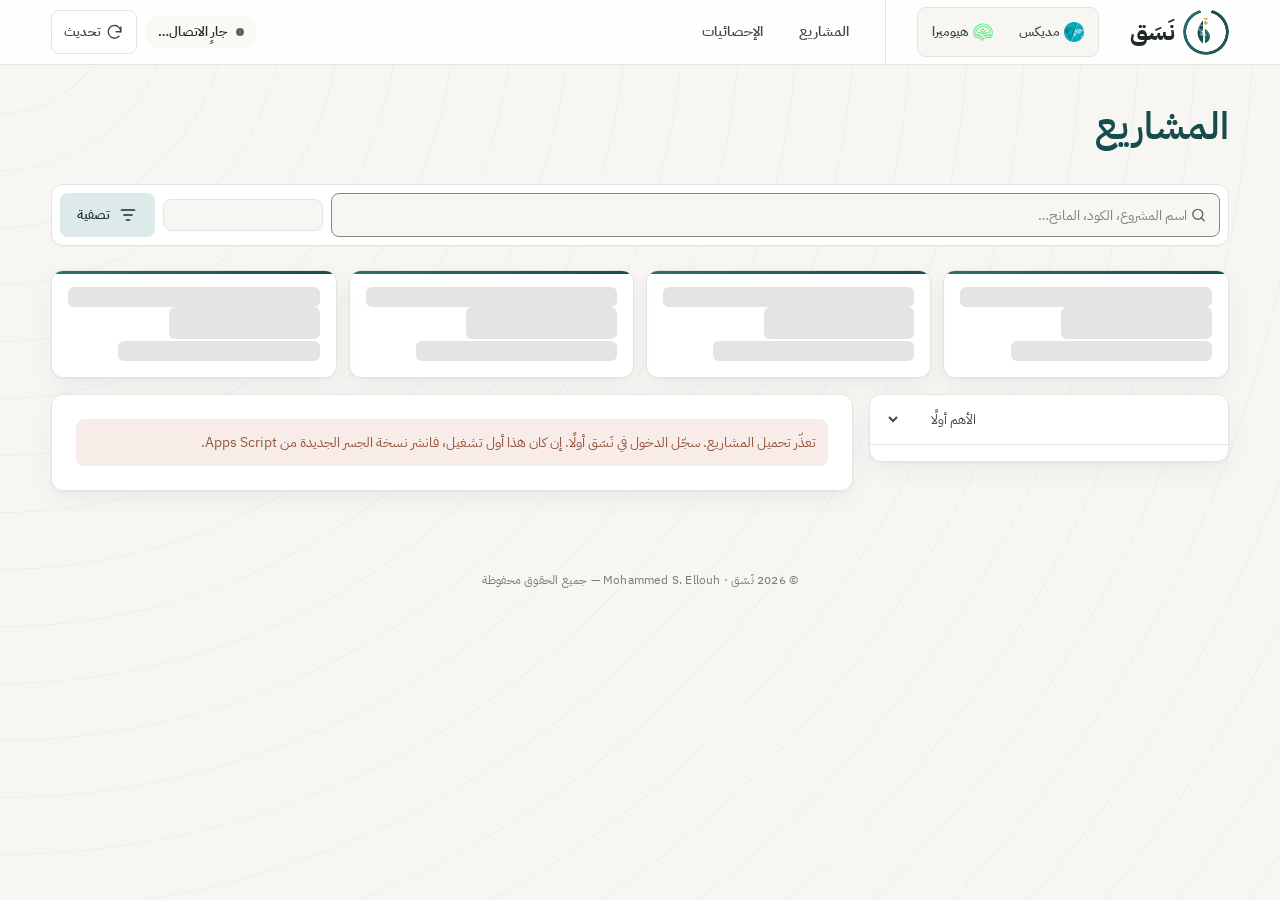
==== commit 8fda60d9: "K5: بنية «كهرمان» — الشريط data-nav="rail" وعمود «يومك» وعنوان اليوم - layouts/nav-rail.css جديد (بس" ====
--- a/projects.html
+++ b/projects.html
@@ -14,7 +14,7 @@
 <link rel="preconnect" href="https://fonts.gstatic.com" crossorigin>
 <!-- الخطوط: nasaq-core.js (NasaqTheme) يحمّل خطوط الطابع النشط وحده (كما في index.html منذ P1؛ preload المسبق صار غير مستعمل مع هياكل التحميل) -->
 <script>(function(){ var h = new Date().getHours(); document.documentElement.dataset.period = h < 5 ? 'night' : h < 7 ? 'fajr' : h < 11 ? 'morning' : h < 14 ? 'noon' : h < 17 ? 'afternoon' : h < 19 ? 'maghrib' : h < 21 ? 'evening' : 'night'; })();</script>
-<script src="nasaq-core.js?v=20261020a"></script>   <!-- يطبّق الطابع والوضع المحفوظين قبل الرسم (NasaqTheme) -->
+<script src="nasaq-core.js?v=20261021c"></script>   <!-- يطبّق الطابع والوضع المحفوظين قبل الرسم (NasaqTheme) -->
 <script src="nasaq-art.js?v=20261007b"></script>
 <script src="nasaq-icons.js?v=20261001a"></script>
 <style>
@@ -107,7 +107,7 @@
 .tb-nav{display:flex;gap:var(--sp-1)}
 .tb-nav button{position:relative;border:0;background:transparent;padding:var(--sp-2) var(--sp-3);border-radius:var(--r-md);font-size:var(--fs-base);font-weight:600;color:var(--ink-2)}
 .tb-nav button:hover{color:var(--ink)}
-.tb-nav button.on{color:var(--focus);font-weight:600}
+.tb-nav button.on{color:var(--focus-ink);font-weight:600}
 .tb-nav button.on::after{content:"";position:absolute;inset-inline:14px;bottom:3px;height:2px;border-radius:var(--r-sm);background:var(--grad-line)}
 .tb-end{margin-inline-start:auto;display:flex;align-items:center;gap:var(--sp-2);min-width:0}
 .src{display:inline-flex;align-items:center;gap:var(--sp-2);font-size:var(--fs-xs);color:var(--ink-2);padding:var(--sp-1) var(--sp-3);border-radius:var(--r-md);background:var(--stripe);border:1px solid var(--rule);white-space:nowrap}
@@ -400,7 +400,7 @@
 .wk-grp{margin:var(--sp-2) 0 0;font-size:var(--fs-xs);font-weight:700;color:var(--muted)}
 .wk-row{display:grid;grid-template-columns:auto 1fr auto;gap:var(--sp-3);align-items:center;border:1px solid var(--rule);border-radius:var(--r-md);padding:var(--sp-2) var(--sp-3);cursor:pointer}
 .wk-row b{display:block;font-size:var(--fs-sm)} .wk-row small{display:block;font-size:var(--fs-xs);color:var(--muted)}
-.wk-row em{font-style:normal;font-size:var(--fs-xs);font-weight:700;color:var(--focus);white-space:nowrap}
+.wk-row em{font-style:normal;font-size:var(--fs-xs);font-weight:700;color:var(--focus-ink);white-space:nowrap}
 .wk-row input{width:18px;height:18px;accent-color:var(--focus)}
 .wk-row:has(input:checked){border-color:var(--focus);background:color-mix(in srgb,var(--focus) 6%,var(--paper))}
 .wk-row.dup{opacity:.6;cursor:default}
@@ -804,7 +804,7 @@
 .ngroup li .nrow{display:grid;gap:var(--sp-1);min-width:0}
 .ngroup li .ncustom{padding:var(--sp-1) var(--sp-2);font-size:var(--fs-sm)}
 .ngroup li .nnew{color:var(--ink-2);overflow-wrap:anywhere}
-.ngroup li code{font-size:var(--fs-xs);color:var(--focus)}
+.ngroup li code{font-size:var(--fs-xs);color:var(--focus-ink)}
 .ngroup li small{color:var(--muted);font-size:var(--fs-xs)}
 .ngroup li small.diff{color:var(--hold)}
 /* الجدول الزمني — ألوان تقرير Al-Cela المرجعي */
@@ -907,8 +907,8 @@
   background:var(--paper);border:1px solid var(--rule);border-radius:var(--r-md);box-shadow:var(--shadow)}
 .cb-pop li{display:flex;align-items:center;gap:var(--sp-2);padding:var(--sp-2) var(--sp-3);border-radius:var(--r-sm);font-size:var(--fs-sm);color:var(--ink);cursor:pointer}
 .cb-pop li.on{background:var(--stripe)}
-.cb-pop li[aria-selected="true"]{font-weight:600;color:var(--focus)}
-.cb-pop li.add{color:var(--focus)}
+.cb-pop li[aria-selected="true"]{font-weight:600;color:var(--focus-ink)}
+.cb-pop li.add{color:var(--focus-ink)}
 .cb-pop li.add:not(:first-child){border-top:1px solid var(--rule);margin-top:var(--sp-1)}
 .cb-pop li.cb-empty{color:var(--muted);cursor:default}
 .cb-pop mark{background:none;color:inherit;font-weight:700}
@@ -1104,6 +1104,7 @@
 <link rel="stylesheet" href="themes/classic.css?v=20261001a">
 <link rel="stylesheet" href="themes/nasaq.css?v=20261001a">
 <link rel="stylesheet" href="themes/nasaq360.css?v=20261001a">
+<link rel="stylesheet" href="themes/kahraman.css?v=20261021c">
 </head>
 <body>
 <a class="skip-link" href="#items">تخطَّ إلى قائمة المشاريع</a>
--- a/nasaq-ui.css
+++ b/nasaq-ui.css
@@ -84,7 +84,7 @@
 :root[data-field="box"] .tab:hover:not(.active){background:var(--field-bg)}
 :root[data-field="box"] :is(.task-filters button.active,.pswitch button.active){background:var(--cta);border-color:transparent;color:var(--on-cta)}
 @media (max-width:999px){
-:root[data-field="box"] .tab.active{background:transparent;color:var(--focus)}
+:root[data-field="box"] .tab.active{background:transparent;color:var(--focus-ink)}
 }
 :root[data-field="box"] .state{border-color:transparent;background:var(--field-bg)}
 :root[data-field="box"] .pswitch{background:var(--field-bg);border-color:transparent}
@@ -746,7 +746,7 @@
 :root[data-nav="top"] .sidenav.tb-solid .brand-name{color:var(--ink)}
 :root[data-nav="top"] .sidenav.tb-solid .tab{color:var(--ink-2)}
 :root[data-nav="top"] .sidenav.tb-solid .tab:hover{color:var(--ink)}
-:root[data-nav="top"] .sidenav.tb-solid .tab.active{color:var(--focus)}
+:root[data-nav="top"] .sidenav.tb-solid .tab.active{color:var(--focus-ink)}
 :root[data-nav="top"] .sidenav.tb-solid .icon-btn{color:var(--ink)}
 :root[data-nav="top"] .sidenav.tb-solid .icon-btn:hover{background:var(--stripe)}
 :root[data-nav="top"] .sidenav.tb-solid .tabbar-sync{background:var(--stripe);border-color:var(--rule);color:var(--ink-2)}
@@ -754,7 +754,7 @@
   :root[data-nav="top"] .sidenav .brand-name{font-size:var(--fs-lg)}
   :root[data-nav="top"] .sidenav .tabbar{background:color-mix(in srgb,var(--paper) 88%,transparent);-webkit-backdrop-filter:blur(14px);backdrop-filter:blur(14px)}
   :root[data-nav="top"] .sidenav .tab{font-size:var(--fs-xs);color:var(--ink-2)}
-  :root[data-nav="top"] .sidenav .tab.active{color:var(--focus);background:var(--grad-line) top / 60% 2px no-repeat}
+  :root[data-nav="top"] .sidenav .tab.active{color:var(--focus-ink);background:var(--grad-line) top / 60% 2px no-repeat}
 }
 @media (prefers-reduced-motion:reduce){ :root[data-nav="top"] .sidenav{transition:none} }
 /* ---------- الطباعة على الشاشة (المرحلة 4) ----------
--- a/themes/kahraman.css
+++ b/themes/kahraman.css
@@ -0,0 +1,207 @@
+/* نَسَق (NASAQ) — Copyright (c) 2026 Mohammed S. Ellouh. All rights reserved.
+   ملكية خاصة: يُمنع النسخ أو التعديل أو إعادة النشر أو التقليد دون إذن كتابي. انظر ملف LICENSE. */
+/* طابع «كهرمان» (K1): عاجي وحبر وزجاج، والضوء الكهرماني للخطوة التالية. ليس الافتراضي.
+   القيم من حزمة كهرمان (مقيسة التباين على الزجاج 20%–90%)، بالبنية القياسية للطوابع:
+   @layer theme، و:is(:root,.nq-scope)، وفاتح وداكن وتلقائي، وcolor-scheme. حلقة التركيز في الفاتح حبر لا كهرماني. */
+@layer theme{
+/* فاتح */
+:is(:root,.nq-scope)[data-palette="kahraman"]{
+  /* مقدار الزجاج: يحدده المستخدم من الإعدادات (20% إلى 90%)، والافتراضي 30% */
+  --glass-amount:.30;
+
+  --bg:#FCFBF7; --surface-1:#FFFFFF; --surface-2:#F6F5F0; --surface-3:#EFECE4;
+  --text-1:#0F1110; --text-2:#3D413E; --text-3:#4F544F;
+  --border:#686D67; --border-strong:#4F544F; --border-soft:#E3E0D7;   /* soft للزخرفي فقط، لا لحدود الحقول */
+  --primary:#0F1110; --on-primary:#F4F3EE; --primary-hover:#2A2E2B;   /* الحبر للأزرار في الفاتح */
+  --accent:#855300; --on-accent:#FFFFFF; --focus-ring:#0F1110;   /* حبر: الكهرماني على العاجي 1.74:1 دون 3:1 */
+  --success:#17703E; --success-bg:rgba(23,112,62,.12); --warning:#A0461B; --warning-bg:rgba(160,70,27,.12);
+  --danger:#B3261E; --danger-bg:rgba(179,38,30,.11); --info:#2F5D8A; --info-bg:rgba(47,93,138,.12);
+
+  /* متغيرات جديدة: تُضاف للطوابع الأخرى بقيم تحفظ مظهرها */
+  --glow:#FFB21E; --glow-hi:#FFC94D; --on-glow:#0F1110;                 /* تعبئة فقط، نصها دائمًا --on-glow (10.5:1) */
+  --mark-highlight:#FFB21E;                                               /* خلفية الكلمة المضاءة، ونصها --on-glow */
+  --hero-surface:rgba(15,17,16,.90); --hero-edge:rgba(255,255,255,.14);   /* «الآن» و«وقفة» والتركيز: أسود في الوضعين */
+  --hero-text:#F4F3EE; --hero-text-2:#B9BDB7; --hero-seg:#2C302D;
+  --rail-surface:rgba(10,11,10,.86); --rail-fg:#B9BDB7;                   /* 7.3:1 */
+  --rail-key-rgb:255,255,255; --rail-key-alpha:.16; --rail-key-fg:#F4F3EE;   /* المفتاح المحايد (الافتراضي) */
+  --glass-card:rgba(255,255,255,var(--glass-amount));
+  --glass-bar:rgba(255,255,255,calc(var(--glass-amount) + .02));
+  --glass-tint-amber:rgba(255,214,120,var(--glass-amount));               /* بطاقة المشروع الأول */
+  --glass-tint-sand:rgba(228,224,212,var(--glass-amount));                /* بطاقة المشروع الثاني */
+  --glass-ctl:rgba(255,255,255,.32); --glass-ctl-edge:rgba(255,255,255,.75);
+  --glass-edge:rgba(255,255,255,.8); --glass-hi:rgba(255,255,255,.95); --glass-lo:rgba(15,17,16,.06);
+  --glass-modal:rgba(255,255,255,.42); --glass-veil:rgba(230,226,216,.35);
+  --track:rgba(15,17,16,.12); --fill:#0F1110;                             /* التقدم: شريط داكن برأس كهرماني */
+  --field-a:rgba(255,208,120,.38); --field-b:rgba(214,200,176,.8); --field-c:rgba(226,214,192,.9); --field-d:rgba(255,190,80,.2);
+  --field-mark:#0F1110; --field-mark-op:.11;                              /* حقل الضوء خلف الزجاج */
+  --fw-display:800;
+
+  --font-body:"Readex Pro",system-ui,sans-serif;
+  --font-head:"Alexandria","Readex Pro",system-ui,sans-serif;
+  --font-display:"Alexandria","Readex Pro",system-ui,sans-serif;
+  --head-scale:1.12;
+  --r-sm:12px; --r-md:18px; --r-lg:26px; --r-xl:32px; --r-pill:999px; --border-w:1px;
+  --elev-1:0 1px 1px rgba(15,17,16,.04),0 10px 30px rgba(15,17,16,.07);
+  --elev-2:0 18px 50px rgba(15,17,16,.12);
+  --elev-3:0 30px 80px rgba(15,17,16,.2);
+  --row-h:56px; --card-pad:22px; --icon-stroke:1.8; --motion-scale:1;
+  --field-style:box;
+  /* الستة عشر المشتركة مع الطوابع الثلاثة */
+  --btn-soft:#EFECE4; --btn-soft-hover:#E6E2D8; --c-exec:#0F1110; --c-admin:#855300; --c-ops:#17703E; --c-ind:#B3261E; --c-soft:#EFECE4;
+  --field-bg:#FFFFFF; --field-hover:#4F544F; --overlay:rgba(15,17,16,.35); --pattern:rgba(15,17,16,.03); --on-done:#FFFFFF; --imp-b-bg:#F6F5F0;
+  --lh-body:1.65; --ease-enter:var(--ease-std); --font-hand:var(--font-body);
+  --day:255,178,30; --day-i:1;   /* ضوء اليوم: قيمه الافتراضية، والـ JS يكتبهما (K3) */
+  --btn-shadow:0 1px 2px rgba(15,17,16,.12); --select-chevron:url("data:image/svg+xml,%3Csvg xmlns='http://www.w3.org/2000/svg' width='12' height='12' viewBox='0 0 24 24' fill='none' stroke='%234F544F' stroke-width='2.5' stroke-linecap='round' stroke-linejoin='round'%3E%3Cpath d='M6 9l6 6 6-6'/%3E%3C/svg%3E");
+  color-scheme:light;
+}
+/* داكن */
+:is(:root,.nq-scope)[data-palette="kahraman"][data-theme="dark"]{
+  --bg:#0A0B0A; --surface-1:#121413; --surface-2:#1A1D1B; --surface-3:#232624;
+  --text-1:#F4F3EE; --text-2:#C9CDC7; --text-3:#A3A8A2;
+  --border:#6B716A; --border-strong:#8A8E87; --border-soft:rgba(255,255,255,.08);
+  --primary:#FFB21E; --on-primary:#0F1110; --primary-hover:#FFC94D;    /* الكهرماني هو الزر في الداكن */
+  --accent:#FFC24D; --on-accent:#0F1110; --focus-ring:#FFC24D;
+  --success:#5FCB95; --success-bg:rgba(95,203,149,.14); --warning:#F08A5D; --warning-bg:rgba(240,138,93,.14);
+  --danger:#FF8A80; --danger-bg:rgba(255,138,128,.14); --info:#8CB4E0; --info-bg:rgba(140,180,224,.14);
+  --hero-surface:rgba(26,29,27,.90); --hero-edge:rgba(255,255,255,.1); --hero-seg:#3A3F3B;
+  --rail-surface:rgba(0,0,0,.62);
+  --glass-card:rgba(26,29,27,var(--glass-amount));
+  --glass-bar:rgba(15,17,16,calc(var(--glass-amount) + .1));
+  --glass-tint-amber:rgba(255,178,30,calc(var(--glass-amount) * .47));
+  --glass-tint-sand:rgba(26,29,27,var(--glass-amount));
+  --glass-ctl:rgba(255,255,255,.07); --glass-ctl-edge:rgba(255,255,255,.13);
+  --glass-edge:rgba(255,255,255,.14); --glass-hi:rgba(255,255,255,.18); --glass-lo:rgba(0,0,0,.4);
+  --glass-modal:rgba(15,17,16,.55); --glass-veil:rgba(10,11,10,.4);
+  --track:rgba(255,255,255,.12); --fill:#F4F3EE;
+  --field-a:rgba(255,178,30,.10); --field-b:rgba(255,178,30,.05); --field-c:rgba(40,42,40,.55); --field-d:rgba(255,200,110,.05);
+  --field-mark:#F4F3EE; --field-mark-op:.06;
+  --elev-1:0 10px 30px rgba(0,0,0,.25); --elev-2:0 18px 50px rgba(0,0,0,.4); --elev-3:0 30px 80px rgba(0,0,0,.5);
+  --btn-soft:#232624; --btn-soft-hover:#2C302D; --c-exec:#F4F3EE; --c-admin:#FFC24D; --c-ops:#5FCB95; --c-ind:#FF8A80; --c-soft:#232624;
+  --field-bg:#121413; --field-hover:#8A8E87; --overlay:rgba(0,0,0,.6); --pattern:rgba(255,255,255,.03); --on-done:#0F1110; --imp-b-bg:#1A1D1B;
+  --btn-shadow:0 1px 2px rgba(0,0,0,.4); --select-chevron:url("data:image/svg+xml,%3Csvg xmlns='http://www.w3.org/2000/svg' width='12' height='12' viewBox='0 0 24 24' fill='none' stroke='%23A3A8A2' stroke-width='2.5' stroke-linecap='round' stroke-linejoin='round'%3E%3Cpath d='M6 9l6 6 6-6'/%3E%3C/svg%3E");
+  color-scheme:dark;
+}
+/* تلقائي: يتبع الجهاز */
+@media (prefers-color-scheme:dark){
+  :is(:root,.nq-scope)[data-palette="kahraman"]:not([data-theme="light"]){
+    --bg:#0A0B0A; --surface-1:#121413; --surface-2:#1A1D1B; --surface-3:#232624;
+    --text-1:#F4F3EE; --text-2:#C9CDC7; --text-3:#A3A8A2;
+    --border:#6B716A; --border-strong:#8A8E87; --border-soft:rgba(255,255,255,.08);
+    --primary:#FFB21E; --on-primary:#0F1110; --primary-hover:#FFC94D;    /* الكهرماني هو الزر في الداكن */
+    --accent:#FFC24D; --on-accent:#0F1110; --focus-ring:#FFC24D;
+    --success:#5FCB95; --success-bg:rgba(95,203,149,.14); --warning:#F08A5D; --warning-bg:rgba(240,138,93,.14);
+    --danger:#FF8A80; --danger-bg:rgba(255,138,128,.14); --info:#8CB4E0; --info-bg:rgba(140,180,224,.14);
+    --hero-surface:rgba(26,29,27,.90); --hero-edge:rgba(255,255,255,.1); --hero-seg:#3A3F3B;
+    --rail-surface:rgba(0,0,0,.62);
+    --glass-card:rgba(26,29,27,var(--glass-amount));
+    --glass-bar:rgba(15,17,16,calc(var(--glass-amount) + .1));
+    --glass-tint-amber:rgba(255,178,30,calc(var(--glass-amount) * .47));
+    --glass-tint-sand:rgba(26,29,27,var(--glass-amount));
+    --glass-ctl:rgba(255,255,255,.07); --glass-ctl-edge:rgba(255,255,255,.13);
+    --glass-edge:rgba(255,255,255,.14); --glass-hi:rgba(255,255,255,.18); --glass-lo:rgba(0,0,0,.4);
+    --glass-modal:rgba(15,17,16,.55); --glass-veil:rgba(10,11,10,.4);
+    --track:rgba(255,255,255,.12); --fill:#F4F3EE;
+    --field-a:rgba(255,178,30,.10); --field-b:rgba(255,178,30,.05); --field-c:rgba(40,42,40,.55); --field-d:rgba(255,200,110,.05);
+    --field-mark:#F4F3EE; --field-mark-op:.06;
+    --elev-1:0 10px 30px rgba(0,0,0,.25); --elev-2:0 18px 50px rgba(0,0,0,.4); --elev-3:0 30px 80px rgba(0,0,0,.5);
+    --btn-soft:#232624; --btn-soft-hover:#2C302D; --c-exec:#F4F3EE; --c-admin:#FFC24D; --c-ops:#5FCB95; --c-ind:#FF8A80; --c-soft:#232624;
+    --field-bg:#121413; --field-hover:#8A8E87; --overlay:rgba(0,0,0,.6); --pattern:rgba(255,255,255,.03); --on-done:#0F1110; --imp-b-bg:#1A1D1B;
+    --btn-shadow:0 1px 2px rgba(0,0,0,.4); --select-chevron:url("data:image/svg+xml,%3Csvg xmlns='http://www.w3.org/2000/svg' width='12' height='12' viewBox='0 0 24 24' fill='none' stroke='%23A3A8A2' stroke-width='2.5' stroke-linecap='round' stroke-linejoin='round'%3E%3Cpath d='M6 9l6 6 6-6'/%3E%3C/svg%3E");
+  color-scheme:dark;
+  }
+}
+/* ضوء اليوم (K3): --day و--day-i يكتبهما NasaqDay (nasaq-core.js) على أوقات الصلاة؛ هنا ما يتبعهما فقط:
+   حقل الضوء خلف المحتوى، ووهج «الآن» و«وقفة»، والكلمة المضاءة. الزر الأساسي والعلامة لا يتبعانه */
+:is(:root,.nq-scope)[data-palette="kahraman"]{
+  --mark-highlight:rgb(var(--day));
+  --day-field:rgba(var(--day),calc(.30 * var(--day-i)));
+  --day-glow-now:rgba(var(--day),calc(.42 * var(--day-i)));
+  --day-glow-waqfa:rgba(var(--day),calc(.3 * var(--day-i)));
+}
+:is(:root,.nq-scope)[data-palette="kahraman"][data-theme="dark"]{ --day-field:rgba(var(--day),calc(.10 * var(--day-i))); }
+@media (prefers-color-scheme:dark){ :is(:root,.nq-scope)[data-palette="kahraman"]:not([data-theme="light"]){ --day-field:rgba(var(--day),calc(.10 * var(--day-i))); } }
+/* حقل الضوء (K4، زجاج «مخفف» بالقرار 11): بقع ثابتة لا تتحرك خلف المحتوى، بتدرجات ناعمة بلا مرشح ضبابي (أخف على الجهاز)،
+   بحجم الصورة الكامل بلا تكرار (body يرث background-size صغيرًا للنقش فكانت التدرجات تتكرر وتلوّن الصفحة كلها)،
+   وفوقها ضوء اليوم (K3). الحقل ثابت مع التمرير فلا يُعاد حساب الزجاج في كل إطار */
+:root[data-palette="kahraman"] body{--field-mix:60%;background-attachment:fixed;background-size:auto;background-repeat:no-repeat;background-position:0 0;transition:background-image 1s;
+  background-image:radial-gradient(1100px 620px at 88% -8%,var(--day-field),transparent 72%),
+    radial-gradient(560px 460px at 12% 18%,color-mix(in srgb,var(--field-a) var(--field-mix,45%),transparent),transparent 62%),radial-gradient(640px 520px at 78% 62%,color-mix(in srgb,var(--field-b) var(--field-mix,45%),transparent),transparent 62%),
+    radial-gradient(560px 460px at 30% 92%,color-mix(in srgb,var(--field-c) var(--field-mix,45%),transparent),transparent 62%),radial-gradient(480px 380px at 60% 30%,color-mix(in srgb,var(--field-d) var(--field-mix,45%),transparent),transparent 70%)}
+/* الزجاج «المخفف»: البطاقات والشريط العلوي فقط، بضبابية 10px وتشبّع 140%، وحد وإبراز داخلي واحد؛ بلا حافة لامعة ولا لمعة ولا زجاج مدخّن
+   (يُعاد التقييم على جهاز حقيقي). العناصر داخل البطاقة تعبئة شفافة بلا ضبابية، فلا زجاج فوق زجاج */
+:root[data-palette="kahraman"] .card{background:var(--glass-card);border-color:var(--glass-edge);
+  -webkit-backdrop-filter:blur(10px) saturate(140%);backdrop-filter:blur(10px) saturate(140%);
+  box-shadow:inset 0 1px 0 var(--glass-hi),inset 0 -1px 1px var(--glass-lo),var(--elev-1)}
+:root[data-palette="kahraman"] .tb::before{background:var(--glass-bar)}
+:root[data-palette="kahraman"] .card .card{-webkit-backdrop-filter:none;backdrop-filter:none;background:var(--glass-ctl);box-shadow:none}
+:root[data-palette="kahraman"] :is(.chip,.search input,.sync-chip){background-color:var(--glass-ctl);border-color:var(--glass-ctl-edge)}
+/* البدائل: بلا دعم للضبابية أو مع تقليل الشفافية ← أسطح معتمة وبلا حقل؛ ومع طلب تباين أعلى ← حد 2px بلون النص */
+@supports not ((backdrop-filter:blur(1px)) or (-webkit-backdrop-filter:blur(1px))){
+  :root[data-palette="kahraman"] .card{background:var(--surface-1)}
+  :root[data-palette="kahraman"] body{background-image:none}
+}
+@media (prefers-reduced-transparency:reduce){
+  :root[data-palette="kahraman"] .card{background:var(--surface-1);-webkit-backdrop-filter:none;backdrop-filter:none}
+  :root[data-palette="kahraman"] body{background-image:none}
+}
+@media (prefers-contrast:more){
+  :root[data-palette="kahraman"] .card{background:var(--surface-1);-webkit-backdrop-filter:none;backdrop-filter:none;border:2px solid var(--text-1);box-shadow:none}
+}
+:root[data-palette="kahraman"] :is(.c-now,#nowCard){box-shadow:var(--elev-1),0 0 40px -6px var(--day-glow-now);transition:box-shadow 1s}
+:root[data-palette="kahraman"] .c-waqfa{box-shadow:var(--elev-1),0 0 34px -8px var(--day-glow-waqfa);transition:box-shadow 1s}
+:root[data-palette="kahraman"] mark{background:var(--mark-highlight);color:var(--on-glow);transition:background 1s}
+/* K5: الشريط وعمود «يومك» (data-nav="rail") — ألوان فقط، والبنية في layouts/nav-rail.css.
+   الشريط داكن معتم بلا ضبابية (الزجاج المخفف بالقرار 11: لا زجاج مدخّن)، وبطاقات «يومك» زجاج البطاقات نفسه، والعمود حاوية شفافة */
+:is(:root,.nq-scope)[data-palette="kahraman"]{--rail-solid:rgba(15,17,16,.95)}
+:is(:root,.nq-scope)[data-palette="kahraman"][data-theme="dark"]{--rail-solid:rgba(22,24,23,.97)}
+@media (prefers-color-scheme:dark){ :is(:root,.nq-scope)[data-palette="kahraman"]:not([data-theme="light"]){--rail-solid:rgba(22,24,23,.97)} }
+@media (min-width:900px){ :root[data-palette="kahraman"][data-nav="rail"] .sidenav{background:var(--rail-solid);color:var(--rail-fg);box-shadow:var(--elev-2)} }
+@media (max-width:899px){ :root[data-palette="kahraman"][data-nav="rail"] .tabbar{background:var(--rail-solid);box-shadow:var(--elev-2)} }
+:root[data-palette="kahraman"][data-nav="rail"] .sidenav .tab{background:transparent;color:var(--rail-fg)}
+:root[data-palette="kahraman"][data-nav="rail"] .sidenav .tab:hover:not(.active){background:rgba(255,255,255,.08);color:var(--rail-key-fg)}
+:root[data-palette="kahraman"][data-nav="rail"] .sidenav .tab.active{background:transparent;color:var(--rail-key-fg)}
+:root[data-palette="kahraman"][data-nav="rail"] .sidenav .tab.active .ic{stroke-width:2.3}
+:root[data-palette="kahraman"][data-nav="rail"] .sidenav .tab::after{background:var(--rail-solid);color:var(--rail-key-fg);box-shadow:var(--elev-1)}
+:root[data-palette="kahraman"][data-nav="rail"] .tabbar .ind{background:rgba(var(--rail-key-rgb),calc(var(--rail-key-alpha) * (1 - var(--l,0)) + .07 * var(--l,0)));
+  box-shadow:inset 0 0 0 1px rgba(255,255,255,calc(.55 * var(--l,0))),inset 6px 6px 10px -6px rgba(255,255,255,calc(.38 * var(--l,0))),inset -6px -6px 10px -6px rgba(255,255,255,calc(.28 * var(--l,0))),0 10px 24px rgba(0,0,0,calc(.3 * var(--l,0)))}
+:root[data-palette="kahraman"][data-nav="rail"] .tabbar .ind::before{background:conic-gradient(red,orange,yellow,lime,cyan,blue,magenta,red)}
+@media (min-width:900px){
+  :root[data-palette="kahraman"][data-nav="rail"] .tabbar{background:transparent}   /* بين 900 و999 يرث خلفية الشريط السفلي القديم */
+  :root[data-palette="kahraman"][data-nav="rail"] .sidenav :is(.icon-btn,.tabbar-sync){background:transparent;border-color:transparent;color:var(--rail-fg)}
+  :root[data-palette="kahraman"][data-nav="rail"] .sidenav :is(.icon-btn,.tabbar-sync):hover{background:rgba(255,255,255,.08);color:var(--rail-key-fg)}
+}
+:root[data-palette="kahraman"] .greet-title{font-family:var(--font-display);font-weight:var(--fw-display);font-size:clamp(34px,3.4vw,58px);line-height:1.18;letter-spacing:0}
+:root[data-palette="kahraman"] .greet-title mark{padding:0 .16em;border-radius:.22em;-webkit-box-decoration-break:clone;box-decoration-break:clone}
+:root[data-palette="kahraman"] .greet-phrase{margin:var(--sp-2) 0 0;color:var(--text-2);font-size:var(--fs-md);font-weight:600;line-height:1.6}
+:root[data-palette="kahraman"] .dc-head h2{margin:0;font-family:var(--font-head);font-weight:var(--fw-display);font-size:var(--fs-xl);color:var(--text-1)}
+:root[data-palette="kahraman"] .dc-habits h3{margin:0;font-size:var(--fs-base);font-weight:700;color:var(--text-1)}
+:root[data-palette="kahraman"] :is(.dc-streak,.dc-txt span){font-size:var(--fs-sm);color:var(--text-2)}
+:root[data-palette="kahraman"] .dc-txt b{font-size:var(--fs-md);font-weight:700;color:var(--text-1)}
+:root[data-palette="kahraman"] .dc-txt .dc-late{color:var(--danger);font-weight:600}
+:root[data-palette="kahraman"] .dc-dial b{font-family:var(--font-head);font-weight:var(--fw-display);font-size:28px;line-height:1;color:var(--text-1)}
+:root[data-palette="kahraman"] .dc-dial small{font-size:var(--fs-xs);color:var(--text-2)}
+:root[data-palette="kahraman"] .dc-track{fill:none;stroke:var(--track);stroke-width:9}
+:root[data-palette="kahraman"] .dc-fill{fill:none;stroke:var(--fill);stroke-width:9;stroke-linecap:round}
+:root[data-palette="kahraman"] .dc-day i{background:var(--track)}
+:root[data-palette="kahraman"] .dc-day.today i{background:var(--fill)}
+:root[data-palette="kahraman"] .dc-day.today i::after{background:var(--glow)}
+:root[data-palette="kahraman"] .dc-day.future i{background:transparent;border:1.5px dashed var(--border)}
+:root[data-palette="kahraman"] .dc-day span{font-size:var(--fs-xs);font-weight:600;color:var(--text-2)}
+:root[data-palette="kahraman"] .dc-day.today span{font-weight:800;color:var(--text-1)}
+:root[data-palette="kahraman"] .dc-waqfa{background:var(--hero-surface);color:var(--hero-text);border:1px solid var(--hero-edge);box-shadow:var(--elev-1),0 0 34px -8px var(--day-glow-waqfa);transition:box-shadow 1s}
+:root[data-palette="kahraman"] .dc-waqfa p{margin:0;font-family:var(--font-head);font-weight:var(--fw-display);font-size:var(--fs-lg);line-height:1.5}
+:root[data-palette="kahraman"] .dc-label{font-size:var(--fs-sm);font-weight:700;color:var(--glow)}
+:root[data-palette="kahraman"] .dc-label::before{content:"◆";margin-inline-end:6px;font-size:.8em}
+:root[data-palette="kahraman"] .dc-ghost{min-height:44px;padding:0 var(--sp-4);border:1px solid rgba(255,255,255,.55);border-radius:var(--r-pill);background:transparent;color:var(--hero-text);font:inherit;font-weight:600;cursor:pointer}
+:root[data-palette="kahraman"] .dc-ghost:hover{background:rgba(255,255,255,.1)}
+:root[data-palette="kahraman"] .dc-close{border:1.5px dashed var(--border);background:transparent;color:var(--text-1);font:inherit}
+:root[data-palette="kahraman"] .dc-close:hover{background:var(--glass-ctl)}
+:root[data-palette="kahraman"] .dc-close b{font-weight:700}
+:root[data-palette="kahraman"] .dc-close small{font-size:var(--fs-xs);color:var(--text-2)}
+@media (prefers-contrast:more){
+  @media (min-width:900px){ :root[data-palette="kahraman"][data-nav="rail"] .sidenav{border:2px solid var(--rail-key-fg)} }
+  :root[data-palette="kahraman"] .dc-close{border-style:solid;border-color:var(--text-1)}
+}
+/* المفتاح الكهرماني للشريط (اختيار في الإعدادات، K4) */
+:is(:root,.nq-scope)[data-palette="kahraman"][data-rail-key="amber"]{ --rail-key-rgb:255,178,30; --rail-key-alpha:.92; --rail-key-fg:#0F1110; }
+}
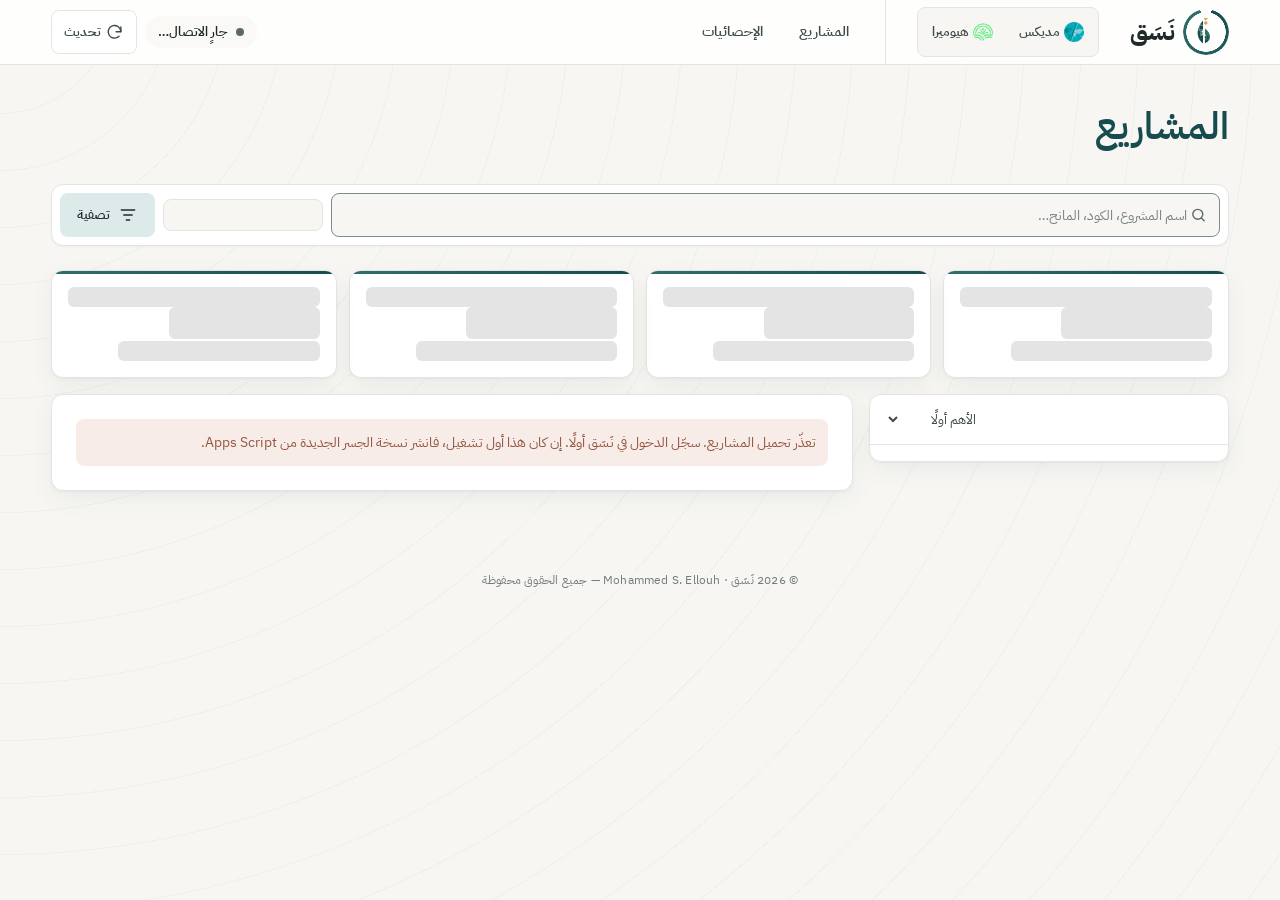
==== commit 0f6c839b: "تراجع عن K5 (نقطة رجوع جاهزة): يعيد الشجرة إلى main 223dbcb Co-Authored-By: Claude Opus 5.5 <noreply" ====
--- a/projects.html
+++ b/projects.html
@@ -14,7 +14,7 @@
 <link rel="preconnect" href="https://fonts.gstatic.com" crossorigin>
 <!-- الخطوط: nasaq-core.js (NasaqTheme) يحمّل خطوط الطابع النشط وحده (كما في index.html منذ P1؛ preload المسبق صار غير مستعمل مع هياكل التحميل) -->
 <script>(function(){ var h = new Date().getHours(); document.documentElement.dataset.period = h < 5 ? 'night' : h < 7 ? 'fajr' : h < 11 ? 'morning' : h < 14 ? 'noon' : h < 17 ? 'afternoon' : h < 19 ? 'maghrib' : h < 21 ? 'evening' : 'night'; })();</script>
-<script src="nasaq-core.js?v=20261021c"></script>   <!-- يطبّق الطابع والوضع المحفوظين قبل الرسم (NasaqTheme) -->
+<script src="nasaq-core.js?v=20261021a"></script>   <!-- يطبّق الطابع والوضع المحفوظين قبل الرسم (NasaqTheme) -->
 <script src="nasaq-art.js?v=20261007b"></script>
 <script src="nasaq-icons.js?v=20261001a"></script>
 <style>
@@ -1104,7 +1104,7 @@
 <link rel="stylesheet" href="themes/classic.css?v=20261001a">
 <link rel="stylesheet" href="themes/nasaq.css?v=20261001a">
 <link rel="stylesheet" href="themes/nasaq360.css?v=20261001a">
-<link rel="stylesheet" href="themes/kahraman.css?v=20261021c">
+<link rel="stylesheet" href="themes/kahraman.css?v=20261021b">
 </head>
 <body>
 <a class="skip-link" href="#items">تخطَّ إلى قائمة المشاريع</a>
--- a/themes/kahraman.css
+++ b/themes/kahraman.css
@@ -150,58 +150,6 @@
 :root[data-palette="kahraman"] :is(.c-now,#nowCard){box-shadow:var(--elev-1),0 0 40px -6px var(--day-glow-now);transition:box-shadow 1s}
 :root[data-palette="kahraman"] .c-waqfa{box-shadow:var(--elev-1),0 0 34px -8px var(--day-glow-waqfa);transition:box-shadow 1s}
 :root[data-palette="kahraman"] mark{background:var(--mark-highlight);color:var(--on-glow);transition:background 1s}
-/* K5: الشريط وعمود «يومك» (data-nav="rail") — ألوان فقط، والبنية في layouts/nav-rail.css.
-   الشريط داكن معتم بلا ضبابية (الزجاج المخفف بالقرار 11: لا زجاج مدخّن)، وبطاقات «يومك» زجاج البطاقات نفسه، والعمود حاوية شفافة */
-:is(:root,.nq-scope)[data-palette="kahraman"]{--rail-solid:rgba(15,17,16,.95)}
-:is(:root,.nq-scope)[data-palette="kahraman"][data-theme="dark"]{--rail-solid:rgba(22,24,23,.97)}
-@media (prefers-color-scheme:dark){ :is(:root,.nq-scope)[data-palette="kahraman"]:not([data-theme="light"]){--rail-solid:rgba(22,24,23,.97)} }
-@media (min-width:900px){ :root[data-palette="kahraman"][data-nav="rail"] .sidenav{background:var(--rail-solid);color:var(--rail-fg);box-shadow:var(--elev-2)} }
-@media (max-width:899px){ :root[data-palette="kahraman"][data-nav="rail"] .tabbar{background:var(--rail-solid);box-shadow:var(--elev-2)} }
-:root[data-palette="kahraman"][data-nav="rail"] .sidenav .tab{background:transparent;color:var(--rail-fg)}
-:root[data-palette="kahraman"][data-nav="rail"] .sidenav .tab:hover:not(.active){background:rgba(255,255,255,.08);color:var(--rail-key-fg)}
-:root[data-palette="kahraman"][data-nav="rail"] .sidenav .tab.active{background:transparent;color:var(--rail-key-fg)}
-:root[data-palette="kahraman"][data-nav="rail"] .sidenav .tab.active .ic{stroke-width:2.3}
-:root[data-palette="kahraman"][data-nav="rail"] .sidenav .tab::after{background:var(--rail-solid);color:var(--rail-key-fg);box-shadow:var(--elev-1)}
-:root[data-palette="kahraman"][data-nav="rail"] .tabbar .ind{background:rgba(var(--rail-key-rgb),calc(var(--rail-key-alpha) * (1 - var(--l,0)) + .07 * var(--l,0)));
-  box-shadow:inset 0 0 0 1px rgba(255,255,255,calc(.55 * var(--l,0))),inset 6px 6px 10px -6px rgba(255,255,255,calc(.38 * var(--l,0))),inset -6px -6px 10px -6px rgba(255,255,255,calc(.28 * var(--l,0))),0 10px 24px rgba(0,0,0,calc(.3 * var(--l,0)))}
-:root[data-palette="kahraman"][data-nav="rail"] .tabbar .ind::before{background:conic-gradient(red,orange,yellow,lime,cyan,blue,magenta,red)}
-@media (min-width:900px){
-  :root[data-palette="kahraman"][data-nav="rail"] .tabbar{background:transparent}   /* بين 900 و999 يرث خلفية الشريط السفلي القديم */
-  :root[data-palette="kahraman"][data-nav="rail"] .sidenav :is(.icon-btn,.tabbar-sync){background:transparent;border-color:transparent;color:var(--rail-fg)}
-  :root[data-palette="kahraman"][data-nav="rail"] .sidenav :is(.icon-btn,.tabbar-sync):hover{background:rgba(255,255,255,.08);color:var(--rail-key-fg)}
-}
-:root[data-palette="kahraman"] .greet-title{font-family:var(--font-display);font-weight:var(--fw-display);font-size:clamp(34px,3.4vw,58px);line-height:1.18;letter-spacing:0}
-:root[data-palette="kahraman"] .greet-title mark{padding:0 .16em;border-radius:.22em;-webkit-box-decoration-break:clone;box-decoration-break:clone}
-:root[data-palette="kahraman"] .greet-phrase{margin:var(--sp-2) 0 0;color:var(--text-2);font-size:var(--fs-md);font-weight:600;line-height:1.6}
-:root[data-palette="kahraman"] .dc-head h2{margin:0;font-family:var(--font-head);font-weight:var(--fw-display);font-size:var(--fs-xl);color:var(--text-1)}
-:root[data-palette="kahraman"] .dc-habits h3{margin:0;font-size:var(--fs-base);font-weight:700;color:var(--text-1)}
-:root[data-palette="kahraman"] :is(.dc-streak,.dc-txt span){font-size:var(--fs-sm);color:var(--text-2)}
-:root[data-palette="kahraman"] .dc-txt b{font-size:var(--fs-md);font-weight:700;color:var(--text-1)}
-:root[data-palette="kahraman"] .dc-txt .dc-late{color:var(--danger);font-weight:600}
-:root[data-palette="kahraman"] .dc-dial b{font-family:var(--font-head);font-weight:var(--fw-display);font-size:28px;line-height:1;color:var(--text-1)}
-:root[data-palette="kahraman"] .dc-dial small{font-size:var(--fs-xs);color:var(--text-2)}
-:root[data-palette="kahraman"] .dc-track{fill:none;stroke:var(--track);stroke-width:9}
-:root[data-palette="kahraman"] .dc-fill{fill:none;stroke:var(--fill);stroke-width:9;stroke-linecap:round}
-:root[data-palette="kahraman"] .dc-day i{background:var(--track)}
-:root[data-palette="kahraman"] .dc-day.today i{background:var(--fill)}
-:root[data-palette="kahraman"] .dc-day.today i::after{background:var(--glow)}
-:root[data-palette="kahraman"] .dc-day.future i{background:transparent;border:1.5px dashed var(--border)}
-:root[data-palette="kahraman"] .dc-day span{font-size:var(--fs-xs);font-weight:600;color:var(--text-2)}
-:root[data-palette="kahraman"] .dc-day.today span{font-weight:800;color:var(--text-1)}
-:root[data-palette="kahraman"] .dc-waqfa{background:var(--hero-surface);color:var(--hero-text);border:1px solid var(--hero-edge);box-shadow:var(--elev-1),0 0 34px -8px var(--day-glow-waqfa);transition:box-shadow 1s}
-:root[data-palette="kahraman"] .dc-waqfa p{margin:0;font-family:var(--font-head);font-weight:var(--fw-display);font-size:var(--fs-lg);line-height:1.5}
-:root[data-palette="kahraman"] .dc-label{font-size:var(--fs-sm);font-weight:700;color:var(--glow)}
-:root[data-palette="kahraman"] .dc-label::before{content:"◆";margin-inline-end:6px;font-size:.8em}
-:root[data-palette="kahraman"] .dc-ghost{min-height:44px;padding:0 var(--sp-4);border:1px solid rgba(255,255,255,.55);border-radius:var(--r-pill);background:transparent;color:var(--hero-text);font:inherit;font-weight:600;cursor:pointer}
-:root[data-palette="kahraman"] .dc-ghost:hover{background:rgba(255,255,255,.1)}
-:root[data-palette="kahraman"] .dc-close{border:1.5px dashed var(--border);background:transparent;color:var(--text-1);font:inherit}
-:root[data-palette="kahraman"] .dc-close:hover{background:var(--glass-ctl)}
-:root[data-palette="kahraman"] .dc-close b{font-weight:700}
-:root[data-palette="kahraman"] .dc-close small{font-size:var(--fs-xs);color:var(--text-2)}
-@media (prefers-contrast:more){
-  @media (min-width:900px){ :root[data-palette="kahraman"][data-nav="rail"] .sidenav{border:2px solid var(--rail-key-fg)} }
-  :root[data-palette="kahraman"] .dc-close{border-style:solid;border-color:var(--text-1)}
-}
 /* المفتاح الكهرماني للشريط (اختيار في الإعدادات، K4) */
 :is(:root,.nq-scope)[data-palette="kahraman"][data-rail-key="amber"]{ --rail-key-rgb:255,178,30; --rail-key-alpha:.92; --rail-key-fg:#0F1110; }
 }
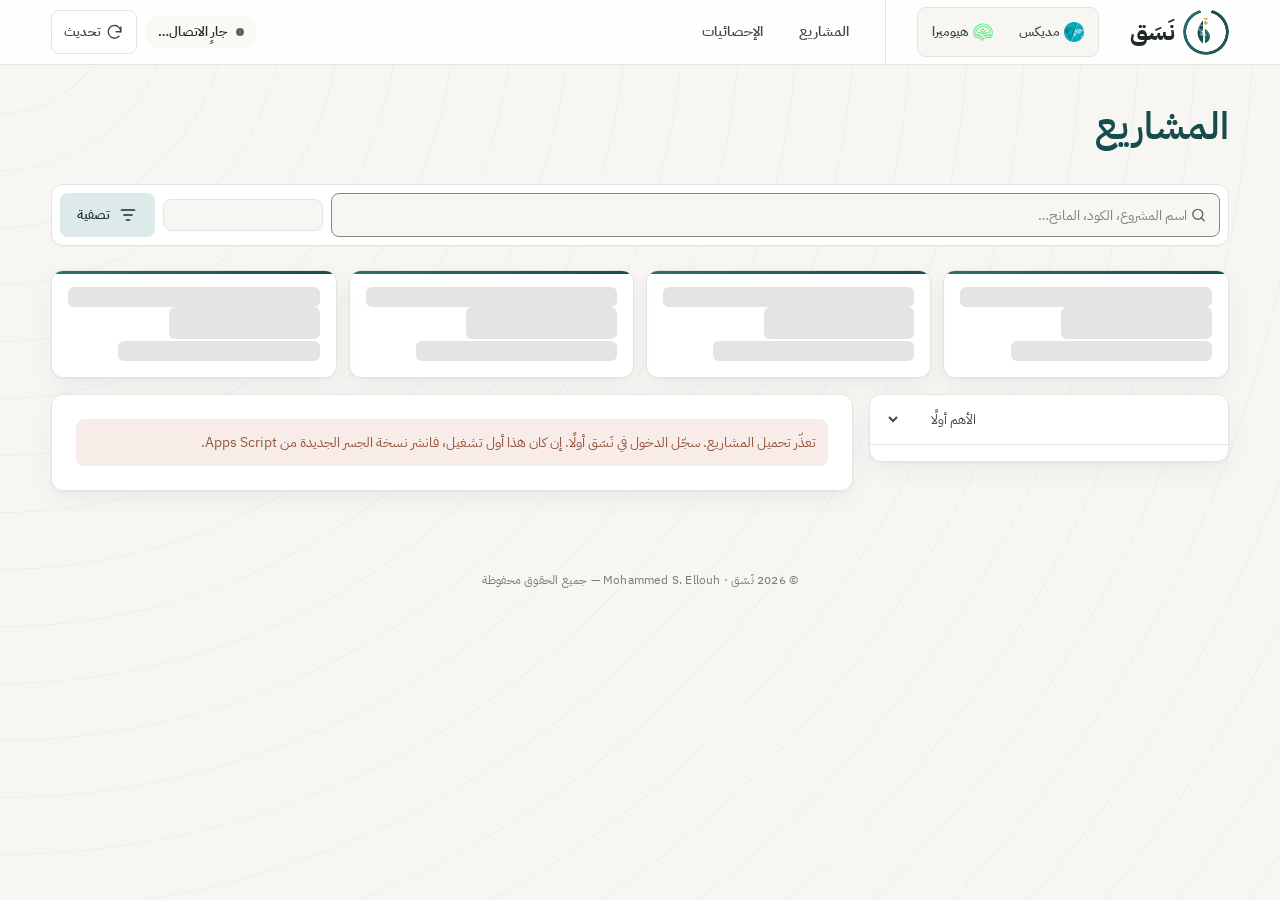
==== commit d770a790: "دمج k5-rail-2026-10-21: بنية «كهرمان» (الشريط العائم وعمود «يومك» وعنوان التحية) — K5 Co-Authored-By" ====
--- a/projects.html
+++ b/projects.html
@@ -14,7 +14,7 @@
 <link rel="preconnect" href="https://fonts.gstatic.com" crossorigin>
 <!-- الخطوط: nasaq-core.js (NasaqTheme) يحمّل خطوط الطابع النشط وحده (كما في index.html منذ P1؛ preload المسبق صار غير مستعمل مع هياكل التحميل) -->
 <script>(function(){ var h = new Date().getHours(); document.documentElement.dataset.period = h < 5 ? 'night' : h < 7 ? 'fajr' : h < 11 ? 'morning' : h < 14 ? 'noon' : h < 17 ? 'afternoon' : h < 19 ? 'maghrib' : h < 21 ? 'evening' : 'night'; })();</script>
-<script src="nasaq-core.js?v=20261021a"></script>   <!-- يطبّق الطابع والوضع المحفوظين قبل الرسم (NasaqTheme) -->
+<script src="nasaq-core.js?v=20261021c"></script>   <!-- يطبّق الطابع والوضع المحفوظين قبل الرسم (NasaqTheme) -->
 <script src="nasaq-art.js?v=20261007b"></script>
 <script src="nasaq-icons.js?v=20261001a"></script>
 <style>
@@ -1104,7 +1104,7 @@
 <link rel="stylesheet" href="themes/classic.css?v=20261001a">
 <link rel="stylesheet" href="themes/nasaq.css?v=20261001a">
 <link rel="stylesheet" href="themes/nasaq360.css?v=20261001a">
-<link rel="stylesheet" href="themes/kahraman.css?v=20261021b">
+<link rel="stylesheet" href="themes/kahraman.css?v=20261021c">
 </head>
 <body>
 <a class="skip-link" href="#items">تخطَّ إلى قائمة المشاريع</a>
--- a/themes/kahraman.css
+++ b/themes/kahraman.css
@@ -150,6 +150,58 @@
 :root[data-palette="kahraman"] :is(.c-now,#nowCard){box-shadow:var(--elev-1),0 0 40px -6px var(--day-glow-now);transition:box-shadow 1s}
 :root[data-palette="kahraman"] .c-waqfa{box-shadow:var(--elev-1),0 0 34px -8px var(--day-glow-waqfa);transition:box-shadow 1s}
 :root[data-palette="kahraman"] mark{background:var(--mark-highlight);color:var(--on-glow);transition:background 1s}
+/* K5: الشريط وعمود «يومك» (data-nav="rail") — ألوان فقط، والبنية في layouts/nav-rail.css.
+   الشريط داكن معتم بلا ضبابية (الزجاج المخفف بالقرار 11: لا زجاج مدخّن)، وبطاقات «يومك» زجاج البطاقات نفسه، والعمود حاوية شفافة */
+:is(:root,.nq-scope)[data-palette="kahraman"]{--rail-solid:rgba(15,17,16,.95)}
+:is(:root,.nq-scope)[data-palette="kahraman"][data-theme="dark"]{--rail-solid:rgba(22,24,23,.97)}
+@media (prefers-color-scheme:dark){ :is(:root,.nq-scope)[data-palette="kahraman"]:not([data-theme="light"]){--rail-solid:rgba(22,24,23,.97)} }
+@media (min-width:900px){ :root[data-palette="kahraman"][data-nav="rail"] .sidenav{background:var(--rail-solid);color:var(--rail-fg);box-shadow:var(--elev-2)} }
+@media (max-width:899px){ :root[data-palette="kahraman"][data-nav="rail"] .tabbar{background:var(--rail-solid);box-shadow:var(--elev-2)} }
+:root[data-palette="kahraman"][data-nav="rail"] .sidenav .tab{background:transparent;color:var(--rail-fg)}
+:root[data-palette="kahraman"][data-nav="rail"] .sidenav .tab:hover:not(.active){background:rgba(255,255,255,.08);color:var(--rail-key-fg)}
+:root[data-palette="kahraman"][data-nav="rail"] .sidenav .tab.active{background:transparent;color:var(--rail-key-fg)}
+:root[data-palette="kahraman"][data-nav="rail"] .sidenav .tab.active .ic{stroke-width:2.3}
+:root[data-palette="kahraman"][data-nav="rail"] .sidenav .tab::after{background:var(--rail-solid);color:var(--rail-key-fg);box-shadow:var(--elev-1)}
+:root[data-palette="kahraman"][data-nav="rail"] .tabbar .ind{background:rgba(var(--rail-key-rgb),calc(var(--rail-key-alpha) * (1 - var(--l,0)) + .07 * var(--l,0)));
+  box-shadow:inset 0 0 0 1px rgba(255,255,255,calc(.55 * var(--l,0))),inset 6px 6px 10px -6px rgba(255,255,255,calc(.38 * var(--l,0))),inset -6px -6px 10px -6px rgba(255,255,255,calc(.28 * var(--l,0))),0 10px 24px rgba(0,0,0,calc(.3 * var(--l,0)))}
+:root[data-palette="kahraman"][data-nav="rail"] .tabbar .ind::before{background:conic-gradient(red,orange,yellow,lime,cyan,blue,magenta,red)}
+@media (min-width:900px){
+  :root[data-palette="kahraman"][data-nav="rail"] .tabbar{background:transparent}   /* بين 900 و999 يرث خلفية الشريط السفلي القديم */
+  :root[data-palette="kahraman"][data-nav="rail"] .sidenav :is(.icon-btn,.tabbar-sync){background:transparent;border-color:transparent;color:var(--rail-fg)}
+  :root[data-palette="kahraman"][data-nav="rail"] .sidenav :is(.icon-btn,.tabbar-sync):hover{background:rgba(255,255,255,.08);color:var(--rail-key-fg)}
+}
+:root[data-palette="kahraman"] .greet-title{font-family:var(--font-display);font-weight:var(--fw-display);font-size:clamp(34px,3.4vw,58px);line-height:1.18;letter-spacing:0}
+:root[data-palette="kahraman"] .greet-title mark{padding:0 .16em;border-radius:.22em;-webkit-box-decoration-break:clone;box-decoration-break:clone}
+:root[data-palette="kahraman"] .greet-phrase{margin:var(--sp-2) 0 0;color:var(--text-2);font-size:var(--fs-md);font-weight:600;line-height:1.6}
+:root[data-palette="kahraman"] .dc-head h2{margin:0;font-family:var(--font-head);font-weight:var(--fw-display);font-size:var(--fs-xl);color:var(--text-1)}
+:root[data-palette="kahraman"] .dc-habits h3{margin:0;font-size:var(--fs-base);font-weight:700;color:var(--text-1)}
+:root[data-palette="kahraman"] :is(.dc-streak,.dc-txt span){font-size:var(--fs-sm);color:var(--text-2)}
+:root[data-palette="kahraman"] .dc-txt b{font-size:var(--fs-md);font-weight:700;color:var(--text-1)}
+:root[data-palette="kahraman"] .dc-txt .dc-late{color:var(--danger);font-weight:600}
+:root[data-palette="kahraman"] .dc-dial b{font-family:var(--font-head);font-weight:var(--fw-display);font-size:28px;line-height:1;color:var(--text-1)}
+:root[data-palette="kahraman"] .dc-dial small{font-size:var(--fs-xs);color:var(--text-2)}
+:root[data-palette="kahraman"] .dc-track{fill:none;stroke:var(--track);stroke-width:9}
+:root[data-palette="kahraman"] .dc-fill{fill:none;stroke:var(--fill);stroke-width:9;stroke-linecap:round}
+:root[data-palette="kahraman"] .dc-day i{background:var(--track)}
+:root[data-palette="kahraman"] .dc-day.today i{background:var(--fill)}
+:root[data-palette="kahraman"] .dc-day.today i::after{background:var(--glow)}
+:root[data-palette="kahraman"] .dc-day.future i{background:transparent;border:1.5px dashed var(--border)}
+:root[data-palette="kahraman"] .dc-day span{font-size:var(--fs-xs);font-weight:600;color:var(--text-2)}
+:root[data-palette="kahraman"] .dc-day.today span{font-weight:800;color:var(--text-1)}
+:root[data-palette="kahraman"] .dc-waqfa{background:var(--hero-surface);color:var(--hero-text);border:1px solid var(--hero-edge);box-shadow:var(--elev-1),0 0 34px -8px var(--day-glow-waqfa);transition:box-shadow 1s}
+:root[data-palette="kahraman"] .dc-waqfa p{margin:0;font-family:var(--font-head);font-weight:var(--fw-display);font-size:var(--fs-lg);line-height:1.5}
+:root[data-palette="kahraman"] .dc-label{font-size:var(--fs-sm);font-weight:700;color:var(--glow)}
+:root[data-palette="kahraman"] .dc-label::before{content:"◆";margin-inline-end:6px;font-size:.8em}
+:root[data-palette="kahraman"] .dc-ghost{min-height:44px;padding:0 var(--sp-4);border:1px solid rgba(255,255,255,.55);border-radius:var(--r-pill);background:transparent;color:var(--hero-text);font:inherit;font-weight:600;cursor:pointer}
+:root[data-palette="kahraman"] .dc-ghost:hover{background:rgba(255,255,255,.1)}
+:root[data-palette="kahraman"] .dc-close{border:1.5px dashed var(--border);background:transparent;color:var(--text-1);font:inherit}
+:root[data-palette="kahraman"] .dc-close:hover{background:var(--glass-ctl)}
+:root[data-palette="kahraman"] .dc-close b{font-weight:700}
+:root[data-palette="kahraman"] .dc-close small{font-size:var(--fs-xs);color:var(--text-2)}
+@media (prefers-contrast:more){
+  @media (min-width:900px){ :root[data-palette="kahraman"][data-nav="rail"] .sidenav{border:2px solid var(--rail-key-fg)} }
+  :root[data-palette="kahraman"] .dc-close{border-style:solid;border-color:var(--text-1)}
+}
 /* المفتاح الكهرماني للشريط (اختيار في الإعدادات، K4) */
 :is(:root,.nq-scope)[data-palette="kahraman"][data-rail-key="amber"]{ --rail-key-rgb:255,178,30; --rail-key-alpha:.92; --rail-key-fg:#0F1110; }
 }
